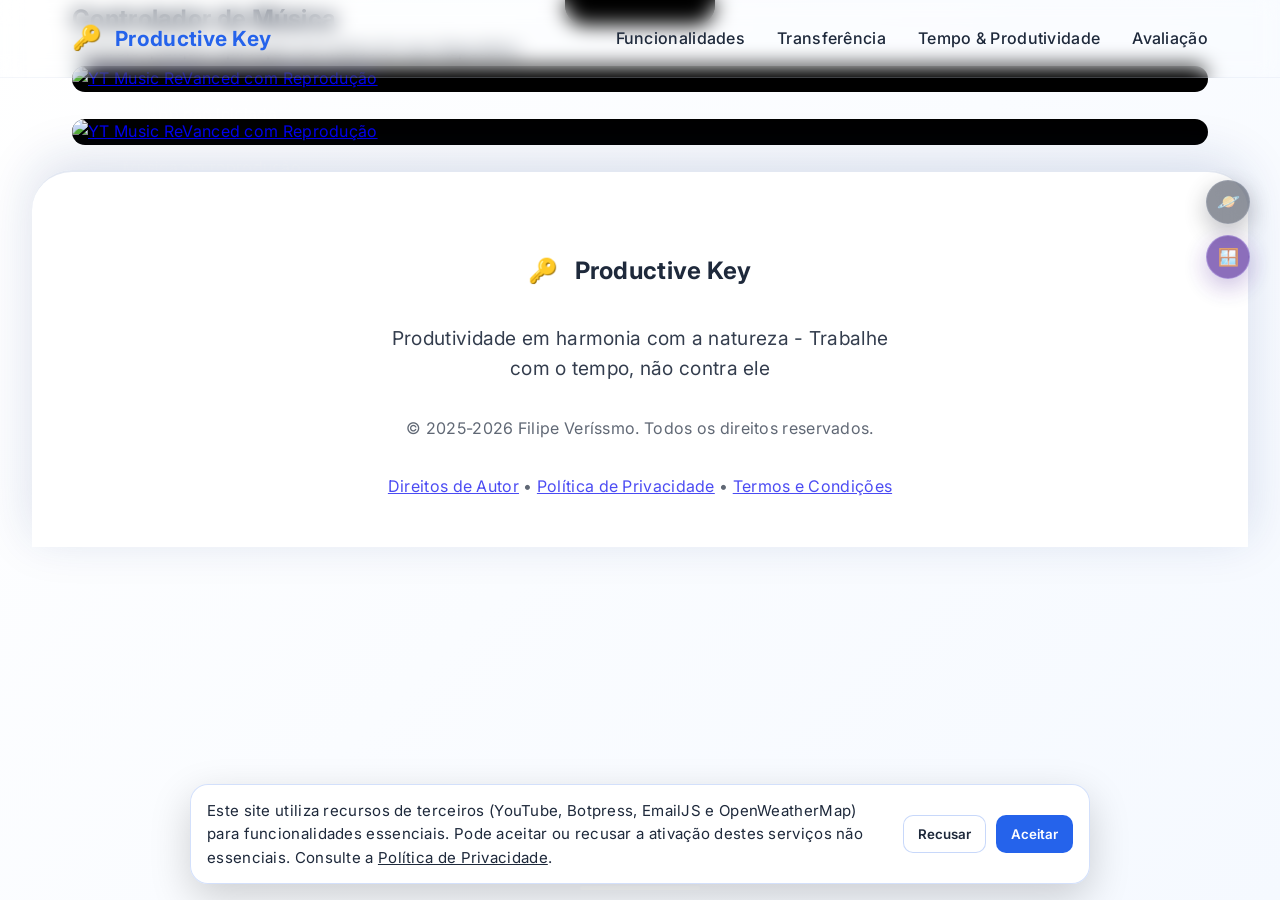
==== index.html @ 45bf764c "Add files via upload" ====
<!DOCTYPE html>
<html lang="pt-PT">
<head>
    <meta charset="UTF-8">
    <meta name="viewport" content="width=device-width, initial-scale=1.0">
    <title>Controlador de Música - Productive Key</title>
    
    <!-- Meta Tags -->
    <meta name="description" content="Controlador de Música - Productive Key">
    <meta name="author" content="Productive Key">
    
    <!-- Preload para melhor performance -->
    <link rel="preconnect" href="https://fonts.googleapis.com">
    <link rel="preconnect" href="https://fonts.gstatic.com" crossorigin>
    <link href="https://fonts.googleapis.com/css2?family=Inter:wght@300;400;500;600;700&display=swap" rel="stylesheet">
    
    <!-- Favicon -->
    <link rel="icon" type="image/x-icon" href="data:image/svg+xml,<svg xmlns='http://www.w3.org/2000/svg' viewBox='0 0 100 100'><text y='.9em' font-size='90'>🔑</text></svg>">
    
    <!-- CSS -->
    <link rel="stylesheet" href="Untitled-2.css">
    <link rel="stylesheet" href="animations.css">
    <link rel="stylesheet" href="style.css">
</head>
<body data-requires-emailjs="true" data-emailjs-key="6D2NtGC5SRlYRJGMS" data-requires-botpress="true" data-botpress-script="https://files.bpcontent.cloud/2025/02/20/16/20250220162029-UIHKCWPQ.js">
    <!-- Progress Bar -->
    <div class="progress-bar" id="progressBar"></div>

    <!-- Header -->
    <header class="header" id="header">
        <nav class="nav">
            <a href="html.html" class="nav-brand">
                <div class="app-icon">🔑</div>
                <span class="app-name">Productive Key</span>
            </a>
            <ul class="nav-links" id="navLinks" role="menu" aria-hidden="true">
                <li><a href="html.html#features">Funcionalidades</a></li>
                <li><a href="html.html#download">Transferência</a></li>
                <li><a href="html.html#weather">Tempo & Produtividade</a></li>
                <li><a href="html.html#review">Avaliação</a></li>
            </ul>
            <button class="mobile-menu-btn" id="mobileMenuBtn" aria-label="Abrir menu" aria-expanded="false" aria-controls="navLinks">☰</button>
        </nav>
    </header>

    <!-- Main Content -->
    <main class="music-controller-page">
        <div class="container">
            <section class="music-hero">
                <h1>Controlador de Música</h1>
                <p>Controle qualquer aplicação de música do seu dispositivo</p>
            </section>

            <!-- iPhone Mockups Comparativos -->
            <section class="iphone-comparison scroll-animate">
                <!-- iPhone 1: Com Música -->
                <div class="iphone-mockup-container">
                    <a href="../iphone-views/view1.html" class="iphone-link">
                        <div class="iphone-wrapper">
                            <div class="iphone-notch"></div>
                            <div class="iphone-screen">
                                <img class="iphone-screenshot" src=".vscode/Screenshot_2026-01-19-15-28-17-07_5c12fc0043a69961f6a2b8862ba5955c.jpg" alt="YT Music ReVanced com Reprodução">
                            </div>
                            <div class="iphone-home-button"></div>
                        </div>
                    </a>
                    <div class="iphone-label">App não iniciada</div>
                </div>

                <!-- iPhone 2: Com Música -->
                <div class="iphone-mockup-container">
                    <a href="../iphone-views/view2.html" class="iphone-link">
                        <div class="iphone-wrapper">
                            <div class="iphone-notch"></div>
                            <div class="iphone-screen">
                                <img class="iphone-screenshot" src=".vscode/Screenshot_2026-01-19-16-01-53-30_5c12fc0043a69961f6a2b8862ba5955c.jpg" alt="YT Music ReVanced com Reprodução">
                            </div>
                            <div class="iphone-home-button"></div>
                        </div>
                    </a>
                    <div class="iphone-label">Música em reprodução</div>
                </div>
            </section>
        </div>
    </main>

    <!-- Footer -->
    <footer class="footer">
        <div class="container">
            <div class="footer-content">
                <div class="footer-brand">
                    <div class="app-icon">🔑</div>
                    <span class="app-name">Productive Key</span>
                </div>
                <p class="footer-tagline">Produtividade em harmonia com a natureza - Trabalhe com o tempo, não contra ele</p>
                <p class="footer-copyright">&copy; 2025-2026 Filipe Veríssmo. Todos os direitos reservados.</p>
                <p class="footer-copyright"><a href="direitos-autor.html">Direitos de Autor</a> • <a href="politica-privacidade.html">Política de Privacidade</a> • <a href="termos-condicoes.html">Termos e Condições</a></p>
            </div>
        </div>
    </footer>

    <!-- Scripts -->
    <script src="darkMode.js"></script>
    <script src="notifications.js"></script>
    <script src="weather.js"></script>
    <script src="rating.js"></script>
    <script src="email.js"></script>
    <script src="feedback.js"></script>
    <script src="scrollAnimations.js"></script>
    <script src="main.js"></script>
    
    <!-- iPhone Time Update -->
    <script src="iphone-time.js"></script>
    <script src="script.js"></script>
    <script src="cookie-consent.js"></script>
    <script src="third-party-services.js"></script>
</body>
</html>
---- Untitled-2.css ----
/* Reset e Variáveis Melhoradas */
* {
    margin: 0;
    padding: 0;
    box-sizing: border-box;
}

:root {
    /* Cores Light Mode */
    --primary-blue: #2563eb;
    --primary-dark: #1e40af;
    --primary-light: #dbeafe;
    --accent-emerald: #10b981;
    --accent-amber: #f59e0b;
    --accent-purple: #8b5cf6;
    --text-dark: #1e293b;
    --text-light: #64748b;
    --background: linear-gradient(135deg, #ffffff 0%, #f8fbff 25%, #faf8ff 50%, #fff8fa 75%, #ffffff 100%);
    --card-bg: rgba(255, 255, 255, 0.88);
    --glass-bg: rgba(255, 255, 255, 0.85);
    --white: #ffffff;
    --gradient: linear-gradient(135deg, #2563eb 0%, #8b5cf6 100%);
    --blue-gradient: linear-gradient(135deg, #3b82f6, #2563eb);
    --weather-gradient: linear-gradient(135deg, #4facfe 0%, #00f2fe 100%);
    --success-gradient: linear-gradient(135deg, #10b981 0%, #34d399 100%);
    --glass-shadow: 0 8px 32px rgba(20, 50, 120, 0.12);
    --glass-shadow-lg: 0 15px 50px rgba(20, 50, 120, 0.16);
    --glass-shadow-sm: 0 2px 8px rgba(20, 50, 120, 0.08);
    --shadow: var(--glass-shadow);
    --shadow-lg: var(--glass-shadow-lg);
    --shadow-sm: var(--glass-shadow-sm);
    
    /* Variáveis para Dark Mode */
    --dm-text-dark: #f1f5f9;
    --dm-text-light: #cbd5e1;
    --dm-background: linear-gradient(135deg, #0f172a 0%, #1a1f3a 25%, #1f1a35 50%, #2a1f2a 75%, #0f172a 100%);
    --dm-card-bg: rgba(30, 41, 59, 0.75);
    --dm-border: rgba(148, 163, 184, 0.2);
    --dm-shadow: 0 8px 32px rgba(0, 0, 0, 0.3);
    --dm-shadow-lg: 0 15px 50px rgba(0, 0, 0, 0.4);
}

/* Dark Mode */
[data-theme="dark"] {
    --text-dark: var(--dm-text-dark);
    --text-light: var(--dm-text-light);
    --background: var(--dm-background);
    --card-bg: var(--dm-card-bg);
    --white: #1e293b;
    --shadow: 0 8px 32px rgba(0, 0, 0, 0.25);
    --shadow-lg: 0 15px 50px rgba(0, 0, 0, 0.32);
}

/* Dark Mode - Enhanced Card Styling */
[data-theme="dark"] {
    --text-dark: var(--dm-text-dark);
    --text-light: var(--dm-text-light);
    --background: linear-gradient(-45deg, #0f172a, #1a1f3a, #1f1a35, #2a1f2a, #0f172a);
    --card-bg: var(--dm-card-bg);
    --white: #1e293b;
    --shadow: 0 8px 32px rgba(0, 0, 0, 0.25);
    --shadow-lg: 0 15px 50px rgba(0, 0, 0, 0.32);
}

[data-theme="dark"] body {
    background: linear-gradient(-45deg, #0f172a, #1a1f3a, #1f1a35, #2a1f2a, #0f172a);
    background-size: 400% 400%;
    animation: gradientShift 15s ease infinite;
}

[data-theme="dark"] .stat-card,
[data-theme="dark"] .feature-card,
[data-theme="dark"] .download-card,
[data-theme="dark"] .review-form,
[data-theme="dark"] .step,
[data-theme="dark"] .app-mockup {
    background: rgba(30, 41, 59, 0.8) !important;
    border-color: rgba(100, 150, 200, 0.2) !important;
}

[data-theme="dark"] .form-group input,
[data-theme="dark"] .form-group textarea,
[data-theme="dark"] .form-group select {
    background: rgba(30, 41, 59, 0.7) !important;
    border-color: rgba(100, 150, 200, 0.25) !important;
    color: var(--dm-text-dark) !important;
}

[data-theme="dark"] .btn-primary {
    background: rgba(37, 99, 235, 0.85) !important;
    color: white !important;
    border-color: rgba(100, 150, 200, 0.3) !important;
}

[data-theme="dark"] .btn-secondary {
    background: rgba(60, 100, 180, 0.3) !important;
    border-color: rgba(100, 150, 200, 0.4) !important;
}

html {
    scroll-behavior: smooth;
}

body {
    font-family: 'Inter', sans-serif;
    line-height: 1.6;
    color: var(--text-dark);
    background: linear-gradient(135deg, #ffffff 0%, #f5f9ff 25%, #faf5ff 50%, #fff5fa 75%, #ffffff 100%);
    background-size: 400% 400%;
    background-attachment: fixed;
    overflow-x: hidden;
    transition: all 0.3s ease;
    letter-spacing: 0.3px;
    animation: gradientShift 20s ease infinite;
}

/* Theme Toggle Button com glass */
.theme-toggle {
    position: fixed;
    top: 120px;
    right: 30px;
    width: 50px;
    height: 50px;
    background: rgba(255, 255, 255, 0.75);
    backdrop-filter: blur(12px);
    -webkit-backdrop-filter: blur(12px);
    border: 1.5px solid rgba(150, 170, 210, 0.35);
    border-radius: 50%;
    cursor: pointer;
    display: flex;
    align-items: center;
    justify-content: center;
    font-size: 1.3rem;
    z-index: 1200;
    box-shadow: var(--glass-shadow-sm);
    transition: all 0.3s ease;
}

.theme-toggle:hover {
    transform: scale(1.1);
    box-shadow: var(--shadow-lg);
}

/* Botão Easter Egg - Tema Espacial */
.space-toggle {
    position: fixed;
    top: 180px;
    right: 30px;
    width: 44px;
    height: 44px;
    background: rgba(15, 23, 42, 0.6);
    backdrop-filter: blur(12px);
    -webkit-backdrop-filter: blur(12px);
    border: 1.5px solid rgba(148, 163, 184, 0.35);
    border-radius: 50%;
    cursor: pointer;
    display: flex;
    align-items: center;
    justify-content: center;
    font-size: 1.15rem;
    z-index: 1200;
    box-shadow: 0 8px 24px rgba(2, 6, 23, 0.35);
    opacity: 0.78;
    transition: all 0.3s ease;
}

.space-toggle:hover {
    transform: scale(1.08);
    opacity: 1;
    box-shadow: 0 12px 30px rgba(30, 64, 175, 0.35);
}

.purple-toggle {
    position: fixed;
    top: 235px;
    right: 30px;
    width: 44px;
    height: 44px;
    background: rgba(76, 29, 149, 0.78);
    border: 1.5px solid rgba(196, 181, 253, 0.42);
    border-radius: 50%;
    cursor: pointer;
    display: flex;
    align-items: center;
    justify-content: center;
    font-size: 1.05rem;
    z-index: 1200;
    box-shadow: 0 8px 24px rgba(76, 29, 149, 0.36);
    opacity: 0.82;
    transition: all 0.3s ease;
}

.purple-toggle:hover {
    transform: scale(1.08);
    opacity: 1;
    box-shadow: 0 12px 30px rgba(126, 34, 206, 0.4);
}

[data-purple-theme="on"] .purple-toggle {
    background: linear-gradient(180deg, rgba(126, 185, 255, 0.95) 0%, rgba(61, 125, 229, 0.95) 100%);
    border-color: rgba(206, 231, 255, 0.75);
    box-shadow: 0 10px 28px rgba(31, 86, 182, 0.45);
    opacity: 1;
}

[data-purple-theme="on"] {
    --text-dark: #0f2b57;
    --text-light: #19407b;
    --primary-blue: #2f6fd6;
    --primary-dark: #1e4f9f;
    --gradient: linear-gradient(135deg, #8ec8ff 0%, #4f8ee8 55%, #2f6fd6 100%);
    --card-bg: rgba(255, 255, 255, 0.56);
    --glass-bg: rgba(216, 236, 255, 0.5);
    --shadow: 0 10px 30px rgba(24, 71, 145, 0.28);
    --shadow-lg: 0 18px 52px rgba(24, 71, 145, 0.35);
}

/* Tema Windows XP com transparência */
[data-purple-theme="on"] body,
[data-purple-theme="on"] button,
[data-purple-theme="on"] input,
[data-purple-theme="on"] select,
[data-purple-theme="on"] textarea {
    font-family: Tahoma, Verdana, Arial, sans-serif;
}

[data-purple-theme="on"] body {
    color: var(--text-dark);
    background:
        radial-gradient(circle at 15% 20%, rgba(255, 255, 255, 0.42) 0%, transparent 42%),
        radial-gradient(circle at 82% 76%, rgba(183, 221, 255, 0.35) 0%, transparent 38%),
        linear-gradient(140deg, #1d58ad 0%, #3f83e2 42%, #67b1ff 72%, #5a97ea 100%);
    background-size: 220px 220px, 260px 260px, 300% 300%;
    background-attachment: fixed;
    animation: purpleDrift 34s ease-in-out infinite;
}

[data-purple-theme="on"] body::before,
[data-purple-theme="on"] body::after {
    content: '';
    position: fixed;
    inset: 0;
    pointer-events: none;
    z-index: -1;
}

[data-purple-theme="on"] body::before {
    background:
        radial-gradient(circle at 20% 30%, rgba(255, 255, 255, 0.24) 0%, transparent 50%),
        radial-gradient(circle at 78% 65%, rgba(225, 241, 255, 0.2) 0%, transparent 45%);
    animation: auroraFlow 26s ease-in-out infinite;
}

[data-purple-theme="on"] body::after {
    background:
        radial-gradient(circle at 22% 36%, rgba(255, 255, 255, 0.24) 0 1px, transparent 2px),
        radial-gradient(circle at 76% 30%, rgba(233, 245, 255, 0.2) 0 1px, transparent 2px),
        radial-gradient(circle at 64% 72%, rgba(214, 233, 255, 0.18) 0 1px, transparent 2px);
    background-size: 300px 300px, 340px 340px, 320px 320px;
    animation: twinkleShift 60s linear infinite;
    opacity: 0.5;
}

[data-purple-theme="on"] .header {
    background: linear-gradient(180deg, rgba(152, 206, 255, 0.92) 0%, rgba(62, 126, 230, 0.95) 100%);
    border-top: 1px solid rgba(255, 255, 255, 0.9);
    border-bottom: 1px solid rgba(26, 78, 163, 0.88);
    box-shadow: inset 0 1px 0 rgba(255, 255, 255, 0.65), inset 0 -1px 0 rgba(22, 67, 143, 0.6);
}

[data-purple-theme="on"] .header.scrolled {
    background: linear-gradient(180deg, rgba(118, 184, 255, 0.96) 0%, rgba(47, 110, 214, 0.98) 100%);
    box-shadow: 0 8px 22px rgba(19, 63, 132, 0.35), inset 0 1px 0 rgba(255, 255, 255, 0.45);
}

[data-purple-theme="on"] .nav-brand,
[data-purple-theme="on"] .nav-links a,
[data-purple-theme="on"] .mobile-menu-btn,
[data-purple-theme="on"] .section-title,
[data-purple-theme="on"] .section-subtitle,
[data-purple-theme="on"] .hero-description,
[data-purple-theme="on"] .feature-card p,
[data-purple-theme="on"] .step-content p,
[data-purple-theme="on"] .footer,
[data-purple-theme="on"] .footer a,
[data-purple-theme="on"] .footer-tagline,
[data-purple-theme="on"] .footer-copyright {
    color: #eef6ff !important;
}

[data-purple-theme="on"] .nav-links a::after {
    background: linear-gradient(90deg, #9cd1ff, #2f6fd6);
}

[data-purple-theme="on"] h1,
[data-purple-theme="on"] h2,
[data-purple-theme="on"] h3,
[data-purple-theme="on"] h4,
[data-purple-theme="on"] .hero-title,
[data-purple-theme="on"] .feature-card h3,
[data-purple-theme="on"] .download-card h3,
[data-purple-theme="on"] .review-form h3,
[data-purple-theme="on"] .instructions h4,
[data-purple-theme="on"] .beta-notice h3 {
    color: #f3f9ff !important;
}

[data-purple-theme="on"] p,
[data-purple-theme="on"] li,
[data-purple-theme="on"] label,
[data-purple-theme="on"] .section-subtitle,
[data-purple-theme="on"] .instructions li,
[data-purple-theme="on"] .beta-notice p {
    color: #dbeeff !important;
}

[data-purple-theme="on"] .hero {
    background:
        linear-gradient(180deg, rgba(222, 240, 255, 0.26) 0%, rgba(222, 240, 255, 0.08) 18%, transparent 32%),
        linear-gradient(135deg, rgba(41, 102, 193, 0.9) 0%, rgba(72, 141, 230, 0.92) 52%, rgba(125, 188, 255, 0.88) 100%);
}

[data-purple-theme="on"] .hero-title {
    background: linear-gradient(135deg, #ffffff 0%, #e4f2ff 45%, #bfe0ff 100%);
    -webkit-background-clip: text;
    background-clip: text;
}

[data-purple-theme="on"] .video-demo-section {
    background:
        radial-gradient(circle at 16% 22%, rgba(233, 245, 255, 0.28) 0%, transparent 46%),
        radial-gradient(circle at 82% 74%, rgba(207, 231, 255, 0.2) 0%, transparent 42%),
        linear-gradient(135deg, #2f6fd6 0%, #4f8ee8 55%, #70b8ff 100%);
}

[data-purple-theme="on"] .video-demo-section .section-title,
[data-purple-theme="on"] .video-demo-section .section-subtitle {
    color: #f1f8ff !important;
}

[data-purple-theme="on"] .video-wrapper iframe {
    box-shadow: 0 16px 38px rgba(20, 70, 145, 0.34), 0 0 20px rgba(125, 188, 255, 0.22);
    border: 1px solid rgba(207, 231, 255, 0.55);
}

[data-purple-theme="on"] .feature-card,
[data-purple-theme="on"] .download-card,
[data-purple-theme="on"] .review-form,
[data-purple-theme="on"] .step,
[data-purple-theme="on"] .app-mockup,
[data-purple-theme="on"] .weather-details,
[data-purple-theme="on"] .legal-card,
[data-purple-theme="on"] .instructions,
[data-purple-theme="on"] .cookie-consent-banner {
    background: linear-gradient(180deg, rgba(245, 252, 255, 0.68) 0%, rgba(222, 240, 255, 0.58) 48%, rgba(184, 219, 255, 0.52) 100%) !important;
    border: 1px solid rgba(113, 171, 241, 0.75) !important;
    box-shadow:
        inset 1px 1px 0 rgba(255, 255, 255, 0.9),
        inset -1px -1px 0 rgba(84, 141, 217, 0.5),
        0 8px 20px rgba(24, 71, 145, 0.26) !important;
    border-radius: 10px !important;
    backdrop-filter: blur(9px);
    -webkit-backdrop-filter: blur(9px);
}

[data-purple-theme="on"] .download-card .instructions {
    background:
        linear-gradient(180deg, rgba(255, 255, 255, 0.84) 0%, rgba(233, 246, 255, 0.76) 52%, rgba(205, 229, 255, 0.68) 100%) !important;
    border: 1px solid rgba(125, 182, 245, 0.82) !important;
    border-left: 4px solid rgba(47, 111, 214, 0.95) !important;
    box-shadow:
        inset 0 1px 0 rgba(255, 255, 255, 0.95),
        inset 0 -1px 0 rgba(96, 153, 227, 0.35),
        0 10px 24px rgba(24, 71, 145, 0.22) !important;
    backdrop-filter: blur(12px);
    -webkit-backdrop-filter: blur(12px);
}

[data-purple-theme="on"] .download-card .instructions h4 {
    color: #0f3f86 !important;
}

[data-purple-theme="on"] .download-card .instructions li {
    color: #1b4d99 !important;
}

[data-purple-theme="on"] .download-card .instructions strong {
    color: #0b3471 !important;
}

[data-purple-theme="on"] .form-group input,
[data-purple-theme="on"] .form-group textarea,
[data-purple-theme="on"] .form-group select {
    background: rgba(255, 255, 255, 0.72) !important;
    color: #154083 !important;
    border: 1px solid rgba(113, 171, 241, 0.8) !important;
    box-shadow: inset 1px 1px 0 rgba(255, 255, 255, 0.88), inset -1px -1px 0 rgba(125, 188, 255, 0.38) !important;
}

[data-purple-theme="on"] .form-group input:focus,
[data-purple-theme="on"] .form-group textarea:focus,
[data-purple-theme="on"] .form-group select:focus {
    border-color: rgba(47, 111, 214, 0.95) !important;
    box-shadow: 0 0 0 2px rgba(172, 213, 255, 0.65) !important;
}

[data-purple-theme="on"] .btn-primary,
[data-purple-theme="on"] .download-btn {
    background: linear-gradient(180deg, #f2f9ff 0%, #cfe8ff 7%, #4e8fe9 52%, #2f6fd6 100%);
    color: #ffffff !important;
    border: 1px solid rgba(47, 111, 214, 0.85) !important;
    box-shadow:
        inset 1px 1px 0 rgba(255, 255, 255, 0.75),
        inset -1px -1px 0 rgba(33, 87, 179, 0.75),
        0 4px 10px rgba(33, 87, 179, 0.3) !important;
}

[data-purple-theme="on"] .btn-secondary {
    background: linear-gradient(180deg, rgba(255, 255, 255, 0.85) 0%, rgba(220, 240, 255, 0.72) 100%);
    color: #1b4d99 !important;
    border: 1px solid rgba(113, 171, 241, 0.85) !important;
    box-shadow: inset 1px 1px 0 rgba(255, 255, 255, 0.72), inset -1px -1px 0 rgba(90, 148, 225, 0.45) !important;
}

[data-purple-theme="on"] .btn:active,
[data-purple-theme="on"] .download-btn:active {
    transform: translateY(1px);
    box-shadow: inset -1px -1px 0 rgba(255, 255, 255, 0.45), inset 1px 1px 0 rgba(33, 87, 179, 0.75) !important;
}

[data-purple-theme="on"] .progress-bar {
    background: linear-gradient(90deg, #dff0ff, #8ec8ff, #4f8ee8, #2f6fd6);
}

[data-purple-theme="on"] .beta-notice {
    background: linear-gradient(180deg, rgba(215, 236, 255, 0.25) 0%, rgba(84, 144, 220, 0.42) 100%);
    border-top: 1px solid rgba(255, 255, 255, 0.55);
    border-bottom: 1px solid rgba(47, 111, 214, 0.72);
}

[data-purple-theme="on"] .beta-badge {
    background: linear-gradient(180deg, #ffffff 0%, #d8ecff 8%, #7eb9ff 60%, #4f8ee8 100%);
    color: #0d3e88;
    border: 1px solid rgba(47, 111, 214, 0.78);
    box-shadow: inset 1px 1px 0 rgba(255, 255, 255, 0.72), inset -1px -1px 0 rgba(47, 111, 214, 0.45), 0 6px 16px rgba(47, 111, 214, 0.24);
}

[data-purple-theme="on"] .footer {
    background: linear-gradient(135deg, rgba(37, 93, 183, 0.82) 0%, rgba(61, 125, 229, 0.8) 100%) !important;
    border-top-color: rgba(214, 234, 255, 0.4) !important;
    backdrop-filter: blur(10px);
    -webkit-backdrop-filter: blur(10px);
}

[data-space-theme="on"] .space-toggle {
    background: rgba(30, 41, 59, 0.9);
    border-color: rgba(192, 132, 252, 0.45);
    box-shadow: 0 10px 28px rgba(139, 92, 246, 0.35);
    opacity: 1;
}

[data-space-theme="on"] {
    --text-dark: #e2e8f0;
    --text-light: #94a3b8;
    --primary-blue: #818cf8;
    --primary-dark: #6366f1;
    --gradient: linear-gradient(135deg, #7c3aed 0%, #2563eb 55%, #06b6d4 100%);
    --card-bg: rgba(15, 23, 42, 0.78);
    --glass-bg: rgba(30, 41, 59, 0.68);
    --shadow: 0 10px 34px rgba(2, 6, 23, 0.45);
    --shadow-lg: 0 18px 55px rgba(2, 6, 23, 0.55);
}

[data-space-theme="on"] body {
    color: var(--text-dark);
    background:
        radial-gradient(circle at 12% 18%, rgba(165, 180, 252, 0.45) 0 1px, transparent 2px),
        radial-gradient(circle at 24% 76%, rgba(125, 211, 252, 0.36) 0 1px, transparent 2px),
        radial-gradient(circle at 73% 23%, rgba(196, 181, 253, 0.4) 0 1px, transparent 2px),
        radial-gradient(circle at 84% 62%, rgba(147, 197, 253, 0.32) 0 1px, transparent 2px),
        linear-gradient(125deg, #020617 0%, #0f172a 28%, #312e81 64%, #581c87 100%);
    background-size: 220px 220px, 260px 260px, 240px 240px, 300px 300px, 360% 360%;
    background-attachment: fixed;
    will-change: background-position;
    animation: spaceDrift 70s linear infinite;
}

[data-space-theme="on"] body::before {
    content: '';
    position: fixed;
    inset: 0;
    pointer-events: none;
    z-index: -1;
    background:
        radial-gradient(circle at 20% 30%, rgba(167, 139, 250, 0.16) 0%, transparent 46%),
        radial-gradient(circle at 78% 68%, rgba(56, 189, 248, 0.14) 0%, transparent 44%);
    animation: auroraFlow 30s ease-in-out infinite;
}

[data-space-theme="on"] body::after {
    content: '';
    position: fixed;
    inset: 0;
    pointer-events: none;
    z-index: -1;
    background:
        radial-gradient(circle at 18% 32%, rgba(191, 219, 254, 0.18) 0 1px, transparent 2px),
        radial-gradient(circle at 74% 26%, rgba(196, 181, 253, 0.15) 0 1px, transparent 2px),
        radial-gradient(circle at 66% 74%, rgba(125, 211, 252, 0.14) 0 1px, transparent 2px);
    background-size: 260px 260px, 320px 320px, 300px 300px;
    animation: twinkleShift 70s linear infinite;
    opacity: 0.5;
}

[data-space-theme="on"] .theme-toggle {
    background: rgba(15, 23, 42, 0.9);
    border-color: rgba(196, 181, 253, 0.55);
    box-shadow: 0 10px 30px rgba(76, 29, 149, 0.45);
}

[data-space-theme="on"] .header {
    background: rgba(2, 6, 23, 0.45);
    border-bottom: 1px solid rgba(129, 140, 248, 0.25);
}

[data-space-theme="on"] .header.scrolled {
    background: rgba(2, 6, 23, 0.88);
    box-shadow: 0 10px 30px rgba(2, 6, 23, 0.45);
}

[data-space-theme="on"] .nav-brand,
[data-space-theme="on"] .nav-links a,
[data-space-theme="on"] .mobile-menu-btn,
[data-space-theme="on"] .footer,
[data-space-theme="on"] .footer a,
[data-space-theme="on"] .section-title,
[data-space-theme="on"] .section-subtitle,
[data-space-theme="on"] .hero-description,
[data-space-theme="on"] .feature-card p,
[data-space-theme="on"] .step-content p,
[data-space-theme="on"] .footer-tagline,
[data-space-theme="on"] .footer-copyright {
    color: #c7d2fe !important;
}

[data-space-theme="on"] h1,
[data-space-theme="on"] h2,
[data-space-theme="on"] h3,
[data-space-theme="on"] h4,
[data-space-theme="on"] .section-title,
[data-space-theme="on"] .hero-title,
[data-space-theme="on"] .step-content h3,
[data-space-theme="on"] .instructions h4,
[data-space-theme="on"] .beta-notice h3 {
    color: #ddd6fe !important;
}

[data-space-theme="on"] p,
[data-space-theme="on"] li,
[data-space-theme="on"] label,
[data-space-theme="on"] .section-subtitle,
[data-space-theme="on"] .hero-description,
[data-space-theme="on"] .instructions li,
[data-space-theme="on"] .beta-notice p {
    color: #bfdbfe !important;
}

[data-space-theme="on"] .nav-links a::after {
    background: linear-gradient(90deg, #a78bfa, #60a5fa);
}

[data-space-theme="on"] .hero {
    background: linear-gradient(135deg, rgba(30, 64, 175, 0.72) 0%, rgba(109, 40, 217, 0.78) 48%, rgba(15, 23, 42, 0.95) 100%);
    box-shadow: inset 0 -48px 90px rgba(2, 6, 23, 0.3);
}

[data-space-theme="on"] .hero::before {
    background:
    radial-gradient(circle at 30% 35%, rgba(196, 181, 253, 0.2) 0%, transparent 52%),
    radial-gradient(circle at 75% 65%, rgba(56, 189, 248, 0.18) 0%, transparent 50%);
}

[data-space-theme="on"] .hero-title {
    background: linear-gradient(135deg, #ddd6fe 0%, #c4b5fd 45%, #93c5fd 100%);
    -webkit-background-clip: text;
    background-clip: text;
}

[data-space-theme="on"] .feature-card,
[data-space-theme="on"] .download-card,
[data-space-theme="on"] .review-form,
[data-space-theme="on"] .step,
[data-space-theme="on"] .app-mockup,
[data-space-theme="on"] .weather-details,
[data-space-theme="on"] .legal-card,
[data-space-theme="on"] .cookie-consent-banner {
    background: rgba(15, 23, 42, 0.76) !important;
    border: 1.5px solid rgba(167, 139, 250, 0.35) !important;
    box-shadow: 0 10px 28px rgba(2, 6, 23, 0.42), 0 0 16px rgba(129, 140, 248, 0.18) !important;
    backdrop-filter: blur(8px) !important;
    -webkit-backdrop-filter: blur(8px) !important;
}

[data-space-theme="on"] .feature-card h3,
[data-space-theme="on"] .review-form h3,
[data-space-theme="on"] .step-content h3,
[data-space-theme="on"] .download-card h3,
[data-space-theme="on"] .legal-card h2,
[data-space-theme="on"] .legal-card strong {
    color: #ddd6fe !important;
}

[data-space-theme="on"] .form-group input,
[data-space-theme="on"] .form-group textarea,
[data-space-theme="on"] .form-group select {
    background: rgba(15, 23, 42, 0.65) !important;
    color: #e2e8f0 !important;
    border-color: rgba(129, 140, 248, 0.35) !important;
}

[data-space-theme="on"] .form-group input:focus,
[data-space-theme="on"] .form-group textarea:focus,
[data-space-theme="on"] .form-group select:focus {
    border-color: rgba(192, 132, 252, 0.85) !important;
    box-shadow: 0 0 0 4px rgba(167, 139, 250, 0.2) !important;
}

[data-space-theme="on"] .btn-primary,
[data-space-theme="on"] .download-btn {
    background: linear-gradient(135deg, #7c3aed 0%, #2563eb 100%);
    color: #e0e7ff !important;
    border: 1px solid rgba(196, 181, 253, 0.4) !important;
    box-shadow: 0 10px 26px rgba(76, 29, 149, 0.4);
}

[data-space-theme="on"] .btn-secondary {
    background: rgba(15, 23, 42, 0.45);
    color: #c7d2fe !important;
    border: 1.5px solid rgba(129, 140, 248, 0.5) !important;
}

[data-space-theme="on"] .btn:hover,
[data-space-theme="on"] .download-btn:hover {
    box-shadow: 0 12px 30px rgba(76, 29, 149, 0.5);
}

[data-space-theme="on"] .iphone-container:hover,
[data-space-theme="on"] .app-mockup:hover {
    box-shadow: 0 16px 38px rgba(2, 6, 23, 0.5), 0 0 22px rgba(129, 140, 248, 0.24) !important;
}

[data-space-theme="on"] .progress-bar {
    background: linear-gradient(90deg, #a78bfa, #38bdf8, #22d3ee);
}

[data-space-theme="on"] .notification {
    background: rgba(15, 23, 42, 0.9) !important;
    border-color: rgba(129, 140, 248, 0.45) !important;
    color: #c7d2fe !important;
}

[data-space-theme="on"] .beta-notice {
    background: linear-gradient(135deg, rgba(76, 29, 149, 0.35) 0%, rgba(30, 64, 175, 0.28) 100%);
    border-top: 2px solid rgba(167, 139, 250, 0.38);
    border-bottom: 2px solid rgba(125, 211, 252, 0.32);
}

[data-space-theme="on"] .beta-badge {
    background: linear-gradient(135deg, #a78bfa 0%, #38bdf8 100%);
    color: #0b1020;
    box-shadow: 0 8px 20px rgba(56, 189, 248, 0.28);
}

[data-space-theme="on"] .beta-notice p {
    max-width: 720px;
}

[data-space-theme="on"] .footer {
    background: linear-gradient(135deg, rgba(2, 6, 23, 0.95) 0%, rgba(30, 27, 75, 0.92) 100%) !important;
    border-top: 2px solid rgba(129, 140, 248, 0.28) !important;
    box-shadow: 0 -14px 40px rgba(2, 6, 23, 0.5) !important;
}

[data-space-theme="on"] .hero::after,
[data-space-theme="on"] .feature-card::before,
[data-space-theme="on"] .feature-card::after,
[data-space-theme="on"] .weather-details::before,
[data-space-theme="on"] .step::before,
[data-space-theme="on"] .video-demo-section::before,
[data-space-theme="on"] .video-demo-section::after,
[data-space-theme="on"] .features::before,
[data-space-theme="on"] .features::after {
    animation: none !important;
}

[data-space-theme="on"] .app-icon,
[data-space-theme="on"] .temperature,
[data-space-theme="on"] .condition,
[data-space-theme="on"] .btn-download {
    animation-duration: 8s !important;
}

@media (max-width: 768px) {
    [data-space-theme="on"] body {
        background-attachment: scroll;
        animation: gradientShift 40s ease infinite;
    }
}

@media (prefers-reduced-motion: reduce) {
    [data-purple-theme="on"] body {
        animation: none !important;
    }

    [data-purple-theme="on"] body::before,
    [data-purple-theme="on"] body::after {
        display: none;
    }

    [data-space-theme="on"] body {
        animation: none !important;
    }

    [data-space-theme="on"] body::before,
    [data-space-theme="on"] body::after {
        display: none;
    }
}

.container {
    max-width: 1200px;
    margin: 0 auto;
    padding: 0 2rem;
}

/* Animações Otimizadas */
@keyframes fadeInUp {
    from {
        opacity: 0;
        transform: translateY(30px);
    }
    to {
        opacity: 1;
        transform: translateY(0);
    }
}

@keyframes elasticBounce {
    0% {
        opacity: 0;
        transform: translateY(40px) rotateZ(-3deg) scale(0.95);
    }
    60% {
        opacity: 1;
        transform: translateY(-8px) rotateZ(1deg) scale(1.08);
    }
    80% {
        transform: translateY(-3px) rotateZ(-0.5deg) scale(0.98);
    }
    100% {
        opacity: 1;
        transform: translateY(0) rotateZ(0) scale(1);
    }
}

@keyframes fadeIn {
    from { opacity: 0; }
    to { opacity: 1; }
}

@keyframes slideInLeft {
    from {
        opacity: 0;
        transform: translateX(-30px);
    }
    to {
        opacity: 1;
        transform: translateX(0);
    }
}

@keyframes slideInRight {
    from {
        opacity: 0;
        transform: translateX(30px);
    }
    to {
        opacity: 1;
        transform: translateX(0);
    }
}

@keyframes float {
    0%, 100% { transform: translateY(0px); }
    50% { transform: translateY(-10px); }
}

@keyframes pulse {
    0%, 100% { transform: scale(1); }
    50% { transform: scale(1.05); }
}

@keyframes gradientShift {
    0% { background-position: 0% 50%; }
    50% { background-position: 100% 50%; }
    100% { background-position: 0% 50%; }
}

@keyframes spaceDrift {
    0% { background-position: 0 0, 0 0, 0 0, 0 0, 0% 50%; }
    100% { background-position: 260px 180px, -220px 240px, 300px -160px, -280px -220px, 100% 50%; }
}

@keyframes purpleDrift {
    0% { background-position: 0 0, 0 0, 0% 50%; }
    50% { background-position: 160px -120px, -140px 130px, 100% 50%; }
    100% { background-position: 0 0, 0 0, 0% 50%; }
}

@keyframes auroraFlow {
    0%, 100% { transform: translate3d(0, 0, 0) scale(1); opacity: 0.55; }
    50% { transform: translate3d(0, -8px, 0) scale(1.04); opacity: 0.85; }
}

@keyframes twinkleShift {
    0% { background-position: 0 0, 0 0, 0 0; opacity: 0.45; }
    50% { background-position: 120px -80px, -110px 90px, 80px 70px; opacity: 0.7; }
    100% { background-position: 240px -160px, -220px 180px, 160px 140px; opacity: 0.45; }
}

@keyframes blobFloat {
    0%, 100% { transform: translate(0px, 0px) scale(1); }
    25% { transform: translate(20px, -20px) scale(1.05); }
    50% { transform: translate(-30px, 20px) scale(0.95); }
    75% { transform: translate(10px, 30px) scale(1.02); }
}

@keyframes blobFloat2 {
    0%, 100% { transform: translate(0px, 0px) scale(1); }
    25% { transform: translate(-25px, 15px) scale(0.98); }
    50% { transform: translate(15px, -30px) scale(1.05); }
    75% { transform: translate(-10px, -15px) scale(1.01); }
}

@keyframes shimmer {
    0% { transform: translateX(-100%); }
    100% { transform: translateX(100%); }
}

@keyframes glassGlow {
    0%, 100% { box-shadow: 0 8px 32px rgba(37, 99, 235, 0.15), inset 0 0 20px rgba(255,255,255,0.1); }
    50% { box-shadow: 0 12px 40px rgba(37, 99, 235, 0.25), inset 0 0 30px rgba(255,255,255,0.15); }
}

/* Header com glassmorphism */
.header {
    background: transparent;
    backdrop-filter: blur(10px);
    -webkit-backdrop-filter: blur(10px);
    border-bottom: 1px solid rgba(200, 210, 230, 0.2);
    box-shadow: none;
    position: fixed;
    width: 100%;
    top: 0;
    z-index: 1000;
    transition: all 0.3s ease;
}

[data-theme="dark"] .header {
    background: transparent;
    backdrop-filter: blur(10px);
    -webkit-backdrop-filter: blur(10px);
    border-bottom: 1px solid rgba(148, 163, 184, 0.1);
}

.header.scrolled {
    background: rgba(255, 255, 255, 0.92);
    box-shadow: 0 10px 40px rgba(20, 50, 120, 0.15);
}

[data-theme="dark"] .header.scrolled {
    background: rgba(15, 23, 42, 0.92);
    box-shadow: 0 10px 40px rgba(0, 0, 0, 0.35);
}

.nav {
    display: flex;
    justify-content: space-between;
    align-items: center;
    padding: 1.2rem 2rem;
    max-width: 1200px;
    margin: 0 auto;
}

.nav-brand {
    display: flex;
    align-items: center;
    gap: 0.8rem;
    font-weight: 700;
    font-size: 1.3rem;
    color: var(--primary-blue);
    text-decoration: none;
}

.app-icon {
    font-size: 1.5rem;
    animation: float 3s ease-in-out infinite;
}

.nav-links {
    display: flex;
    list-style: none;
    gap: 2rem;
}

.nav-links a {
    text-decoration: none;
    color: var(--text-dark);
    font-weight: 500;
    transition: all 0.3s ease;
    position: relative;
    padding: 0.5rem 0;
}

[data-theme="dark"] .nav-links a {
    color: var(--dm-text-dark);
}

.nav-links a::after {
    content: '';
    position: absolute;
    bottom: 0;
    left: 0;
    width: 0;
    height: 2px;
    background: var(--primary-blue);
    transition: width 0.3s ease;
}

.nav-links a:hover::after {
    width: 100%;
}

.nav-links a:hover {
    color: var(--primary-blue);
}

.mobile-menu-btn {
    display: none;
    background: none;
    border: none;
    font-size: 1.5rem;
    cursor: pointer;
    color: var(--text-dark);
    z-index: 1001;
}

/* Hero Section Melhorada */
.hero {
    padding: 160px 0 100px;
    background: linear-gradient(135deg, #4facfe 0%, #00f2fe 50%, #3b82f6 100%);
    background-size: 400% 400%;
    animation: gradientShift 15s ease infinite;
    color: var(--white);
    margin-top: 0;
    position: relative;
    overflow: hidden;
}

.hero::before {
    content: '';
    position: absolute;
    top: -50%;
    left: -50%;
    width: 200%;
    height: 200%;
    background: 
        radial-gradient(circle at 20% 50%, rgba(255,255,255,0.08) 0%, transparent 50%),
        radial-gradient(circle at 80% 80%, rgba(0,0,0,0.05) 0%, transparent 50%);
    animation: blobFloat 20s ease-in-out infinite;
    pointer-events: none;
}

.hero::after {
    content: '';
    position: absolute;
    top: 0;
    left: 0;
    right: 0;
    bottom: 0;
    background: url('data:image/svg+xml,<svg xmlns="http://www.w3.org/2000/svg" viewBox="0 0 1000 1000"><polygon fill="rgba(255,255,255,0.05)" points="0,1000 1000,0 1000,1000"/></svg>');
    background-size: cover;
    animation: float 6s ease-in-out infinite;
    pointer-events: none;
}

.hero-content {
    display: grid;
    grid-template-columns: 1fr 1fr;
    gap: 4rem;
    align-items: center;
    position: relative;
    z-index: 1;
}

.hero-text {
    animation: slideInLeft 0.8s ease-out;
}

.hero-title {
    font-size: 3.5rem;
    font-weight: 800;
    line-height: 1.1;
    margin-bottom: 1.5rem;
    background: linear-gradient(135deg, #fff 0%, #e0f2fe 100%);
    -webkit-background-clip: text;
    -webkit-text-fill-color: transparent;
    background-clip: text;
}

.hero-description {
    font-size: 1.3rem;
    margin-bottom: 2.5rem;
    opacity: 0.95;
    line-height: 1.6;
    animation: fadeInUp 0.8s ease-out 0.2s both;
}

.hero-buttons {
    display: flex;
    gap: 1.2rem;
    flex-wrap: wrap;
    animation: fadeInUp 0.8s ease-out 0.4s both;
}

.btn {
    padding: 16px 32px;
    border: none;
    border-radius: 12px;
    font-size: 1rem;
    font-weight: 600;
    cursor: pointer;
    transition: all 0.3s ease;
    display: flex;
    align-items: center;
    gap: 0.5rem;
    text-decoration: none;
    position: relative;
    overflow: hidden;
}

.btn::before {
    content: '';
    position: absolute;
    top: 0;
    left: -100%;
    width: 100%;
    height: 100%;
    background: linear-gradient(90deg, transparent, rgba(255,255,255,0.2), transparent);
    transition: left 0.5s;
}

.btn:hover::before {
    left: 100%;
}

.btn-primary {
    background: rgba(255, 255, 255, 0.95);
    color: var(--primary-blue);
    box-shadow: 0 8px 32px rgba(37, 99, 235, 0.2), inset 0 0 10px rgba(255,255,255,0.3);
    backdrop-filter: blur(15px);
    -webkit-backdrop-filter: blur(15px);
    border: 1.5px solid rgba(150, 170, 210, 0.4);
}

.btn-primary:hover {
    transform: translateY(-2px);
    box-shadow: 0 12px 40px rgba(37, 99, 235, 0.3), inset 0 0 15px rgba(255,255,255,0.4);
}

.btn-secondary {
    background: rgba(255, 255, 255, 0.25);
    color: var(--white);
    border: 1.5px solid rgba(255, 255, 255, 0.6);
    backdrop-filter: blur(15px);
    -webkit-backdrop-filter: blur(15px);
    box-shadow: 0 8px 32px rgba(0, 0, 0, 0.15), inset 0 0 10px rgba(255,255,255,0.2);
}

.btn-secondary:hover {
    background: var(--white);
    color: var(--primary-blue);
    transform: translateY(-2px);
}

.btn-download {
    background: var(--accent-emerald);
    color: white;
    animation: pulse 2s infinite;
}

.btn-download:hover {
    background: #0da271;
    transform: translateY(-2px);
    animation: none;
}

/* App Mockup Melhorado */
.app-mockup-container {
    position: relative;
    animation: slideInRight 0.8s ease-out;
}

.app-mockup {
    background: linear-gradient(135deg, rgba(79, 172, 254, 0.98) 0%, rgba(0, 242, 254, 0.98) 100%);
    backdrop-filter: blur(15px);
    -webkit-backdrop-filter: blur(15px);
    border-radius: 44px;
    padding: 14px;
    box-shadow: 0 20px 60px rgba(79, 172, 254, 0.35), inset 0 0 40px rgba(255,255,255,0.3);
    border: 3px solid rgba(255, 255, 255, 0.6);
    transform-style: preserve-3d;
    perspective: 1000px;
    transition: all 0.3s ease;
}

.app-mockup:hover {
    transform: translateY(-8px) rotateX(8deg);
    box-shadow: 0 25px 70px rgba(79, 172, 254, 0.45), inset 0 0 50px rgba(255,255,255,0.4);
}

.app-screen {
    background: linear-gradient(135deg, rgba(79, 172, 254, 0.95) 0%, rgba(0, 242, 254, 0.92) 100%);
    border-radius: 36px;
    padding: 2.5rem;
    color: white;
    min-height: 450px;
    display: flex;
    flex-direction: column;
    position: relative;
    overflow: hidden;
    box-shadow: inset 0 2px 15px rgba(0,0,0,0.1), inset 0 0 40px rgba(255,255,255,0.3);
    backdrop-filter: blur(15px);
    -webkit-backdrop-filter: blur(15px);
}

.weather-header {
    display: flex;
    justify-content: space-between;
    align-items: center;
    margin-bottom: 2rem;
}

.location {
    font-weight: 600;
    font-size: 1.1rem;
    display: flex;
    align-items: center;
    gap: 0.5rem;
    color: var(--text-dark);
    background: rgba(79, 172, 254, 0.85);
    padding: 0.6rem 1.2rem;
    border-radius: 20px;
    backdrop-filter: blur(15px);
    -webkit-backdrop-filter: blur(15px);
    border: 1.5px solid rgba(200, 255, 255, 0.3);
    box-shadow: 0 6px 20px rgba(79, 172, 254, 0.2), inset 0 0 10px rgba(255,255,255,0.3);
    transition: all 0.3s ease;
    color: white;
}

.location:hover {
    box-shadow: 0 8px 28px rgba(79, 172, 254, 0.3), inset 0 0 15px rgba(255,255,255,0.4);
    transform: scale(1.03);
}

.current-weather {
    text-align: center;
    margin: 2rem 0;
    flex-grow: 1;
    display: flex;
    flex-direction: column;
    justify-content: center;
}

.temperature {
    font-size: 4rem;
    font-weight: 800;
    margin-bottom: 0.5rem;
    text-shadow: 2px 2px 8px rgba(0,0,0,0.2);
    animation: float 5s ease-in-out infinite;
    color: white;
}

.condition {
    font-size: 1.3rem;
    opacity: 1;
    margin-bottom: 1rem;
    font-weight: 500;
    animation: fadeInUp 0.8s ease-out;
    color: rgba(255, 255, 255, 0.95);
}

.weather-details {
    margin-top: auto;
    background: rgba(255, 255, 255, 0.15);
    border-radius: 20px;
    padding: 1.8rem;
    backdrop-filter: blur(20px);
    -webkit-backdrop-filter: blur(20px);
    border: 1.5px solid rgba(255, 255, 255, 0.3);
    box-shadow: 0 8px 32px rgba(0, 0, 0, 0.2), inset 0 0 20px rgba(255,255,255,0.2);
    transition: all 0.3s ease;
    position: relative;
    overflow: hidden;
}

.weather-details::before {
    content: '';
    position: absolute;
    top: 0;
    left: -100%;
    width: 100%;
    height: 100%;
    background: linear-gradient(90deg, transparent, rgba(255,255,255,0.3), transparent);
    animation: shimmer 4s infinite;
    pointer-events: none;
}

.weather-details:hover {
    box-shadow: 0 12px 48px rgba(0, 0, 0, 0.3), inset 0 0 30px rgba(255,255,255,0.3);
}

.detail-item {
    display: flex;
    justify-content: space-between;
    padding: 0.8rem 0;
    border-bottom: 1px solid rgba(255, 255, 255, 0.2);
    position: relative;
}

.detail-item:last-child {
    border-bottom: none;
}

.detail-item .label {
    font-weight: 500;
    color: rgba(255, 255, 255, 0.9);
}

.detail-item .value {
    font-weight: 600;
    color: white;
}

.productivity-score {
    background: rgba(16, 185, 129, 0.9);
    padding: 0.8rem 1.5rem;
    border-radius: 24px;
    font-size: 0.95rem;
    font-weight: 700;
    backdrop-filter: blur(15px);
    -webkit-backdrop-filter: blur(15px);
    border: 1.5px solid rgba(200, 255, 220, 0.4);
    color: white;
    box-shadow: 0 8px 24px rgba(16, 185, 129, 0.3), inset 0 0 15px rgba(255,255,255,0.2);
    transition: all 0.3s ease;
}

.productivity-score:hover {
    box-shadow: 0 12px 32px rgba(16, 185, 129, 0.4), inset 0 0 20px rgba(255,255,255,0.3);
    transform: scale(1.05);
}

/* Statistics Section Nova */
.statistics {
    padding: 80px 0;
    background: transparent;
    position: relative;
}

.statistics::before {
    content: '';
    position: fixed;
    top: 50%;
    left: 10%;
    width: 300px;
    height: 300px;
    background: radial-gradient(circle, rgba(37, 99, 235, 0.04) 0%, transparent 70%);
    border-radius: 50%;
    animation: blobFloat 12s ease-in-out infinite;
    pointer-events: none;
    z-index: -1;
}

.statistics::after {
    content: '';
    position: fixed;
    top: 55%;
    right: 10%;
    width: 300px;
    height: 300px;
    background: radial-gradient(circle, rgba(139, 92, 246, 0.03) 0%, transparent 70%);
    border-radius: 50%;
    animation: blobFloat2 14s ease-in-out infinite;
    pointer-events: none;
    z-index: -1;
}

.stats-grid {
    display: grid;
    grid-template-columns: repeat(auto-fit, minmax(250px, 1fr));
    gap: 2rem;
    margin-top: 3rem;
}

.stat-card {
    text-align: center;
    padding: 3rem 2rem;
    background: rgba(255, 255, 255, 0.95);
    backdrop-filter: blur(40px);
    -webkit-backdrop-filter: blur(40px);
    border-radius: 32px;
    box-shadow: 0 15px 60px rgba(20, 50, 120, 0.25), inset 0 0 40px rgba(255,255,255,0.5);
    transition: all 0.3s cubic-bezier(0.34, 1.56, 0.64, 1);
    border: 2.5px solid rgba(200, 210, 230, 0.6);
    position: relative;
    overflow: hidden;
}

.stat-card::after {
    content: '';
    position: absolute;
    top: 0;
    left: -100%;
    width: 100%;
    height: 100%;
    background: linear-gradient(90deg, transparent, rgba(255,255,255,0.6), transparent);
    animation: shimmer 4s infinite;
}

.stat-card:hover {
    transform: translateY(-12px) scale(1.02);
    box-shadow: 0 25px 80px rgba(37, 99, 235, 0.35), inset 0 0 50px rgba(255,255,255,0.6);
}

.stat-number {
    font-size: 3rem;
    font-weight: 800;
    color: var(--primary-blue);
    margin-bottom: 0.5rem;
}

.stat-label {
    font-size: 1.1rem;
    color: var(--text-light);
    font-weight: 500;
}

/* Features Section Melhorada */
.features {
    padding: 100px 0;
    background: transparent;
    position: relative;
}

.features::before {
    content: '';
    position: fixed;
    top: 35%;
    right: 5%;
    width: 400px;
    height: 400px;
    background: radial-gradient(circle, rgba(79, 172, 254, 0.04) 0%, transparent 70%);
    border-radius: 50%;
    animation: blobFloat 15s ease-in-out infinite;
    pointer-events: none;
    z-index: -1;
}

.features::after {
    content: '';
    position: fixed;
    top: 50%;
    left: 8%;
    width: 350px;
    height: 350px;
    background: radial-gradient(circle, rgba(139, 92, 246, 0.03) 0%, transparent 70%);
    border-radius: 50%;
    animation: blobFloat2 18s ease-in-out infinite;
    pointer-events: none;
    z-index: -1;
}

.section-title {
    text-align: center;
    font-size: 2.8rem;
    font-weight: 800;
    margin-bottom: 1rem;
    color: var(--text-dark);
}

.section-subtitle {
    text-align: center;
    font-size: 1.3rem;
    color: var(--text-light);
    margin-bottom: 5rem;
    max-width: 700px;
    margin-left: auto;
    margin-right: auto;
    line-height: 1.6;
}

.features-grid {
    display: grid;
    grid-template-columns: repeat(auto-fit, minmax(350px, 1fr));
    gap: 2.5rem;
}

.feature-card {
    background: rgba(255, 255, 255, 0.95);
    backdrop-filter: blur(40px);
    -webkit-backdrop-filter: blur(40px);
    padding: 3.5rem 3rem;
    border-radius: 32px;
    text-align: center;
    box-shadow: 0 15px 60px rgba(20, 50, 120, 0.25), inset 0 0 40px rgba(255,255,255,0.5);
    transition: all 0.4s cubic-bezier(0.34, 1.56, 0.64, 1);
    border: 2.5px solid rgba(200, 210, 230, 0.6);
    opacity: 0;
    transform: translateY(40px) rotateZ(-3deg) scale(0.95);
    position: relative;
    overflow: hidden;
}

.feature-card::before {
    content: '';
    position: absolute;
    top: 0;
    left: -100%;
    width: 100%;
    height: 100%;
    background: linear-gradient(90deg, transparent, rgba(255,255,255,0.6), transparent);
    animation: shimmer 4s infinite;
}

.feature-card::after {
    content: '';
    position: absolute;
    top: -3px;
    left: 0;
    right: 0;
    height: 5px;
    background: var(--gradient);
    transform: scaleX(0);
    transition: transform 0.3s ease;
    z-index: 10;
}

.feature-card:hover::after {
    transform: scaleX(1);
}

.feature-card.visible {
    opacity: 1;
    transform: translateY(0) rotateZ(0);
}

/* Scroll Animate Visibility com delays em cascata */
.features-grid .feature-card.scroll-animate.show {
    opacity: 1 !important;
    transform: translateY(0) rotateZ(0) scale(1) !important;
    animation: elasticBounce 0.9s cubic-bezier(0.34, 1.56, 0.64, 1) forwards !important;
}

.features-grid .feature-card.scroll-animate:nth-child(1).show {
    animation-delay: 0.1s !important;
}

.features-grid .feature-card.scroll-animate:nth-child(2).show {
    animation-delay: 0.2s !important;
}

.features-grid .feature-card.scroll-animate:nth-child(3).show {
    animation-delay: 0.3s !important;
}

.features-grid .feature-card.scroll-animate:nth-child(4).show {
    animation-delay: 0.4s !important;
}

.features-grid .feature-card.scroll-animate:nth-child(5).show {
    animation-delay: 0.5s !important;
}

.features-grid .feature-card.scroll-animate:nth-child(6).show {
    animation-delay: 0.6s !important;
}

.section-title.scroll-animate.show,
.section-subtitle.scroll-animate.show {
    opacity: 1 !important;
    animation: fadeInUp 0.8s ease-out forwards !important;
}

.feature-card.show {
    opacity: 1;
    transform: translateY(0) rotateZ(0) scale(1);
    animation: elasticBounce 0.9s cubic-bezier(0.34, 1.56, 0.64, 1) forwards;
}

.feature-card:hover {
    transform: translateY(-20px) scale(1.05) rotateZ(1deg);
    box-shadow: 
        0 30px 100px rgba(37, 99, 235, 0.45),
        inset 0 0 50px rgba(255,255,255,0.6),
        0 0 40px rgba(59, 130, 246, 0.2);
}

.feature-icon {
    font-size: 4rem;
    margin-bottom: 2rem;
    animation: float 4s ease-in-out infinite;
    display: inline-block;
    transition: all 0.4s cubic-bezier(0.34, 1.56, 0.64, 1);
}

.feature-card:hover .feature-icon {
    transform: scale(1.2) rotateZ(360deg);
    animation: float 2s ease-in-out infinite;
}

.feature-card h3 {
    font-size: 1.5rem;
    margin-bottom: 1.2rem;
    color: var(--text-dark);
    font-weight: 700;
    transition: color 0.3s ease;
}

.feature-card:hover h3 {
    color: #3b82f6;
}

.feature-card p {
    color: var(--text-light);
    line-height: 1.7;
    font-size: 1.05rem;
    transition: color 0.3s ease;
}

.feature-card:hover p {
    color: var(--text-dark);
}

/* Video Demo Section */
.video-demo-section {
    padding: 140px 20px;
    background:
        radial-gradient(circle at 15% 25%, rgba(59, 130, 246, 0.12) 0%, transparent 45%),
        radial-gradient(circle at 85% 70%, rgba(139, 92, 246, 0.1) 0%, transparent 42%),
        linear-gradient(135deg, #edf6ff 0%, #f3f0ff 52%, #f8f4ff 100%);
    text-align: center;
    position: relative;
    overflow: hidden;
}

[data-space-theme="on"] .video-demo-section {
    background:
        radial-gradient(circle at 12% 20%, rgba(56, 189, 248, 0.18) 0%, transparent 45%),
        radial-gradient(circle at 84% 72%, rgba(167, 139, 250, 0.22) 0%, transparent 42%),
        linear-gradient(135deg, #0b1120 0%, #1e1b4b 52%, #312e81 100%);
}

.video-demo-section::before {
    content: '';
    position: absolute;
    top: -50%;
    right: -10%;
    width: 500px;
    height: 500px;
    background: radial-gradient(circle, rgba(37, 99, 235, 0.08) 0%, transparent 70%);
    border-radius: 50%;
    animation: blobFloat 20s ease-in-out infinite;
    z-index: 1;
}

.video-demo-section::after {
    content: '';
    position: absolute;
    bottom: -30%;
    left: -5%;
    width: 400px;
    height: 400px;
    background: radial-gradient(circle, rgba(139, 92, 246, 0.08) 0%, transparent 70%);
    border-radius: 50%;
    animation: blobFloat 25s ease-in-out infinite reverse;
    z-index: 1;
}

[data-space-theme="on"] .video-demo-section::before {
    background: radial-gradient(circle, rgba(56, 189, 248, 0.2) 0%, transparent 72%);
}

[data-space-theme="on"] .video-demo-section::after {
    background: radial-gradient(circle, rgba(167, 139, 250, 0.22) 0%, transparent 72%);
}

.video-demo-section .section-title,
.video-demo-section .section-subtitle {
    position: relative;
    z-index: 2;
}

.video-demo-section .section-subtitle {
    max-width: 780px;
    margin-left: auto;
    margin-right: auto;
}

[data-space-theme="on"] .video-demo-section .section-title {
    color: #ddd6fe !important;
}

[data-space-theme="on"] .video-demo-section .section-subtitle {
    color: #bfdbfe !important;
}

.video-wrapper {
    max-width: 420px;
    margin: 4rem auto 0;
    position: relative;
    z-index: 2;
    opacity: 1;
    transform: none;
    transition: transform 0.6s ease, box-shadow 0.6s ease;
}

.video-wrapper.scroll-animate.show {
    opacity: 1 !important;
    transform: none !important;
    animation: none !important;
}

.video-wrapper iframe {
    width: 100%;
    max-width: 100%;
    aspect-ratio: 16 / 9;
    height: auto;
    border: 0;
    border-radius: 18px;
    display: block;
    box-shadow: 0 16px 40px rgba(2, 6, 23, 0.28);
}

/* iPhone Preview com overlay de play */
.iphone-preview-clickable {
    position: relative;
    width: 100%;
    max-width: 420px;
    margin: 0 auto;
    cursor: pointer;
    display: inline-block;
    overflow: hidden;
    border-radius: 20px;
    transition: all 0.4s cubic-bezier(0.34, 1.56, 0.64, 1);
}

.iphone-preview-image {
    width: 100%;
    height: auto;
    display: block;
    transition: transform 0.4s ease, filter 0.4s ease;
    border-radius: 20px;
}

.iphone-preview-clickable:hover {
    box-shadow: 0 25px 80px rgba(37, 99, 235, 0.35), 0 0 40px rgba(59, 130, 246, 0.2);
}

.iphone-preview-clickable:hover .iphone-preview-image {
    transform: scale(1.08);
    filter: brightness(0.85);
}

.play-button-overlay {
    position: absolute;
    inset: 0;
    display: flex;
    align-items: center;
    justify-content: center;
    background: rgba(0, 0, 0, 0.4);
    opacity: 0;
    transition: opacity 0.3s ease;
    border-radius: 20px;
}

.iphone-preview-clickable:hover .play-button-overlay {
    opacity: 1;
}

.play-button {
    width: 80px;
    height: 80px;
    background: rgba(255, 255, 255, 0.95);
    border-radius: 50%;
    display: flex;
    align-items: center;
    justify-content: center;
    font-size: 2.5rem;
    color: var(--primary-blue);
    box-shadow: 0 12px 40px rgba(0, 0, 0, 0.4), 0 0 30px rgba(59, 130, 246, 0.3);
    animation: pulse 2s infinite;
    font-weight: bold;
    transition: all 0.3s cubic-bezier(0.34, 1.56, 0.64, 1);
}

.iphone-preview-clickable:hover .play-button {
    transform: scale(1.15);
    box-shadow: 0 20px 60px rgba(0, 0, 0, 0.5), 0 0 40px rgba(59, 130, 246, 0.5);
}

/* iPhone Emulator Container */
.iphone-emulator {
    position: relative;
    width: 280px;
    margin: 0 auto;
    background: #000;
    border-radius: 40px;
    padding: 10px;
    box-shadow: 0 30px 90px rgba(37, 99, 235, 0.3), 
                0 15px 40px rgba(20, 50, 120, 0.2),
                inset 0 0 40px rgba(255, 255, 255, 0.05);
    border: 8px solid #1a1a1a;
    aspect-ratio: 9 / 19.5;
    overflow: visible;
    animation: slideUp 0.8s ease-out;
    transition: transform 0.5s ease, box-shadow 0.5s ease;
}

.iphone-emulator:hover {
    transform: translateY(-8px);
    box-shadow: 0 40px 110px rgba(37, 99, 235, 0.4), 
                0 20px 50px rgba(20, 50, 120, 0.25),
                inset 0 0 40px rgba(255, 255, 255, 0.08);
}

/* iPhone Notch com Face ID */
.iphone-notch {
    position: absolute;
    top: 6px;
    left: 50%;
    transform: translateX(-50%);
    width: 140px;
    height: 24px;
    background: #000;
    border-radius: 0 0 20px 20px;
    z-index: 15;
    display: flex;
    align-items: center;
    justify-content: center;
}

/* Câmara do iPhone */
.iphone-camera {
    width: 10px;
    height: 10px;
    background: #333;
    border-radius: 50%;
    box-shadow: inset 0 0 3px rgba(0, 0, 0, 0.8), 0 1px 2px rgba(0, 0, 0, 0.5);
    position: relative;
}

.iphone-camera::after {
    content: '';
    position: absolute;
    width: 6px;
    height: 6px;
    background: radial-gradient(circle at 30% 30%, rgba(100, 100, 100, 0.3), rgba(0, 0, 0, 0.8));
    border-radius: 50%;
    top: 2px;
    left: 2px;
}

/* iPhone Screen Container */
.iphone-screen {
    width: 100%;
    height: 100%;
    border-radius: 34px;
    overflow: hidden;
    background: #fff;
    position: relative;
    margin-top: 2px;
}

[data-theme="dark"] .iphone-screen {
    background: #1a1a1a;
}

/* Botão App na parte inferior do iPhone */
.app-button {
    position: absolute;
    bottom: 8px;
    left: 50%;
    transform: translateX(-50%);
    width: 40px;
    height: 40px;
    border-radius: 8px;
    background: linear-gradient(135deg, #2563eb 0%, #1e40af 100%);
    color: white;
    border: none;
    font-weight: 700;
    font-size: 0.9rem;
    cursor: pointer;
    z-index: 12;
    box-shadow: 0 4px 12px rgba(37, 99, 235, 0.3);
    transition: all 0.3s ease;
}

.app-button:hover {
    transform: translateX(-50%) scale(1.1);
    box-shadow: 0 6px 16px rgba(37, 99, 235, 0.5);
}

.app-button:active {
    transform: translateX(-50%) scale(0.95);
}

.video-container {
    width: 100%;
    height: 100%;
    display: flex;
    align-items: center;
    justify-content: center;
    background: #000;
}

.demo-video {
    width: 100%;
    height: 100%;
    display: block;
    object-fit: contain;
    background: #000;
}

.demo-video::-webkit-media-controls-panel {
    background-color: rgba(0, 0, 0, 0.6);
}

[data-theme="dark"] .video-container {
    box-shadow: none;
    border-color: transparent;
}

.video-caption {
    margin-top: 2rem;
    font-size: 1.05rem;
    color: var(--text-light);
    font-weight: 500;
    letter-spacing: 0.3px;
    position: relative;
    z-index: 2;
    max-width: 600px;
    margin-left: auto;
    margin-right: auto;
}

/* Play Button Large */
.play-button-large {
    display: flex;
    align-items: center;
    justify-content: center;
    width: 180px;
    height: 180px;
    margin: 0 auto;
    position: relative;
    transition: all 0.3s ease;
}

.play-button-large:hover {
    transform: scale(1.1);
}

.play-button-circle {
    width: 140px;
    height: 140px;
    background: linear-gradient(135deg, var(--primary-blue) 0%, var(--accent-purple) 100%);
    border-radius: 50%;
    display: flex;
    align-items: center;
    justify-content: center;
    font-size: 4rem;
    color: white;
    box-shadow: 0 20px 60px rgba(37, 99, 235, 0.4), 0 0 40px rgba(139, 92, 246, 0.3);
    animation: pulse 2s infinite;
    transition: all 0.3s cubic-bezier(0.34, 1.56, 0.64, 1);
}

.play-button-large:hover .play-button-circle {
    transform: scale(1.15);
    box-shadow: 0 30px 80px rgba(37, 99, 235, 0.5), 0 0 60px rgba(139, 92, 246, 0.5);
}

@keyframes pulse {
    0%, 100% {
        box-shadow: 0 20px 60px rgba(37, 99, 235, 0.4), 0 0 40px rgba(139, 92, 246, 0.3);
    }
    50% {
        box-shadow: 0 25px 80px rgba(37, 99, 235, 0.6), 0 0 60px rgba(139, 92, 246, 0.5);
    }
}

[data-theme="dark"] .video-caption {
    color: var(--dm-text-light);
}

/* Animation for video container entry */
@keyframes slideUp {
    from {
        opacity: 0;
        transform: translateY(50px);
    }
    to {
        opacity: 1;
        transform: translateY(0);
    }
}

/* Download Section Melhorada */
.download-section {
    padding: 120px 0;
    background: var(--gradient);
    color: var(--white);
    text-align: center;
    position: relative;
    overflow: hidden;
}

.download-section .section-subtitle {
    color: rgba(255, 255, 255, 0.96);
    text-shadow: 0 2px 10px rgba(0, 0, 0, 0.18);
}

.download-section::before {
    content: '';
    position: absolute;
    top: 0;
    left: 0;
    right: 0;
    bottom: 0;
    background: url('data:image/svg+xml,<svg xmlns="http://www.w3.org/2000/svg" viewBox="0 0 1000 1000"><polygon fill="rgba(255,255,255,0.05)" points="0,0 1000,1000 0,1000"/></svg>');
    background-size: cover;
    z-index: 1;
}

.download-section::after {
    content: '';
    position: fixed;
    bottom: 20%;
    left: 15%;
    width: 350px;
    height: 350px;
    background: radial-gradient(circle, rgba(255, 255, 255, 0.06) 0%, transparent 70%);
    border-radius: 50%;
    animation: blobFloat 16s ease-in-out infinite;
    pointer-events: none;
    z-index: 0;
}

.download-card {
    background: rgba(255, 255, 255, 0.95);
    backdrop-filter: blur(40px);
    -webkit-backdrop-filter: blur(40px);
    padding: 4.5rem 3.5rem;
    border-radius: 36px;
    box-shadow: 0 20px 70px rgba(20, 50, 120, 0.3), inset 0 0 50px rgba(255,255,255,0.6);
    max-width: 750px;
    margin: 0 auto;
    color: var(--text-dark);
    position: relative;
    z-index: 1;
    transform-style: preserve-3d;
    border: 2.5px solid rgba(200, 210, 230, 0.6);
    transition: all 0.3s ease;
}

.download-card:hover {
    box-shadow: 0 28px 90px rgba(37, 99, 235, 0.4), inset 0 0 60px rgba(255,255,255,0.7);
    transform: translateY(-8px) scale(1.01);
}

.download-icon {
    font-size: 5rem;
    margin-bottom: 2rem;
    animation: pulse 2s infinite;
}

.download-steps {
    display: flex;
    gap: 2rem;
    margin: 3rem 0;
    justify-content: center;
}

.download-step {
    text-align: center;
    flex: 1;
    position: relative;
}

.download-step::after {
    content: '';
    position: absolute;
    top: 20px;
    right: -1rem;
    width: 2rem;
    height: 2px;
    background: var(--primary-blue);
    opacity: 0.3;
}

.download-step:last-child::after {
    display: none;
}

.step-number {
    background: var(--primary-blue);
    color: white;
    width: 50px;
    height: 50px;
    border-radius: 50%;
    display: flex;
    align-items: center;
    justify-content: center;
    margin: 0 auto 1.5rem;
    font-weight: bold;
    font-size: 1.2rem;
    box-shadow: var(--shadow);
}

.step-description {
    font-size: 1rem;
    color: var(--text-light);
    font-weight: 500;
}

.download-btn {
    display: inline-flex;
    align-items: center;
    gap: 1rem;
    padding: 1.5rem 3rem;
    background: var(--primary-blue);
    color: white;
    text-decoration: none;
    border-radius: 16px;
    font-weight: 700;
    font-size: 1.2rem;
    transition: all 0.3s ease;
    margin: 2rem 0;
    box-shadow: var(--shadow-lg);
    animation: pulse 2s infinite;
}

.download-btn:hover {
    background: var(--primary-dark);
    transform: translateY(-3px);
    box-shadow: 0 20px 40px rgba(37, 99, 235, 0.3);
    animation: none;
}

.security-badge {
    display: flex;
    align-items: center;
    gap: 0.8rem;
    justify-content: center;
    margin-top: 1.5rem;
    color: var(--accent-emerald);
    font-size: 1rem;
    font-weight: 600;
}

.instructions {
    background:
        linear-gradient(135deg, rgba(255, 255, 255, 0.92) 0%, rgba(239, 246, 255, 0.92) 55%, rgba(243, 232, 255, 0.88) 100%);
    box-shadow: 0 12px 30px rgba(20, 50, 120, 0.12), inset 0 1px 0 rgba(255, 255, 255, 0.65);
    padding: 2rem;
    border-radius: 16px;
    margin-top: 2.5rem;
    text-align: left;
    border: 1.5px solid rgba(148, 163, 184, 0.28);
    border-left: 4px solid var(--primary-blue);
}

.instructions h4 {
    margin-bottom: 1.2rem;
    color: var(--text-dark);
    font-size: 1.3rem;
    display: flex;
    align-items: center;
    gap: 0.5rem;
}

.instructions ol {
    padding-left: 1.5rem;
}

.instructions li {
    margin-bottom: 1rem;
    color: var(--text-light);
    line-height: 1.6;
    font-size: 1.05rem;
}

.instructions strong {
    color: var(--text-dark);
}

[data-space-theme="on"] .instructions {
    background:
        linear-gradient(135deg, rgba(15, 23, 42, 0.86) 0%, rgba(30, 41, 59, 0.82) 58%, rgba(49, 46, 129, 0.78) 100%);
    border: 1px solid rgba(129, 140, 248, 0.28);
    border-left: 4px solid #818cf8;
    box-shadow: 0 10px 24px rgba(2, 6, 23, 0.34), 0 0 16px rgba(56, 189, 248, 0.14);
}

[data-space-theme="on"] .instructions h4 {
    color: #ddd6fe;
}

[data-space-theme="on"] .instructions li {
    color: #bfdbfe;
}

[data-space-theme="on"] .instructions strong {
    color: #c4b5fd;
}

/* ========== Beta Notice Section ========== */
.beta-notice {
    padding: 60px 0;
    background: linear-gradient(135deg, rgba(255, 193, 7, 0.1) 0%, rgba(255, 152, 0, 0.1) 100%);
    border-top: 2px solid rgba(255, 193, 7, 0.3);
    border-bottom: 2px solid rgba(255, 193, 7, 0.3);
    text-align: center;
}

.beta-badge {
    display: inline-block;
    background: linear-gradient(135deg, #ffc107 0%, #ff9800 100%);
    color: #333;
    padding: 8px 16px;
    border-radius: 20px;
    font-size: 0.8rem;
    font-weight: 700;
    margin-bottom: 20px;
    letter-spacing: 1px;
}

.beta-notice h3 {
    font-size: 2rem;
    font-weight: 700;
    color: #333;
    margin-bottom: 15px;
}

.beta-notice p {
    font-size: 1rem;
    color: #555;
    line-height: 1.8;
    max-width: 600px;
    margin: 0 auto 30px auto;
}

/* Feedback Form */
.beta-feedback-form {
    margin-top: 30px;
    display: grid;
    gap: 12px;
    max-width: 520px;
    margin-left: auto;
    margin-right: auto;
}

.beta-input {
    width: 100%;
    padding: 12px 14px;
    border-radius: 10px;
    border: 1px solid rgba(102, 126, 234, 0.35);
    background: rgba(255, 255, 255, 0.9);
    font-size: 1rem;
    color: #333;
    outline: none;
    transition: border-color 0.2s ease, box-shadow 0.2s ease;
}

.beta-input:focus {
    border-color: rgba(102, 126, 234, 0.8);
    box-shadow: 0 0 0 3px rgba(102, 126, 234, 0.2);
}

.beta-textarea {
    resize: vertical;
    min-height: 120px;
}

.feedback-btn {
    padding: 14px 40px;
    background: linear-gradient(135deg, #667eea 0%, #764ba2 100%);
    color: white;
    border: none;
    border-radius: 8px;
    font-size: 1rem;
    font-weight: 600;
    cursor: pointer;
    transition: all 0.3s ease;
}

.feedback-btn:hover {
    transform: translateY(-2px);
    box-shadow: 0 8px 20px rgba(102, 126, 234, 0.3);
}

.feedback-btn:active {
    transform: translateY(0);
}

@media (max-width: 768px) {
    .beta-notice {
        padding: 40px 0;
    }

    .beta-notice h3 {
        font-size: 1.5rem;
    }

    .beta-notice p {
        font-size: 0.95rem;
    }

    .feedback-btn {
        padding: 12px 30px;
        font-size: 0.95rem;
    }
}
.google-login-section {
    padding: 80px 0;
    background: linear-gradient(135deg, #4285f4 0%, #1f6bda 100%);
    position: relative;
    overflow: hidden;
}

.google-login-section::before {
    content: '';
    position: absolute;
    top: -50%;
    right: -10%;
    width: 500px;
    height: 500px;
    background: rgba(255, 255, 255, 0.1);
    border-radius: 50%;
}

.google-login-section .section-title {
    color: white;
    margin-bottom: 15px;
    text-align: center;
}

.google-login-section .section-subtitle {
    color: rgba(255, 255, 255, 0.8);
    font-size: 1.1rem;
    margin-bottom: 50px;
    text-align: center;
}
.weather-integration {
    padding: 80px 0;
    background: linear-gradient(135deg, #667eea 0%, #764ba2 100%);
    position: relative;
    overflow: hidden;
}

.weather-integration::before {
    content: '';
    position: absolute;
    top: -50%;
    right: -10%;
    width: 500px;
    height: 500px;
    background: rgba(255, 255, 255, 0.1);
    border-radius: 50%;
}

.weather-integration .section-title {
    color: white;
    margin-bottom: 15px;
    text-align: center;
}

.weather-integration .section-subtitle {
    color: rgba(255, 255, 255, 0.8);
    font-size: 1.1rem;
    margin-bottom: 50px;
    text-align: center;
}

.weather-mockups {
    display: grid;
    grid-template-columns: repeat(auto-fit, minmax(300px, 1fr));
    gap: 40px;
    justify-items: center;
}

/* iPhone Container */
.iphone-container {
    perspective: 1000px;
    display: flex;
    flex-direction: column;
    align-items: center;
    gap: 15px;
}

.iphone-label {
    text-align: center;
    color: white;
    max-width: 280px;
}

.iphone-label h3 {
    font-size: 1.1rem;
    font-weight: 700;
    margin: 0 0 5px 0;
    color: white;
}

.iphone-label p {
    font-size: 0.85rem;
    color: rgba(255, 255, 255, 0.8);
    margin: 0;
    line-height: 1.4;
}

.iphone {
    width: 320px;
    height: 650px;
    background: #000;
    border-radius: 40px;
    padding: 12px;
    box-shadow: 
        0 20px 60px rgba(0, 0, 0, 0.3),
        inset 0 0 0 1px rgba(255, 255, 255, 0.1);
    position: relative;
}

.iphone-notch {
    position: absolute;
    top: 12px;
    left: 50%;
    transform: translateX(-50%);
    width: 150px;
    height: 25px;
    background: #000;
    border-radius: 0 0 20px 20px;
    z-index: 11;
}

.iphone-screen {
    width: 100%;
    height: 100%;
    background: linear-gradient(180deg, #f5f5f5 0%, #ffffff 100%);
    border-radius: 32px;
    overflow: hidden;
    display: flex;
    flex-direction: column;
    position: relative;
}

.iphone-screenshot {
    width: 100%;
    height: 100%;
    object-fit: cover;
    display: block;
}

.iphone-profile {
    background: linear-gradient(180deg, #f5f5f5 0%, #ffffff 100%);
}

.iphone-weather {
    background: linear-gradient(180deg, #4facfe 0%, #00f2fe 100%);
}

.iphone-agenda {
    background: linear-gradient(180deg, #e94b7f 0%, #ff6b9d 100%);
}

/* ===== PROFILE CONTENT ===== */
.profile-content {
    flex: 1;
    padding: 35px 25px;
    display: flex;
    flex-direction: column;
    align-items: center;
    gap: 20px;
}

.profile-avatar {
    width: 100px;
    height: 100px;
    border-radius: 50%;
    overflow: hidden;
    border: 3px solid #667eea;
    box-shadow: 0 10px 25px rgba(0, 0, 0, 0.1);
}

.profile-avatar img {
    width: 100%;
    height: 100%;
    object-fit: cover;
}

.profile-info {
    text-align: center;
}

.profile-name {
    font-size: 2rem;
    font-weight: 700;
    color: #333;
    margin: 0;
    letter-spacing: -0.5px;
}

.profile-email {
    font-size: 0.9rem;
    color: #999;
    margin: 5px 0 0 0;
}

.logout-btn {
    background: linear-gradient(135deg, #ffb3d9 0%, #ffd9e8 100%);
    color: #e94b7f;
    border: none;
    padding: 12px 28px;
    border-radius: 25px;
    font-size: 0.95rem;
    font-weight: 600;
    cursor: pointer;
    transition: all 0.3s ease;
    margin-top: 10px;
}

.logout-btn:active {
    transform: scale(0.95);
}

/* ===== WEATHER APP CONTENT ===== */
.weather-app-content {
    flex: 1;
    padding: 15px;
    display: flex;
    flex-direction: column;
    gap: 0;
    color: white;
    overflow: hidden;
    background: linear-gradient(180deg, #5a8ba8 0%, #3d5a6d 100%);
}

/* Weather Top Bar */
.weather-top-bar {
    display: flex;
    align-items: center;
    gap: 10px;
    margin-bottom: 18px;
}

.back-btn {
    background: none;
    border: none;
    color: white;
    font-size: 1.3rem;
    cursor: pointer;
    padding: 0;
    min-width: 30px;
}

.search-bar {
    flex: 1;
    background: rgba(255, 255, 255, 0.2);
    border-radius: 20px;
    padding: 8px 12px;
    display: flex;
    align-items: center;
    gap: 8px;
}

.search-icon {
    font-size: 0.95rem;
    opacity: 0.8;
}

.search-bar input {
    background: none;
    border: none;
    color: white;
    font-size: 0.8rem;
    outline: none;
    flex: 1;
    font-family: inherit;
}

.search-bar input::placeholder {
    color: rgba(255, 255, 255, 0.6);
}

/* Location Display */
.location-display {
    text-align: center;
    margin-bottom: 18px;
}

.location-display h2 {
    font-size: 1.5rem;
    font-weight: 700;
    letter-spacing: 2px;
    margin: 0;
    text-shadow: 0 2px 4px rgba(0, 0, 0, 0.1);
}

/* Temperature Section */
.temp-section {
    text-align: center;
    margin-bottom: 20px;
    display: flex;
    flex-direction: column;
    align-items: center;
    gap: 5px;
}

.temperature-huge {
    font-size: 4rem;
    font-weight: 700;
    line-height: 1;
    letter-spacing: -2px;
}

.weather-condition-text {
    font-size: 0.95rem;
    opacity: 0.9;
    font-weight: 400;
}

/* Weather Details Grid */
.weather-details-grid {
    display: grid;
    grid-template-columns: 1fr 1fr;
    gap: 12px;
    margin-top: 5px;
}

.weather-card {
    background: rgba(255, 255, 255, 0.15);
    backdrop-filter: blur(10px);
    border: 1px solid rgba(255, 255, 255, 0.2);
    border-radius: 16px;
    padding: 14px;
    display: flex;
    flex-direction: column;
    align-items: center;
    gap: 6px;
    text-align: center;
}

.card-icon {
    font-size: 1.6rem;
}

.card-label {
    font-size: 0.7rem;
    opacity: 0.7;
    letter-spacing: 0.2px;
    line-height: 1.2;
}

.card-value {
    font-size: 1.2rem;
    font-weight: 700;
}

/* ===== AGENDA CONTENT ===== */
.agenda-content {
    flex: 1;
    padding: 18px;
    display: flex;
    flex-direction: column;
    gap: 15px;
    color: white;
}

.agenda-header {
    display: flex;
    justify-content: space-between;
    align-items: center;
    padding: 0 5px;
}

.agenda-title {
    font-size: 1.6rem;
    font-weight: 700;
    margin: 0;
}

.agenda-controls {
    display: flex;
    gap: 12px;
}

.control-btn {
    width: 32px;
    height: 32px;
    border-radius: 50%;
    background: rgba(255, 255, 255, 0.2);
    display: flex;
    align-items: center;
    justify-content: center;
    font-size: 0.9rem;
    cursor: pointer;
    transition: all 0.3s ease;
}

.control-btn:active {
    background: rgba(255, 255, 255, 0.3);
}

.events-list {
    display: flex;
    flex-direction: column;
    gap: 12px;
}

.event-card {
    background: rgba(255, 255, 255, 0.2);
    backdrop-filter: blur(10px);
    padding: 15px;
    border-radius: 15px;
    display: flex;
    gap: 12px;
    align-items: flex-start;
}

.event-icon {
    font-size: 1.8rem;
    flex-shrink: 0;
}

.event-details {
    display: flex;
    flex-direction: column;
    gap: 3px;
}

.event-title {
    font-size: 1.05rem;
    font-weight: 600;
    display: block;
}

.event-date {
    font-size: 0.85rem;
    opacity: 0.85;
    display: block;
}

.event-type {
    font-size: 0.8rem;
    opacity: 0.7;
    display: block;
}

.home-indicator {
    position: absolute;
    bottom: 8px;
    left: 50%;
    transform: translateX(-50%);
    width: 120px;
    height: 4px;
    background: #000;
    border-radius: 2px;
    opacity: 0.3;
}

.iphone-weather .home-indicator,
.iphone-agenda .home-indicator {
    background: rgba(255, 255, 255, 0.5);
}

/* Responsive Design */
@media (max-width: 1024px) {
    .weather-mockups {
        grid-template-columns: repeat(2, 1fr);
        gap: 30px;
    }
}

@media (max-width: 768px) {
    .weather-integration {
        padding: 60px 0;
    }

    .weather-mockups {
        grid-template-columns: 1fr;
        gap: 30px;
    }

    .iphone {
        width: 280px;
        height: 580px;
    }

    .weather-integration .section-subtitle {
        font-size: 1rem;
    }
}

@media (max-width: 480px) {
    .weather-integration {
        padding: 40px 0;
    }

    .iphone {
        width: 240px;
        height: 500px;
    }

    .profile-content,
    .weather-app-content,
    .agenda-content {
        padding: 18px 12px;
    }

    .temperature-big {
        font-size: 2.8rem;
    }

    .profile-avatar {
        width: 80px;
        height: 80px;
    }

    .profile-name {
        font-size: 1.6rem;
    }
}

/* Review Section Melhorada */
.review-section {
    padding: 100px 0;
    background: transparent;
    position: relative;
}

.review-section::before {
    content: '';
    position: fixed;
    top: 70%;
    right: 8%;
    width: 400px;
    height: 400px;
    background: radial-gradient(circle, rgba(79, 172, 254, 0.03) 0%, transparent 70%);
    border-radius: 50%;
    animation: blobFloat2 20s ease-in-out infinite;
    pointer-events: none;
    z-index: -1;
}

.review-section::after {
    content: '';
    position: fixed;
    top: 65%;
    left: 10%;
    width: 350px;
    height: 350px;
    background: radial-gradient(circle, rgba(139, 92, 246, 0.04) 0%, transparent 70%);
    border-radius: 50%;
    animation: blobFloat 22s ease-in-out infinite;
    pointer-events: none;
    z-index: -1;
}

.review-form {
    background: rgba(255, 255, 255, 0.95);
    backdrop-filter: blur(40px);
    -webkit-backdrop-filter: blur(40px);
    padding: 4rem;
    border-radius: 32px;
    box-shadow: 0 15px 60px rgba(20, 50, 120, 0.25), inset 0 0 40px rgba(255,255,255,0.5);
    max-width: 650px;
    margin: 0 auto;
    border: 2.5px solid rgba(200, 210, 230, 0.6);
    transition: all 0.3s ease;
}

.review-form:hover {
    box-shadow: 0 20px 70px rgba(37, 99, 235, 0.3), inset 0 0 50px rgba(255,255,255,0.6);
}

.review-form h3 {
    text-align: center;
    margin-bottom: 2.5rem;
    color: var(--text-dark);
    font-size: 2rem;
    font-weight: 700;
}

.form-group {
    margin-bottom: 2rem;
}

.form-group label {
    display: block;
    margin-bottom: 0.8rem;
    font-weight: 600;
    color: var(--text-dark);
    font-size: 1.1rem;
}

.form-group input,
.form-group textarea,
.form-group select {
    width: 100%;
    padding: 16px;
    border: 2px solid rgba(200, 210, 230, 0.5);
    border-radius: 16px;
    font-size: 1rem;
    transition: all 0.3s ease;
    font-family: 'Inter', sans-serif;
    background: rgba(255, 255, 255, 0.92);
    backdrop-filter: blur(20px);
    -webkit-backdrop-filter: blur(20px);
    color: var(--text-dark);
    box-shadow: inset 0 2px 10px rgba(0, 0, 0, 0.05);
}

.form-group input:focus,
.form-group textarea:focus,
.form-group select:focus {
    outline: none;
    border-color: var(--primary-blue);
    background: rgba(255, 255, 255, 0.95);
    box-shadow: 0 8px 24px rgba(37, 99, 235, 0.2), inset 0 2px 8px rgba(37, 99, 235, 0.1);
}

.form-group textarea {
    resize: vertical;
    min-height: 140px;
}

.stars {
    display: flex;
    gap: 0.5rem;
    margin-bottom: 1.5rem;
}

.star {
    font-size: 2rem;
    cursor: pointer;
    color: var(--dm-border);
    transition: all 0.2s ease;
}

.star:hover,
.star.active {
    color: #f59e0b;
    transform: scale(1.1);
}

/* Productivity Steps Melhorada */
.productivity-steps {
    padding: 120px 0;
    background: linear-gradient(135deg, var(--card-bg) 0%, var(--background) 100%);
}

.steps {
    display: grid;
    grid-template-columns: repeat(auto-fit, minmax(320px, 1fr));
    gap: 3rem;
    margin-top: 5rem;
}

.step {
    display: flex;
    align-items: flex-start;
    gap: 2rem;
    padding: 3.5rem 3rem;
    background: rgba(255, 255, 255, 0.95);
    backdrop-filter: blur(40px);
    -webkit-backdrop-filter: blur(40px);
    border-radius: 28px;
    box-shadow: 0 15px 60px rgba(20, 50, 120, 0.25), inset 0 0 40px rgba(255,255,255,0.5);
    transition: all 0.3s cubic-bezier(0.34, 1.56, 0.64, 1);
    opacity: 0;
    transform: translateX(-40px);
    border: 2.5px solid rgba(200, 210, 230, 0.6);
    position: relative;
    overflow: hidden;
}

.step::before {
    content: '';
    position: absolute;
    top: 0;
    left: 0;
    right: 0;
    bottom: 0;
    background: var(--gradient);
    opacity: 0;
    transition: opacity 0.3s ease;
    z-index: 0;
}

.step:hover::before {
    opacity: 0.05;
}

.step.visible {
    opacity: 1;
    transform: translateX(0);
}

.step:nth-child(even) {
    transform: translateX(30px);
}

.step:nth-child(even).visible {
    transform: translateX(0);
}

.step:hover {
    transform: translateY(-8px);
    box-shadow: 0 16px 48px rgba(37, 99, 235, 0.2), inset 0 0 30px rgba(255,255,255,0.25);
}

.step-number {
    background: var(--primary-blue);
    color: var(--white);
    width: 60px;
    height: 60px;
    border-radius: 50%;
    display: flex;
    align-items: center;
    justify-content: center;
    font-size: 1.5rem;
    font-weight: 800;
    flex-shrink: 0;
    box-shadow: var(--shadow);
    position: relative;
    z-index: 1;
}

.step-content {
    position: relative;
    z-index: 1;
}

.step-content h3 {
    font-size: 1.5rem;
    margin-bottom: 1rem;
    color: var(--text-dark);
    font-weight: 700;
}

.step-content p {
    color: var(--text-light);
    line-height: 1.7;
    font-size: 1.05rem;
}

/* Footer Melhorado */
.footer {
    background: rgba(255, 255, 255, 0.92);
    backdrop-filter: blur(40px);
    -webkit-backdrop-filter: blur(40px);
    border-top: 2px solid rgba(200, 210, 230, 0.5);
    border-radius: 40px 40px 0 0;
    color: var(--text-dark);
    padding: 5rem 2rem 3rem;
    text-align: center;
    position: relative;
    overflow: hidden;
    box-shadow: 0 -10px 50px rgba(20, 50, 120, 0.15), inset 0 1px 0 rgba(255,255,255,0.7);
    margin: 0 2rem;
}

.footer::before {
    content: '';
    position: absolute;
    top: 0;
    left: 0;
    right: 0;
    bottom: 0;
    background: url('data:image/svg+xml,<svg xmlns="http://www.w3.org/2000/svg" viewBox="0 0 1000 1000"><polygon fill="rgba(255,255,255,0.02)" points="0,1000 1000,500 1000,1000"/></svg>');
    background-size: cover;
}

.footer-content {
    position: relative;
    z-index: 1;
}

.footer-brand {
    display: flex;
    align-items: center;
    justify-content: center;
    gap: 1rem;
    margin-bottom: 2rem;
    font-weight: 700;
    font-size: 1.5rem;
}

.footer-tagline {
    margin-bottom: 2rem;
    opacity: 0.9;
    font-size: 1.2rem;
    max-width: 500px;
    margin-left: auto;
    margin-right: auto;
    line-height: 1.6;
}

.footer-copyright {
    opacity: 0.7;
    font-size: 1rem;
    margin-top: 2rem;
}

/* Loading Spinner */
.loading {
    display: inline-block;
    width: 24px;
    height: 24px;
    border: 3px solid rgba(255,255,255,.3);
    border-radius: 50%;
    border-top-color: #fff;
    animation: spin 1s ease-in-out infinite;
}

@keyframes spin {
    to { transform: rotate(360deg); }
}

/* Notification Melhorada */
.notification {
    position: fixed;
    top: 100px;
    right: 30px;
    padding: 20px 25px;
    background: rgba(16, 185, 129, 0.92);
    backdrop-filter: blur(15px);
    -webkit-backdrop-filter: blur(15px);
    color: white;
    border-radius: 12px;
    box-shadow: var(--glass-shadow-lg);
    border: 1px solid rgba(255, 255, 255, 0.25);
    z-index: 1001;
    transform: translateX(150%);
    transition: transform 0.4s ease;
    display: flex;
    align-items: center;
    gap: 1rem;
    max-width: 400px;
}

.notification.show {
    transform: translateX(0);
}

.notification-icon {
    font-size: 1.5rem;
}

.notification-content {
    flex: 1;
}

.notification-title {
    font-weight: 600;
    margin-bottom: 0.3rem;
}

.notification-message {
    opacity: 0.9;
    font-size: 0.95rem;
}

/* App Modal */
.app-modal {
    position: fixed;
    inset: 0;
    z-index: 2000;
    display: none;
    align-items: center;
    justify-content: center;
    padding: 20px;
}

.app-modal.active {
    display: flex;
}

.app-modal-overlay {
    position: absolute;
    inset: 0;
    background: rgba(0, 0, 0, 0.7);
    backdrop-filter: blur(4px);
    -webkit-backdrop-filter: blur(4px);
    cursor: pointer;
}

.app-modal-content {
    position: relative;
    z-index: 2001;
    max-width: 90vw;
    max-height: 90vh;
    width: 100%;
    height: 100%;
    animation: modalSlideUp 0.4s ease-out;
}

@keyframes modalSlideUp {
    from {
        opacity: 0;
        transform: translateY(50px) scale(0.95);
    }
    to {
        opacity: 1;
        transform: translateY(0) scale(1);
    }
}

.app-modal-close {
    position: absolute;
    top: -50px;
    right: 0;
    background: rgba(255, 255, 255, 0.15);
    backdrop-filter: blur(10px);
    -webkit-backdrop-filter: blur(10px);
    border: 1px solid rgba(255, 255, 255, 0.25);
    color: white;
    width: 50px;
    height: 50px;
    border-radius: 50%;
    font-size: 2rem;
    cursor: pointer;
    transition: all 0.3s ease;
    display: flex;
    align-items: center;
    justify-content: center;
    z-index: 2002;
}

.app-modal-close:hover {
    background: rgba(255, 255, 255, 0.25);
    transform: rotate(90deg);
}

.app-video-player {
    width: 100%;
    height: 100%;
    display: block;
    border-radius: 12px;
    background: #000;
}

/* Back to Top Button */
.back-to-top {
    position: fixed;
    bottom: 30px;
    right: 30px;
    width: 60px;
    height: 60px;
    background: rgba(37, 99, 235, 0.85);
    backdrop-filter: blur(10px);
    -webkit-backdrop-filter: blur(10px);
    color: white;
    border: 1px solid rgba(100, 150, 200, 0.3);
    border-radius: 50%;
    cursor: pointer;
    box-shadow: var(--glass-shadow-lg);
    z-index: 999;
    transition: all 0.3s ease;
    opacity: 0;
    visibility: hidden;
    display: flex;
    align-items: center;
    justify-content: center;
    font-size: 1.5rem;
}

[data-theme="dark"] .back-to-top {
    background: rgba(37, 99, 235, 0.75);
    border-color: rgba(100, 150, 200, 0.25);
}

.back-to-top.show {
    opacity: 1;
    visibility: visible;
}

.back-to-top:hover {
    background: var(--primary-dark);
    transform: translateY(-3px);
    box-shadow: 0 10px 25px rgba(37, 99, 235, 0.4);
}

/* Progress Bar */
.progress-bar {
    position: fixed;
    top: 0;
    left: 0;
    width: 0%;
    height: 3px;
    background: var(--gradient);
    z-index: 1001;
    transition: width 0.3s ease;
}

/* Responsive Design Melhorado */
@media (max-width: 1024px) {
    .hero-title {
        font-size: 3rem;
    }
    
    .section-title {
        font-size: 2.5rem;
    }
    
    .integration-text h2 {
        font-size: 2.5rem;
    }
    
    .theme-toggle {
        top: 100px;
        right: 20px;
    }

    .space-toggle {
        top: 160px;
        right: 20px;
    }

    .purple-toggle {
        top: 215px;
        right: 20px;
    }
}

@media (max-width: 768px) {
    .nav-links {
        display: none;
        position: absolute;
        top: 100%;
        left: 0;
        right: 0;
        background: var(--card-bg);
        flex-direction: column;
        padding: 2rem;
        box-shadow: var(--shadow-lg);
        text-align: center;
        gap: 1.5rem;
        z-index: 1000;
    }
    
    .nav-links.active {
        display: flex;
    }

    /* Mobile navigation overlay (improved) */
    .nav-overlay {
        position: fixed;
        inset: 0;
        background: transparent;
        display: none;
        z-index: 999;
        transition: opacity 0.25s ease;
        opacity: 0;
    }

    .nav-overlay.show {
        display: block;
        opacity: 1;
    }

    .nav-links {
        max-height: calc(100vh - 120px);
        overflow-y: auto;
        border-radius: 12px;
        margin: 1rem 1.25rem;
        padding: 2rem 1.5rem;
    }
    
    .mobile-menu-btn {
        display: block;
    }

    /* Video section mobile optimization */
    .video-demo-section {
        padding: 80px 15px;
    }

    .video-wrapper {
        max-width: 100%;
    }

    .iphone-emulator {
        max-width: 220px;
        width: 220px;
        margin: 3rem auto 2rem;
        border-radius: 34px;
        padding: 8px;
        border-width: 6px;
    }

    .iphone-emulator::before {
        width: 100px;
        height: 20px;
        border-radius: 0 0 16px 16px;
    }

    .iphone-screen {
        border-radius: 34px;
    }

    .video-caption {
        font-size: 0.95rem;
        margin-top: 1.5rem;
    }

    /* enlarge touch target and visual for hamburger */
    .mobile-menu-btn {
        background: var(--primary-blue);
        color: white;
        width: 46px;
        height: 46px;
        border-radius: 8px;
        align-items: center;
        justify-content: center;
        display: inline-flex;
        box-shadow: var(--shadow);
        border: none;
        transition: transform 0.18s ease, background 0.18s ease;
    }

    .mobile-menu-btn.open {
        background: var(--primary-dark);
        transform: rotate(90deg);
    }
    
    .hero-content {
        grid-template-columns: 1fr;
        text-align: center;
        gap: 3rem;
    }

    /* Put the visual below the text for narrow screens to prioritize content */
    .hero-visual { order: 2; }
    .hero-text { order: 1; }
    
    .hero-title {
        font-size: 2.5rem;
    }

    /* header compact */
    .nav { padding: 0.9rem 1.1rem; }
    .nav-brand { font-size: 1.1rem; gap: 0.6rem; }
    .app-icon { font-size: 1.25rem; }
    
    .hero-description {
        font-size: 1.2rem;
    }
    
    .app-mockup {
        max-width: 320px;
        margin: 0 auto;
    }

    /* Make the mockup responsive and touch-friendly */
    .app-mockup .app-screen {
        min-height: 360px;
        padding: 1.2rem;
    }
    
    .features-grid {
        grid-template-columns: 1fr;
    }

    .features-grid .feature-card { padding: 1.25rem; }
    
    .integration-content {
        grid-template-columns: 1fr;
        text-align: center;
        gap: 3rem;
    }
    
    .steps {
        grid-template-columns: 1fr;
    }
    
    .step {
        flex-direction: column;
        text-align: center;
        gap: 1.5rem;
    }
    
    .download-steps {
        flex-direction: column;
        gap: 2.5rem;
    }
    
    .download-step::after {
        display: none;
    }
    
    .section-title {
        font-size: 2.2rem;
    }
    
    .back-to-top {
        bottom: 20px;
        right: 20px;
        width: 50px;
        height: 50px;
    }
    
    .theme-toggle {
        top: 90px;
        right: 15px;
        width: 45px;
        height: 45px;
    }

    .space-toggle {
        top: 145px;
        right: 15px;
        width: 41px;
        height: 41px;
        font-size: 1.05rem;
    }

    .purple-toggle {
        top: 195px;
        right: 15px;
        width: 39px;
        height: 39px;
        font-size: 1rem;
    }

    /* Make form fields and CTA big and easy to use */
    input[type="text"], input[type="email"], textarea, select {
        width: 100%;
        padding: 14px 12px;
        border-radius: 10px;
        border: 1px solid rgba(0,0,0,0.08);
        background: var(--card-bg);
        font-size: 1rem;
        box-shadow: var(--shadow-sm);
    }

    .download-card {
        padding: 2rem 1.25rem;
    }

    /* improve spacing on footer */
    .footer { padding: 2.2rem 0; }
    
    /* App Modal - Mobile optimizations */
    .app-modal-content {
        max-width: 90vw;
        max-height: 85vh;
    }
    
    .app-modal-close {
        top: -35px;
        width: 45px;
        height: 45px;
        font-size: 1.8rem;
    }
}

/* Extra small phones — small tweaks */
@media (max-width: 360px) {
    .hero-title { font-size: 1.9rem; }
    .hero-description { font-size: 1rem; }
    .app-mockup { max-width: 300px; }
    .iphone-emulator { 
        max-width: 180px; 
        width: 180px;
        border-radius: 30px;
        padding: 6px;
        border-width: 5px;
    }
    .mobile-menu-btn { width: 42px; height: 42px; }
    .btn { padding: 10px 14px; font-size: 0.95rem; }
    
    /* Remover animações no mobile pequeno */
    * {
        animation: none !important;
    }
    
    .app-icon,
    .feature-icon,
    .temperature,
    .condition,
    .btn-download {
        animation: none !important;
    }
}

@media (max-width: 480px) {
    .container {
        padding: 0 1.5rem;
    }
    
    .hero {
        padding: 120px 0 80px;
    }
    
    .hero-title {
        font-size: 2.2rem;
    }
    
    .hero-description {
        font-size: 1.1rem;
    }

    /* further reduce hero paddings and improve line length on very small screens */
    .hero { padding: 90px 0 60px; }
    .hero-title { line-height: 1.12; }

    /* Reduce header height and make room for content */
    .header { padding: 8px 0; }
    .nav { padding: 0.7rem 1rem; }

    /* make sections slightly tighter */
    .container { padding-left: 1rem; padding-right: 1rem; }

    /* Stats grid — make numbers larger but cards more compact */
    .stats-grid { gap: 1rem; }
    .stat-card { padding: 1rem; }
    
    .hero-buttons {
        flex-direction: column;
    }
    
    .btn {
        justify-content: center;
        width: 100%;
        max-width: 280px;
        margin: 0 auto;
    }

    .feature-card {
        padding: 2.5rem 1.5rem;
    }

    .review-form {
        padding: 2.5rem 1.5rem;
    }

    /* Make form controls comfortable for touch */
    .review-form .form-group { margin-bottom: 1rem; }
    .review-form label { display:block; margin-bottom: 0.5rem; font-weight:600; }
    #reviewForm button[type="submit"] { padding: 14px; border-radius: 12px; font-size: 1rem; }

    /* Download button full-width */
    .download-btn { width: 100%; padding: 14px 18px; border-radius: 10px; display: inline-flex; justify-content: center; align-items: center; gap: 0.6rem; }

    /* Make stat cards easier to read and large tap area */
    .stat-card { padding: 1.2rem; border-radius: 12px; }

    /* Make links and buttons larger for touch */
    .nav-links a, .btn { min-height: 44px; padding: 12px 16px; }

    /* Improve spacing inside feature cards */
    .feature-card { padding: 1rem 1rem; border-radius: 12px; }

    .download-card {
        padding: 3rem 1.5rem;
    }
    
    .stat-number {
        font-size: 2.5rem;
    }
    
    .theme-toggle {
        top: 80px;
        right: 10px;
        width: 40px;
        height: 40px;
        font-size: 1.1rem;
    }

    .space-toggle {
        top: 130px;
        right: 10px;
        width: 38px;
        height: 38px;
        font-size: 1rem;
    }

    .purple-toggle {
        top: 176px;
        right: 10px;
        width: 36px;
        height: 36px;
        font-size: 0.95rem;
    }
    
    /* Remover animações shimmer, blob e float no mobile */
    .stat-card::after,
    .feature-card::before,
    .feature-card::after,
    .weather-details::before,
    .btn::before,
    .step::after,
    .hero::before,
    .hero::after,
    .features::before,
    .features::after,
    .statistics::before,
    .statistics::after,
    .video-demo-section::before,
    .video-demo-section::after {
        display: none !important;
        animation: none !important;
    }
    
    /* Desativar animações de float, pulse, shimmer, etc */
    .app-icon,
    .feature-icon,
    .temperature,
    .condition,
    .btn-download,
    .stat-card:hover,
    .feature-card:hover,
    .app-mockup:hover {
        animation: none !important;
        transform: none !important;
    }
}

/* Make images and visuals scale down nicely */
.hero-visual img, .app-mockup img { width: 100%; height: auto; display: block; }

/* Improve spacing between sections on small screens */
@media (max-width: 800px) {
    section { padding-top: 36px; padding-bottom: 36px; }
}

/* Make copy more readable on phones - slightly larger base text */
@media (max-width: 420px) {
    body { font-size: 15px; }
}

/* Dark mode: remove white fades/shimmer effects */
[data-theme="dark"] .stat-card::after,
[data-theme="dark"] .feature-card::before,
[data-theme="dark"] .step::after,
[data-theme="dark"] .weather-details::before,
[data-theme="dark"] .hero::before,
[data-theme="dark"] .hero::after {
    display: none !important;
    background: none !important;
    animation: none !important;
    opacity: 0 !important;
}

/* Dark mode: darker card backgrounds without bright inner glow */
[data-theme="dark"] .stat-card,
[data-theme="dark"] .feature-card,
[data-theme="dark"] .download-card,
[data-theme="dark"] .review-form,
[data-theme="dark"] .step,
[data-theme="dark"] .app-mockup,
[data-theme="dark"] .weather-details {
    background: rgba(8, 12, 20, 0.8) !important;
    border-color: rgba(100, 120, 150, 0.15) !important;
    box-shadow: 0 8px 32px rgba(0, 0, 0, 0.7) !important;
}

/* Dark mode: darker badge backgrounds */
[data-theme="dark"] .location,
[data-theme="dark"] .productivity-score {
    background: rgba(30, 45, 70, 0.85) !important;
    box-shadow: 0 6px 20px rgba(0, 0, 0, 0.6) !important;
}

/* Dark mode: melhorado footer */
[data-theme="dark"] .footer {
    background: linear-gradient(135deg, rgba(10, 14, 23, 0.95) 0%, rgba(12, 16, 28, 0.95) 100%) !important;
    border-top: 2px solid rgba(100, 120, 150, 0.15) !important;
    border-radius: 40px 40px 0 0 !important;
    color: var(--dm-text-dark) !important;
    box-shadow: 0 -15px 60px rgba(0, 0, 0, 0.8) !important;
    margin: 0 2rem !important;
}

[data-theme="dark"] .footer-tagline,
[data-theme="dark"] .footer-copyright {
    color: var(--dm-text-light) !important;
}

[data-theme="dark"] .app-icon {
    color: var(--dm-text-dark) !important;
}
---- animations.css ----
/* ================================
   ANIMAÇÕES PROFISSIONAIS PREMIUM
   ================================ */

:root {
    /* Easing functions profissionais */
    --ease-in-out-expo: cubic-bezier(1, 0, 0, 1);
    --ease-out-expo: cubic-bezier(0.16, 1, 0.3, 1);
    --ease-in-out-circ: cubic-bezier(0.785, 0.135, 0.15, 0.86);
    --ease-out-circ: cubic-bezier(0.075, 0.82, 0.165, 1);
    --ease-out-back: cubic-bezier(0.175, 0.885, 0.32, 1.275);
    --ease-out-elastic: cubic-bezier(0.175, 0.885, 0.32, 1.275);
    --ease-in-out-quad: cubic-bezier(0.455, 0.03, 0.515, 0.955);
    --ease-out-quad: cubic-bezier(0.25, 0.46, 0.45, 0.94);
}

/* ===== KEYFRAMES PROFISSIONAIS ===== */

/* Entrada dos iPhones - Da esquerda com parallax 3D */
@keyframes iphoneEnterLeft {
    0% {
        opacity: 0;
        transform: translateX(-120px) rotateY(95deg) rotateZ(-8deg) perspective(1000px);
    }
    60% {
        transform: translateX(10px) rotateY(-5deg) rotateZ(1deg);
    }
    100% {
        opacity: 1;
        transform: translateX(0) rotateY(0) rotateZ(0) perspective(1000px);
    }
}

/* Entrada dos iPhones - Da direita com parallax 3D */
@keyframes iphoneEnterRight {
    0% {
        opacity: 0;
        transform: translateX(120px) rotateY(-95deg) rotateZ(8deg) perspective(1000px);
    }
    60% {
        transform: translateX(-10px) rotateY(5deg) rotateZ(-1deg);
    }
    100% {
        opacity: 1;
        transform: translateX(0) rotateY(0) rotateZ(0) perspective(1000px);
    }
}

/* Hover levitation suave */
@keyframes hoverFloat {
    0%, 100% {
        transform: translateY(0px);
    }
    50% {
        transform: translateY(-8px);
    }
}

/* Brilho sutil no hover */
@keyframes glowPulse {
    0%, 100% {
        box-shadow: 0 25px 50px rgba(0, 0, 0, 0.15),
                    0 0px 0px rgba(59, 130, 246, 0);
    }
    50% {
        box-shadow: 0 35px 70px rgba(0, 0, 0, 0.25),
                    0 0px 30px rgba(59, 130, 246, 0.1);
    }
}

/* Animação contínua de ir e voltar (Idle Animation) */
@keyframes continuousFloat {
    0%, 100% {
        transform: translateY(0px);
    }
    25% {
        transform: translateY(-4px);
    }
    50% {
        transform: translateY(-7px);
    }
    75% {
        transform: translateY(-4px);
    }
}

/* Escala elegante em entrada */
@keyframes elegantScale {
    0% {
        opacity: 0;
        transform: scale(0.85) translateY(40px);
    }
    100% {
        opacity: 1;
        transform: scale(1) translateY(0);
    }
}


/* ===== CONTAINER DO IPHONE ===== */

.iphone-container {
    transform-style: flat;
    perspective: none;
    transition: all 0.8s var(--ease-out-expo);
    position: relative;
    will-change: auto;
}

/* Animação de entrada - esquerda */
.iphone-container.scroll-animate:nth-child(odd) {
    animation: iphoneEnterLeft 1.2s var(--ease-out-expo) forwards;
    animation-fill-mode: both;
}

/* Animação de entrada - direita */
.iphone-container.scroll-animate:nth-child(even) {
    animation: iphoneEnterRight 1.2s var(--ease-out-expo) forwards;
    animation-fill-mode: both;
}

/* Atraso em cascata para múltiplos iPhones */
.iphone-container.scroll-animate:nth-child(1) {
    animation-delay: 0.1s;
}

.iphone-container.scroll-animate:nth-child(2) {
    animation-delay: 0.3s;
}

.iphone-container.scroll-animate:nth-child(3) {
    animation-delay: 0.5s;
}

/* Animação contínua quando está visível */
.iphone-container.show {
    animation: continuousFloat 12s ease-in-out infinite !important;
    animation-delay: var(--float-delay, 0s) !important;
}

/* Delay diferente para cada iPhone */
.iphone-container.show:nth-child(1) {
    --float-delay: 0s;
}

.iphone-container.show:nth-child(2) {
    --float-delay: 0.5s;
}

.iphone-container.show:nth-child(3) {
    --float-delay: 1s;
}

/* ===== HOVER EFFECT - PREMIUM 3D ===== */

.iphone-container {
    position: relative;
}

.iphone-container::before {
    content: '';
    position: absolute;
    top: 0;
    left: 0;
    right: 0;
    bottom: 0;
    background: linear-gradient(
        135deg,
        rgba(59, 130, 246, 0.1) 0%,
        rgba(59, 130, 246, 0) 50%,
        rgba(59, 130, 246, 0.05) 100%
    );
    border-radius: inherit;
    opacity: 0;
    transition: opacity 0.6s ease;
    pointer-events: none;
    z-index: 10;
}

.iphone-container:hover {
    transform: translateY(-10px) scale(1.01);
    box-shadow: 
        0 18px 36px rgba(0, 0, 0, 0.22),
        0 0 16px rgba(59, 130, 246, 0.14);
    animation: none;
}

.iphone-container:hover::before {
    opacity: 1;
}

/* ===== ELEMENTO IPHONE INTERNO ===== */

.iphone {
    transition: all 0.6s var(--ease-out-expo);
    transform-style: preserve-3d;
    will-change: transform;
    position: relative;
    z-index: 5;
}

.iphone-container:hover .iphone {
    transform: scale(1.01);
    filter: none;
}

/* Screen do iPhone com efeito glass */
.iphone-screen {
    position: relative;
    overflow: hidden;
    transition: all 0.6s var(--ease-out-expo);
}

.iphone-container:hover .iphone-screen {
    box-shadow: inset 0 0 14px rgba(255, 255, 255, 0.1);
    filter: none;
}

/* ===== LABEL DO IPHONE ===== */

.iphone-label {
    transition: all 0.6s var(--ease-out-expo);
    transform: translateY(10px);
    opacity: 0.85;
}

.iphone-container:hover .iphone-label {
    transform: translateY(-5px) scale(1.05);
    opacity: 1;
    animation: none;
}

.iphone-label h3 {
    transition: color 0.4s var(--ease-out-quad);
}

.iphone-container:hover .iphone-label h3 {
    color: #3b82f6;
}

/* ===== FEATURE CARDS ===== */

.feature-card {
    transition: all 0.6s var(--ease-out-expo);
    will-change: transform, box-shadow;
    position: relative;
    overflow: hidden;
}

/* Animações para títulos e subtítulos de seção */
.section-title.scroll-animate {
    opacity: 0;
    transform: translateY(20px);
    animation: elegantScale 0.8s var(--ease-out-expo) forwards;
}

.section-subtitle.scroll-animate {
    opacity: 0;
    transform: translateY(20px);
    animation: elegantScale 0.8s var(--ease-out-expo) forwards;
    animation-delay: 0.2s;
}

.feature-card::before {
    content: '';
    position: absolute;
    top: 0;
    left: -100%;
    width: 100%;
    height: 100%;
    background: linear-gradient(90deg, 
        transparent, 
        rgba(255, 255, 255, 0.1), 
        transparent);
    transition: left 0.6s var(--ease-out-expo);
}

.feature-card:hover {
    transform: translateY(-12px) scale(1.02);
    box-shadow: 
        0 20px 40px rgba(0, 0, 0, 0.12),
        0 0 40px rgba(59, 130, 246, 0.1);
}

.feature-card:hover::before {
    left: 100%;
}

.feature-card .feature-icon {
    transition: all 0.4s var(--ease-out-back);
}

.feature-card:hover .feature-icon {
    transform: scale(1.2) rotateZ(10deg);
    animation: none;
}

/* ===== DOWNLOAD CARD ===== */

.download-card {
    transition: all 0.7s var(--ease-out-expo);
    position: relative;
    border: 2px solid transparent;
}

.download-card:hover {
    transform: translateY(-16px);
    box-shadow: 
        0 25px 50px rgba(0, 0, 0, 0.15),
        0 0 50px rgba(59, 130, 246, 0.2);
    border-color: rgba(59, 130, 246, 0.3);
}

.download-icon {
    transition: none;
    display: inline-block;
    line-height: 1;
    animation: none !important;
    box-shadow: none !important;
    text-shadow: none !important;
    filter: none !important;
}

.download-card:hover .download-icon {
    animation: none !important;
    box-shadow: none !important;
    text-shadow: none !important;
    filter: none !important;
}

/* ===== BOTÕES ===== */

.btn {
    transition: all 0.4s var(--ease-out-quad);
    position: relative;
    overflow: hidden;
}

.btn::after {
    content: '';
    position: absolute;
    top: 50%;
    left: 50%;
    width: 0;
    height: 0;
    border-radius: 50%;
    background: rgba(255, 255, 255, 0.3);
    transform: translate(-50%, -50%);
    transition: width 0.6s, height 0.6s;
    pointer-events: none;
}

.btn:hover {
    transform: translateY(-2px) scale(1.02);
    box-shadow: 0 8px 18px rgba(59, 130, 246, 0.28);
}

.btn:hover::after {
    width: 300px;
    height: 300px;
}

/* ===== STEPS E OUTROS ===== */

.step {
    transition: all 0.5s var(--ease-out-quad);
    position: relative;
    opacity: 0;
    transform: translateY(30px);
}

.step.show {
    opacity: 1;
    transform: translateY(0);
    animation: none;
}

.step:hover {
    transform: translateX(8px) translateY(-6px);
    box-shadow: 0 15px 35px rgba(0, 0, 0, 0.1);
}

.step-number {
    transition: all 0.4s var(--ease-out-back);
}

.step:hover .step-number {
    transform: scale(1.08);
    background: linear-gradient(135deg, #3b82f6, #1e40af);
}

/* ===== RESPONSIVO ===== */

@media (max-width: 1024px) {
    .iphone-container {
        perspective: none;
    }
    
    .iphone-container:hover {
        transform: translateY(-8px) scale(1.01);
    }
}

@media (max-width: 768px) {
    .iphone-container {
        perspective: none;
    }
    
    .iphone-container.scroll-animate:nth-child(odd) {
        animation: iphoneEnterLeft 0.8s var(--ease-out-expo) forwards;
    }
    
    .iphone-container.scroll-animate:nth-child(even) {
        animation: iphoneEnterRight 0.8s var(--ease-out-expo) forwards;
    }
    
    .iphone-container:hover {
        transform: translateY(-6px);
    }
    
    .feature-card:hover {
        transform: translateY(-8px);
    }
    
    .download-card:hover {
        transform: translateY(-8px);
    }

    .iphone-container.show {
        animation: none !important;
    }
}

/* ===== ACESSIBILIDADE ===== */

@media (prefers-reduced-motion: reduce) {
    * {
        animation-duration: 0.01ms !important;
        animation-iteration-count: 1 !important;
        transition-duration: 0.01ms !important;
    }
    
    .iphone-container:hover {
        transform: translateY(-8px);
        box-shadow: 0 20px 40px rgba(0, 0, 0, 0.2);
    }
}
---- style.css ----
/* ================================
   VISUALIZAÇÕES DO IPHONE - ESTILOS
   ================================ */

.iphone-fullscreen {
    min-height: calc(100vh - 200px);
    padding: 60px 0;
    background: linear-gradient(135deg, #667eea 0%, #764ba2 100%);
}

/* Header */
.iphone-view-header {
    text-align: center;
    margin-bottom: 60px;
    color: white;
}

.iphone-view-header h1 {
    font-size: 3.5rem;
    font-weight: 700;
    margin-bottom: 15px;
    text-shadow: 0 2px 10px rgba(0, 0, 0, 0.2);
}

.iphone-view-header p {
    font-size: 1.3rem;
    opacity: 0.9;
}

/* iPhone Mockup Fullscreen */
.iphone-fullscreen-wrapper {
    display: flex;
    justify-content: center;
    margin-bottom: 80px;
}

.iphone-mockup {
    position: relative;
    width: 100%;
    max-width: 400px;
}

.iphone-mockup {
    background: linear-gradient(135deg, #1a1a2e 0%, #16213e 100%);
    border-radius: 50px;
    padding: 20px;
    box-shadow: 
        0 30px 80px rgba(0, 0, 0, 0.6),
        inset 0 1px 0 rgba(255, 255, 255, 0.2);
    aspect-ratio: 9 / 19.5;
}

.iphone-notch {
    position: absolute;
    top: 0;
    left: 50%;
    transform: translateX(-50%);
    width: 150px;
    height: 25px;
    background: #000;
    border-radius: 0 0 20px 20px;
    z-index: 10;
}

.iphone-screen {
    width: 100%;
    height: 100%;
    background: #000;
    border-radius: 40px;
    overflow: hidden;
    display: flex;
    align-items: center;
    justify-content: center;
}

.iphone-full-image {
    width: 100%;
    height: 100%;
    object-fit: cover;
    display: block;
}

.iphone-home-button {
    position: absolute;
    bottom: 10px;
    left: 50%;
    transform: translateX(-50%);
    width: 120px;
    height: 4px;
    background: rgba(255, 255, 255, 0.3);
    border-radius: 2px;
}

/* View Info Section */
.view-info {
    color: white;
    max-width: 900px;
    margin: 0 auto;
}

.view-info h2 {
    font-size: 2.5rem;
    margin-bottom: 20px;
    color: white;
}

.view-info > p {
    font-size: 1.1rem;
    margin-bottom: 40px;
    opacity: 0.95;
    line-height: 1.8;
}

/* Features Grid */
.features-grid {
    display: grid;
    grid-template-columns: repeat(auto-fit, minmax(250px, 1fr));
    gap: 30px;
    margin-top: 50px;
}

.feature-card {
    background: rgba(255, 255, 255, 0.1);
    backdrop-filter: blur(10px);
    padding: 30px;
    border-radius: 20px;
    border: 1px solid rgba(255, 255, 255, 0.2);
    text-align: center;
    transition: all 0.3s ease;
}

.feature-card:hover {
    background: rgba(255, 255, 255, 0.15);
    transform: translateY(-10px);
    box-shadow: 0 20px 60px rgba(0, 0, 0, 0.2);
}

.feature-card-icon {
    font-size: 3rem;
    margin-bottom: 15px;
    display: block;
}

.feature-card h3 {
    font-size: 1.3rem;
    margin-bottom: 10px;
    color: white;
}

.feature-card p {
    font-size: 0.95rem;
    opacity: 0.85;
    line-height: 1.6;
}

/* ===== RESPONSIVO ===== */

@media (max-width: 1024px) {
    .iphone-view-header h1 {
        font-size: 2.8rem;
    }

    .view-info h2 {
        font-size: 2.2rem;
    }

    .iphone-mockup {
        max-width: 350px;
    }
}

@media (max-width: 768px) {
    .iphone-fullscreen {
        padding: 40px 0;
    }

    .iphone-view-header h1 {
        font-size: 2.2rem;
    }

    .iphone-view-header p {
        font-size: 1.1rem;
    }

    .iphone-mockup {
        max-width: 300px;
    }

    .view-info h2 {
        font-size: 1.8rem;
    }

    .view-info > p {
        font-size: 1rem;
    }

    .features-grid {
        gap: 20px;
    }

    .feature-card {
        padding: 20px;
    }

    .feature-card-icon {
        font-size: 2.5rem;
    }

    .feature-card h3 {
        font-size: 1.1rem;
    }

    .feature-card p {
        font-size: 0.9rem;
    }
}

@media (max-width: 480px) {
    .iphone-fullscreen {
        padding: 30px 0;
    }

    .iphone-view-header h1 {
        font-size: 1.8rem;
    }

    .iphone-view-header p {
        font-size: 1rem;
    }

    .iphone-fullscreen-wrapper {
        margin-bottom: 50px;
    }

    .iphone-mockup {
        max-width: 250px;
    }

    .view-info h2 {
        font-size: 1.5rem;
    }

    .view-info > p {
        font-size: 0.95rem;
        margin-bottom: 30px;
    }

    .features-grid {
        grid-template-columns: 1fr;
        gap: 15px;
    }

    .feature-card {
        padding: 15px;
    }

    .feature-card-icon {
        font-size: 2rem;
    }

    .feature-card h3 {
        font-size: 1rem;
    }

    .feature-card p {
        font-size: 0.85rem;
    }
}
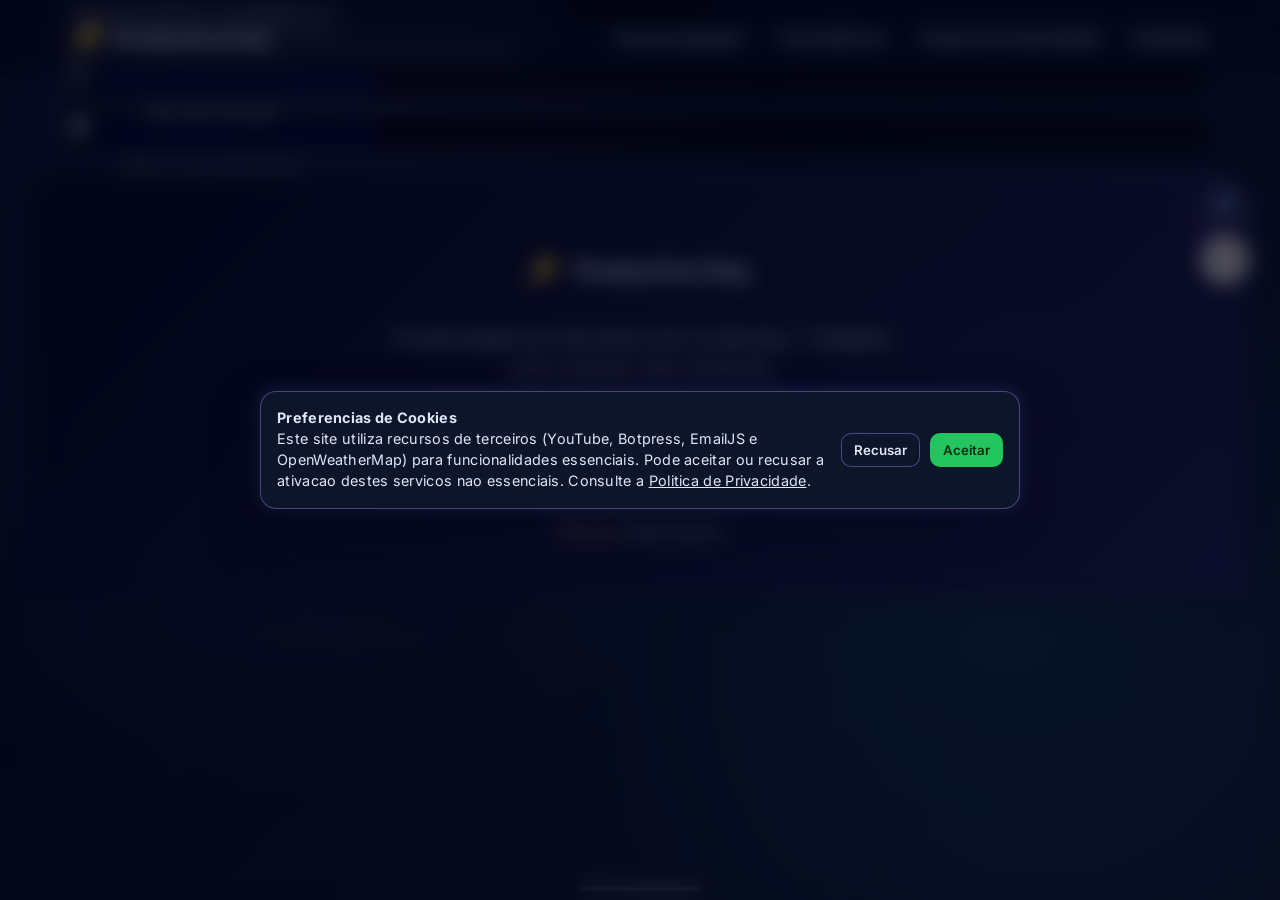
==== commit 361a9d9c: "Primeiro upload do site" ====
--- a/index.html
+++ b/index.html
@@ -1,118 +1,118 @@
-<!DOCTYPE html>
-<html lang="pt-PT">
-<head>
-    <meta charset="UTF-8">
-    <meta name="viewport" content="width=device-width, initial-scale=1.0">
-    <title>Controlador de Música - Productive Key</title>
-    
-    <!-- Meta Tags -->
-    <meta name="description" content="Controlador de Música - Productive Key">
-    <meta name="author" content="Productive Key">
-    
-    <!-- Preload para melhor performance -->
-    <link rel="preconnect" href="https://fonts.googleapis.com">
-    <link rel="preconnect" href="https://fonts.gstatic.com" crossorigin>
-    <link href="https://fonts.googleapis.com/css2?family=Inter:wght@300;400;500;600;700&display=swap" rel="stylesheet">
-    
-    <!-- Favicon -->
-    <link rel="icon" type="image/x-icon" href="data:image/svg+xml,<svg xmlns='http://www.w3.org/2000/svg' viewBox='0 0 100 100'><text y='.9em' font-size='90'>🔑</text></svg>">
-    
-    <!-- CSS -->
-    <link rel="stylesheet" href="Untitled-2.css">
-    <link rel="stylesheet" href="animations.css">
-    <link rel="stylesheet" href="style.css">
-</head>
-<body data-requires-emailjs="true" data-emailjs-key="6D2NtGC5SRlYRJGMS" data-requires-botpress="true" data-botpress-script="https://files.bpcontent.cloud/2025/02/20/16/20250220162029-UIHKCWPQ.js">
-    <!-- Progress Bar -->
-    <div class="progress-bar" id="progressBar"></div>
-
-    <!-- Header -->
-    <header class="header" id="header">
-        <nav class="nav">
-            <a href="html.html" class="nav-brand">
-                <div class="app-icon">🔑</div>
-                <span class="app-name">Productive Key</span>
-            </a>
-            <ul class="nav-links" id="navLinks" role="menu" aria-hidden="true">
-                <li><a href="html.html#features">Funcionalidades</a></li>
-                <li><a href="html.html#download">Transferência</a></li>
-                <li><a href="html.html#weather">Tempo & Produtividade</a></li>
-                <li><a href="html.html#review">Avaliação</a></li>
-            </ul>
-            <button class="mobile-menu-btn" id="mobileMenuBtn" aria-label="Abrir menu" aria-expanded="false" aria-controls="navLinks">☰</button>
-        </nav>
-    </header>
-
-    <!-- Main Content -->
-    <main class="music-controller-page">
-        <div class="container">
-            <section class="music-hero">
-                <h1>Controlador de Música</h1>
-                <p>Controle qualquer aplicação de música do seu dispositivo</p>
-            </section>
-
-            <!-- iPhone Mockups Comparativos -->
-            <section class="iphone-comparison scroll-animate">
-                <!-- iPhone 1: Com Música -->
-                <div class="iphone-mockup-container">
-                    <a href="../iphone-views/view1.html" class="iphone-link">
-                        <div class="iphone-wrapper">
-                            <div class="iphone-notch"></div>
-                            <div class="iphone-screen">
-                                <img class="iphone-screenshot" src=".vscode/Screenshot_2026-01-19-15-28-17-07_5c12fc0043a69961f6a2b8862ba5955c.jpg" alt="YT Music ReVanced com Reprodução">
-                            </div>
-                            <div class="iphone-home-button"></div>
-                        </div>
-                    </a>
-                    <div class="iphone-label">App não iniciada</div>
-                </div>
-
-                <!-- iPhone 2: Com Música -->
-                <div class="iphone-mockup-container">
-                    <a href="../iphone-views/view2.html" class="iphone-link">
-                        <div class="iphone-wrapper">
-                            <div class="iphone-notch"></div>
-                            <div class="iphone-screen">
-                                <img class="iphone-screenshot" src=".vscode/Screenshot_2026-01-19-16-01-53-30_5c12fc0043a69961f6a2b8862ba5955c.jpg" alt="YT Music ReVanced com Reprodução">
-                            </div>
-                            <div class="iphone-home-button"></div>
-                        </div>
-                    </a>
-                    <div class="iphone-label">Música em reprodução</div>
-                </div>
-            </section>
-        </div>
-    </main>
-
-    <!-- Footer -->
-    <footer class="footer">
-        <div class="container">
-            <div class="footer-content">
-                <div class="footer-brand">
-                    <div class="app-icon">🔑</div>
-                    <span class="app-name">Productive Key</span>
-                </div>
-                <p class="footer-tagline">Produtividade em harmonia com a natureza - Trabalhe com o tempo, não contra ele</p>
-                <p class="footer-copyright">&copy; 2025-2026 Filipe Veríssmo. Todos os direitos reservados.</p>
-                <p class="footer-copyright"><a href="direitos-autor.html">Direitos de Autor</a> • <a href="politica-privacidade.html">Política de Privacidade</a> • <a href="termos-condicoes.html">Termos e Condições</a></p>
-            </div>
-        </div>
-    </footer>
-
-    <!-- Scripts -->
-    <script src="darkMode.js"></script>
-    <script src="notifications.js"></script>
-    <script src="weather.js"></script>
-    <script src="rating.js"></script>
-    <script src="email.js"></script>
-    <script src="feedback.js"></script>
-    <script src="scrollAnimations.js"></script>
-    <script src="main.js"></script>
-    
-    <!-- iPhone Time Update -->
-    <script src="iphone-time.js"></script>
-    <script src="script.js"></script>
-    <script src="cookie-consent.js"></script>
-    <script src="third-party-services.js"></script>
-</body>
-</html>
+<!DOCTYPE html>
+<html lang="pt-PT">
+<head>
+    <meta charset="UTF-8">
+    <meta name="viewport" content="width=device-width, initial-scale=1.0">
+    <title>Controlador de Música - Productive Key</title>
+    
+    <!-- Meta Tags -->
+    <meta name="description" content="Controlador de Música - Productive Key">
+    <meta name="author" content="Productive Key">
+    
+    <!-- Preload para melhor performance -->
+    <link rel="preconnect" href="https://fonts.googleapis.com">
+    <link rel="preconnect" href="https://fonts.gstatic.com" crossorigin>
+    <link href="https://fonts.googleapis.com/css2?family=Inter:wght@300;400;500;600;700&display=swap" rel="stylesheet">
+    
+    <!-- Favicon -->
+    <link rel="icon" type="image/x-icon" href="data:image/svg+xml,<svg xmlns='http://www.w3.org/2000/svg' viewBox='0 0 100 100'><text y='.9em' font-size='90'>🔑</text></svg>">
+    
+    <!-- CSS -->
+    <link rel="stylesheet" href="Untitled-2.css">
+    <link rel="stylesheet" href="animations.css">
+    <link rel="stylesheet" href="style.css">
+</head>
+<body data-requires-emailjs="true" data-emailjs-key="6D2NtGC5SRlYRJGMS" data-requires-botpress="true" data-botpress-script="https://files.bpcontent.cloud/2025/02/20/16/20250220162029-UIHKCWPQ.js">
+    <!-- Progress Bar -->
+    <div class="progress-bar" id="progressBar"></div>
+
+    <!-- Header -->
+    <header class="header" id="header">
+        <nav class="nav">
+            <a href="html.html" class="nav-brand">
+                <div class="app-icon">🔑</div>
+                <span class="app-name">Productive Key</span>
+            </a>
+            <ul class="nav-links" id="navLinks" role="menu" aria-hidden="true">
+                <li><a href="html.html#features">Funcionalidades</a></li>
+                <li><a href="html.html#download">Transferência</a></li>
+                <li><a href="html.html#weather">Tempo & Produtividade</a></li>
+                <li><a href="html.html#review">Avaliação</a></li>
+            </ul>
+            <button class="mobile-menu-btn" id="mobileMenuBtn" aria-label="Abrir menu" aria-expanded="false" aria-controls="navLinks">☰</button>
+        </nav>
+    </header>
+
+    <!-- Main Content -->
+    <main class="music-controller-page">
+        <div class="container">
+            <section class="music-hero">
+                <h1>Controlador de Música</h1>
+                <p>Controle qualquer aplicação de música do seu dispositivo</p>
+            </section>
+
+            <!-- iPhone Mockups Comparativos -->
+            <section class="iphone-comparison scroll-animate">
+                <!-- iPhone 1: Com Música -->
+                <div class="iphone-mockup-container">
+                    <a href="../iphone-views/view1.html" class="iphone-link">
+                        <div class="iphone-wrapper">
+                            <div class="iphone-notch"></div>
+                            <div class="iphone-screen">
+                                <img class="iphone-screenshot" src=".vscode/Screenshot_2026-01-19-15-28-17-07_5c12fc0043a69961f6a2b8862ba5955c.jpg" alt="YT Music ReVanced com Reprodução">
+                            </div>
+                            <div class="iphone-home-button"></div>
+                        </div>
+                    </a>
+                    <div class="iphone-label">App não iniciada</div>
+                </div>
+
+                <!-- iPhone 2: Com Música -->
+                <div class="iphone-mockup-container">
+                    <a href="../iphone-views/view2.html" class="iphone-link">
+                        <div class="iphone-wrapper">
+                            <div class="iphone-notch"></div>
+                            <div class="iphone-screen">
+                                <img class="iphone-screenshot" src=".vscode/Screenshot_2026-01-19-16-01-53-30_5c12fc0043a69961f6a2b8862ba5955c.jpg" alt="YT Music ReVanced com Reprodução">
+                            </div>
+                            <div class="iphone-home-button"></div>
+                        </div>
+                    </a>
+                    <div class="iphone-label">Música em reprodução</div>
+                </div>
+            </section>
+        </div>
+    </main>
+
+    <!-- Footer -->
+    <footer class="footer">
+        <div class="container">
+            <div class="footer-content">
+                <div class="footer-brand">
+                    <div class="app-icon">🔑</div>
+                    <span class="app-name">Productive Key</span>
+                </div>
+                <p class="footer-tagline">Produtividade em harmonia com a natureza - Trabalhe com o tempo, não contra ele</p>
+                <p class="footer-copyright">&copy; 2025-2026 Filipe Veríssmo. Todos os direitos reservados.</p>
+                <p class="footer-copyright"><a href="direitos-autor.html">Direitos de Autor</a> • <a href="politica-privacidade.html">Política de Privacidade</a> • <a href="termos-condicoes.html">Termos e Condições</a></p>
+            </div>
+        </div>
+    </footer>
+
+    <!-- Scripts -->
+    <script src="darkMode.js"></script>
+    <script src="notifications.js"></script>
+    <script src="weather.js"></script>
+    <script src="rating.js"></script>
+    <script src="email.js"></script>
+    <script src="feedback.js"></script>
+    <script src="scrollAnimations.js"></script>
+    <script src="main.js"></script>
+    
+    <!-- iPhone Time Update -->
+    <script src="iphone-time.js"></script>
+    <script src="script.js"></script>
+    <script src="cookie-consent.js"></script>
+    <script src="third-party-services.js"></script>
+</body>
+</html>
--- a/Untitled-2.css
+++ b/Untitled-2.css
@@ -1,3713 +1,3957 @@
-/* Reset e Variáveis Melhoradas */
-* {
-    margin: 0;
-    padding: 0;
-    box-sizing: border-box;
-}
-
-:root {
-    /* Cores Light Mode */
-    --primary-blue: #2563eb;
-    --primary-dark: #1e40af;
-    --primary-light: #dbeafe;
-    --accent-emerald: #10b981;
-    --accent-amber: #f59e0b;
-    --accent-purple: #8b5cf6;
-    --text-dark: #1e293b;
-    --text-light: #64748b;
-    --background: linear-gradient(135deg, #ffffff 0%, #f8fbff 25%, #faf8ff 50%, #fff8fa 75%, #ffffff 100%);
-    --card-bg: rgba(255, 255, 255, 0.88);
-    --glass-bg: rgba(255, 255, 255, 0.85);
-    --white: #ffffff;
-    --gradient: linear-gradient(135deg, #2563eb 0%, #8b5cf6 100%);
-    --blue-gradient: linear-gradient(135deg, #3b82f6, #2563eb);
-    --weather-gradient: linear-gradient(135deg, #4facfe 0%, #00f2fe 100%);
-    --success-gradient: linear-gradient(135deg, #10b981 0%, #34d399 100%);
-    --glass-shadow: 0 8px 32px rgba(20, 50, 120, 0.12);
-    --glass-shadow-lg: 0 15px 50px rgba(20, 50, 120, 0.16);
-    --glass-shadow-sm: 0 2px 8px rgba(20, 50, 120, 0.08);
-    --shadow: var(--glass-shadow);
-    --shadow-lg: var(--glass-shadow-lg);
-    --shadow-sm: var(--glass-shadow-sm);
-    
-    /* Variáveis para Dark Mode */
-    --dm-text-dark: #f1f5f9;
-    --dm-text-light: #cbd5e1;
-    --dm-background: linear-gradient(135deg, #0f172a 0%, #1a1f3a 25%, #1f1a35 50%, #2a1f2a 75%, #0f172a 100%);
-    --dm-card-bg: rgba(30, 41, 59, 0.75);
-    --dm-border: rgba(148, 163, 184, 0.2);
-    --dm-shadow: 0 8px 32px rgba(0, 0, 0, 0.3);
-    --dm-shadow-lg: 0 15px 50px rgba(0, 0, 0, 0.4);
-}
-
-/* Dark Mode */
-[data-theme="dark"] {
-    --text-dark: var(--dm-text-dark);
-    --text-light: var(--dm-text-light);
-    --background: var(--dm-background);
-    --card-bg: var(--dm-card-bg);
-    --white: #1e293b;
-    --shadow: 0 8px 32px rgba(0, 0, 0, 0.25);
-    --shadow-lg: 0 15px 50px rgba(0, 0, 0, 0.32);
-}
-
-/* Dark Mode - Enhanced Card Styling */
-[data-theme="dark"] {
-    --text-dark: var(--dm-text-dark);
-    --text-light: var(--dm-text-light);
-    --background: linear-gradient(-45deg, #0f172a, #1a1f3a, #1f1a35, #2a1f2a, #0f172a);
-    --card-bg: var(--dm-card-bg);
-    --white: #1e293b;
-    --shadow: 0 8px 32px rgba(0, 0, 0, 0.25);
-    --shadow-lg: 0 15px 50px rgba(0, 0, 0, 0.32);
-}
-
-[data-theme="dark"] body {
-    background: linear-gradient(-45deg, #0f172a, #1a1f3a, #1f1a35, #2a1f2a, #0f172a);
-    background-size: 400% 400%;
-    animation: gradientShift 15s ease infinite;
-}
-
-[data-theme="dark"] .stat-card,
-[data-theme="dark"] .feature-card,
-[data-theme="dark"] .download-card,
-[data-theme="dark"] .review-form,
-[data-theme="dark"] .step,
-[data-theme="dark"] .app-mockup {
-    background: rgba(30, 41, 59, 0.8) !important;
-    border-color: rgba(100, 150, 200, 0.2) !important;
-}
-
-[data-theme="dark"] .form-group input,
-[data-theme="dark"] .form-group textarea,
-[data-theme="dark"] .form-group select {
-    background: rgba(30, 41, 59, 0.7) !important;
-    border-color: rgba(100, 150, 200, 0.25) !important;
-    color: var(--dm-text-dark) !important;
-}
-
-[data-theme="dark"] .btn-primary {
-    background: rgba(37, 99, 235, 0.85) !important;
-    color: white !important;
-    border-color: rgba(100, 150, 200, 0.3) !important;
-}
-
-[data-theme="dark"] .btn-secondary {
-    background: rgba(60, 100, 180, 0.3) !important;
-    border-color: rgba(100, 150, 200, 0.4) !important;
-}
-
-html {
-    scroll-behavior: smooth;
-}
-
-body {
-    font-family: 'Inter', sans-serif;
-    line-height: 1.6;
-    color: var(--text-dark);
-    background: linear-gradient(135deg, #ffffff 0%, #f5f9ff 25%, #faf5ff 50%, #fff5fa 75%, #ffffff 100%);
-    background-size: 400% 400%;
-    background-attachment: fixed;
-    overflow-x: hidden;
-    transition: all 0.3s ease;
-    letter-spacing: 0.3px;
-    animation: gradientShift 20s ease infinite;
-}
-
-/* Theme Toggle Button com glass */
-.theme-toggle {
-    position: fixed;
-    top: 120px;
-    right: 30px;
-    width: 50px;
-    height: 50px;
-    background: rgba(255, 255, 255, 0.75);
-    backdrop-filter: blur(12px);
-    -webkit-backdrop-filter: blur(12px);
-    border: 1.5px solid rgba(150, 170, 210, 0.35);
-    border-radius: 50%;
-    cursor: pointer;
-    display: flex;
-    align-items: center;
-    justify-content: center;
-    font-size: 1.3rem;
-    z-index: 1200;
-    box-shadow: var(--glass-shadow-sm);
-    transition: all 0.3s ease;
-}
-
-.theme-toggle:hover {
-    transform: scale(1.1);
-    box-shadow: var(--shadow-lg);
-}
-
-/* Botão Easter Egg - Tema Espacial */
-.space-toggle {
-    position: fixed;
-    top: 180px;
-    right: 30px;
-    width: 44px;
-    height: 44px;
-    background: rgba(15, 23, 42, 0.6);
-    backdrop-filter: blur(12px);
-    -webkit-backdrop-filter: blur(12px);
-    border: 1.5px solid rgba(148, 163, 184, 0.35);
-    border-radius: 50%;
-    cursor: pointer;
-    display: flex;
-    align-items: center;
-    justify-content: center;
-    font-size: 1.15rem;
-    z-index: 1200;
-    box-shadow: 0 8px 24px rgba(2, 6, 23, 0.35);
-    opacity: 0.78;
-    transition: all 0.3s ease;
-}
-
-.space-toggle:hover {
-    transform: scale(1.08);
-    opacity: 1;
-    box-shadow: 0 12px 30px rgba(30, 64, 175, 0.35);
-}
-
-.purple-toggle {
-    position: fixed;
-    top: 235px;
-    right: 30px;
-    width: 44px;
-    height: 44px;
-    background: rgba(76, 29, 149, 0.78);
-    border: 1.5px solid rgba(196, 181, 253, 0.42);
-    border-radius: 50%;
-    cursor: pointer;
-    display: flex;
-    align-items: center;
-    justify-content: center;
-    font-size: 1.05rem;
-    z-index: 1200;
-    box-shadow: 0 8px 24px rgba(76, 29, 149, 0.36);
-    opacity: 0.82;
-    transition: all 0.3s ease;
-}
-
-.purple-toggle:hover {
-    transform: scale(1.08);
-    opacity: 1;
-    box-shadow: 0 12px 30px rgba(126, 34, 206, 0.4);
-}
-
-[data-purple-theme="on"] .purple-toggle {
-    background: linear-gradient(180deg, rgba(126, 185, 255, 0.95) 0%, rgba(61, 125, 229, 0.95) 100%);
-    border-color: rgba(206, 231, 255, 0.75);
-    box-shadow: 0 10px 28px rgba(31, 86, 182, 0.45);
-    opacity: 1;
-}
-
-[data-purple-theme="on"] {
-    --text-dark: #0f2b57;
-    --text-light: #19407b;
-    --primary-blue: #2f6fd6;
-    --primary-dark: #1e4f9f;
-    --gradient: linear-gradient(135deg, #8ec8ff 0%, #4f8ee8 55%, #2f6fd6 100%);
-    --card-bg: rgba(255, 255, 255, 0.56);
-    --glass-bg: rgba(216, 236, 255, 0.5);
-    --shadow: 0 10px 30px rgba(24, 71, 145, 0.28);
-    --shadow-lg: 0 18px 52px rgba(24, 71, 145, 0.35);
-}
-
-/* Tema Windows XP com transparência */
-[data-purple-theme="on"] body,
-[data-purple-theme="on"] button,
-[data-purple-theme="on"] input,
-[data-purple-theme="on"] select,
-[data-purple-theme="on"] textarea {
-    font-family: Tahoma, Verdana, Arial, sans-serif;
-}
-
-[data-purple-theme="on"] body {
-    color: var(--text-dark);
-    background:
-        radial-gradient(circle at 15% 20%, rgba(255, 255, 255, 0.42) 0%, transparent 42%),
-        radial-gradient(circle at 82% 76%, rgba(183, 221, 255, 0.35) 0%, transparent 38%),
-        linear-gradient(140deg, #1d58ad 0%, #3f83e2 42%, #67b1ff 72%, #5a97ea 100%);
-    background-size: 220px 220px, 260px 260px, 300% 300%;
-    background-attachment: fixed;
-    animation: purpleDrift 34s ease-in-out infinite;
-}
-
-[data-purple-theme="on"] body::before,
-[data-purple-theme="on"] body::after {
-    content: '';
-    position: fixed;
-    inset: 0;
-    pointer-events: none;
-    z-index: -1;
-}
-
-[data-purple-theme="on"] body::before {
-    background:
-        radial-gradient(circle at 20% 30%, rgba(255, 255, 255, 0.24) 0%, transparent 50%),
-        radial-gradient(circle at 78% 65%, rgba(225, 241, 255, 0.2) 0%, transparent 45%);
-    animation: auroraFlow 26s ease-in-out infinite;
-}
-
-[data-purple-theme="on"] body::after {
-    background:
-        radial-gradient(circle at 22% 36%, rgba(255, 255, 255, 0.24) 0 1px, transparent 2px),
-        radial-gradient(circle at 76% 30%, rgba(233, 245, 255, 0.2) 0 1px, transparent 2px),
-        radial-gradient(circle at 64% 72%, rgba(214, 233, 255, 0.18) 0 1px, transparent 2px);
-    background-size: 300px 300px, 340px 340px, 320px 320px;
-    animation: twinkleShift 60s linear infinite;
-    opacity: 0.5;
-}
-
-[data-purple-theme="on"] .header {
-    background: linear-gradient(180deg, rgba(152, 206, 255, 0.92) 0%, rgba(62, 126, 230, 0.95) 100%);
-    border-top: 1px solid rgba(255, 255, 255, 0.9);
-    border-bottom: 1px solid rgba(26, 78, 163, 0.88);
-    box-shadow: inset 0 1px 0 rgba(255, 255, 255, 0.65), inset 0 -1px 0 rgba(22, 67, 143, 0.6);
-}
-
-[data-purple-theme="on"] .header.scrolled {
-    background: linear-gradient(180deg, rgba(118, 184, 255, 0.96) 0%, rgba(47, 110, 214, 0.98) 100%);
-    box-shadow: 0 8px 22px rgba(19, 63, 132, 0.35), inset 0 1px 0 rgba(255, 255, 255, 0.45);
-}
-
-[data-purple-theme="on"] .nav-brand,
-[data-purple-theme="on"] .nav-links a,
-[data-purple-theme="on"] .mobile-menu-btn,
-[data-purple-theme="on"] .section-title,
-[data-purple-theme="on"] .section-subtitle,
-[data-purple-theme="on"] .hero-description,
-[data-purple-theme="on"] .feature-card p,
-[data-purple-theme="on"] .step-content p,
-[data-purple-theme="on"] .footer,
-[data-purple-theme="on"] .footer a,
-[data-purple-theme="on"] .footer-tagline,
-[data-purple-theme="on"] .footer-copyright {
-    color: #eef6ff !important;
-}
-
-[data-purple-theme="on"] .nav-links a::after {
-    background: linear-gradient(90deg, #9cd1ff, #2f6fd6);
-}
-
-[data-purple-theme="on"] h1,
-[data-purple-theme="on"] h2,
-[data-purple-theme="on"] h3,
-[data-purple-theme="on"] h4,
-[data-purple-theme="on"] .hero-title,
-[data-purple-theme="on"] .feature-card h3,
-[data-purple-theme="on"] .download-card h3,
-[data-purple-theme="on"] .review-form h3,
-[data-purple-theme="on"] .instructions h4,
-[data-purple-theme="on"] .beta-notice h3 {
-    color: #f3f9ff !important;
-}
-
-[data-purple-theme="on"] p,
-[data-purple-theme="on"] li,
-[data-purple-theme="on"] label,
-[data-purple-theme="on"] .section-subtitle,
-[data-purple-theme="on"] .instructions li,
-[data-purple-theme="on"] .beta-notice p {
-    color: #dbeeff !important;
-}
-
-[data-purple-theme="on"] .hero {
-    background:
-        linear-gradient(180deg, rgba(222, 240, 255, 0.26) 0%, rgba(222, 240, 255, 0.08) 18%, transparent 32%),
-        linear-gradient(135deg, rgba(41, 102, 193, 0.9) 0%, rgba(72, 141, 230, 0.92) 52%, rgba(125, 188, 255, 0.88) 100%);
-}
-
-[data-purple-theme="on"] .hero-title {
-    background: linear-gradient(135deg, #ffffff 0%, #e4f2ff 45%, #bfe0ff 100%);
-    -webkit-background-clip: text;
-    background-clip: text;
-}
-
-[data-purple-theme="on"] .video-demo-section {
-    background:
-        radial-gradient(circle at 16% 22%, rgba(233, 245, 255, 0.28) 0%, transparent 46%),
-        radial-gradient(circle at 82% 74%, rgba(207, 231, 255, 0.2) 0%, transparent 42%),
-        linear-gradient(135deg, #2f6fd6 0%, #4f8ee8 55%, #70b8ff 100%);
-}
-
-[data-purple-theme="on"] .video-demo-section .section-title,
-[data-purple-theme="on"] .video-demo-section .section-subtitle {
-    color: #f1f8ff !important;
-}
-
-[data-purple-theme="on"] .video-wrapper iframe {
-    box-shadow: 0 16px 38px rgba(20, 70, 145, 0.34), 0 0 20px rgba(125, 188, 255, 0.22);
-    border: 1px solid rgba(207, 231, 255, 0.55);
-}
-
-[data-purple-theme="on"] .feature-card,
-[data-purple-theme="on"] .download-card,
-[data-purple-theme="on"] .review-form,
-[data-purple-theme="on"] .step,
-[data-purple-theme="on"] .app-mockup,
-[data-purple-theme="on"] .weather-details,
-[data-purple-theme="on"] .legal-card,
-[data-purple-theme="on"] .instructions,
-[data-purple-theme="on"] .cookie-consent-banner {
-    background: linear-gradient(180deg, rgba(245, 252, 255, 0.68) 0%, rgba(222, 240, 255, 0.58) 48%, rgba(184, 219, 255, 0.52) 100%) !important;
-    border: 1px solid rgba(113, 171, 241, 0.75) !important;
-    box-shadow:
-        inset 1px 1px 0 rgba(255, 255, 255, 0.9),
-        inset -1px -1px 0 rgba(84, 141, 217, 0.5),
-        0 8px 20px rgba(24, 71, 145, 0.26) !important;
-    border-radius: 10px !important;
-    backdrop-filter: blur(9px);
-    -webkit-backdrop-filter: blur(9px);
-}
-
-[data-purple-theme="on"] .download-card .instructions {
-    background:
-        linear-gradient(180deg, rgba(255, 255, 255, 0.84) 0%, rgba(233, 246, 255, 0.76) 52%, rgba(205, 229, 255, 0.68) 100%) !important;
-    border: 1px solid rgba(125, 182, 245, 0.82) !important;
-    border-left: 4px solid rgba(47, 111, 214, 0.95) !important;
-    box-shadow:
-        inset 0 1px 0 rgba(255, 255, 255, 0.95),
-        inset 0 -1px 0 rgba(96, 153, 227, 0.35),
-        0 10px 24px rgba(24, 71, 145, 0.22) !important;
-    backdrop-filter: blur(12px);
-    -webkit-backdrop-filter: blur(12px);
-}
-
-[data-purple-theme="on"] .download-card .instructions h4 {
-    color: #0f3f86 !important;
-}
-
-[data-purple-theme="on"] .download-card .instructions li {
-    color: #1b4d99 !important;
-}
-
-[data-purple-theme="on"] .download-card .instructions strong {
-    color: #0b3471 !important;
-}
-
-[data-purple-theme="on"] .form-group input,
-[data-purple-theme="on"] .form-group textarea,
-[data-purple-theme="on"] .form-group select {
-    background: rgba(255, 255, 255, 0.72) !important;
-    color: #154083 !important;
-    border: 1px solid rgba(113, 171, 241, 0.8) !important;
-    box-shadow: inset 1px 1px 0 rgba(255, 255, 255, 0.88), inset -1px -1px 0 rgba(125, 188, 255, 0.38) !important;
-}
-
-[data-purple-theme="on"] .form-group input:focus,
-[data-purple-theme="on"] .form-group textarea:focus,
-[data-purple-theme="on"] .form-group select:focus {
-    border-color: rgba(47, 111, 214, 0.95) !important;
-    box-shadow: 0 0 0 2px rgba(172, 213, 255, 0.65) !important;
-}
-
-[data-purple-theme="on"] .btn-primary,
-[data-purple-theme="on"] .download-btn {
-    background: linear-gradient(180deg, #f2f9ff 0%, #cfe8ff 7%, #4e8fe9 52%, #2f6fd6 100%);
-    color: #ffffff !important;
-    border: 1px solid rgba(47, 111, 214, 0.85) !important;
-    box-shadow:
-        inset 1px 1px 0 rgba(255, 255, 255, 0.75),
-        inset -1px -1px 0 rgba(33, 87, 179, 0.75),
-        0 4px 10px rgba(33, 87, 179, 0.3) !important;
-}
-
-[data-purple-theme="on"] .btn-secondary {
-    background: linear-gradient(180deg, rgba(255, 255, 255, 0.85) 0%, rgba(220, 240, 255, 0.72) 100%);
-    color: #1b4d99 !important;
-    border: 1px solid rgba(113, 171, 241, 0.85) !important;
-    box-shadow: inset 1px 1px 0 rgba(255, 255, 255, 0.72), inset -1px -1px 0 rgba(90, 148, 225, 0.45) !important;
-}
-
-[data-purple-theme="on"] .btn:active,
-[data-purple-theme="on"] .download-btn:active {
-    transform: translateY(1px);
-    box-shadow: inset -1px -1px 0 rgba(255, 255, 255, 0.45), inset 1px 1px 0 rgba(33, 87, 179, 0.75) !important;
-}
-
-[data-purple-theme="on"] .progress-bar {
-    background: linear-gradient(90deg, #dff0ff, #8ec8ff, #4f8ee8, #2f6fd6);
-}
-
-[data-purple-theme="on"] .beta-notice {
-    background: linear-gradient(180deg, rgba(215, 236, 255, 0.25) 0%, rgba(84, 144, 220, 0.42) 100%);
-    border-top: 1px solid rgba(255, 255, 255, 0.55);
-    border-bottom: 1px solid rgba(47, 111, 214, 0.72);
-}
-
-[data-purple-theme="on"] .beta-badge {
-    background: linear-gradient(180deg, #ffffff 0%, #d8ecff 8%, #7eb9ff 60%, #4f8ee8 100%);
-    color: #0d3e88;
-    border: 1px solid rgba(47, 111, 214, 0.78);
-    box-shadow: inset 1px 1px 0 rgba(255, 255, 255, 0.72), inset -1px -1px 0 rgba(47, 111, 214, 0.45), 0 6px 16px rgba(47, 111, 214, 0.24);
-}
-
-[data-purple-theme="on"] .footer {
-    background: linear-gradient(135deg, rgba(37, 93, 183, 0.82) 0%, rgba(61, 125, 229, 0.8) 100%) !important;
-    border-top-color: rgba(214, 234, 255, 0.4) !important;
-    backdrop-filter: blur(10px);
-    -webkit-backdrop-filter: blur(10px);
-}
-
-[data-space-theme="on"] .space-toggle {
-    background: rgba(30, 41, 59, 0.9);
-    border-color: rgba(192, 132, 252, 0.45);
-    box-shadow: 0 10px 28px rgba(139, 92, 246, 0.35);
-    opacity: 1;
-}
-
-[data-space-theme="on"] {
-    --text-dark: #e2e8f0;
-    --text-light: #94a3b8;
-    --primary-blue: #818cf8;
-    --primary-dark: #6366f1;
-    --gradient: linear-gradient(135deg, #7c3aed 0%, #2563eb 55%, #06b6d4 100%);
-    --card-bg: rgba(15, 23, 42, 0.78);
-    --glass-bg: rgba(30, 41, 59, 0.68);
-    --shadow: 0 10px 34px rgba(2, 6, 23, 0.45);
-    --shadow-lg: 0 18px 55px rgba(2, 6, 23, 0.55);
-}
-
-[data-space-theme="on"] body {
-    color: var(--text-dark);
-    background:
-        radial-gradient(circle at 12% 18%, rgba(165, 180, 252, 0.45) 0 1px, transparent 2px),
-        radial-gradient(circle at 24% 76%, rgba(125, 211, 252, 0.36) 0 1px, transparent 2px),
-        radial-gradient(circle at 73% 23%, rgba(196, 181, 253, 0.4) 0 1px, transparent 2px),
-        radial-gradient(circle at 84% 62%, rgba(147, 197, 253, 0.32) 0 1px, transparent 2px),
-        linear-gradient(125deg, #020617 0%, #0f172a 28%, #312e81 64%, #581c87 100%);
-    background-size: 220px 220px, 260px 260px, 240px 240px, 300px 300px, 360% 360%;
-    background-attachment: fixed;
-    will-change: background-position;
-    animation: spaceDrift 70s linear infinite;
-}
-
-[data-space-theme="on"] body::before {
-    content: '';
-    position: fixed;
-    inset: 0;
-    pointer-events: none;
-    z-index: -1;
-    background:
-        radial-gradient(circle at 20% 30%, rgba(167, 139, 250, 0.16) 0%, transparent 46%),
-        radial-gradient(circle at 78% 68%, rgba(56, 189, 248, 0.14) 0%, transparent 44%);
-    animation: auroraFlow 30s ease-in-out infinite;
-}
-
-[data-space-theme="on"] body::after {
-    content: '';
-    position: fixed;
-    inset: 0;
-    pointer-events: none;
-    z-index: -1;
-    background:
-        radial-gradient(circle at 18% 32%, rgba(191, 219, 254, 0.18) 0 1px, transparent 2px),
-        radial-gradient(circle at 74% 26%, rgba(196, 181, 253, 0.15) 0 1px, transparent 2px),
-        radial-gradient(circle at 66% 74%, rgba(125, 211, 252, 0.14) 0 1px, transparent 2px);
-    background-size: 260px 260px, 320px 320px, 300px 300px;
-    animation: twinkleShift 70s linear infinite;
-    opacity: 0.5;
-}
-
-[data-space-theme="on"] .theme-toggle {
-    background: rgba(15, 23, 42, 0.9);
-    border-color: rgba(196, 181, 253, 0.55);
-    box-shadow: 0 10px 30px rgba(76, 29, 149, 0.45);
-}
-
-[data-space-theme="on"] .header {
-    background: rgba(2, 6, 23, 0.45);
-    border-bottom: 1px solid rgba(129, 140, 248, 0.25);
-}
-
-[data-space-theme="on"] .header.scrolled {
-    background: rgba(2, 6, 23, 0.88);
-    box-shadow: 0 10px 30px rgba(2, 6, 23, 0.45);
-}
-
-[data-space-theme="on"] .nav-brand,
-[data-space-theme="on"] .nav-links a,
-[data-space-theme="on"] .mobile-menu-btn,
-[data-space-theme="on"] .footer,
-[data-space-theme="on"] .footer a,
-[data-space-theme="on"] .section-title,
-[data-space-theme="on"] .section-subtitle,
-[data-space-theme="on"] .hero-description,
-[data-space-theme="on"] .feature-card p,
-[data-space-theme="on"] .step-content p,
-[data-space-theme="on"] .footer-tagline,
-[data-space-theme="on"] .footer-copyright {
-    color: #c7d2fe !important;
-}
-
-[data-space-theme="on"] h1,
-[data-space-theme="on"] h2,
-[data-space-theme="on"] h3,
-[data-space-theme="on"] h4,
-[data-space-theme="on"] .section-title,
-[data-space-theme="on"] .hero-title,
-[data-space-theme="on"] .step-content h3,
-[data-space-theme="on"] .instructions h4,
-[data-space-theme="on"] .beta-notice h3 {
-    color: #ddd6fe !important;
-}
-
-[data-space-theme="on"] p,
-[data-space-theme="on"] li,
-[data-space-theme="on"] label,
-[data-space-theme="on"] .section-subtitle,
-[data-space-theme="on"] .hero-description,
-[data-space-theme="on"] .instructions li,
-[data-space-theme="on"] .beta-notice p {
-    color: #bfdbfe !important;
-}
-
-[data-space-theme="on"] .nav-links a::after {
-    background: linear-gradient(90deg, #a78bfa, #60a5fa);
-}
-
-[data-space-theme="on"] .hero {
-    background: linear-gradient(135deg, rgba(30, 64, 175, 0.72) 0%, rgba(109, 40, 217, 0.78) 48%, rgba(15, 23, 42, 0.95) 100%);
-    box-shadow: inset 0 -48px 90px rgba(2, 6, 23, 0.3);
-}
-
-[data-space-theme="on"] .hero::before {
-    background:
-    radial-gradient(circle at 30% 35%, rgba(196, 181, 253, 0.2) 0%, transparent 52%),
-    radial-gradient(circle at 75% 65%, rgba(56, 189, 248, 0.18) 0%, transparent 50%);
-}
-
-[data-space-theme="on"] .hero-title {
-    background: linear-gradient(135deg, #ddd6fe 0%, #c4b5fd 45%, #93c5fd 100%);
-    -webkit-background-clip: text;
-    background-clip: text;
-}
-
-[data-space-theme="on"] .feature-card,
-[data-space-theme="on"] .download-card,
-[data-space-theme="on"] .review-form,
-[data-space-theme="on"] .step,
-[data-space-theme="on"] .app-mockup,
-[data-space-theme="on"] .weather-details,
-[data-space-theme="on"] .legal-card,
-[data-space-theme="on"] .cookie-consent-banner {
-    background: rgba(15, 23, 42, 0.76) !important;
-    border: 1.5px solid rgba(167, 139, 250, 0.35) !important;
-    box-shadow: 0 10px 28px rgba(2, 6, 23, 0.42), 0 0 16px rgba(129, 140, 248, 0.18) !important;
-    backdrop-filter: blur(8px) !important;
-    -webkit-backdrop-filter: blur(8px) !important;
-}
-
-[data-space-theme="on"] .feature-card h3,
-[data-space-theme="on"] .review-form h3,
-[data-space-theme="on"] .step-content h3,
-[data-space-theme="on"] .download-card h3,
-[data-space-theme="on"] .legal-card h2,
-[data-space-theme="on"] .legal-card strong {
-    color: #ddd6fe !important;
-}
-
-[data-space-theme="on"] .form-group input,
-[data-space-theme="on"] .form-group textarea,
-[data-space-theme="on"] .form-group select {
-    background: rgba(15, 23, 42, 0.65) !important;
-    color: #e2e8f0 !important;
-    border-color: rgba(129, 140, 248, 0.35) !important;
-}
-
-[data-space-theme="on"] .form-group input:focus,
-[data-space-theme="on"] .form-group textarea:focus,
-[data-space-theme="on"] .form-group select:focus {
-    border-color: rgba(192, 132, 252, 0.85) !important;
-    box-shadow: 0 0 0 4px rgba(167, 139, 250, 0.2) !important;
-}
-
-[data-space-theme="on"] .btn-primary,
-[data-space-theme="on"] .download-btn {
-    background: linear-gradient(135deg, #7c3aed 0%, #2563eb 100%);
-    color: #e0e7ff !important;
-    border: 1px solid rgba(196, 181, 253, 0.4) !important;
-    box-shadow: 0 10px 26px rgba(76, 29, 149, 0.4);
-}
-
-[data-space-theme="on"] .btn-secondary {
-    background: rgba(15, 23, 42, 0.45);
-    color: #c7d2fe !important;
-    border: 1.5px solid rgba(129, 140, 248, 0.5) !important;
-}
-
-[data-space-theme="on"] .btn:hover,
-[data-space-theme="on"] .download-btn:hover {
-    box-shadow: 0 12px 30px rgba(76, 29, 149, 0.5);
-}
-
-[data-space-theme="on"] .iphone-container:hover,
-[data-space-theme="on"] .app-mockup:hover {
-    box-shadow: 0 16px 38px rgba(2, 6, 23, 0.5), 0 0 22px rgba(129, 140, 248, 0.24) !important;
-}
-
-[data-space-theme="on"] .progress-bar {
-    background: linear-gradient(90deg, #a78bfa, #38bdf8, #22d3ee);
-}
-
-[data-space-theme="on"] .notification {
-    background: rgba(15, 23, 42, 0.9) !important;
-    border-color: rgba(129, 140, 248, 0.45) !important;
-    color: #c7d2fe !important;
-}
-
-[data-space-theme="on"] .beta-notice {
-    background: linear-gradient(135deg, rgba(76, 29, 149, 0.35) 0%, rgba(30, 64, 175, 0.28) 100%);
-    border-top: 2px solid rgba(167, 139, 250, 0.38);
-    border-bottom: 2px solid rgba(125, 211, 252, 0.32);
-}
-
-[data-space-theme="on"] .beta-badge {
-    background: linear-gradient(135deg, #a78bfa 0%, #38bdf8 100%);
-    color: #0b1020;
-    box-shadow: 0 8px 20px rgba(56, 189, 248, 0.28);
-}
-
-[data-space-theme="on"] .beta-notice p {
-    max-width: 720px;
-}
-
-[data-space-theme="on"] .footer {
-    background: linear-gradient(135deg, rgba(2, 6, 23, 0.95) 0%, rgba(30, 27, 75, 0.92) 100%) !important;
-    border-top: 2px solid rgba(129, 140, 248, 0.28) !important;
-    box-shadow: 0 -14px 40px rgba(2, 6, 23, 0.5) !important;
-}
-
-[data-space-theme="on"] .hero::after,
-[data-space-theme="on"] .feature-card::before,
-[data-space-theme="on"] .feature-card::after,
-[data-space-theme="on"] .weather-details::before,
-[data-space-theme="on"] .step::before,
-[data-space-theme="on"] .video-demo-section::before,
-[data-space-theme="on"] .video-demo-section::after,
-[data-space-theme="on"] .features::before,
-[data-space-theme="on"] .features::after {
-    animation: none !important;
-}
-
-[data-space-theme="on"] .app-icon,
-[data-space-theme="on"] .temperature,
-[data-space-theme="on"] .condition,
-[data-space-theme="on"] .btn-download {
-    animation-duration: 8s !important;
-}
-
-@media (max-width: 768px) {
-    [data-space-theme="on"] body {
-        background-attachment: scroll;
-        animation: gradientShift 40s ease infinite;
-    }
-}
-
-@media (prefers-reduced-motion: reduce) {
-    [data-purple-theme="on"] body {
-        animation: none !important;
-    }
-
-    [data-purple-theme="on"] body::before,
-    [data-purple-theme="on"] body::after {
-        display: none;
-    }
-
-    [data-space-theme="on"] body {
-        animation: none !important;
-    }
-
-    [data-space-theme="on"] body::before,
-    [data-space-theme="on"] body::after {
-        display: none;
-    }
-}
-
-.container {
-    max-width: 1200px;
-    margin: 0 auto;
-    padding: 0 2rem;
-}
-
-/* Animações Otimizadas */
-@keyframes fadeInUp {
-    from {
-        opacity: 0;
-        transform: translateY(30px);
-    }
-    to {
-        opacity: 1;
-        transform: translateY(0);
-    }
-}
-
-@keyframes elasticBounce {
-    0% {
-        opacity: 0;
-        transform: translateY(40px) rotateZ(-3deg) scale(0.95);
-    }
-    60% {
-        opacity: 1;
-        transform: translateY(-8px) rotateZ(1deg) scale(1.08);
-    }
-    80% {
-        transform: translateY(-3px) rotateZ(-0.5deg) scale(0.98);
-    }
-    100% {
-        opacity: 1;
-        transform: translateY(0) rotateZ(0) scale(1);
-    }
-}
-
-@keyframes fadeIn {
-    from { opacity: 0; }
-    to { opacity: 1; }
-}
-
-@keyframes slideInLeft {
-    from {
-        opacity: 0;
-        transform: translateX(-30px);
-    }
-    to {
-        opacity: 1;
-        transform: translateX(0);
-    }
-}
-
-@keyframes slideInRight {
-    from {
-        opacity: 0;
-        transform: translateX(30px);
-    }
-    to {
-        opacity: 1;
-        transform: translateX(0);
-    }
-}
-
-@keyframes float {
-    0%, 100% { transform: translateY(0px); }
-    50% { transform: translateY(-10px); }
-}
-
-@keyframes pulse {
-    0%, 100% { transform: scale(1); }
-    50% { transform: scale(1.05); }
-}
-
-@keyframes gradientShift {
-    0% { background-position: 0% 50%; }
-    50% { background-position: 100% 50%; }
-    100% { background-position: 0% 50%; }
-}
-
-@keyframes spaceDrift {
-    0% { background-position: 0 0, 0 0, 0 0, 0 0, 0% 50%; }
-    100% { background-position: 260px 180px, -220px 240px, 300px -160px, -280px -220px, 100% 50%; }
-}
-
-@keyframes purpleDrift {
-    0% { background-position: 0 0, 0 0, 0% 50%; }
-    50% { background-position: 160px -120px, -140px 130px, 100% 50%; }
-    100% { background-position: 0 0, 0 0, 0% 50%; }
-}
-
-@keyframes auroraFlow {
-    0%, 100% { transform: translate3d(0, 0, 0) scale(1); opacity: 0.55; }
-    50% { transform: translate3d(0, -8px, 0) scale(1.04); opacity: 0.85; }
-}
-
-@keyframes twinkleShift {
-    0% { background-position: 0 0, 0 0, 0 0; opacity: 0.45; }
-    50% { background-position: 120px -80px, -110px 90px, 80px 70px; opacity: 0.7; }
-    100% { background-position: 240px -160px, -220px 180px, 160px 140px; opacity: 0.45; }
-}
-
-@keyframes blobFloat {
-    0%, 100% { transform: translate(0px, 0px) scale(1); }
-    25% { transform: translate(20px, -20px) scale(1.05); }
-    50% { transform: translate(-30px, 20px) scale(0.95); }
-    75% { transform: translate(10px, 30px) scale(1.02); }
-}
-
-@keyframes blobFloat2 {
-    0%, 100% { transform: translate(0px, 0px) scale(1); }
-    25% { transform: translate(-25px, 15px) scale(0.98); }
-    50% { transform: translate(15px, -30px) scale(1.05); }
-    75% { transform: translate(-10px, -15px) scale(1.01); }
-}
-
-@keyframes shimmer {
-    0% { transform: translateX(-100%); }
-    100% { transform: translateX(100%); }
-}
-
-@keyframes glassGlow {
-    0%, 100% { box-shadow: 0 8px 32px rgba(37, 99, 235, 0.15), inset 0 0 20px rgba(255,255,255,0.1); }
-    50% { box-shadow: 0 12px 40px rgba(37, 99, 235, 0.25), inset 0 0 30px rgba(255,255,255,0.15); }
-}
-
-/* Header com glassmorphism */
-.header {
-    background: transparent;
-    backdrop-filter: blur(10px);
-    -webkit-backdrop-filter: blur(10px);
-    border-bottom: 1px solid rgba(200, 210, 230, 0.2);
-    box-shadow: none;
-    position: fixed;
-    width: 100%;
-    top: 0;
-    z-index: 1000;
-    transition: all 0.3s ease;
-}
-
-[data-theme="dark"] .header {
-    background: transparent;
-    backdrop-filter: blur(10px);
-    -webkit-backdrop-filter: blur(10px);
-    border-bottom: 1px solid rgba(148, 163, 184, 0.1);
-}
-
-.header.scrolled {
-    background: rgba(255, 255, 255, 0.92);
-    box-shadow: 0 10px 40px rgba(20, 50, 120, 0.15);
-}
-
-[data-theme="dark"] .header.scrolled {
-    background: rgba(15, 23, 42, 0.92);
-    box-shadow: 0 10px 40px rgba(0, 0, 0, 0.35);
-}
-
-.nav {
-    display: flex;
-    justify-content: space-between;
-    align-items: center;
-    padding: 1.2rem 2rem;
-    max-width: 1200px;
-    margin: 0 auto;
-}
-
-.nav-brand {
-    display: flex;
-    align-items: center;
-    gap: 0.8rem;
-    font-weight: 700;
-    font-size: 1.3rem;
-    color: var(--primary-blue);
-    text-decoration: none;
-}
-
-.app-icon {
-    font-size: 1.5rem;
-    animation: float 3s ease-in-out infinite;
-}
-
-.nav-links {
-    display: flex;
-    list-style: none;
-    gap: 2rem;
-}
-
-.nav-links a {
-    text-decoration: none;
-    color: var(--text-dark);
-    font-weight: 500;
-    transition: all 0.3s ease;
-    position: relative;
-    padding: 0.5rem 0;
-}
-
-[data-theme="dark"] .nav-links a {
-    color: var(--dm-text-dark);
-}
-
-.nav-links a::after {
-    content: '';
-    position: absolute;
-    bottom: 0;
-    left: 0;
-    width: 0;
-    height: 2px;
-    background: var(--primary-blue);
-    transition: width 0.3s ease;
-}
-
-.nav-links a:hover::after {
-    width: 100%;
-}
-
-.nav-links a:hover {
-    color: var(--primary-blue);
-}
-
-.mobile-menu-btn {
-    display: none;
-    background: none;
-    border: none;
-    font-size: 1.5rem;
-    cursor: pointer;
-    color: var(--text-dark);
-    z-index: 1001;
-}
-
-/* Hero Section Melhorada */
-.hero {
-    padding: 160px 0 100px;
-    background: linear-gradient(135deg, #4facfe 0%, #00f2fe 50%, #3b82f6 100%);
-    background-size: 400% 400%;
-    animation: gradientShift 15s ease infinite;
-    color: var(--white);
-    margin-top: 0;
-    position: relative;
-    overflow: hidden;
-}
-
-.hero::before {
-    content: '';
-    position: absolute;
-    top: -50%;
-    left: -50%;
-    width: 200%;
-    height: 200%;
-    background: 
-        radial-gradient(circle at 20% 50%, rgba(255,255,255,0.08) 0%, transparent 50%),
-        radial-gradient(circle at 80% 80%, rgba(0,0,0,0.05) 0%, transparent 50%);
-    animation: blobFloat 20s ease-in-out infinite;
-    pointer-events: none;
-}
-
-.hero::after {
-    content: '';
-    position: absolute;
-    top: 0;
-    left: 0;
-    right: 0;
-    bottom: 0;
-    background: url('data:image/svg+xml,<svg xmlns="http://www.w3.org/2000/svg" viewBox="0 0 1000 1000"><polygon fill="rgba(255,255,255,0.05)" points="0,1000 1000,0 1000,1000"/></svg>');
-    background-size: cover;
-    animation: float 6s ease-in-out infinite;
-    pointer-events: none;
-}
-
-.hero-content {
-    display: grid;
-    grid-template-columns: 1fr 1fr;
-    gap: 4rem;
-    align-items: center;
-    position: relative;
-    z-index: 1;
-}
-
-.hero-text {
-    animation: slideInLeft 0.8s ease-out;
-}
-
-.hero-title {
-    font-size: 3.5rem;
-    font-weight: 800;
-    line-height: 1.1;
-    margin-bottom: 1.5rem;
-    background: linear-gradient(135deg, #fff 0%, #e0f2fe 100%);
-    -webkit-background-clip: text;
-    -webkit-text-fill-color: transparent;
-    background-clip: text;
-}
-
-.hero-description {
-    font-size: 1.3rem;
-    margin-bottom: 2.5rem;
-    opacity: 0.95;
-    line-height: 1.6;
-    animation: fadeInUp 0.8s ease-out 0.2s both;
-}
-
-.hero-buttons {
-    display: flex;
-    gap: 1.2rem;
-    flex-wrap: wrap;
-    animation: fadeInUp 0.8s ease-out 0.4s both;
-}
-
-.btn {
-    padding: 16px 32px;
-    border: none;
-    border-radius: 12px;
-    font-size: 1rem;
-    font-weight: 600;
-    cursor: pointer;
-    transition: all 0.3s ease;
-    display: flex;
-    align-items: center;
-    gap: 0.5rem;
-    text-decoration: none;
-    position: relative;
-    overflow: hidden;
-}
-
-.btn::before {
-    content: '';
-    position: absolute;
-    top: 0;
-    left: -100%;
-    width: 100%;
-    height: 100%;
-    background: linear-gradient(90deg, transparent, rgba(255,255,255,0.2), transparent);
-    transition: left 0.5s;
-}
-
-.btn:hover::before {
-    left: 100%;
-}
-
-.btn-primary {
-    background: rgba(255, 255, 255, 0.95);
-    color: var(--primary-blue);
-    box-shadow: 0 8px 32px rgba(37, 99, 235, 0.2), inset 0 0 10px rgba(255,255,255,0.3);
-    backdrop-filter: blur(15px);
-    -webkit-backdrop-filter: blur(15px);
-    border: 1.5px solid rgba(150, 170, 210, 0.4);
-}
-
-.btn-primary:hover {
-    transform: translateY(-2px);
-    box-shadow: 0 12px 40px rgba(37, 99, 235, 0.3), inset 0 0 15px rgba(255,255,255,0.4);
-}
-
-.btn-secondary {
-    background: rgba(255, 255, 255, 0.25);
-    color: var(--white);
-    border: 1.5px solid rgba(255, 255, 255, 0.6);
-    backdrop-filter: blur(15px);
-    -webkit-backdrop-filter: blur(15px);
-    box-shadow: 0 8px 32px rgba(0, 0, 0, 0.15), inset 0 0 10px rgba(255,255,255,0.2);
-}
-
-.btn-secondary:hover {
-    background: var(--white);
-    color: var(--primary-blue);
-    transform: translateY(-2px);
-}
-
-.btn-download {
-    background: var(--accent-emerald);
-    color: white;
-    animation: pulse 2s infinite;
-}
-
-.btn-download:hover {
-    background: #0da271;
-    transform: translateY(-2px);
-    animation: none;
-}
-
-/* App Mockup Melhorado */
-.app-mockup-container {
-    position: relative;
-    animation: slideInRight 0.8s ease-out;
-}
-
-.app-mockup {
-    background: linear-gradient(135deg, rgba(79, 172, 254, 0.98) 0%, rgba(0, 242, 254, 0.98) 100%);
-    backdrop-filter: blur(15px);
-    -webkit-backdrop-filter: blur(15px);
-    border-radius: 44px;
-    padding: 14px;
-    box-shadow: 0 20px 60px rgba(79, 172, 254, 0.35), inset 0 0 40px rgba(255,255,255,0.3);
-    border: 3px solid rgba(255, 255, 255, 0.6);
-    transform-style: preserve-3d;
-    perspective: 1000px;
-    transition: all 0.3s ease;
-}
-
-.app-mockup:hover {
-    transform: translateY(-8px) rotateX(8deg);
-    box-shadow: 0 25px 70px rgba(79, 172, 254, 0.45), inset 0 0 50px rgba(255,255,255,0.4);
-}
-
-.app-screen {
-    background: linear-gradient(135deg, rgba(79, 172, 254, 0.95) 0%, rgba(0, 242, 254, 0.92) 100%);
-    border-radius: 36px;
-    padding: 2.5rem;
-    color: white;
-    min-height: 450px;
-    display: flex;
-    flex-direction: column;
-    position: relative;
-    overflow: hidden;
-    box-shadow: inset 0 2px 15px rgba(0,0,0,0.1), inset 0 0 40px rgba(255,255,255,0.3);
-    backdrop-filter: blur(15px);
-    -webkit-backdrop-filter: blur(15px);
-}
-
-.weather-header {
-    display: flex;
-    justify-content: space-between;
-    align-items: center;
-    margin-bottom: 2rem;
-}
-
-.location {
-    font-weight: 600;
-    font-size: 1.1rem;
-    display: flex;
-    align-items: center;
-    gap: 0.5rem;
-    color: var(--text-dark);
-    background: rgba(79, 172, 254, 0.85);
-    padding: 0.6rem 1.2rem;
-    border-radius: 20px;
-    backdrop-filter: blur(15px);
-    -webkit-backdrop-filter: blur(15px);
-    border: 1.5px solid rgba(200, 255, 255, 0.3);
-    box-shadow: 0 6px 20px rgba(79, 172, 254, 0.2), inset 0 0 10px rgba(255,255,255,0.3);
-    transition: all 0.3s ease;
-    color: white;
-}
-
-.location:hover {
-    box-shadow: 0 8px 28px rgba(79, 172, 254, 0.3), inset 0 0 15px rgba(255,255,255,0.4);
-    transform: scale(1.03);
-}
-
-.current-weather {
-    text-align: center;
-    margin: 2rem 0;
-    flex-grow: 1;
-    display: flex;
-    flex-direction: column;
-    justify-content: center;
-}
-
-.temperature {
-    font-size: 4rem;
-    font-weight: 800;
-    margin-bottom: 0.5rem;
-    text-shadow: 2px 2px 8px rgba(0,0,0,0.2);
-    animation: float 5s ease-in-out infinite;
-    color: white;
-}
-
-.condition {
-    font-size: 1.3rem;
-    opacity: 1;
-    margin-bottom: 1rem;
-    font-weight: 500;
-    animation: fadeInUp 0.8s ease-out;
-    color: rgba(255, 255, 255, 0.95);
-}
-
-.weather-details {
-    margin-top: auto;
-    background: rgba(255, 255, 255, 0.15);
-    border-radius: 20px;
-    padding: 1.8rem;
-    backdrop-filter: blur(20px);
-    -webkit-backdrop-filter: blur(20px);
-    border: 1.5px solid rgba(255, 255, 255, 0.3);
-    box-shadow: 0 8px 32px rgba(0, 0, 0, 0.2), inset 0 0 20px rgba(255,255,255,0.2);
-    transition: all 0.3s ease;
-    position: relative;
-    overflow: hidden;
-}
-
-.weather-details::before {
-    content: '';
-    position: absolute;
-    top: 0;
-    left: -100%;
-    width: 100%;
-    height: 100%;
-    background: linear-gradient(90deg, transparent, rgba(255,255,255,0.3), transparent);
-    animation: shimmer 4s infinite;
-    pointer-events: none;
-}
-
-.weather-details:hover {
-    box-shadow: 0 12px 48px rgba(0, 0, 0, 0.3), inset 0 0 30px rgba(255,255,255,0.3);
-}
-
-.detail-item {
-    display: flex;
-    justify-content: space-between;
-    padding: 0.8rem 0;
-    border-bottom: 1px solid rgba(255, 255, 255, 0.2);
-    position: relative;
-}
-
-.detail-item:last-child {
-    border-bottom: none;
-}
-
-.detail-item .label {
-    font-weight: 500;
-    color: rgba(255, 255, 255, 0.9);
-}
-
-.detail-item .value {
-    font-weight: 600;
-    color: white;
-}
-
-.productivity-score {
-    background: rgba(16, 185, 129, 0.9);
-    padding: 0.8rem 1.5rem;
-    border-radius: 24px;
-    font-size: 0.95rem;
-    font-weight: 700;
-    backdrop-filter: blur(15px);
-    -webkit-backdrop-filter: blur(15px);
-    border: 1.5px solid rgba(200, 255, 220, 0.4);
-    color: white;
-    box-shadow: 0 8px 24px rgba(16, 185, 129, 0.3), inset 0 0 15px rgba(255,255,255,0.2);
-    transition: all 0.3s ease;
-}
-
-.productivity-score:hover {
-    box-shadow: 0 12px 32px rgba(16, 185, 129, 0.4), inset 0 0 20px rgba(255,255,255,0.3);
-    transform: scale(1.05);
-}
-
-/* Statistics Section Nova */
-.statistics {
-    padding: 80px 0;
-    background: transparent;
-    position: relative;
-}
-
-.statistics::before {
-    content: '';
-    position: fixed;
-    top: 50%;
-    left: 10%;
-    width: 300px;
-    height: 300px;
-    background: radial-gradient(circle, rgba(37, 99, 235, 0.04) 0%, transparent 70%);
-    border-radius: 50%;
-    animation: blobFloat 12s ease-in-out infinite;
-    pointer-events: none;
-    z-index: -1;
-}
-
-.statistics::after {
-    content: '';
-    position: fixed;
-    top: 55%;
-    right: 10%;
-    width: 300px;
-    height: 300px;
-    background: radial-gradient(circle, rgba(139, 92, 246, 0.03) 0%, transparent 70%);
-    border-radius: 50%;
-    animation: blobFloat2 14s ease-in-out infinite;
-    pointer-events: none;
-    z-index: -1;
-}
-
-.stats-grid {
-    display: grid;
-    grid-template-columns: repeat(auto-fit, minmax(250px, 1fr));
-    gap: 2rem;
-    margin-top: 3rem;
-}
-
-.stat-card {
-    text-align: center;
-    padding: 3rem 2rem;
-    background: rgba(255, 255, 255, 0.95);
-    backdrop-filter: blur(40px);
-    -webkit-backdrop-filter: blur(40px);
-    border-radius: 32px;
-    box-shadow: 0 15px 60px rgba(20, 50, 120, 0.25), inset 0 0 40px rgba(255,255,255,0.5);
-    transition: all 0.3s cubic-bezier(0.34, 1.56, 0.64, 1);
-    border: 2.5px solid rgba(200, 210, 230, 0.6);
-    position: relative;
-    overflow: hidden;
-}
-
-.stat-card::after {
-    content: '';
-    position: absolute;
-    top: 0;
-    left: -100%;
-    width: 100%;
-    height: 100%;
-    background: linear-gradient(90deg, transparent, rgba(255,255,255,0.6), transparent);
-    animation: shimmer 4s infinite;
-}
-
-.stat-card:hover {
-    transform: translateY(-12px) scale(1.02);
-    box-shadow: 0 25px 80px rgba(37, 99, 235, 0.35), inset 0 0 50px rgba(255,255,255,0.6);
-}
-
-.stat-number {
-    font-size: 3rem;
-    font-weight: 800;
-    color: var(--primary-blue);
-    margin-bottom: 0.5rem;
-}
-
-.stat-label {
-    font-size: 1.1rem;
-    color: var(--text-light);
-    font-weight: 500;
-}
-
-/* Features Section Melhorada */
-.features {
-    padding: 100px 0;
-    background: transparent;
-    position: relative;
-}
-
-.features::before {
-    content: '';
-    position: fixed;
-    top: 35%;
-    right: 5%;
-    width: 400px;
-    height: 400px;
-    background: radial-gradient(circle, rgba(79, 172, 254, 0.04) 0%, transparent 70%);
-    border-radius: 50%;
-    animation: blobFloat 15s ease-in-out infinite;
-    pointer-events: none;
-    z-index: -1;
-}
-
-.features::after {
-    content: '';
-    position: fixed;
-    top: 50%;
-    left: 8%;
-    width: 350px;
-    height: 350px;
-    background: radial-gradient(circle, rgba(139, 92, 246, 0.03) 0%, transparent 70%);
-    border-radius: 50%;
-    animation: blobFloat2 18s ease-in-out infinite;
-    pointer-events: none;
-    z-index: -1;
-}
-
-.section-title {
-    text-align: center;
-    font-size: 2.8rem;
-    font-weight: 800;
-    margin-bottom: 1rem;
-    color: var(--text-dark);
-}
-
-.section-subtitle {
-    text-align: center;
-    font-size: 1.3rem;
-    color: var(--text-light);
-    margin-bottom: 5rem;
-    max-width: 700px;
-    margin-left: auto;
-    margin-right: auto;
-    line-height: 1.6;
-}
-
-.features-grid {
-    display: grid;
-    grid-template-columns: repeat(auto-fit, minmax(350px, 1fr));
-    gap: 2.5rem;
-}
-
-.feature-card {
-    background: rgba(255, 255, 255, 0.95);
-    backdrop-filter: blur(40px);
-    -webkit-backdrop-filter: blur(40px);
-    padding: 3.5rem 3rem;
-    border-radius: 32px;
-    text-align: center;
-    box-shadow: 0 15px 60px rgba(20, 50, 120, 0.25), inset 0 0 40px rgba(255,255,255,0.5);
-    transition: all 0.4s cubic-bezier(0.34, 1.56, 0.64, 1);
-    border: 2.5px solid rgba(200, 210, 230, 0.6);
-    opacity: 0;
-    transform: translateY(40px) rotateZ(-3deg) scale(0.95);
-    position: relative;
-    overflow: hidden;
-}
-
-.feature-card::before {
-    content: '';
-    position: absolute;
-    top: 0;
-    left: -100%;
-    width: 100%;
-    height: 100%;
-    background: linear-gradient(90deg, transparent, rgba(255,255,255,0.6), transparent);
-    animation: shimmer 4s infinite;
-}
-
-.feature-card::after {
-    content: '';
-    position: absolute;
-    top: -3px;
-    left: 0;
-    right: 0;
-    height: 5px;
-    background: var(--gradient);
-    transform: scaleX(0);
-    transition: transform 0.3s ease;
-    z-index: 10;
-}
-
-.feature-card:hover::after {
-    transform: scaleX(1);
-}
-
-.feature-card.visible {
-    opacity: 1;
-    transform: translateY(0) rotateZ(0);
-}
-
-/* Scroll Animate Visibility com delays em cascata */
-.features-grid .feature-card.scroll-animate.show {
-    opacity: 1 !important;
-    transform: translateY(0) rotateZ(0) scale(1) !important;
-    animation: elasticBounce 0.9s cubic-bezier(0.34, 1.56, 0.64, 1) forwards !important;
-}
-
-.features-grid .feature-card.scroll-animate:nth-child(1).show {
-    animation-delay: 0.1s !important;
-}
-
-.features-grid .feature-card.scroll-animate:nth-child(2).show {
-    animation-delay: 0.2s !important;
-}
-
-.features-grid .feature-card.scroll-animate:nth-child(3).show {
-    animation-delay: 0.3s !important;
-}
-
-.features-grid .feature-card.scroll-animate:nth-child(4).show {
-    animation-delay: 0.4s !important;
-}
-
-.features-grid .feature-card.scroll-animate:nth-child(5).show {
-    animation-delay: 0.5s !important;
-}
-
-.features-grid .feature-card.scroll-animate:nth-child(6).show {
-    animation-delay: 0.6s !important;
-}
-
-.section-title.scroll-animate.show,
-.section-subtitle.scroll-animate.show {
-    opacity: 1 !important;
-    animation: fadeInUp 0.8s ease-out forwards !important;
-}
-
-.feature-card.show {
-    opacity: 1;
-    transform: translateY(0) rotateZ(0) scale(1);
-    animation: elasticBounce 0.9s cubic-bezier(0.34, 1.56, 0.64, 1) forwards;
-}
-
-.feature-card:hover {
-    transform: translateY(-20px) scale(1.05) rotateZ(1deg);
-    box-shadow: 
-        0 30px 100px rgba(37, 99, 235, 0.45),
-        inset 0 0 50px rgba(255,255,255,0.6),
-        0 0 40px rgba(59, 130, 246, 0.2);
-}
-
-.feature-icon {
-    font-size: 4rem;
-    margin-bottom: 2rem;
-    animation: float 4s ease-in-out infinite;
-    display: inline-block;
-    transition: all 0.4s cubic-bezier(0.34, 1.56, 0.64, 1);
-}
-
-.feature-card:hover .feature-icon {
-    transform: scale(1.2) rotateZ(360deg);
-    animation: float 2s ease-in-out infinite;
-}
-
-.feature-card h3 {
-    font-size: 1.5rem;
-    margin-bottom: 1.2rem;
-    color: var(--text-dark);
-    font-weight: 700;
-    transition: color 0.3s ease;
-}
-
-.feature-card:hover h3 {
-    color: #3b82f6;
-}
-
-.feature-card p {
-    color: var(--text-light);
-    line-height: 1.7;
-    font-size: 1.05rem;
-    transition: color 0.3s ease;
-}
-
-.feature-card:hover p {
-    color: var(--text-dark);
-}
-
-/* Video Demo Section */
-.video-demo-section {
-    padding: 140px 20px;
-    background:
-        radial-gradient(circle at 15% 25%, rgba(59, 130, 246, 0.12) 0%, transparent 45%),
-        radial-gradient(circle at 85% 70%, rgba(139, 92, 246, 0.1) 0%, transparent 42%),
-        linear-gradient(135deg, #edf6ff 0%, #f3f0ff 52%, #f8f4ff 100%);
-    text-align: center;
-    position: relative;
-    overflow: hidden;
-}
-
-[data-space-theme="on"] .video-demo-section {
-    background:
-        radial-gradient(circle at 12% 20%, rgba(56, 189, 248, 0.18) 0%, transparent 45%),
-        radial-gradient(circle at 84% 72%, rgba(167, 139, 250, 0.22) 0%, transparent 42%),
-        linear-gradient(135deg, #0b1120 0%, #1e1b4b 52%, #312e81 100%);
-}
-
-.video-demo-section::before {
-    content: '';
-    position: absolute;
-    top: -50%;
-    right: -10%;
-    width: 500px;
-    height: 500px;
-    background: radial-gradient(circle, rgba(37, 99, 235, 0.08) 0%, transparent 70%);
-    border-radius: 50%;
-    animation: blobFloat 20s ease-in-out infinite;
-    z-index: 1;
-}
-
-.video-demo-section::after {
-    content: '';
-    position: absolute;
-    bottom: -30%;
-    left: -5%;
-    width: 400px;
-    height: 400px;
-    background: radial-gradient(circle, rgba(139, 92, 246, 0.08) 0%, transparent 70%);
-    border-radius: 50%;
-    animation: blobFloat 25s ease-in-out infinite reverse;
-    z-index: 1;
-}
-
-[data-space-theme="on"] .video-demo-section::before {
-    background: radial-gradient(circle, rgba(56, 189, 248, 0.2) 0%, transparent 72%);
-}
-
-[data-space-theme="on"] .video-demo-section::after {
-    background: radial-gradient(circle, rgba(167, 139, 250, 0.22) 0%, transparent 72%);
-}
-
-.video-demo-section .section-title,
-.video-demo-section .section-subtitle {
-    position: relative;
-    z-index: 2;
-}
-
-.video-demo-section .section-subtitle {
-    max-width: 780px;
-    margin-left: auto;
-    margin-right: auto;
-}
-
-[data-space-theme="on"] .video-demo-section .section-title {
-    color: #ddd6fe !important;
-}
-
-[data-space-theme="on"] .video-demo-section .section-subtitle {
-    color: #bfdbfe !important;
-}
-
-.video-wrapper {
-    max-width: 420px;
-    margin: 4rem auto 0;
-    position: relative;
-    z-index: 2;
-    opacity: 1;
-    transform: none;
-    transition: transform 0.6s ease, box-shadow 0.6s ease;
-}
-
-.video-wrapper.scroll-animate.show {
-    opacity: 1 !important;
-    transform: none !important;
-    animation: none !important;
-}
-
-.video-wrapper iframe {
-    width: 100%;
-    max-width: 100%;
-    aspect-ratio: 16 / 9;
-    height: auto;
-    border: 0;
-    border-radius: 18px;
-    display: block;
-    box-shadow: 0 16px 40px rgba(2, 6, 23, 0.28);
-}
-
-/* iPhone Preview com overlay de play */
-.iphone-preview-clickable {
-    position: relative;
-    width: 100%;
-    max-width: 420px;
-    margin: 0 auto;
-    cursor: pointer;
-    display: inline-block;
-    overflow: hidden;
-    border-radius: 20px;
-    transition: all 0.4s cubic-bezier(0.34, 1.56, 0.64, 1);
-}
-
-.iphone-preview-image {
-    width: 100%;
-    height: auto;
-    display: block;
-    transition: transform 0.4s ease, filter 0.4s ease;
-    border-radius: 20px;
-}
-
-.iphone-preview-clickable:hover {
-    box-shadow: 0 25px 80px rgba(37, 99, 235, 0.35), 0 0 40px rgba(59, 130, 246, 0.2);
-}
-
-.iphone-preview-clickable:hover .iphone-preview-image {
-    transform: scale(1.08);
-    filter: brightness(0.85);
-}
-
-.play-button-overlay {
-    position: absolute;
-    inset: 0;
-    display: flex;
-    align-items: center;
-    justify-content: center;
-    background: rgba(0, 0, 0, 0.4);
-    opacity: 0;
-    transition: opacity 0.3s ease;
-    border-radius: 20px;
-}
-
-.iphone-preview-clickable:hover .play-button-overlay {
-    opacity: 1;
-}
-
-.play-button {
-    width: 80px;
-    height: 80px;
-    background: rgba(255, 255, 255, 0.95);
-    border-radius: 50%;
-    display: flex;
-    align-items: center;
-    justify-content: center;
-    font-size: 2.5rem;
-    color: var(--primary-blue);
-    box-shadow: 0 12px 40px rgba(0, 0, 0, 0.4), 0 0 30px rgba(59, 130, 246, 0.3);
-    animation: pulse 2s infinite;
-    font-weight: bold;
-    transition: all 0.3s cubic-bezier(0.34, 1.56, 0.64, 1);
-}
-
-.iphone-preview-clickable:hover .play-button {
-    transform: scale(1.15);
-    box-shadow: 0 20px 60px rgba(0, 0, 0, 0.5), 0 0 40px rgba(59, 130, 246, 0.5);
-}
-
-/* iPhone Emulator Container */
-.iphone-emulator {
-    position: relative;
-    width: 280px;
-    margin: 0 auto;
-    background: #000;
-    border-radius: 40px;
-    padding: 10px;
-    box-shadow: 0 30px 90px rgba(37, 99, 235, 0.3), 
-                0 15px 40px rgba(20, 50, 120, 0.2),
-                inset 0 0 40px rgba(255, 255, 255, 0.05);
-    border: 8px solid #1a1a1a;
-    aspect-ratio: 9 / 19.5;
-    overflow: visible;
-    animation: slideUp 0.8s ease-out;
-    transition: transform 0.5s ease, box-shadow 0.5s ease;
-}
-
-.iphone-emulator:hover {
-    transform: translateY(-8px);
-    box-shadow: 0 40px 110px rgba(37, 99, 235, 0.4), 
-                0 20px 50px rgba(20, 50, 120, 0.25),
-                inset 0 0 40px rgba(255, 255, 255, 0.08);
-}
-
-/* iPhone Notch com Face ID */
-.iphone-notch {
-    position: absolute;
-    top: 6px;
-    left: 50%;
-    transform: translateX(-50%);
-    width: 140px;
-    height: 24px;
-    background: #000;
-    border-radius: 0 0 20px 20px;
-    z-index: 15;
-    display: flex;
-    align-items: center;
-    justify-content: center;
-}
-
-/* Câmara do iPhone */
-.iphone-camera {
-    width: 10px;
-    height: 10px;
-    background: #333;
-    border-radius: 50%;
-    box-shadow: inset 0 0 3px rgba(0, 0, 0, 0.8), 0 1px 2px rgba(0, 0, 0, 0.5);
-    position: relative;
-}
-
-.iphone-camera::after {
-    content: '';
-    position: absolute;
-    width: 6px;
-    height: 6px;
-    background: radial-gradient(circle at 30% 30%, rgba(100, 100, 100, 0.3), rgba(0, 0, 0, 0.8));
-    border-radius: 50%;
-    top: 2px;
-    left: 2px;
-}
-
-/* iPhone Screen Container */
-.iphone-screen {
-    width: 100%;
-    height: 100%;
-    border-radius: 34px;
-    overflow: hidden;
-    background: #fff;
-    position: relative;
-    margin-top: 2px;
-}
-
-[data-theme="dark"] .iphone-screen {
-    background: #1a1a1a;
-}
-
-/* Botão App na parte inferior do iPhone */
-.app-button {
-    position: absolute;
-    bottom: 8px;
-    left: 50%;
-    transform: translateX(-50%);
-    width: 40px;
-    height: 40px;
-    border-radius: 8px;
-    background: linear-gradient(135deg, #2563eb 0%, #1e40af 100%);
-    color: white;
-    border: none;
-    font-weight: 700;
-    font-size: 0.9rem;
-    cursor: pointer;
-    z-index: 12;
-    box-shadow: 0 4px 12px rgba(37, 99, 235, 0.3);
-    transition: all 0.3s ease;
-}
-
-.app-button:hover {
-    transform: translateX(-50%) scale(1.1);
-    box-shadow: 0 6px 16px rgba(37, 99, 235, 0.5);
-}
-
-.app-button:active {
-    transform: translateX(-50%) scale(0.95);
-}
-
-.video-container {
-    width: 100%;
-    height: 100%;
-    display: flex;
-    align-items: center;
-    justify-content: center;
-    background: #000;
-}
-
-.demo-video {
-    width: 100%;
-    height: 100%;
-    display: block;
-    object-fit: contain;
-    background: #000;
-}
-
-.demo-video::-webkit-media-controls-panel {
-    background-color: rgba(0, 0, 0, 0.6);
-}
-
-[data-theme="dark"] .video-container {
-    box-shadow: none;
-    border-color: transparent;
-}
-
-.video-caption {
-    margin-top: 2rem;
-    font-size: 1.05rem;
-    color: var(--text-light);
-    font-weight: 500;
-    letter-spacing: 0.3px;
-    position: relative;
-    z-index: 2;
-    max-width: 600px;
-    margin-left: auto;
-    margin-right: auto;
-}
-
-/* Play Button Large */
-.play-button-large {
-    display: flex;
-    align-items: center;
-    justify-content: center;
-    width: 180px;
-    height: 180px;
-    margin: 0 auto;
-    position: relative;
-    transition: all 0.3s ease;
-}
-
-.play-button-large:hover {
-    transform: scale(1.1);
-}
-
-.play-button-circle {
-    width: 140px;
-    height: 140px;
-    background: linear-gradient(135deg, var(--primary-blue) 0%, var(--accent-purple) 100%);
-    border-radius: 50%;
-    display: flex;
-    align-items: center;
-    justify-content: center;
-    font-size: 4rem;
-    color: white;
-    box-shadow: 0 20px 60px rgba(37, 99, 235, 0.4), 0 0 40px rgba(139, 92, 246, 0.3);
-    animation: pulse 2s infinite;
-    transition: all 0.3s cubic-bezier(0.34, 1.56, 0.64, 1);
-}
-
-.play-button-large:hover .play-button-circle {
-    transform: scale(1.15);
-    box-shadow: 0 30px 80px rgba(37, 99, 235, 0.5), 0 0 60px rgba(139, 92, 246, 0.5);
-}
-
-@keyframes pulse {
-    0%, 100% {
-        box-shadow: 0 20px 60px rgba(37, 99, 235, 0.4), 0 0 40px rgba(139, 92, 246, 0.3);
-    }
-    50% {
-        box-shadow: 0 25px 80px rgba(37, 99, 235, 0.6), 0 0 60px rgba(139, 92, 246, 0.5);
-    }
-}
-
-[data-theme="dark"] .video-caption {
-    color: var(--dm-text-light);
-}
-
-/* Animation for video container entry */
-@keyframes slideUp {
-    from {
-        opacity: 0;
-        transform: translateY(50px);
-    }
-    to {
-        opacity: 1;
-        transform: translateY(0);
-    }
-}
-
-/* Download Section Melhorada */
-.download-section {
-    padding: 120px 0;
-    background: var(--gradient);
-    color: var(--white);
-    text-align: center;
-    position: relative;
-    overflow: hidden;
-}
-
-.download-section .section-subtitle {
-    color: rgba(255, 255, 255, 0.96);
-    text-shadow: 0 2px 10px rgba(0, 0, 0, 0.18);
-}
-
-.download-section::before {
-    content: '';
-    position: absolute;
-    top: 0;
-    left: 0;
-    right: 0;
-    bottom: 0;
-    background: url('data:image/svg+xml,<svg xmlns="http://www.w3.org/2000/svg" viewBox="0 0 1000 1000"><polygon fill="rgba(255,255,255,0.05)" points="0,0 1000,1000 0,1000"/></svg>');
-    background-size: cover;
-    z-index: 1;
-}
-
-.download-section::after {
-    content: '';
-    position: fixed;
-    bottom: 20%;
-    left: 15%;
-    width: 350px;
-    height: 350px;
-    background: radial-gradient(circle, rgba(255, 255, 255, 0.06) 0%, transparent 70%);
-    border-radius: 50%;
-    animation: blobFloat 16s ease-in-out infinite;
-    pointer-events: none;
-    z-index: 0;
-}
-
-.download-card {
-    background: rgba(255, 255, 255, 0.95);
-    backdrop-filter: blur(40px);
-    -webkit-backdrop-filter: blur(40px);
-    padding: 4.5rem 3.5rem;
-    border-radius: 36px;
-    box-shadow: 0 20px 70px rgba(20, 50, 120, 0.3), inset 0 0 50px rgba(255,255,255,0.6);
-    max-width: 750px;
-    margin: 0 auto;
-    color: var(--text-dark);
-    position: relative;
-    z-index: 1;
-    transform-style: preserve-3d;
-    border: 2.5px solid rgba(200, 210, 230, 0.6);
-    transition: all 0.3s ease;
-}
-
-.download-card:hover {
-    box-shadow: 0 28px 90px rgba(37, 99, 235, 0.4), inset 0 0 60px rgba(255,255,255,0.7);
-    transform: translateY(-8px) scale(1.01);
-}
-
-.download-icon {
-    font-size: 5rem;
-    margin-bottom: 2rem;
-    animation: pulse 2s infinite;
-}
-
-.download-steps {
-    display: flex;
-    gap: 2rem;
-    margin: 3rem 0;
-    justify-content: center;
-}
-
-.download-step {
-    text-align: center;
-    flex: 1;
-    position: relative;
-}
-
-.download-step::after {
-    content: '';
-    position: absolute;
-    top: 20px;
-    right: -1rem;
-    width: 2rem;
-    height: 2px;
-    background: var(--primary-blue);
-    opacity: 0.3;
-}
-
-.download-step:last-child::after {
-    display: none;
-}
-
-.step-number {
-    background: var(--primary-blue);
-    color: white;
-    width: 50px;
-    height: 50px;
-    border-radius: 50%;
-    display: flex;
-    align-items: center;
-    justify-content: center;
-    margin: 0 auto 1.5rem;
-    font-weight: bold;
-    font-size: 1.2rem;
-    box-shadow: var(--shadow);
-}
-
-.step-description {
-    font-size: 1rem;
-    color: var(--text-light);
-    font-weight: 500;
-}
-
-.download-btn {
-    display: inline-flex;
-    align-items: center;
-    gap: 1rem;
-    padding: 1.5rem 3rem;
-    background: var(--primary-blue);
-    color: white;
-    text-decoration: none;
-    border-radius: 16px;
-    font-weight: 700;
-    font-size: 1.2rem;
-    transition: all 0.3s ease;
-    margin: 2rem 0;
-    box-shadow: var(--shadow-lg);
-    animation: pulse 2s infinite;
-}
-
-.download-btn:hover {
-    background: var(--primary-dark);
-    transform: translateY(-3px);
-    box-shadow: 0 20px 40px rgba(37, 99, 235, 0.3);
-    animation: none;
-}
-
-.security-badge {
-    display: flex;
-    align-items: center;
-    gap: 0.8rem;
-    justify-content: center;
-    margin-top: 1.5rem;
-    color: var(--accent-emerald);
-    font-size: 1rem;
-    font-weight: 600;
-}
-
-.instructions {
-    background:
-        linear-gradient(135deg, rgba(255, 255, 255, 0.92) 0%, rgba(239, 246, 255, 0.92) 55%, rgba(243, 232, 255, 0.88) 100%);
-    box-shadow: 0 12px 30px rgba(20, 50, 120, 0.12), inset 0 1px 0 rgba(255, 255, 255, 0.65);
-    padding: 2rem;
-    border-radius: 16px;
-    margin-top: 2.5rem;
-    text-align: left;
-    border: 1.5px solid rgba(148, 163, 184, 0.28);
-    border-left: 4px solid var(--primary-blue);
-}
-
-.instructions h4 {
-    margin-bottom: 1.2rem;
-    color: var(--text-dark);
-    font-size: 1.3rem;
-    display: flex;
-    align-items: center;
-    gap: 0.5rem;
-}
-
-.instructions ol {
-    padding-left: 1.5rem;
-}
-
-.instructions li {
-    margin-bottom: 1rem;
-    color: var(--text-light);
-    line-height: 1.6;
-    font-size: 1.05rem;
-}
-
-.instructions strong {
-    color: var(--text-dark);
-}
-
-[data-space-theme="on"] .instructions {
-    background:
-        linear-gradient(135deg, rgba(15, 23, 42, 0.86) 0%, rgba(30, 41, 59, 0.82) 58%, rgba(49, 46, 129, 0.78) 100%);
-    border: 1px solid rgba(129, 140, 248, 0.28);
-    border-left: 4px solid #818cf8;
-    box-shadow: 0 10px 24px rgba(2, 6, 23, 0.34), 0 0 16px rgba(56, 189, 248, 0.14);
-}
-
-[data-space-theme="on"] .instructions h4 {
-    color: #ddd6fe;
-}
-
-[data-space-theme="on"] .instructions li {
-    color: #bfdbfe;
-}
-
-[data-space-theme="on"] .instructions strong {
-    color: #c4b5fd;
-}
-
-/* ========== Beta Notice Section ========== */
-.beta-notice {
-    padding: 60px 0;
-    background: linear-gradient(135deg, rgba(255, 193, 7, 0.1) 0%, rgba(255, 152, 0, 0.1) 100%);
-    border-top: 2px solid rgba(255, 193, 7, 0.3);
-    border-bottom: 2px solid rgba(255, 193, 7, 0.3);
-    text-align: center;
-}
-
-.beta-badge {
-    display: inline-block;
-    background: linear-gradient(135deg, #ffc107 0%, #ff9800 100%);
-    color: #333;
-    padding: 8px 16px;
-    border-radius: 20px;
-    font-size: 0.8rem;
-    font-weight: 700;
-    margin-bottom: 20px;
-    letter-spacing: 1px;
-}
-
-.beta-notice h3 {
-    font-size: 2rem;
-    font-weight: 700;
-    color: #333;
-    margin-bottom: 15px;
-}
-
-.beta-notice p {
-    font-size: 1rem;
-    color: #555;
-    line-height: 1.8;
-    max-width: 600px;
-    margin: 0 auto 30px auto;
-}
-
-/* Feedback Form */
-.beta-feedback-form {
-    margin-top: 30px;
-    display: grid;
-    gap: 12px;
-    max-width: 520px;
-    margin-left: auto;
-    margin-right: auto;
-}
-
-.beta-input {
-    width: 100%;
-    padding: 12px 14px;
-    border-radius: 10px;
-    border: 1px solid rgba(102, 126, 234, 0.35);
-    background: rgba(255, 255, 255, 0.9);
-    font-size: 1rem;
-    color: #333;
-    outline: none;
-    transition: border-color 0.2s ease, box-shadow 0.2s ease;
-}
-
-.beta-input:focus {
-    border-color: rgba(102, 126, 234, 0.8);
-    box-shadow: 0 0 0 3px rgba(102, 126, 234, 0.2);
-}
-
-.beta-textarea {
-    resize: vertical;
-    min-height: 120px;
-}
-
-.feedback-btn {
-    padding: 14px 40px;
-    background: linear-gradient(135deg, #667eea 0%, #764ba2 100%);
-    color: white;
-    border: none;
-    border-radius: 8px;
-    font-size: 1rem;
-    font-weight: 600;
-    cursor: pointer;
-    transition: all 0.3s ease;
-}
-
-.feedback-btn:hover {
-    transform: translateY(-2px);
-    box-shadow: 0 8px 20px rgba(102, 126, 234, 0.3);
-}
-
-.feedback-btn:active {
-    transform: translateY(0);
-}
-
-@media (max-width: 768px) {
-    .beta-notice {
-        padding: 40px 0;
-    }
-
-    .beta-notice h3 {
-        font-size: 1.5rem;
-    }
-
-    .beta-notice p {
-        font-size: 0.95rem;
-    }
-
-    .feedback-btn {
-        padding: 12px 30px;
-        font-size: 0.95rem;
-    }
-}
-.google-login-section {
-    padding: 80px 0;
-    background: linear-gradient(135deg, #4285f4 0%, #1f6bda 100%);
-    position: relative;
-    overflow: hidden;
-}
-
-.google-login-section::before {
-    content: '';
-    position: absolute;
-    top: -50%;
-    right: -10%;
-    width: 500px;
-    height: 500px;
-    background: rgba(255, 255, 255, 0.1);
-    border-radius: 50%;
-}
-
-.google-login-section .section-title {
-    color: white;
-    margin-bottom: 15px;
-    text-align: center;
-}
-
-.google-login-section .section-subtitle {
-    color: rgba(255, 255, 255, 0.8);
-    font-size: 1.1rem;
-    margin-bottom: 50px;
-    text-align: center;
-}
-.weather-integration {
-    padding: 80px 0;
-    background: linear-gradient(135deg, #667eea 0%, #764ba2 100%);
-    position: relative;
-    overflow: hidden;
-}
-
-.weather-integration::before {
-    content: '';
-    position: absolute;
-    top: -50%;
-    right: -10%;
-    width: 500px;
-    height: 500px;
-    background: rgba(255, 255, 255, 0.1);
-    border-radius: 50%;
-}
-
-.weather-integration .section-title {
-    color: white;
-    margin-bottom: 15px;
-    text-align: center;
-}
-
-.weather-integration .section-subtitle {
-    color: rgba(255, 255, 255, 0.8);
-    font-size: 1.1rem;
-    margin-bottom: 50px;
-    text-align: center;
-}
-
-.weather-mockups {
-    display: grid;
-    grid-template-columns: repeat(auto-fit, minmax(300px, 1fr));
-    gap: 40px;
-    justify-items: center;
-}
-
-/* iPhone Container */
-.iphone-container {
-    perspective: 1000px;
-    display: flex;
-    flex-direction: column;
-    align-items: center;
-    gap: 15px;
-}
-
-.iphone-label {
-    text-align: center;
-    color: white;
-    max-width: 280px;
-}
-
-.iphone-label h3 {
-    font-size: 1.1rem;
-    font-weight: 700;
-    margin: 0 0 5px 0;
-    color: white;
-}
-
-.iphone-label p {
-    font-size: 0.85rem;
-    color: rgba(255, 255, 255, 0.8);
-    margin: 0;
-    line-height: 1.4;
-}
-
-.iphone {
-    width: 320px;
-    height: 650px;
-    background: #000;
-    border-radius: 40px;
-    padding: 12px;
-    box-shadow: 
-        0 20px 60px rgba(0, 0, 0, 0.3),
-        inset 0 0 0 1px rgba(255, 255, 255, 0.1);
-    position: relative;
-}
-
-.iphone-notch {
-    position: absolute;
-    top: 12px;
-    left: 50%;
-    transform: translateX(-50%);
-    width: 150px;
-    height: 25px;
-    background: #000;
-    border-radius: 0 0 20px 20px;
-    z-index: 11;
-}
-
-.iphone-screen {
-    width: 100%;
-    height: 100%;
-    background: linear-gradient(180deg, #f5f5f5 0%, #ffffff 100%);
-    border-radius: 32px;
-    overflow: hidden;
-    display: flex;
-    flex-direction: column;
-    position: relative;
-}
-
-.iphone-screenshot {
-    width: 100%;
-    height: 100%;
-    object-fit: cover;
-    display: block;
-}
-
-.iphone-profile {
-    background: linear-gradient(180deg, #f5f5f5 0%, #ffffff 100%);
-}
-
-.iphone-weather {
-    background: linear-gradient(180deg, #4facfe 0%, #00f2fe 100%);
-}
-
-.iphone-agenda {
-    background: linear-gradient(180deg, #e94b7f 0%, #ff6b9d 100%);
-}
-
-/* ===== PROFILE CONTENT ===== */
-.profile-content {
-    flex: 1;
-    padding: 35px 25px;
-    display: flex;
-    flex-direction: column;
-    align-items: center;
-    gap: 20px;
-}
-
-.profile-avatar {
-    width: 100px;
-    height: 100px;
-    border-radius: 50%;
-    overflow: hidden;
-    border: 3px solid #667eea;
-    box-shadow: 0 10px 25px rgba(0, 0, 0, 0.1);
-}
-
-.profile-avatar img {
-    width: 100%;
-    height: 100%;
-    object-fit: cover;
-}
-
-.profile-info {
-    text-align: center;
-}
-
-.profile-name {
-    font-size: 2rem;
-    font-weight: 700;
-    color: #333;
-    margin: 0;
-    letter-spacing: -0.5px;
-}
-
-.profile-email {
-    font-size: 0.9rem;
-    color: #999;
-    margin: 5px 0 0 0;
-}
-
-.logout-btn {
-    background: linear-gradient(135deg, #ffb3d9 0%, #ffd9e8 100%);
-    color: #e94b7f;
-    border: none;
-    padding: 12px 28px;
-    border-radius: 25px;
-    font-size: 0.95rem;
-    font-weight: 600;
-    cursor: pointer;
-    transition: all 0.3s ease;
-    margin-top: 10px;
-}
-
-.logout-btn:active {
-    transform: scale(0.95);
-}
-
-/* ===== WEATHER APP CONTENT ===== */
-.weather-app-content {
-    flex: 1;
-    padding: 15px;
-    display: flex;
-    flex-direction: column;
-    gap: 0;
-    color: white;
-    overflow: hidden;
-    background: linear-gradient(180deg, #5a8ba8 0%, #3d5a6d 100%);
-}
-
-/* Weather Top Bar */
-.weather-top-bar {
-    display: flex;
-    align-items: center;
-    gap: 10px;
-    margin-bottom: 18px;
-}
-
-.back-btn {
-    background: none;
-    border: none;
-    color: white;
-    font-size: 1.3rem;
-    cursor: pointer;
-    padding: 0;
-    min-width: 30px;
-}
-
-.search-bar {
-    flex: 1;
-    background: rgba(255, 255, 255, 0.2);
-    border-radius: 20px;
-    padding: 8px 12px;
-    display: flex;
-    align-items: center;
-    gap: 8px;
-}
-
-.search-icon {
-    font-size: 0.95rem;
-    opacity: 0.8;
-}
-
-.search-bar input {
-    background: none;
-    border: none;
-    color: white;
-    font-size: 0.8rem;
-    outline: none;
-    flex: 1;
-    font-family: inherit;
-}
-
-.search-bar input::placeholder {
-    color: rgba(255, 255, 255, 0.6);
-}
-
-/* Location Display */
-.location-display {
-    text-align: center;
-    margin-bottom: 18px;
-}
-
-.location-display h2 {
-    font-size: 1.5rem;
-    font-weight: 700;
-    letter-spacing: 2px;
-    margin: 0;
-    text-shadow: 0 2px 4px rgba(0, 0, 0, 0.1);
-}
-
-/* Temperature Section */
-.temp-section {
-    text-align: center;
-    margin-bottom: 20px;
-    display: flex;
-    flex-direction: column;
-    align-items: center;
-    gap: 5px;
-}
-
-.temperature-huge {
-    font-size: 4rem;
-    font-weight: 700;
-    line-height: 1;
-    letter-spacing: -2px;
-}
-
-.weather-condition-text {
-    font-size: 0.95rem;
-    opacity: 0.9;
-    font-weight: 400;
-}
-
-/* Weather Details Grid */
-.weather-details-grid {
-    display: grid;
-    grid-template-columns: 1fr 1fr;
-    gap: 12px;
-    margin-top: 5px;
-}
-
-.weather-card {
-    background: rgba(255, 255, 255, 0.15);
-    backdrop-filter: blur(10px);
-    border: 1px solid rgba(255, 255, 255, 0.2);
-    border-radius: 16px;
-    padding: 14px;
-    display: flex;
-    flex-direction: column;
-    align-items: center;
-    gap: 6px;
-    text-align: center;
-}
-
-.card-icon {
-    font-size: 1.6rem;
-}
-
-.card-label {
-    font-size: 0.7rem;
-    opacity: 0.7;
-    letter-spacing: 0.2px;
-    line-height: 1.2;
-}
-
-.card-value {
-    font-size: 1.2rem;
-    font-weight: 700;
-}
-
-/* ===== AGENDA CONTENT ===== */
-.agenda-content {
-    flex: 1;
-    padding: 18px;
-    display: flex;
-    flex-direction: column;
-    gap: 15px;
-    color: white;
-}
-
-.agenda-header {
-    display: flex;
-    justify-content: space-between;
-    align-items: center;
-    padding: 0 5px;
-}
-
-.agenda-title {
-    font-size: 1.6rem;
-    font-weight: 700;
-    margin: 0;
-}
-
-.agenda-controls {
-    display: flex;
-    gap: 12px;
-}
-
-.control-btn {
-    width: 32px;
-    height: 32px;
-    border-radius: 50%;
-    background: rgba(255, 255, 255, 0.2);
-    display: flex;
-    align-items: center;
-    justify-content: center;
-    font-size: 0.9rem;
-    cursor: pointer;
-    transition: all 0.3s ease;
-}
-
-.control-btn:active {
-    background: rgba(255, 255, 255, 0.3);
-}
-
-.events-list {
-    display: flex;
-    flex-direction: column;
-    gap: 12px;
-}
-
-.event-card {
-    background: rgba(255, 255, 255, 0.2);
-    backdrop-filter: blur(10px);
-    padding: 15px;
-    border-radius: 15px;
-    display: flex;
-    gap: 12px;
-    align-items: flex-start;
-}
-
-.event-icon {
-    font-size: 1.8rem;
-    flex-shrink: 0;
-}
-
-.event-details {
-    display: flex;
-    flex-direction: column;
-    gap: 3px;
-}
-
-.event-title {
-    font-size: 1.05rem;
-    font-weight: 600;
-    display: block;
-}
-
-.event-date {
-    font-size: 0.85rem;
-    opacity: 0.85;
-    display: block;
-}
-
-.event-type {
-    font-size: 0.8rem;
-    opacity: 0.7;
-    display: block;
-}
-
-.home-indicator {
-    position: absolute;
-    bottom: 8px;
-    left: 50%;
-    transform: translateX(-50%);
-    width: 120px;
-    height: 4px;
-    background: #000;
-    border-radius: 2px;
-    opacity: 0.3;
-}
-
-.iphone-weather .home-indicator,
-.iphone-agenda .home-indicator {
-    background: rgba(255, 255, 255, 0.5);
-}
-
-/* Responsive Design */
-@media (max-width: 1024px) {
-    .weather-mockups {
-        grid-template-columns: repeat(2, 1fr);
-        gap: 30px;
-    }
-}
-
-@media (max-width: 768px) {
-    .weather-integration {
-        padding: 60px 0;
-    }
-
-    .weather-mockups {
-        grid-template-columns: 1fr;
-        gap: 30px;
-    }
-
-    .iphone {
-        width: 280px;
-        height: 580px;
-    }
-
-    .weather-integration .section-subtitle {
-        font-size: 1rem;
-    }
-}
-
-@media (max-width: 480px) {
-    .weather-integration {
-        padding: 40px 0;
-    }
-
-    .iphone {
-        width: 240px;
-        height: 500px;
-    }
-
-    .profile-content,
-    .weather-app-content,
-    .agenda-content {
-        padding: 18px 12px;
-    }
-
-    .temperature-big {
-        font-size: 2.8rem;
-    }
-
-    .profile-avatar {
-        width: 80px;
-        height: 80px;
-    }
-
-    .profile-name {
-        font-size: 1.6rem;
-    }
-}
-
-/* Review Section Melhorada */
-.review-section {
-    padding: 100px 0;
-    background: transparent;
-    position: relative;
-}
-
-.review-section::before {
-    content: '';
-    position: fixed;
-    top: 70%;
-    right: 8%;
-    width: 400px;
-    height: 400px;
-    background: radial-gradient(circle, rgba(79, 172, 254, 0.03) 0%, transparent 70%);
-    border-radius: 50%;
-    animation: blobFloat2 20s ease-in-out infinite;
-    pointer-events: none;
-    z-index: -1;
-}
-
-.review-section::after {
-    content: '';
-    position: fixed;
-    top: 65%;
-    left: 10%;
-    width: 350px;
-    height: 350px;
-    background: radial-gradient(circle, rgba(139, 92, 246, 0.04) 0%, transparent 70%);
-    border-radius: 50%;
-    animation: blobFloat 22s ease-in-out infinite;
-    pointer-events: none;
-    z-index: -1;
-}
-
-.review-form {
-    background: rgba(255, 255, 255, 0.95);
-    backdrop-filter: blur(40px);
-    -webkit-backdrop-filter: blur(40px);
-    padding: 4rem;
-    border-radius: 32px;
-    box-shadow: 0 15px 60px rgba(20, 50, 120, 0.25), inset 0 0 40px rgba(255,255,255,0.5);
-    max-width: 650px;
-    margin: 0 auto;
-    border: 2.5px solid rgba(200, 210, 230, 0.6);
-    transition: all 0.3s ease;
-}
-
-.review-form:hover {
-    box-shadow: 0 20px 70px rgba(37, 99, 235, 0.3), inset 0 0 50px rgba(255,255,255,0.6);
-}
-
-.review-form h3 {
-    text-align: center;
-    margin-bottom: 2.5rem;
-    color: var(--text-dark);
-    font-size: 2rem;
-    font-weight: 700;
-}
-
-.form-group {
-    margin-bottom: 2rem;
-}
-
-.form-group label {
-    display: block;
-    margin-bottom: 0.8rem;
-    font-weight: 600;
-    color: var(--text-dark);
-    font-size: 1.1rem;
-}
-
-.form-group input,
-.form-group textarea,
-.form-group select {
-    width: 100%;
-    padding: 16px;
-    border: 2px solid rgba(200, 210, 230, 0.5);
-    border-radius: 16px;
-    font-size: 1rem;
-    transition: all 0.3s ease;
-    font-family: 'Inter', sans-serif;
-    background: rgba(255, 255, 255, 0.92);
-    backdrop-filter: blur(20px);
-    -webkit-backdrop-filter: blur(20px);
-    color: var(--text-dark);
-    box-shadow: inset 0 2px 10px rgba(0, 0, 0, 0.05);
-}
-
-.form-group input:focus,
-.form-group textarea:focus,
-.form-group select:focus {
-    outline: none;
-    border-color: var(--primary-blue);
-    background: rgba(255, 255, 255, 0.95);
-    box-shadow: 0 8px 24px rgba(37, 99, 235, 0.2), inset 0 2px 8px rgba(37, 99, 235, 0.1);
-}
-
-.form-group textarea {
-    resize: vertical;
-    min-height: 140px;
-}
-
-.stars {
-    display: flex;
-    gap: 0.5rem;
-    margin-bottom: 1.5rem;
-}
-
-.star {
-    font-size: 2rem;
-    cursor: pointer;
-    color: var(--dm-border);
-    transition: all 0.2s ease;
-}
-
-.star:hover,
-.star.active {
-    color: #f59e0b;
-    transform: scale(1.1);
-}
-
-/* Productivity Steps Melhorada */
-.productivity-steps {
-    padding: 120px 0;
-    background: linear-gradient(135deg, var(--card-bg) 0%, var(--background) 100%);
-}
-
-.steps {
-    display: grid;
-    grid-template-columns: repeat(auto-fit, minmax(320px, 1fr));
-    gap: 3rem;
-    margin-top: 5rem;
-}
-
-.step {
-    display: flex;
-    align-items: flex-start;
-    gap: 2rem;
-    padding: 3.5rem 3rem;
-    background: rgba(255, 255, 255, 0.95);
-    backdrop-filter: blur(40px);
-    -webkit-backdrop-filter: blur(40px);
-    border-radius: 28px;
-    box-shadow: 0 15px 60px rgba(20, 50, 120, 0.25), inset 0 0 40px rgba(255,255,255,0.5);
-    transition: all 0.3s cubic-bezier(0.34, 1.56, 0.64, 1);
-    opacity: 0;
-    transform: translateX(-40px);
-    border: 2.5px solid rgba(200, 210, 230, 0.6);
-    position: relative;
-    overflow: hidden;
-}
-
-.step::before {
-    content: '';
-    position: absolute;
-    top: 0;
-    left: 0;
-    right: 0;
-    bottom: 0;
-    background: var(--gradient);
-    opacity: 0;
-    transition: opacity 0.3s ease;
-    z-index: 0;
-}
-
-.step:hover::before {
-    opacity: 0.05;
-}
-
-.step.visible {
-    opacity: 1;
-    transform: translateX(0);
-}
-
-.step:nth-child(even) {
-    transform: translateX(30px);
-}
-
-.step:nth-child(even).visible {
-    transform: translateX(0);
-}
-
-.step:hover {
-    transform: translateY(-8px);
-    box-shadow: 0 16px 48px rgba(37, 99, 235, 0.2), inset 0 0 30px rgba(255,255,255,0.25);
-}
-
-.step-number {
-    background: var(--primary-blue);
-    color: var(--white);
-    width: 60px;
-    height: 60px;
-    border-radius: 50%;
-    display: flex;
-    align-items: center;
-    justify-content: center;
-    font-size: 1.5rem;
-    font-weight: 800;
-    flex-shrink: 0;
-    box-shadow: var(--shadow);
-    position: relative;
-    z-index: 1;
-}
-
-.step-content {
-    position: relative;
-    z-index: 1;
-}
-
-.step-content h3 {
-    font-size: 1.5rem;
-    margin-bottom: 1rem;
-    color: var(--text-dark);
-    font-weight: 700;
-}
-
-.step-content p {
-    color: var(--text-light);
-    line-height: 1.7;
-    font-size: 1.05rem;
-}
-
-/* Footer Melhorado */
-.footer {
-    background: rgba(255, 255, 255, 0.92);
-    backdrop-filter: blur(40px);
-    -webkit-backdrop-filter: blur(40px);
-    border-top: 2px solid rgba(200, 210, 230, 0.5);
-    border-radius: 40px 40px 0 0;
-    color: var(--text-dark);
-    padding: 5rem 2rem 3rem;
-    text-align: center;
-    position: relative;
-    overflow: hidden;
-    box-shadow: 0 -10px 50px rgba(20, 50, 120, 0.15), inset 0 1px 0 rgba(255,255,255,0.7);
-    margin: 0 2rem;
-}
-
-.footer::before {
-    content: '';
-    position: absolute;
-    top: 0;
-    left: 0;
-    right: 0;
-    bottom: 0;
-    background: url('data:image/svg+xml,<svg xmlns="http://www.w3.org/2000/svg" viewBox="0 0 1000 1000"><polygon fill="rgba(255,255,255,0.02)" points="0,1000 1000,500 1000,1000"/></svg>');
-    background-size: cover;
-}
-
-.footer-content {
-    position: relative;
-    z-index: 1;
-}
-
-.footer-brand {
-    display: flex;
-    align-items: center;
-    justify-content: center;
-    gap: 1rem;
-    margin-bottom: 2rem;
-    font-weight: 700;
-    font-size: 1.5rem;
-}
-
-.footer-tagline {
-    margin-bottom: 2rem;
-    opacity: 0.9;
-    font-size: 1.2rem;
-    max-width: 500px;
-    margin-left: auto;
-    margin-right: auto;
-    line-height: 1.6;
-}
-
-.footer-copyright {
-    opacity: 0.7;
-    font-size: 1rem;
-    margin-top: 2rem;
-}
-
-/* Loading Spinner */
-.loading {
-    display: inline-block;
-    width: 24px;
-    height: 24px;
-    border: 3px solid rgba(255,255,255,.3);
-    border-radius: 50%;
-    border-top-color: #fff;
-    animation: spin 1s ease-in-out infinite;
-}
-
-@keyframes spin {
-    to { transform: rotate(360deg); }
-}
-
-/* Notification Melhorada */
-.notification {
-    position: fixed;
-    top: 100px;
-    right: 30px;
-    padding: 20px 25px;
-    background: rgba(16, 185, 129, 0.92);
-    backdrop-filter: blur(15px);
-    -webkit-backdrop-filter: blur(15px);
-    color: white;
-    border-radius: 12px;
-    box-shadow: var(--glass-shadow-lg);
-    border: 1px solid rgba(255, 255, 255, 0.25);
-    z-index: 1001;
-    transform: translateX(150%);
-    transition: transform 0.4s ease;
-    display: flex;
-    align-items: center;
-    gap: 1rem;
-    max-width: 400px;
-}
-
-.notification.show {
-    transform: translateX(0);
-}
-
-.notification-icon {
-    font-size: 1.5rem;
-}
-
-.notification-content {
-    flex: 1;
-}
-
-.notification-title {
-    font-weight: 600;
-    margin-bottom: 0.3rem;
-}
-
-.notification-message {
-    opacity: 0.9;
-    font-size: 0.95rem;
-}
-
-/* App Modal */
-.app-modal {
-    position: fixed;
-    inset: 0;
-    z-index: 2000;
-    display: none;
-    align-items: center;
-    justify-content: center;
-    padding: 20px;
-}
-
-.app-modal.active {
-    display: flex;
-}
-
-.app-modal-overlay {
-    position: absolute;
-    inset: 0;
-    background: rgba(0, 0, 0, 0.7);
-    backdrop-filter: blur(4px);
-    -webkit-backdrop-filter: blur(4px);
-    cursor: pointer;
-}
-
-.app-modal-content {
-    position: relative;
-    z-index: 2001;
-    max-width: 90vw;
-    max-height: 90vh;
-    width: 100%;
-    height: 100%;
-    animation: modalSlideUp 0.4s ease-out;
-}
-
-@keyframes modalSlideUp {
-    from {
-        opacity: 0;
-        transform: translateY(50px) scale(0.95);
-    }
-    to {
-        opacity: 1;
-        transform: translateY(0) scale(1);
-    }
-}
-
-.app-modal-close {
-    position: absolute;
-    top: -50px;
-    right: 0;
-    background: rgba(255, 255, 255, 0.15);
-    backdrop-filter: blur(10px);
-    -webkit-backdrop-filter: blur(10px);
-    border: 1px solid rgba(255, 255, 255, 0.25);
-    color: white;
-    width: 50px;
-    height: 50px;
-    border-radius: 50%;
-    font-size: 2rem;
-    cursor: pointer;
-    transition: all 0.3s ease;
-    display: flex;
-    align-items: center;
-    justify-content: center;
-    z-index: 2002;
-}
-
-.app-modal-close:hover {
-    background: rgba(255, 255, 255, 0.25);
-    transform: rotate(90deg);
-}
-
-.app-video-player {
-    width: 100%;
-    height: 100%;
-    display: block;
-    border-radius: 12px;
-    background: #000;
-}
-
-/* Back to Top Button */
-.back-to-top {
-    position: fixed;
-    bottom: 30px;
-    right: 30px;
-    width: 60px;
-    height: 60px;
-    background: rgba(37, 99, 235, 0.85);
-    backdrop-filter: blur(10px);
-    -webkit-backdrop-filter: blur(10px);
-    color: white;
-    border: 1px solid rgba(100, 150, 200, 0.3);
-    border-radius: 50%;
-    cursor: pointer;
-    box-shadow: var(--glass-shadow-lg);
-    z-index: 999;
-    transition: all 0.3s ease;
-    opacity: 0;
-    visibility: hidden;
-    display: flex;
-    align-items: center;
-    justify-content: center;
-    font-size: 1.5rem;
-}
-
-[data-theme="dark"] .back-to-top {
-    background: rgba(37, 99, 235, 0.75);
-    border-color: rgba(100, 150, 200, 0.25);
-}
-
-.back-to-top.show {
-    opacity: 1;
-    visibility: visible;
-}
-
-.back-to-top:hover {
-    background: var(--primary-dark);
-    transform: translateY(-3px);
-    box-shadow: 0 10px 25px rgba(37, 99, 235, 0.4);
-}
-
-/* Progress Bar */
-.progress-bar {
-    position: fixed;
-    top: 0;
-    left: 0;
-    width: 0%;
-    height: 3px;
-    background: var(--gradient);
-    z-index: 1001;
-    transition: width 0.3s ease;
-}
-
-/* Responsive Design Melhorado */
-@media (max-width: 1024px) {
-    .hero-title {
-        font-size: 3rem;
-    }
-    
-    .section-title {
-        font-size: 2.5rem;
-    }
-    
-    .integration-text h2 {
-        font-size: 2.5rem;
-    }
-    
-    .theme-toggle {
-        top: 100px;
-        right: 20px;
-    }
-
-    .space-toggle {
-        top: 160px;
-        right: 20px;
-    }
-
-    .purple-toggle {
-        top: 215px;
-        right: 20px;
-    }
-}
-
-@media (max-width: 768px) {
-    .nav-links {
-        display: none;
-        position: absolute;
-        top: 100%;
-        left: 0;
-        right: 0;
-        background: var(--card-bg);
-        flex-direction: column;
-        padding: 2rem;
-        box-shadow: var(--shadow-lg);
-        text-align: center;
-        gap: 1.5rem;
-        z-index: 1000;
-    }
-    
-    .nav-links.active {
-        display: flex;
-    }
-
-    /* Mobile navigation overlay (improved) */
-    .nav-overlay {
-        position: fixed;
-        inset: 0;
-        background: transparent;
-        display: none;
-        z-index: 999;
-        transition: opacity 0.25s ease;
-        opacity: 0;
-    }
-
-    .nav-overlay.show {
-        display: block;
-        opacity: 1;
-    }
-
-    .nav-links {
-        max-height: calc(100vh - 120px);
-        overflow-y: auto;
-        border-radius: 12px;
-        margin: 1rem 1.25rem;
-        padding: 2rem 1.5rem;
-    }
-    
-    .mobile-menu-btn {
-        display: block;
-    }
-
-    /* Video section mobile optimization */
-    .video-demo-section {
-        padding: 80px 15px;
-    }
-
-    .video-wrapper {
-        max-width: 100%;
-    }
-
-    .iphone-emulator {
-        max-width: 220px;
-        width: 220px;
-        margin: 3rem auto 2rem;
-        border-radius: 34px;
-        padding: 8px;
-        border-width: 6px;
-    }
-
-    .iphone-emulator::before {
-        width: 100px;
-        height: 20px;
-        border-radius: 0 0 16px 16px;
-    }
-
-    .iphone-screen {
-        border-radius: 34px;
-    }
-
-    .video-caption {
-        font-size: 0.95rem;
-        margin-top: 1.5rem;
-    }
-
-    /* enlarge touch target and visual for hamburger */
-    .mobile-menu-btn {
-        background: var(--primary-blue);
-        color: white;
-        width: 46px;
-        height: 46px;
-        border-radius: 8px;
-        align-items: center;
-        justify-content: center;
-        display: inline-flex;
-        box-shadow: var(--shadow);
-        border: none;
-        transition: transform 0.18s ease, background 0.18s ease;
-    }
-
-    .mobile-menu-btn.open {
-        background: var(--primary-dark);
-        transform: rotate(90deg);
-    }
-    
-    .hero-content {
-        grid-template-columns: 1fr;
-        text-align: center;
-        gap: 3rem;
-    }
-
-    /* Put the visual below the text for narrow screens to prioritize content */
-    .hero-visual { order: 2; }
-    .hero-text { order: 1; }
-    
-    .hero-title {
-        font-size: 2.5rem;
-    }
-
-    /* header compact */
-    .nav { padding: 0.9rem 1.1rem; }
-    .nav-brand { font-size: 1.1rem; gap: 0.6rem; }
-    .app-icon { font-size: 1.25rem; }
-    
-    .hero-description {
-        font-size: 1.2rem;
-    }
-    
-    .app-mockup {
-        max-width: 320px;
-        margin: 0 auto;
-    }
-
-    /* Make the mockup responsive and touch-friendly */
-    .app-mockup .app-screen {
-        min-height: 360px;
-        padding: 1.2rem;
-    }
-    
-    .features-grid {
-        grid-template-columns: 1fr;
-    }
-
-    .features-grid .feature-card { padding: 1.25rem; }
-    
-    .integration-content {
-        grid-template-columns: 1fr;
-        text-align: center;
-        gap: 3rem;
-    }
-    
-    .steps {
-        grid-template-columns: 1fr;
-    }
-    
-    .step {
-        flex-direction: column;
-        text-align: center;
-        gap: 1.5rem;
-    }
-    
-    .download-steps {
-        flex-direction: column;
-        gap: 2.5rem;
-    }
-    
-    .download-step::after {
-        display: none;
-    }
-    
-    .section-title {
-        font-size: 2.2rem;
-    }
-    
-    .back-to-top {
-        bottom: 20px;
-        right: 20px;
-        width: 50px;
-        height: 50px;
-    }
-    
-    .theme-toggle {
-        top: 90px;
-        right: 15px;
-        width: 45px;
-        height: 45px;
-    }
-
-    .space-toggle {
-        top: 145px;
-        right: 15px;
-        width: 41px;
-        height: 41px;
-        font-size: 1.05rem;
-    }
-
-    .purple-toggle {
-        top: 195px;
-        right: 15px;
-        width: 39px;
-        height: 39px;
-        font-size: 1rem;
-    }
-
-    /* Make form fields and CTA big and easy to use */
-    input[type="text"], input[type="email"], textarea, select {
-        width: 100%;
-        padding: 14px 12px;
-        border-radius: 10px;
-        border: 1px solid rgba(0,0,0,0.08);
-        background: var(--card-bg);
-        font-size: 1rem;
-        box-shadow: var(--shadow-sm);
-    }
-
-    .download-card {
-        padding: 2rem 1.25rem;
-    }
-
-    /* improve spacing on footer */
-    .footer { padding: 2.2rem 0; }
-    
-    /* App Modal - Mobile optimizations */
-    .app-modal-content {
-        max-width: 90vw;
-        max-height: 85vh;
-    }
-    
-    .app-modal-close {
-        top: -35px;
-        width: 45px;
-        height: 45px;
-        font-size: 1.8rem;
-    }
-}
-
-/* Extra small phones — small tweaks */
-@media (max-width: 360px) {
-    .hero-title { font-size: 1.9rem; }
-    .hero-description { font-size: 1rem; }
-    .app-mockup { max-width: 300px; }
-    .iphone-emulator { 
-        max-width: 180px; 
-        width: 180px;
-        border-radius: 30px;
-        padding: 6px;
-        border-width: 5px;
-    }
-    .mobile-menu-btn { width: 42px; height: 42px; }
-    .btn { padding: 10px 14px; font-size: 0.95rem; }
-    
-    /* Remover animações no mobile pequeno */
-    * {
-        animation: none !important;
-    }
-    
-    .app-icon,
-    .feature-icon,
-    .temperature,
-    .condition,
-    .btn-download {
-        animation: none !important;
-    }
-}
-
-@media (max-width: 480px) {
-    .container {
-        padding: 0 1.5rem;
-    }
-    
-    .hero {
-        padding: 120px 0 80px;
-    }
-    
-    .hero-title {
-        font-size: 2.2rem;
-    }
-    
-    .hero-description {
-        font-size: 1.1rem;
-    }
-
-    /* further reduce hero paddings and improve line length on very small screens */
-    .hero { padding: 90px 0 60px; }
-    .hero-title { line-height: 1.12; }
-
-    /* Reduce header height and make room for content */
-    .header { padding: 8px 0; }
-    .nav { padding: 0.7rem 1rem; }
-
-    /* make sections slightly tighter */
-    .container { padding-left: 1rem; padding-right: 1rem; }
-
-    /* Stats grid — make numbers larger but cards more compact */
-    .stats-grid { gap: 1rem; }
-    .stat-card { padding: 1rem; }
-    
-    .hero-buttons {
-        flex-direction: column;
-    }
-    
-    .btn {
-        justify-content: center;
-        width: 100%;
-        max-width: 280px;
-        margin: 0 auto;
-    }
-
-    .feature-card {
-        padding: 2.5rem 1.5rem;
-    }
-
-    .review-form {
-        padding: 2.5rem 1.5rem;
-    }
-
-    /* Make form controls comfortable for touch */
-    .review-form .form-group { margin-bottom: 1rem; }
-    .review-form label { display:block; margin-bottom: 0.5rem; font-weight:600; }
-    #reviewForm button[type="submit"] { padding: 14px; border-radius: 12px; font-size: 1rem; }
-
-    /* Download button full-width */
-    .download-btn { width: 100%; padding: 14px 18px; border-radius: 10px; display: inline-flex; justify-content: center; align-items: center; gap: 0.6rem; }
-
-    /* Make stat cards easier to read and large tap area */
-    .stat-card { padding: 1.2rem; border-radius: 12px; }
-
-    /* Make links and buttons larger for touch */
-    .nav-links a, .btn { min-height: 44px; padding: 12px 16px; }
-
-    /* Improve spacing inside feature cards */
-    .feature-card { padding: 1rem 1rem; border-radius: 12px; }
-
-    .download-card {
-        padding: 3rem 1.5rem;
-    }
-    
-    .stat-number {
-        font-size: 2.5rem;
-    }
-    
-    .theme-toggle {
-        top: 80px;
-        right: 10px;
-        width: 40px;
-        height: 40px;
-        font-size: 1.1rem;
-    }
-
-    .space-toggle {
-        top: 130px;
-        right: 10px;
-        width: 38px;
-        height: 38px;
-        font-size: 1rem;
-    }
-
-    .purple-toggle {
-        top: 176px;
-        right: 10px;
-        width: 36px;
-        height: 36px;
-        font-size: 0.95rem;
-    }
-    
-    /* Remover animações shimmer, blob e float no mobile */
-    .stat-card::after,
-    .feature-card::before,
-    .feature-card::after,
-    .weather-details::before,
-    .btn::before,
-    .step::after,
-    .hero::before,
-    .hero::after,
-    .features::before,
-    .features::after,
-    .statistics::before,
-    .statistics::after,
-    .video-demo-section::before,
-    .video-demo-section::after {
-        display: none !important;
-        animation: none !important;
-    }
-    
-    /* Desativar animações de float, pulse, shimmer, etc */
-    .app-icon,
-    .feature-icon,
-    .temperature,
-    .condition,
-    .btn-download,
-    .stat-card:hover,
-    .feature-card:hover,
-    .app-mockup:hover {
-        animation: none !important;
-        transform: none !important;
-    }
-}
-
-/* Make images and visuals scale down nicely */
-.hero-visual img, .app-mockup img { width: 100%; height: auto; display: block; }
-
-/* Improve spacing between sections on small screens */
-@media (max-width: 800px) {
-    section { padding-top: 36px; padding-bottom: 36px; }
-}
-
-/* Make copy more readable on phones - slightly larger base text */
-@media (max-width: 420px) {
-    body { font-size: 15px; }
-}
-
-/* Dark mode: remove white fades/shimmer effects */
-[data-theme="dark"] .stat-card::after,
-[data-theme="dark"] .feature-card::before,
-[data-theme="dark"] .step::after,
-[data-theme="dark"] .weather-details::before,
-[data-theme="dark"] .hero::before,
-[data-theme="dark"] .hero::after {
-    display: none !important;
-    background: none !important;
-    animation: none !important;
-    opacity: 0 !important;
-}
-
-/* Dark mode: darker card backgrounds without bright inner glow */
-[data-theme="dark"] .stat-card,
-[data-theme="dark"] .feature-card,
-[data-theme="dark"] .download-card,
-[data-theme="dark"] .review-form,
-[data-theme="dark"] .step,
-[data-theme="dark"] .app-mockup,
-[data-theme="dark"] .weather-details {
-    background: rgba(8, 12, 20, 0.8) !important;
-    border-color: rgba(100, 120, 150, 0.15) !important;
-    box-shadow: 0 8px 32px rgba(0, 0, 0, 0.7) !important;
-}
-
-/* Dark mode: darker badge backgrounds */
-[data-theme="dark"] .location,
-[data-theme="dark"] .productivity-score {
-    background: rgba(30, 45, 70, 0.85) !important;
-    box-shadow: 0 6px 20px rgba(0, 0, 0, 0.6) !important;
-}
-
-/* Dark mode: melhorado footer */
-[data-theme="dark"] .footer {
-    background: linear-gradient(135deg, rgba(10, 14, 23, 0.95) 0%, rgba(12, 16, 28, 0.95) 100%) !important;
-    border-top: 2px solid rgba(100, 120, 150, 0.15) !important;
-    border-radius: 40px 40px 0 0 !important;
-    color: var(--dm-text-dark) !important;
-    box-shadow: 0 -15px 60px rgba(0, 0, 0, 0.8) !important;
-    margin: 0 2rem !important;
-}
-
-[data-theme="dark"] .footer-tagline,
-[data-theme="dark"] .footer-copyright {
-    color: var(--dm-text-light) !important;
-}
-
-[data-theme="dark"] .app-icon {
-    color: var(--dm-text-dark) !important;
+/* Reset e Variáveis Melhoradas */
+* {
+    margin: 0;
+    padding: 0;
+    box-sizing: border-box;
+}
+
+:root {
+    /* Cores Light Mode */
+    --primary-blue: #2563eb;
+    --primary-dark: #1e40af;
+    --primary-light: #dbeafe;
+    --accent-emerald: #10b981;
+    --accent-amber: #f59e0b;
+    --accent-purple: #8b5cf6;
+    --text-dark: #1e293b;
+    --text-light: #64748b;
+    --background: linear-gradient(135deg, #ffffff 0%, #f8fbff 25%, #faf8ff 50%, #fff8fa 75%, #ffffff 100%);
+    --card-bg: rgba(255, 255, 255, 0.88);
+    --glass-bg: rgba(255, 255, 255, 0.85);
+    --white: #ffffff;
+    --gradient: linear-gradient(135deg, #2563eb 0%, #8b5cf6 100%);
+    --blue-gradient: linear-gradient(135deg, #3b82f6, #2563eb);
+    --weather-gradient: linear-gradient(135deg, #4facfe 0%, #00f2fe 100%);
+    --success-gradient: linear-gradient(135deg, #10b981 0%, #34d399 100%);
+    --glass-shadow: 0 8px 32px rgba(20, 50, 120, 0.12);
+    --glass-shadow-lg: 0 15px 50px rgba(20, 50, 120, 0.16);
+    --glass-shadow-sm: 0 2px 8px rgba(20, 50, 120, 0.08);
+    --shadow: var(--glass-shadow);
+    --shadow-lg: var(--glass-shadow-lg);
+    --shadow-sm: var(--glass-shadow-sm);
+    
+    /* Variáveis para Dark Mode */
+    --dm-text-dark: #f1f5f9;
+    --dm-text-light: #cbd5e1;
+    --dm-background: linear-gradient(135deg, #0f172a 0%, #1a1f3a 25%, #1f1a35 50%, #2a1f2a 75%, #0f172a 100%);
+    --dm-card-bg: rgba(30, 41, 59, 0.75);
+    --dm-border: rgba(148, 163, 184, 0.2);
+    --dm-shadow: 0 8px 32px rgba(0, 0, 0, 0.3);
+    --dm-shadow-lg: 0 15px 50px rgba(0, 0, 0, 0.4);
+}
+
+/* Dark Mode */
+[data-theme="dark"] {
+    --text-dark: var(--dm-text-dark);
+    --text-light: var(--dm-text-light);
+    --background: var(--dm-background);
+    --card-bg: var(--dm-card-bg);
+    --white: #1e293b;
+    --shadow: 0 8px 32px rgba(0, 0, 0, 0.25);
+    --shadow-lg: 0 15px 50px rgba(0, 0, 0, 0.32);
+}
+
+/* Dark Mode - Enhanced Card Styling */
+[data-theme="dark"] {
+    --text-dark: var(--dm-text-dark);
+    --text-light: var(--dm-text-light);
+    --background: linear-gradient(-45deg, #0f172a, #1a1f3a, #1f1a35, #2a1f2a, #0f172a);
+    --card-bg: var(--dm-card-bg);
+    --white: #1e293b;
+    --shadow: 0 8px 32px rgba(0, 0, 0, 0.25);
+    --shadow-lg: 0 15px 50px rgba(0, 0, 0, 0.32);
+}
+
+[data-theme="dark"] body {
+    background: linear-gradient(-45deg, #0f172a, #1a1f3a, #1f1a35, #2a1f2a, #0f172a);
+    background-size: 400% 400%;
+    animation: gradientShift 15s ease infinite;
+}
+
+[data-theme="dark"] .stat-card,
+[data-theme="dark"] .feature-card,
+[data-theme="dark"] .download-card,
+[data-theme="dark"] .review-form,
+[data-theme="dark"] .step,
+[data-theme="dark"] .app-mockup {
+    background: rgba(30, 41, 59, 0.8) !important;
+    border-color: rgba(100, 150, 200, 0.2) !important;
+}
+
+[data-theme="dark"] .form-group input,
+[data-theme="dark"] .form-group textarea,
+[data-theme="dark"] .form-group select {
+    background: rgba(30, 41, 59, 0.7) !important;
+    border-color: rgba(100, 150, 200, 0.25) !important;
+    color: var(--dm-text-dark) !important;
+}
+
+[data-theme="dark"] .btn-primary {
+    background: rgba(37, 99, 235, 0.85) !important;
+    color: white !important;
+    border-color: rgba(100, 150, 200, 0.3) !important;
+}
+
+[data-theme="dark"] .btn-secondary {
+    background: rgba(60, 100, 180, 0.3) !important;
+    border-color: rgba(100, 150, 200, 0.4) !important;
+}
+
+html {
+    scroll-behavior: smooth;
+}
+
+body {
+    font-family: 'Inter', sans-serif;
+    line-height: 1.6;
+    color: var(--text-dark);
+    background: linear-gradient(135deg, #ffffff 0%, #f5f9ff 25%, #faf5ff 50%, #fff5fa 75%, #ffffff 100%);
+    background-size: 400% 400%;
+    background-attachment: fixed;
+    overflow-x: hidden;
+    transition: all 0.3s ease;
+    letter-spacing: 0.3px;
+    animation: gradientShift 20s ease infinite;
+}
+
+/* Theme Toggle Button com glass */
+.theme-toggle {
+    position: fixed;
+    top: 120px;
+    right: 30px;
+    width: 50px;
+    height: 50px;
+    background: rgba(255, 255, 255, 0.75);
+    backdrop-filter: blur(12px);
+    -webkit-backdrop-filter: blur(12px);
+    border: 1.5px solid rgba(150, 170, 210, 0.35);
+    border-radius: 50%;
+    cursor: pointer;
+    display: flex;
+    align-items: center;
+    justify-content: center;
+    font-size: 1.3rem;
+    z-index: 1200;
+    box-shadow: var(--glass-shadow-sm);
+    transition: all 0.3s ease;
+}
+
+.theme-toggle:hover {
+    transform: scale(1.1);
+    box-shadow: var(--shadow-lg);
+}
+
+/* Botão Easter Egg - Tema Espacial */
+.space-toggle {
+    position: fixed;
+    top: 180px;
+    right: 30px;
+    width: 50px;
+    height: 50px;
+    background: rgba(255, 255, 255, 0.75);
+    backdrop-filter: blur(12px);
+    -webkit-backdrop-filter: blur(12px);
+    border: 1.5px solid rgba(150, 170, 210, 0.35);
+    border-radius: 50%;
+    cursor: pointer;
+    display: flex;
+    align-items: center;
+    justify-content: center;
+    font-size: 1.3rem;
+    z-index: 1200;
+    box-shadow: var(--glass-shadow-sm);
+    opacity: 1;
+    transition: all 0.3s ease;
+}
+
+.space-toggle:hover {
+    transform: scale(1.1);
+    box-shadow: var(--shadow-lg);
+}
+
+.purple-toggle {
+    position: fixed;
+    top: 235px;
+    right: 30px;
+    width: 50px;
+    height: 50px;
+    background: rgba(255, 255, 255, 0.75);
+    backdrop-filter: blur(12px);
+    -webkit-backdrop-filter: blur(12px);
+    border: 1.5px solid rgba(150, 170, 210, 0.35);
+    border-radius: 50%;
+    cursor: pointer;
+    display: flex;
+    align-items: center;
+    justify-content: center;
+    font-size: 1.3rem;
+    z-index: 1200;
+    box-shadow: var(--glass-shadow-sm);
+    opacity: 1;
+    transition: all 0.3s ease;
+}
+
+.purple-toggle:hover {
+    transform: scale(1.1);
+    box-shadow: var(--shadow-lg);
+}
+
+[data-purple-theme="on"] .purple-toggle {
+    background: linear-gradient(180deg, rgba(126, 185, 255, 0.95) 0%, rgba(61, 125, 229, 0.95) 100%);
+    border-color: rgba(206, 231, 255, 0.75);
+    box-shadow: 0 10px 28px rgba(31, 86, 182, 0.45);
+    opacity: 1;
+}
+
+[data-purple-theme="on"] {
+    --text-dark: #0f2b57;
+    --text-light: #19407b;
+    --primary-blue: #2f6fd6;
+    --primary-dark: #1e4f9f;
+    --gradient: linear-gradient(135deg, #8ec8ff 0%, #4f8ee8 55%, #2f6fd6 100%);
+    --card-bg: rgba(255, 255, 255, 0.56);
+    --glass-bg: rgba(216, 236, 255, 0.5);
+    --shadow: 0 10px 30px rgba(24, 71, 145, 0.28);
+    --shadow-lg: 0 18px 52px rgba(24, 71, 145, 0.35);
+}
+
+/* Tema Windows XP com transparência */
+[data-purple-theme="on"] body,
+[data-purple-theme="on"] button,
+[data-purple-theme="on"] input,
+[data-purple-theme="on"] select,
+[data-purple-theme="on"] textarea {
+    font-family: Tahoma, Verdana, Arial, sans-serif;
+}
+
+[data-purple-theme="on"] body {
+    color: var(--text-dark);
+    background:
+        radial-gradient(circle at 15% 20%, rgba(255, 255, 255, 0.42) 0%, transparent 42%),
+        radial-gradient(circle at 82% 76%, rgba(183, 221, 255, 0.35) 0%, transparent 38%),
+        linear-gradient(140deg, #1d58ad 0%, #3f83e2 42%, #67b1ff 72%, #5a97ea 100%);
+    background-size: 220px 220px, 260px 260px, 300% 300%;
+    background-attachment: fixed;
+    animation: purpleDrift 34s ease-in-out infinite;
+}
+
+[data-purple-theme="on"] body::before,
+[data-purple-theme="on"] body::after {
+    content: '';
+    position: fixed;
+    inset: 0;
+    pointer-events: none;
+    z-index: -1;
+}
+
+[data-purple-theme="on"] body::before {
+    background:
+        radial-gradient(circle at 20% 30%, rgba(255, 255, 255, 0.24) 0%, transparent 50%),
+        radial-gradient(circle at 78% 65%, rgba(225, 241, 255, 0.2) 0%, transparent 45%);
+    animation: auroraFlow 26s ease-in-out infinite;
+}
+
+[data-purple-theme="on"] body::after {
+    background:
+        radial-gradient(circle at 22% 36%, rgba(255, 255, 255, 0.24) 0 1px, transparent 2px),
+        radial-gradient(circle at 76% 30%, rgba(233, 245, 255, 0.2) 0 1px, transparent 2px),
+        radial-gradient(circle at 64% 72%, rgba(214, 233, 255, 0.18) 0 1px, transparent 2px);
+    background-size: 300px 300px, 340px 340px, 320px 320px;
+    animation: twinkleShift 60s linear infinite;
+    opacity: 0.5;
+}
+
+[data-purple-theme="on"] .header {
+    background: linear-gradient(180deg, rgba(152, 206, 255, 0.92) 0%, rgba(62, 126, 230, 0.95) 100%);
+    border-top: 1px solid rgba(255, 255, 255, 0.9);
+    border-bottom: 1px solid rgba(26, 78, 163, 0.88);
+    box-shadow: inset 0 1px 0 rgba(255, 255, 255, 0.65), inset 0 -1px 0 rgba(22, 67, 143, 0.6);
+}
+
+[data-purple-theme="on"] .header.scrolled {
+    background: linear-gradient(180deg, rgba(118, 184, 255, 0.96) 0%, rgba(47, 110, 214, 0.98) 100%);
+    box-shadow: 0 8px 22px rgba(19, 63, 132, 0.35), inset 0 1px 0 rgba(255, 255, 255, 0.45);
+}
+
+[data-purple-theme="on"] .nav-brand,
+[data-purple-theme="on"] .nav-links a,
+[data-purple-theme="on"] .mobile-menu-btn,
+[data-purple-theme="on"] .section-title,
+[data-purple-theme="on"] .section-subtitle,
+[data-purple-theme="on"] .hero-description,
+[data-purple-theme="on"] .feature-card p,
+[data-purple-theme="on"] .step-content p,
+[data-purple-theme="on"] .footer,
+[data-purple-theme="on"] .footer a,
+[data-purple-theme="on"] .footer-tagline,
+[data-purple-theme="on"] .footer-copyright {
+    color: #eef6ff !important;
+}
+
+[data-purple-theme="on"] .nav-links a::after {
+    background: linear-gradient(90deg, #9cd1ff, #2f6fd6);
+}
+
+[data-purple-theme="on"] h1,
+[data-purple-theme="on"] h2,
+[data-purple-theme="on"] h3,
+[data-purple-theme="on"] h4,
+[data-purple-theme="on"] .hero-title,
+[data-purple-theme="on"] .feature-card h3,
+[data-purple-theme="on"] .download-card h3,
+[data-purple-theme="on"] .review-form h3,
+[data-purple-theme="on"] .instructions h4,
+[data-purple-theme="on"] .beta-notice h3 {
+    color: #f3f9ff !important;
+}
+
+[data-purple-theme="on"] p,
+[data-purple-theme="on"] li,
+[data-purple-theme="on"] label,
+[data-purple-theme="on"] .section-subtitle,
+[data-purple-theme="on"] .instructions li,
+[data-purple-theme="on"] .beta-notice p {
+    color: #dbeeff !important;
+}
+
+[data-purple-theme="on"] .hero {
+    background:
+        linear-gradient(180deg, rgba(222, 240, 255, 0.26) 0%, rgba(222, 240, 255, 0.08) 18%, transparent 32%),
+        linear-gradient(135deg, rgba(41, 102, 193, 0.9) 0%, rgba(72, 141, 230, 0.92) 52%, rgba(125, 188, 255, 0.88) 100%);
+}
+
+[data-purple-theme="on"] .hero-title {
+    background: linear-gradient(135deg, #ffffff 0%, #e4f2ff 45%, #bfe0ff 100%);
+    -webkit-background-clip: text;
+    background-clip: text;
+}
+
+[data-purple-theme="on"] .video-demo-section {
+    background:
+        radial-gradient(circle at 16% 22%, rgba(233, 245, 255, 0.28) 0%, transparent 46%),
+        radial-gradient(circle at 82% 74%, rgba(207, 231, 255, 0.2) 0%, transparent 42%),
+        linear-gradient(135deg, #2f6fd6 0%, #4f8ee8 55%, #70b8ff 100%);
+}
+
+[data-purple-theme="on"] .video-demo-section .section-title,
+[data-purple-theme="on"] .video-demo-section .section-subtitle {
+    color: #f1f8ff !important;
+}
+
+[data-purple-theme="on"] .video-wrapper iframe {
+    box-shadow: 0 16px 38px rgba(20, 70, 145, 0.34), 0 0 20px rgba(125, 188, 255, 0.22);
+    border: 1px solid rgba(207, 231, 255, 0.55);
+}
+
+[data-purple-theme="on"] .feature-card,
+[data-purple-theme="on"] .download-card,
+[data-purple-theme="on"] .review-form,
+[data-purple-theme="on"] .step,
+[data-purple-theme="on"] .app-mockup,
+[data-purple-theme="on"] .weather-details,
+[data-purple-theme="on"] .legal-card,
+[data-purple-theme="on"] .instructions,
+[data-purple-theme="on"] .cookie-consent-banner {
+    background: linear-gradient(180deg, rgba(245, 252, 255, 0.68) 0%, rgba(222, 240, 255, 0.58) 48%, rgba(184, 219, 255, 0.52) 100%) !important;
+    border: 1px solid rgba(113, 171, 241, 0.75) !important;
+    box-shadow:
+        inset 1px 1px 0 rgba(255, 255, 255, 0.9),
+        inset -1px -1px 0 rgba(84, 141, 217, 0.5),
+        0 8px 20px rgba(24, 71, 145, 0.26) !important;
+    border-radius: 10px !important;
+    backdrop-filter: blur(9px);
+    -webkit-backdrop-filter: blur(9px);
+}
+
+[data-purple-theme="on"] .download-card .instructions {
+    background:
+        linear-gradient(180deg, rgba(255, 255, 255, 0.84) 0%, rgba(233, 246, 255, 0.76) 52%, rgba(205, 229, 255, 0.68) 100%) !important;
+    border: 1px solid rgba(125, 182, 245, 0.82) !important;
+    border-left: 4px solid rgba(47, 111, 214, 0.95) !important;
+    box-shadow:
+        inset 0 1px 0 rgba(255, 255, 255, 0.95),
+        inset 0 -1px 0 rgba(96, 153, 227, 0.35),
+        0 10px 24px rgba(24, 71, 145, 0.22) !important;
+    backdrop-filter: blur(12px);
+    -webkit-backdrop-filter: blur(12px);
+}
+
+[data-purple-theme="on"] .download-card .instructions h4 {
+    color: #0f3f86 !important;
+}
+
+[data-purple-theme="on"] .download-card .instructions li {
+    color: #1b4d99 !important;
+}
+
+[data-purple-theme="on"] .download-card .instructions strong {
+    color: #0b3471 !important;
+}
+
+[data-purple-theme="on"] .form-group input,
+[data-purple-theme="on"] .form-group textarea,
+[data-purple-theme="on"] .form-group select {
+    background: rgba(255, 255, 255, 0.72) !important;
+    color: #154083 !important;
+    border: 1px solid rgba(113, 171, 241, 0.8) !important;
+    box-shadow: inset 1px 1px 0 rgba(255, 255, 255, 0.88), inset -1px -1px 0 rgba(125, 188, 255, 0.38) !important;
+}
+
+[data-purple-theme="on"] .form-group input:focus,
+[data-purple-theme="on"] .form-group textarea:focus,
+[data-purple-theme="on"] .form-group select:focus {
+    border-color: rgba(47, 111, 214, 0.95) !important;
+    box-shadow: 0 0 0 2px rgba(172, 213, 255, 0.65) !important;
+}
+
+[data-purple-theme="on"] .btn-primary,
+[data-purple-theme="on"] .download-btn {
+    background: linear-gradient(180deg, #f2f9ff 0%, #cfe8ff 7%, #4e8fe9 52%, #2f6fd6 100%);
+    color: #ffffff !important;
+    border: 1px solid rgba(47, 111, 214, 0.85) !important;
+    box-shadow:
+        inset 1px 1px 0 rgba(255, 255, 255, 0.75),
+        inset -1px -1px 0 rgba(33, 87, 179, 0.75),
+        0 4px 10px rgba(33, 87, 179, 0.3) !important;
+}
+
+[data-purple-theme="on"] .btn-secondary {
+    background: linear-gradient(180deg, rgba(255, 255, 255, 0.85) 0%, rgba(220, 240, 255, 0.72) 100%);
+    color: #1b4d99 !important;
+    border: 1px solid rgba(113, 171, 241, 0.85) !important;
+    box-shadow: inset 1px 1px 0 rgba(255, 255, 255, 0.72), inset -1px -1px 0 rgba(90, 148, 225, 0.45) !important;
+}
+
+[data-purple-theme="on"] .btn:active,
+[data-purple-theme="on"] .download-btn:active {
+    transform: translateY(1px);
+    box-shadow: inset -1px -1px 0 rgba(255, 255, 255, 0.45), inset 1px 1px 0 rgba(33, 87, 179, 0.75) !important;
+}
+
+[data-purple-theme="on"] .progress-bar {
+    background: linear-gradient(90deg, #dff0ff, #8ec8ff, #4f8ee8, #2f6fd6);
+}
+
+[data-purple-theme="on"] .beta-notice {
+    background: linear-gradient(180deg, rgba(215, 236, 255, 0.25) 0%, rgba(84, 144, 220, 0.42) 100%);
+    border-top: 1px solid rgba(255, 255, 255, 0.55);
+    border-bottom: 1px solid rgba(47, 111, 214, 0.72);
+}
+
+[data-purple-theme="on"] .beta-badge {
+    background: linear-gradient(180deg, #ffffff 0%, #d8ecff 8%, #7eb9ff 60%, #4f8ee8 100%);
+    color: #0d3e88;
+    border: 1px solid rgba(47, 111, 214, 0.78);
+    box-shadow: inset 1px 1px 0 rgba(255, 255, 255, 0.72), inset -1px -1px 0 rgba(47, 111, 214, 0.45), 0 6px 16px rgba(47, 111, 214, 0.24);
+}
+
+[data-purple-theme="on"] .beta-playstore-btn {
+    background: linear-gradient(180deg, #ffffff 0%, #d8ecff 10%, #7eb9ff 65%, #4f8ee8 100%);
+    color: #0d3e88;
+    border: 1px solid rgba(47, 111, 214, 0.78);
+    box-shadow: inset 1px 1px 0 rgba(255, 255, 255, 0.72), inset -1px -1px 0 rgba(47, 111, 214, 0.45), 0 8px 20px rgba(47, 111, 214, 0.24);
+}
+
+[data-purple-theme="on"] .about-card {
+    background: linear-gradient(180deg, rgba(245, 252, 255, 0.78) 0%, rgba(222, 240, 255, 0.68) 60%, rgba(190, 220, 255, 0.62) 100%);
+    border-color: rgba(113, 171, 241, 0.75);
+    box-shadow: 0 10px 26px rgba(24, 71, 145, 0.24);
+}
+
+[data-purple-theme="on"] .about-info h3 {
+    color: #0f3f86;
+}
+
+[data-purple-theme="on"] .about-info p {
+    color: #1b4d99;
+}
+
+[data-purple-theme="on"] .footer {
+    background: linear-gradient(135deg, rgba(37, 93, 183, 0.82) 0%, rgba(61, 125, 229, 0.8) 100%) !important;
+    border-top-color: rgba(214, 234, 255, 0.4) !important;
+    backdrop-filter: blur(10px);
+    -webkit-backdrop-filter: blur(10px);
+}
+
+[data-space-theme="on"] .space-toggle {
+    background: rgba(30, 41, 59, 0.9);
+    border-color: rgba(192, 132, 252, 0.45);
+    box-shadow: 0 10px 28px rgba(139, 92, 246, 0.35);
+    opacity: 1;
+}
+
+[data-space-theme="on"] {
+    --text-dark: #e2e8f0;
+    --text-light: #94a3b8;
+    --primary-blue: #818cf8;
+    --primary-dark: #6366f1;
+    --gradient: linear-gradient(135deg, #7c3aed 0%, #2563eb 55%, #06b6d4 100%);
+    --card-bg: rgba(15, 23, 42, 0.78);
+    --glass-bg: rgba(30, 41, 59, 0.68);
+    --shadow: 0 10px 34px rgba(2, 6, 23, 0.45);
+    --shadow-lg: 0 18px 55px rgba(2, 6, 23, 0.55);
+}
+
+[data-space-theme="on"] body {
+    color: var(--text-dark);
+    background:
+        radial-gradient(circle at 12% 18%, rgba(165, 180, 252, 0.45) 0 1px, transparent 2px),
+        radial-gradient(circle at 24% 76%, rgba(125, 211, 252, 0.36) 0 1px, transparent 2px),
+        radial-gradient(circle at 73% 23%, rgba(196, 181, 253, 0.4) 0 1px, transparent 2px),
+        radial-gradient(circle at 84% 62%, rgba(147, 197, 253, 0.32) 0 1px, transparent 2px),
+        linear-gradient(125deg, #020617 0%, #0f172a 28%, #312e81 64%, #581c87 100%);
+    background-size: 220px 220px, 260px 260px, 240px 240px, 300px 300px, 360% 360%;
+    background-attachment: fixed;
+    will-change: background-position;
+    animation: spaceDrift 70s linear infinite;
+}
+
+[data-space-theme="on"] body::before {
+    content: '';
+    position: fixed;
+    inset: 0;
+    pointer-events: none;
+    z-index: -1;
+    background:
+        radial-gradient(circle at 20% 30%, rgba(167, 139, 250, 0.16) 0%, transparent 46%),
+        radial-gradient(circle at 78% 68%, rgba(56, 189, 248, 0.14) 0%, transparent 44%);
+    animation: auroraFlow 30s ease-in-out infinite;
+}
+
+[data-space-theme="on"] body::after {
+    content: '';
+    position: fixed;
+    inset: 0;
+    pointer-events: none;
+    z-index: -1;
+    background:
+        radial-gradient(circle at 18% 32%, rgba(191, 219, 254, 0.18) 0 1px, transparent 2px),
+        radial-gradient(circle at 74% 26%, rgba(196, 181, 253, 0.15) 0 1px, transparent 2px),
+        radial-gradient(circle at 66% 74%, rgba(125, 211, 252, 0.14) 0 1px, transparent 2px);
+    background-size: 260px 260px, 320px 320px, 300px 300px;
+    animation: twinkleShift 70s linear infinite;
+    opacity: 0.5;
+}
+
+[data-space-theme="on"] .theme-toggle {
+    background: rgba(15, 23, 42, 0.9);
+    border-color: rgba(196, 181, 253, 0.55);
+    box-shadow: 0 10px 30px rgba(76, 29, 149, 0.45);
+}
+
+[data-space-theme="on"] .header {
+    background: rgba(2, 6, 23, 0.45);
+    border-bottom: 1px solid rgba(129, 140, 248, 0.25);
+}
+
+[data-space-theme="on"] .header.scrolled {
+    background: rgba(2, 6, 23, 0.88);
+    box-shadow: 0 10px 30px rgba(2, 6, 23, 0.45);
+}
+
+[data-space-theme="on"] .nav-brand,
+[data-space-theme="on"] .nav-links a,
+[data-space-theme="on"] .mobile-menu-btn,
+[data-space-theme="on"] .footer,
+[data-space-theme="on"] .footer a,
+[data-space-theme="on"] .section-title,
+[data-space-theme="on"] .section-subtitle,
+[data-space-theme="on"] .hero-description,
+[data-space-theme="on"] .feature-card p,
+[data-space-theme="on"] .step-content p,
+[data-space-theme="on"] .footer-tagline,
+[data-space-theme="on"] .footer-copyright {
+    color: #dbe7ff !important;
+}
+
+[data-space-theme="on"] h1,
+[data-space-theme="on"] h2,
+[data-space-theme="on"] h3,
+[data-space-theme="on"] h4,
+[data-space-theme="on"] .section-title,
+[data-space-theme="on"] .hero-title,
+[data-space-theme="on"] .step-content h3,
+[data-space-theme="on"] .instructions h4,
+[data-space-theme="on"] .beta-notice h3 {
+    color: #eef2ff !important;
+}
+
+[data-space-theme="on"] p,
+[data-space-theme="on"] li,
+[data-space-theme="on"] label,
+[data-space-theme="on"] .section-subtitle,
+[data-space-theme="on"] .hero-description,
+[data-space-theme="on"] .instructions li,
+[data-space-theme="on"] .beta-notice p {
+    color: #d6e4ff !important;
+}
+
+[data-space-theme="on"] .cookie-consent-text {
+    color: #dbe7ff !important;
+}
+
+[data-space-theme="on"] .nav-links a::after {
+    background: linear-gradient(90deg, #a78bfa, #60a5fa);
+}
+
+[data-space-theme="on"] .hero {
+    background: linear-gradient(135deg, rgba(30, 64, 175, 0.72) 0%, rgba(109, 40, 217, 0.78) 48%, rgba(15, 23, 42, 0.95) 100%);
+    box-shadow: inset 0 -48px 90px rgba(2, 6, 23, 0.3);
+}
+
+[data-space-theme="on"] .hero::before {
+    background:
+    radial-gradient(circle at 30% 35%, rgba(196, 181, 253, 0.2) 0%, transparent 52%),
+    radial-gradient(circle at 75% 65%, rgba(56, 189, 248, 0.18) 0%, transparent 50%);
+}
+
+[data-space-theme="on"] .hero-title {
+    background: linear-gradient(135deg, #ddd6fe 0%, #c4b5fd 45%, #93c5fd 100%);
+    -webkit-background-clip: text;
+    background-clip: text;
+}
+
+[data-space-theme="on"] .feature-card,
+[data-space-theme="on"] .download-card,
+[data-space-theme="on"] .review-form,
+[data-space-theme="on"] .step,
+[data-space-theme="on"] .app-mockup,
+[data-space-theme="on"] .weather-details,
+[data-space-theme="on"] .legal-card,
+[data-space-theme="on"] .cookie-consent-banner {
+    background: rgba(15, 23, 42, 0.76) !important;
+    border: 1.5px solid rgba(167, 139, 250, 0.35) !important;
+    box-shadow: 0 10px 28px rgba(2, 6, 23, 0.42), 0 0 16px rgba(129, 140, 248, 0.18) !important;
+    backdrop-filter: blur(8px) !important;
+    -webkit-backdrop-filter: blur(8px) !important;
+}
+
+[data-space-theme="on"] .feature-card h3,
+[data-space-theme="on"] .review-form h3,
+[data-space-theme="on"] .step-content h3,
+[data-space-theme="on"] .download-card h3,
+[data-space-theme="on"] .legal-card h2,
+[data-space-theme="on"] .legal-card strong {
+    color: #ddd6fe !important;
+}
+
+[data-space-theme="on"] .form-group input,
+[data-space-theme="on"] .form-group textarea,
+[data-space-theme="on"] .form-group select {
+    background: rgba(15, 23, 42, 0.65) !important;
+    color: #e2e8f0 !important;
+    border-color: rgba(129, 140, 248, 0.35) !important;
+}
+
+[data-space-theme="on"] .form-group input:focus,
+[data-space-theme="on"] .form-group textarea:focus,
+[data-space-theme="on"] .form-group select:focus {
+    border-color: rgba(192, 132, 252, 0.85) !important;
+    box-shadow: 0 0 0 4px rgba(167, 139, 250, 0.2) !important;
+}
+
+[data-space-theme="on"] .btn-primary,
+[data-space-theme="on"] .download-btn {
+    background: linear-gradient(135deg, #7c3aed 0%, #2563eb 100%);
+    color: #e0e7ff !important;
+    border: 1px solid rgba(196, 181, 253, 0.4) !important;
+    box-shadow: 0 10px 26px rgba(76, 29, 149, 0.4);
+}
+
+[data-space-theme="on"] .btn-secondary {
+    background: rgba(15, 23, 42, 0.45);
+    color: #c7d2fe !important;
+    border: 1.5px solid rgba(129, 140, 248, 0.5) !important;
+}
+
+[data-space-theme="on"] .btn:hover,
+[data-space-theme="on"] .download-btn:hover {
+    box-shadow: 0 12px 30px rgba(76, 29, 149, 0.5);
+}
+
+[data-space-theme="on"] .iphone-container:hover,
+[data-space-theme="on"] .app-mockup:hover {
+    box-shadow: 0 16px 38px rgba(2, 6, 23, 0.5), 0 0 22px rgba(129, 140, 248, 0.24) !important;
+}
+
+[data-space-theme="on"] .progress-bar {
+    background: linear-gradient(90deg, #a78bfa, #38bdf8, #22d3ee);
+}
+
+[data-space-theme="on"] .notification {
+    background: rgba(15, 23, 42, 0.9) !important;
+    border-color: rgba(129, 140, 248, 0.45) !important;
+    color: #c7d2fe !important;
+}
+
+[data-space-theme="on"] .beta-notice {
+    background: linear-gradient(135deg, rgba(76, 29, 149, 0.35) 0%, rgba(30, 64, 175, 0.28) 100%);
+    border-top: 2px solid rgba(167, 139, 250, 0.38);
+    border-bottom: 2px solid rgba(125, 211, 252, 0.32);
+}
+
+[data-space-theme="on"] .beta-badge {
+    background: linear-gradient(135deg, #a78bfa 0%, #38bdf8 100%);
+    color: #0b1020;
+    box-shadow: 0 8px 20px rgba(56, 189, 248, 0.28);
+}
+
+[data-space-theme="on"] .beta-playstore-btn {
+    background: linear-gradient(135deg, #7c3aed 0%, #2563eb 100%);
+    color: #eef2ff;
+    border: 1px solid rgba(129, 140, 248, 0.45);
+    box-shadow: 0 10px 24px rgba(2, 6, 23, 0.36), 0 0 14px rgba(129, 140, 248, 0.2);
+}
+
+[data-space-theme="on"] .about-card {
+    background: rgba(15, 23, 42, 0.78);
+    border-color: rgba(167, 139, 250, 0.35);
+    box-shadow: 0 10px 26px rgba(2, 6, 23, 0.4), 0 0 14px rgba(129, 140, 248, 0.16);
+}
+
+[data-space-theme="on"] .about-info h3 {
+    color: #eef2ff;
+}
+
+[data-space-theme="on"] .about-info p {
+    color: #d6e4ff;
+}
+
+[data-space-theme="on"] .about-info a {
+    color: #93c5fd;
+}
+
+[data-space-theme="on"] .beta-notice p {
+    max-width: 720px;
+}
+
+[data-space-theme="on"] .footer {
+    background: linear-gradient(135deg, rgba(2, 6, 23, 0.95) 0%, rgba(30, 27, 75, 0.92) 100%) !important;
+    border-top: 2px solid rgba(129, 140, 248, 0.28) !important;
+    box-shadow: 0 -14px 40px rgba(2, 6, 23, 0.5) !important;
+}
+
+[data-space-theme="on"] .hero::after,
+[data-space-theme="on"] .feature-card::before,
+[data-space-theme="on"] .feature-card::after,
+[data-space-theme="on"] .weather-details::before,
+[data-space-theme="on"] .step::before,
+[data-space-theme="on"] .video-demo-section::before,
+[data-space-theme="on"] .video-demo-section::after,
+[data-space-theme="on"] .features::before,
+[data-space-theme="on"] .features::after {
+    animation: none !important;
+}
+
+[data-space-theme="on"] .app-icon,
+[data-space-theme="on"] .temperature,
+[data-space-theme="on"] .condition,
+[data-space-theme="on"] .btn-download {
+    animation-duration: 8s !important;
+}
+
+@media (max-width: 768px) {
+    [data-space-theme="on"] body {
+        background-attachment: scroll;
+        animation: gradientShift 40s ease infinite;
+    }
+}
+
+@media (prefers-reduced-motion: reduce) {
+    [data-purple-theme="on"] body {
+        animation: none !important;
+    }
+
+    [data-purple-theme="on"] body::before,
+    [data-purple-theme="on"] body::after {
+        display: none;
+    }
+
+    [data-space-theme="on"] body {
+        animation: none !important;
+    }
+
+    [data-space-theme="on"] body::before,
+    [data-space-theme="on"] body::after {
+        display: none;
+    }
+}
+
+.container {
+    max-width: 1200px;
+    margin: 0 auto;
+    padding: 0 2rem;
+}
+
+/* Animações Otimizadas */
+@keyframes fadeInUp {
+    from {
+        opacity: 0;
+        transform: translateY(30px);
+    }
+    to {
+        opacity: 1;
+        transform: translateY(0);
+    }
+}
+
+@keyframes elasticBounce {
+    0% {
+        opacity: 0;
+        transform: translateY(40px) rotateZ(-3deg) scale(0.95);
+    }
+    60% {
+        opacity: 1;
+        transform: translateY(-8px) rotateZ(1deg) scale(1.08);
+    }
+    80% {
+        transform: translateY(-3px) rotateZ(-0.5deg) scale(0.98);
+    }
+    100% {
+        opacity: 1;
+        transform: translateY(0) rotateZ(0) scale(1);
+    }
+}
+
+@keyframes fadeIn {
+    from { opacity: 0; }
+    to { opacity: 1; }
+}
+
+@keyframes slideInLeft {
+    from {
+        opacity: 0;
+        transform: translateX(-30px);
+    }
+    to {
+        opacity: 1;
+        transform: translateX(0);
+    }
+}
+
+@keyframes slideInRight {
+    from {
+        opacity: 0;
+        transform: translateX(30px);
+    }
+    to {
+        opacity: 1;
+        transform: translateX(0);
+    }
+}
+
+@keyframes float {
+    0%, 100% { transform: translateY(0px); }
+    50% { transform: translateY(-10px); }
+}
+
+@keyframes pulse {
+    0%, 100% { transform: scale(1); }
+    50% { transform: scale(1.05); }
+}
+
+@keyframes gradientShift {
+    0% { background-position: 0% 50%; }
+    50% { background-position: 100% 50%; }
+    100% { background-position: 0% 50%; }
+}
+
+@keyframes spaceDrift {
+    0% { background-position: 0 0, 0 0, 0 0, 0 0, 0% 50%; }
+    100% { background-position: 260px 180px, -220px 240px, 300px -160px, -280px -220px, 100% 50%; }
+}
+
+@keyframes purpleDrift {
+    0% { background-position: 0 0, 0 0, 0% 50%; }
+    50% { background-position: 160px -120px, -140px 130px, 100% 50%; }
+    100% { background-position: 0 0, 0 0, 0% 50%; }
+}
+
+@keyframes auroraFlow {
+    0%, 100% { transform: translate3d(0, 0, 0) scale(1); opacity: 0.55; }
+    50% { transform: translate3d(0, -8px, 0) scale(1.04); opacity: 0.85; }
+}
+
+@keyframes twinkleShift {
+    0% { background-position: 0 0, 0 0, 0 0; opacity: 0.45; }
+    50% { background-position: 120px -80px, -110px 90px, 80px 70px; opacity: 0.7; }
+    100% { background-position: 240px -160px, -220px 180px, 160px 140px; opacity: 0.45; }
+}
+
+@keyframes blobFloat {
+    0%, 100% { transform: translate(0px, 0px) scale(1); }
+    25% { transform: translate(20px, -20px) scale(1.05); }
+    50% { transform: translate(-30px, 20px) scale(0.95); }
+    75% { transform: translate(10px, 30px) scale(1.02); }
+}
+
+@keyframes blobFloat2 {
+    0%, 100% { transform: translate(0px, 0px) scale(1); }
+    25% { transform: translate(-25px, 15px) scale(0.98); }
+    50% { transform: translate(15px, -30px) scale(1.05); }
+    75% { transform: translate(-10px, -15px) scale(1.01); }
+}
+
+@keyframes shimmer {
+    0% { transform: translateX(-100%); }
+    100% { transform: translateX(100%); }
+}
+
+@keyframes glassGlow {
+    0%, 100% { box-shadow: 0 8px 32px rgba(37, 99, 235, 0.15), inset 0 0 20px rgba(255,255,255,0.1); }
+    50% { box-shadow: 0 12px 40px rgba(37, 99, 235, 0.25), inset 0 0 30px rgba(255,255,255,0.15); }
+}
+
+/* Header com glassmorphism */
+.header {
+    background: transparent;
+    backdrop-filter: blur(10px);
+    -webkit-backdrop-filter: blur(10px);
+    border-bottom: 1px solid rgba(200, 210, 230, 0.2);
+    box-shadow: none;
+    position: fixed;
+    width: 100%;
+    top: 0;
+    z-index: 1000;
+    transition: all 0.3s ease;
+}
+
+[data-theme="dark"] .header {
+    background: transparent;
+    backdrop-filter: blur(10px);
+    -webkit-backdrop-filter: blur(10px);
+    border-bottom: 1px solid rgba(148, 163, 184, 0.1);
+}
+
+.header.scrolled {
+    background: rgba(255, 255, 255, 0.92);
+    box-shadow: 0 10px 40px rgba(20, 50, 120, 0.15);
+}
+
+[data-theme="dark"] .header.scrolled {
+    background: rgba(15, 23, 42, 0.92);
+    box-shadow: 0 10px 40px rgba(0, 0, 0, 0.35);
+}
+
+.nav {
+    display: flex;
+    justify-content: space-between;
+    align-items: center;
+    padding: 1.2rem 2rem;
+    max-width: 1200px;
+    margin: 0 auto;
+}
+
+.nav-brand {
+    display: flex;
+    align-items: center;
+    gap: 0.8rem;
+    font-weight: 700;
+    font-size: 1.3rem;
+    color: var(--primary-blue);
+    text-decoration: none;
+}
+
+.app-icon {
+    font-size: 1.5rem;
+    animation: float 3s ease-in-out infinite;
+}
+
+.nav-links {
+    display: flex;
+    list-style: none;
+    gap: 2rem;
+}
+
+.nav-links a {
+    text-decoration: none;
+    color: var(--text-dark);
+    font-weight: 500;
+    transition: all 0.3s ease;
+    position: relative;
+    padding: 0.5rem 0;
+}
+
+[data-theme="dark"] .nav-links a {
+    color: var(--dm-text-dark);
+}
+
+.nav-links a::after {
+    content: '';
+    position: absolute;
+    bottom: 0;
+    left: 0;
+    width: 0;
+    height: 2px;
+    background: var(--primary-blue);
+    transition: width 0.3s ease;
+}
+
+.nav-links a:hover::after {
+    width: 100%;
+}
+
+.nav-links a:hover {
+    color: var(--primary-blue);
+}
+
+.mobile-menu-btn {
+    display: none;
+    background: none;
+    border: none;
+    font-size: 1.5rem;
+    cursor: pointer;
+    color: var(--text-dark);
+    z-index: 1001;
+}
+
+/* Hero Section Melhorada */
+.hero {
+    padding: 160px 0 100px;
+    background: linear-gradient(135deg, #4facfe 0%, #00f2fe 50%, #3b82f6 100%);
+    background-size: 400% 400%;
+    animation: gradientShift 15s ease infinite;
+    color: var(--white);
+    margin-top: 0;
+    position: relative;
+    overflow: hidden;
+}
+
+.hero::before {
+    content: '';
+    position: absolute;
+    top: -50%;
+    left: -50%;
+    width: 200%;
+    height: 200%;
+    background: 
+        radial-gradient(circle at 20% 50%, rgba(255,255,255,0.08) 0%, transparent 50%),
+        radial-gradient(circle at 80% 80%, rgba(0,0,0,0.05) 0%, transparent 50%);
+    animation: blobFloat 20s ease-in-out infinite;
+    pointer-events: none;
+}
+
+.hero::after {
+    content: '';
+    position: absolute;
+    top: 0;
+    left: 0;
+    right: 0;
+    bottom: 0;
+    background: url('data:image/svg+xml,<svg xmlns="http://www.w3.org/2000/svg" viewBox="0 0 1000 1000"><polygon fill="rgba(255,255,255,0.05)" points="0,1000 1000,0 1000,1000"/></svg>');
+    background-size: cover;
+    animation: float 6s ease-in-out infinite;
+    pointer-events: none;
+}
+
+.hero-content {
+    display: grid;
+    grid-template-columns: 1fr 1fr;
+    gap: 4rem;
+    align-items: center;
+    position: relative;
+    z-index: 1;
+}
+
+.hero-text {
+    animation: slideInLeft 0.8s ease-out;
+}
+
+.hero-title {
+    font-size: 3.5rem;
+    font-weight: 800;
+    line-height: 1.1;
+    margin-bottom: 1.5rem;
+    background: linear-gradient(135deg, #fff 0%, #e0f2fe 100%);
+    -webkit-background-clip: text;
+    -webkit-text-fill-color: transparent;
+    background-clip: text;
+}
+
+.hero-description {
+    font-size: 1.3rem;
+    margin-bottom: 2.5rem;
+    opacity: 0.95;
+    line-height: 1.6;
+    animation: fadeInUp 0.8s ease-out 0.2s both;
+}
+
+.hero-buttons {
+    display: flex;
+    gap: 1.2rem;
+    flex-wrap: wrap;
+    animation: fadeInUp 0.8s ease-out 0.4s both;
+}
+
+.btn {
+    padding: 16px 32px;
+    border: none;
+    border-radius: 12px;
+    font-size: 1rem;
+    font-weight: 600;
+    cursor: pointer;
+    transition: all 0.3s ease;
+    display: flex;
+    align-items: center;
+    gap: 0.5rem;
+    text-decoration: none;
+    position: relative;
+    overflow: hidden;
+}
+
+.btn::before {
+    content: '';
+    position: absolute;
+    top: 0;
+    left: -100%;
+    width: 100%;
+    height: 100%;
+    background: linear-gradient(90deg, transparent, rgba(255,255,255,0.2), transparent);
+    transition: left 0.5s;
+}
+
+.btn:hover::before {
+    left: 100%;
+}
+
+.btn-primary {
+    background: rgba(255, 255, 255, 0.95);
+    color: var(--primary-blue);
+    box-shadow: 0 8px 32px rgba(37, 99, 235, 0.2), inset 0 0 10px rgba(255,255,255,0.3);
+    backdrop-filter: blur(15px);
+    -webkit-backdrop-filter: blur(15px);
+    border: 1.5px solid rgba(150, 170, 210, 0.4);
+}
+
+.btn-primary:hover {
+    transform: translateY(-2px);
+    box-shadow: 0 12px 40px rgba(37, 99, 235, 0.3), inset 0 0 15px rgba(255,255,255,0.4);
+}
+
+.btn-secondary {
+    background: rgba(255, 255, 255, 0.25);
+    color: var(--white);
+    border: 1.5px solid rgba(255, 255, 255, 0.6);
+    backdrop-filter: blur(15px);
+    -webkit-backdrop-filter: blur(15px);
+    box-shadow: 0 8px 32px rgba(0, 0, 0, 0.15), inset 0 0 10px rgba(255,255,255,0.2);
+}
+
+.btn-secondary:hover {
+    background: var(--white);
+    color: var(--primary-blue);
+    transform: translateY(-2px);
+}
+
+.btn-download {
+    background: var(--accent-emerald);
+    color: white;
+    animation: pulse 2s infinite;
+}
+
+.btn-download:hover {
+    background: #0da271;
+    transform: translateY(-2px);
+    animation: none;
+}
+
+/* App Mockup Melhorado */
+.app-mockup-container {
+    position: relative;
+    animation: slideInRight 0.8s ease-out;
+}
+
+.app-mockup {
+    background: linear-gradient(135deg, rgba(79, 172, 254, 0.98) 0%, rgba(0, 242, 254, 0.98) 100%);
+    backdrop-filter: blur(15px);
+    -webkit-backdrop-filter: blur(15px);
+    border-radius: 44px;
+    padding: 14px;
+    box-shadow: 0 20px 60px rgba(79, 172, 254, 0.35), inset 0 0 40px rgba(255,255,255,0.3);
+    border: 3px solid rgba(255, 255, 255, 0.6);
+    transform-style: preserve-3d;
+    perspective: 1000px;
+    transition: all 0.3s ease;
+}
+
+.app-mockup:hover {
+    transform: translateY(-8px) rotateX(8deg);
+    box-shadow: 0 25px 70px rgba(79, 172, 254, 0.45), inset 0 0 50px rgba(255,255,255,0.4);
+}
+
+.app-screen {
+    background: linear-gradient(135deg, rgba(79, 172, 254, 0.95) 0%, rgba(0, 242, 254, 0.92) 100%);
+    border-radius: 36px;
+    padding: 2.5rem;
+    color: white;
+    min-height: 450px;
+    display: flex;
+    flex-direction: column;
+    position: relative;
+    overflow: hidden;
+    box-shadow: inset 0 2px 15px rgba(0,0,0,0.1), inset 0 0 40px rgba(255,255,255,0.3);
+    backdrop-filter: blur(15px);
+    -webkit-backdrop-filter: blur(15px);
+}
+
+.weather-header {
+    display: flex;
+    justify-content: space-between;
+    align-items: center;
+    margin-bottom: 2rem;
+}
+
+.location {
+    font-weight: 600;
+    font-size: 1.1rem;
+    display: flex;
+    align-items: center;
+    gap: 0.5rem;
+    color: var(--text-dark);
+    background: rgba(79, 172, 254, 0.85);
+    padding: 0.6rem 1.2rem;
+    border-radius: 20px;
+    backdrop-filter: blur(15px);
+    -webkit-backdrop-filter: blur(15px);
+    border: 1.5px solid rgba(200, 255, 255, 0.3);
+    box-shadow: 0 6px 20px rgba(79, 172, 254, 0.2), inset 0 0 10px rgba(255,255,255,0.3);
+    transition: all 0.3s ease;
+    color: white;
+}
+
+.location:hover {
+    box-shadow: 0 8px 28px rgba(79, 172, 254, 0.3), inset 0 0 15px rgba(255,255,255,0.4);
+    transform: scale(1.03);
+}
+
+.current-weather {
+    text-align: center;
+    margin: 2rem 0;
+    flex-grow: 1;
+    display: flex;
+    flex-direction: column;
+    justify-content: center;
+}
+
+.temperature {
+    font-size: 4rem;
+    font-weight: 800;
+    margin-bottom: 0.5rem;
+    text-shadow: 2px 2px 8px rgba(0,0,0,0.2);
+    animation: float 5s ease-in-out infinite;
+    color: white;
+}
+
+.condition {
+    font-size: 1.3rem;
+    opacity: 1;
+    margin-bottom: 1rem;
+    font-weight: 500;
+    animation: fadeInUp 0.8s ease-out;
+    color: rgba(255, 255, 255, 0.95);
+}
+
+.weather-details {
+    margin-top: auto;
+    background: rgba(255, 255, 255, 0.15);
+    border-radius: 20px;
+    padding: 1.8rem;
+    backdrop-filter: blur(20px);
+    -webkit-backdrop-filter: blur(20px);
+    border: 1.5px solid rgba(255, 255, 255, 0.3);
+    box-shadow: 0 8px 32px rgba(0, 0, 0, 0.2), inset 0 0 20px rgba(255,255,255,0.2);
+    transition: all 0.3s ease;
+    position: relative;
+    overflow: hidden;
+}
+
+.weather-details::before {
+    content: '';
+    position: absolute;
+    top: 0;
+    left: -100%;
+    width: 100%;
+    height: 100%;
+    background: linear-gradient(90deg, transparent, rgba(255,255,255,0.3), transparent);
+    animation: shimmer 4s infinite;
+    pointer-events: none;
+}
+
+.weather-details:hover {
+    box-shadow: 0 12px 48px rgba(0, 0, 0, 0.3), inset 0 0 30px rgba(255,255,255,0.3);
+}
+
+.detail-item {
+    display: flex;
+    justify-content: space-between;
+    padding: 0.8rem 0;
+    border-bottom: 1px solid rgba(255, 255, 255, 0.2);
+    position: relative;
+}
+
+.detail-item:last-child {
+    border-bottom: none;
+}
+
+.detail-item .label {
+    font-weight: 500;
+    color: rgba(255, 255, 255, 0.9);
+}
+
+.detail-item .value {
+    font-weight: 600;
+    color: white;
+}
+
+.productivity-score {
+    background: rgba(16, 185, 129, 0.9);
+    padding: 0.8rem 1.5rem;
+    border-radius: 24px;
+    font-size: 0.95rem;
+    font-weight: 700;
+    backdrop-filter: blur(15px);
+    -webkit-backdrop-filter: blur(15px);
+    border: 1.5px solid rgba(200, 255, 220, 0.4);
+    color: white;
+    box-shadow: 0 8px 24px rgba(16, 185, 129, 0.3), inset 0 0 15px rgba(255,255,255,0.2);
+    transition: all 0.3s ease;
+}
+
+.productivity-score:hover {
+    box-shadow: 0 12px 32px rgba(16, 185, 129, 0.4), inset 0 0 20px rgba(255,255,255,0.3);
+    transform: scale(1.05);
+}
+
+/* Statistics Section Nova */
+.statistics {
+    padding: 80px 0;
+    background: transparent;
+    position: relative;
+}
+
+.statistics::before {
+    content: '';
+    position: fixed;
+    top: 50%;
+    left: 10%;
+    width: 300px;
+    height: 300px;
+    background: radial-gradient(circle, rgba(37, 99, 235, 0.04) 0%, transparent 70%);
+    border-radius: 50%;
+    animation: blobFloat 12s ease-in-out infinite;
+    pointer-events: none;
+    z-index: -1;
+}
+
+.statistics::after {
+    content: '';
+    position: fixed;
+    top: 55%;
+    right: 10%;
+    width: 300px;
+    height: 300px;
+    background: radial-gradient(circle, rgba(139, 92, 246, 0.03) 0%, transparent 70%);
+    border-radius: 50%;
+    animation: blobFloat2 14s ease-in-out infinite;
+    pointer-events: none;
+    z-index: -1;
+}
+
+.stats-grid {
+    display: grid;
+    grid-template-columns: repeat(auto-fit, minmax(250px, 1fr));
+    gap: 2rem;
+    margin-top: 3rem;
+}
+
+.stat-card {
+    text-align: center;
+    padding: 3rem 2rem;
+    background: rgba(255, 255, 255, 0.95);
+    backdrop-filter: blur(40px);
+    -webkit-backdrop-filter: blur(40px);
+    border-radius: 32px;
+    box-shadow: 0 15px 60px rgba(20, 50, 120, 0.25), inset 0 0 40px rgba(255,255,255,0.5);
+    transition: all 0.3s cubic-bezier(0.34, 1.56, 0.64, 1);
+    border: 2.5px solid rgba(200, 210, 230, 0.6);
+    position: relative;
+    overflow: hidden;
+}
+
+.stat-card::after {
+    content: '';
+    position: absolute;
+    top: 0;
+    left: -100%;
+    width: 100%;
+    height: 100%;
+    background: linear-gradient(90deg, transparent, rgba(255,255,255,0.6), transparent);
+    animation: shimmer 4s infinite;
+}
+
+.stat-card:hover {
+    transform: translateY(-12px) scale(1.02);
+    box-shadow: 0 25px 80px rgba(37, 99, 235, 0.35), inset 0 0 50px rgba(255,255,255,0.6);
+}
+
+.stat-number {
+    font-size: 3rem;
+    font-weight: 800;
+    color: var(--primary-blue);
+    margin-bottom: 0.5rem;
+}
+
+.stat-label {
+    font-size: 1.1rem;
+    color: var(--text-light);
+    font-weight: 500;
+}
+
+/* Features Section Melhorada */
+.features {
+    padding: 100px 0;
+    background: transparent;
+    position: relative;
+}
+
+.features::before {
+    content: '';
+    position: fixed;
+    top: 35%;
+    right: 5%;
+    width: 400px;
+    height: 400px;
+    background: radial-gradient(circle, rgba(79, 172, 254, 0.04) 0%, transparent 70%);
+    border-radius: 50%;
+    animation: blobFloat 15s ease-in-out infinite;
+    pointer-events: none;
+    z-index: -1;
+}
+
+.features::after {
+    content: '';
+    position: fixed;
+    top: 50%;
+    left: 8%;
+    width: 350px;
+    height: 350px;
+    background: radial-gradient(circle, rgba(139, 92, 246, 0.03) 0%, transparent 70%);
+    border-radius: 50%;
+    animation: blobFloat2 18s ease-in-out infinite;
+    pointer-events: none;
+    z-index: -1;
+}
+
+.section-title {
+    text-align: center;
+    font-size: 2.8rem;
+    font-weight: 800;
+    margin-bottom: 1rem;
+    color: var(--text-dark);
+}
+
+.section-subtitle {
+    text-align: center;
+    font-size: 1.3rem;
+    color: var(--text-light);
+    margin-bottom: 5rem;
+    max-width: 700px;
+    margin-left: auto;
+    margin-right: auto;
+    line-height: 1.6;
+}
+
+.features-grid {
+    display: grid;
+    grid-template-columns: repeat(auto-fit, minmax(350px, 1fr));
+    gap: 2.5rem;
+}
+
+.feature-card {
+    background: rgba(255, 255, 255, 0.95);
+    backdrop-filter: blur(40px);
+    -webkit-backdrop-filter: blur(40px);
+    padding: 3.5rem 3rem;
+    border-radius: 32px;
+    text-align: center;
+    box-shadow: 0 15px 60px rgba(20, 50, 120, 0.25), inset 0 0 40px rgba(255,255,255,0.5);
+    transition: all 0.4s cubic-bezier(0.34, 1.56, 0.64, 1);
+    border: 2.5px solid rgba(200, 210, 230, 0.6);
+    opacity: 0;
+    transform: translateY(40px) rotateZ(-3deg) scale(0.95);
+    position: relative;
+    overflow: hidden;
+}
+
+.feature-card::before {
+    content: '';
+    position: absolute;
+    top: 0;
+    left: -100%;
+    width: 100%;
+    height: 100%;
+    background: linear-gradient(90deg, transparent, rgba(255,255,255,0.6), transparent);
+    animation: shimmer 4s infinite;
+}
+
+.feature-card::after {
+    content: '';
+    position: absolute;
+    top: -3px;
+    left: 0;
+    right: 0;
+    height: 5px;
+    background: var(--gradient);
+    transform: scaleX(0);
+    transition: transform 0.3s ease;
+    z-index: 10;
+}
+
+.feature-card:hover::after {
+    transform: scaleX(1);
+}
+
+.feature-card.visible {
+    opacity: 1;
+    transform: translateY(0) rotateZ(0);
+}
+
+/* Scroll Animate Visibility com delays em cascata */
+.features-grid .feature-card.scroll-animate.show {
+    opacity: 1 !important;
+    transform: translateY(0) rotateZ(0) scale(1) !important;
+    animation: elasticBounce 0.9s cubic-bezier(0.34, 1.56, 0.64, 1) forwards !important;
+}
+
+.features-grid .feature-card.scroll-animate:nth-child(1).show {
+    animation-delay: 0.1s !important;
+}
+
+.features-grid .feature-card.scroll-animate:nth-child(2).show {
+    animation-delay: 0.2s !important;
+}
+
+.features-grid .feature-card.scroll-animate:nth-child(3).show {
+    animation-delay: 0.3s !important;
+}
+
+.features-grid .feature-card.scroll-animate:nth-child(4).show {
+    animation-delay: 0.4s !important;
+}
+
+.features-grid .feature-card.scroll-animate:nth-child(5).show {
+    animation-delay: 0.5s !important;
+}
+
+.features-grid .feature-card.scroll-animate:nth-child(6).show {
+    animation-delay: 0.6s !important;
+}
+
+.section-title.scroll-animate.show,
+.section-subtitle.scroll-animate.show {
+    opacity: 1 !important;
+    animation: fadeInUp 0.8s ease-out forwards !important;
+}
+
+.feature-card.show {
+    opacity: 1;
+    transform: translateY(0) rotateZ(0) scale(1);
+    animation: elasticBounce 0.9s cubic-bezier(0.34, 1.56, 0.64, 1) forwards;
+}
+
+.feature-card:hover {
+    transform: translateY(-20px) scale(1.05) rotateZ(1deg);
+    box-shadow: 
+        0 30px 100px rgba(37, 99, 235, 0.45),
+        inset 0 0 50px rgba(255,255,255,0.6),
+        0 0 40px rgba(59, 130, 246, 0.2);
+}
+
+.feature-icon {
+    font-size: 4rem;
+    margin-bottom: 2rem;
+    animation: float 4s ease-in-out infinite;
+    display: inline-block;
+    transition: all 0.4s cubic-bezier(0.34, 1.56, 0.64, 1);
+}
+
+.feature-card:hover .feature-icon {
+    transform: scale(1.2) rotateZ(360deg);
+    animation: float 2s ease-in-out infinite;
+}
+
+.feature-card h3 {
+    font-size: 1.5rem;
+    margin-bottom: 1.2rem;
+    color: var(--text-dark);
+    font-weight: 700;
+    transition: color 0.3s ease;
+}
+
+.feature-card:hover h3 {
+    color: #3b82f6;
+}
+
+.feature-card p {
+    color: var(--text-light);
+    line-height: 1.7;
+    font-size: 1.05rem;
+    transition: color 0.3s ease;
+}
+
+.feature-card:hover p {
+    color: var(--text-dark);
+}
+
+/* Video Demo Section */
+.video-demo-section {
+    padding: 140px 20px;
+    background:
+        radial-gradient(circle at 15% 25%, rgba(59, 130, 246, 0.12) 0%, transparent 45%),
+        radial-gradient(circle at 85% 70%, rgba(139, 92, 246, 0.1) 0%, transparent 42%),
+        linear-gradient(135deg, #edf6ff 0%, #f3f0ff 52%, #f8f4ff 100%);
+    text-align: center;
+    position: relative;
+    overflow: hidden;
+}
+
+[data-space-theme="on"] .video-demo-section {
+    background:
+        radial-gradient(circle at 12% 20%, rgba(56, 189, 248, 0.18) 0%, transparent 45%),
+        radial-gradient(circle at 84% 72%, rgba(167, 139, 250, 0.22) 0%, transparent 42%),
+        linear-gradient(135deg, #0b1120 0%, #1e1b4b 52%, #312e81 100%);
+}
+
+.video-demo-section::before {
+    content: '';
+    position: absolute;
+    top: -50%;
+    right: -10%;
+    width: 500px;
+    height: 500px;
+    background: radial-gradient(circle, rgba(37, 99, 235, 0.08) 0%, transparent 70%);
+    border-radius: 50%;
+    animation: blobFloat 20s ease-in-out infinite;
+    z-index: 1;
+}
+
+.video-demo-section::after {
+    content: '';
+    position: absolute;
+    bottom: -30%;
+    left: -5%;
+    width: 400px;
+    height: 400px;
+    background: radial-gradient(circle, rgba(139, 92, 246, 0.08) 0%, transparent 70%);
+    border-radius: 50%;
+    animation: blobFloat 25s ease-in-out infinite reverse;
+    z-index: 1;
+}
+
+[data-space-theme="on"] .video-demo-section::before {
+    background: radial-gradient(circle, rgba(56, 189, 248, 0.2) 0%, transparent 72%);
+}
+
+[data-space-theme="on"] .video-demo-section::after {
+    background: radial-gradient(circle, rgba(167, 139, 250, 0.22) 0%, transparent 72%);
+}
+
+.video-demo-section .section-title,
+.video-demo-section .section-subtitle {
+    position: relative;
+    z-index: 2;
+}
+
+.video-demo-section .section-subtitle {
+    max-width: 780px;
+    margin-left: auto;
+    margin-right: auto;
+}
+
+[data-space-theme="on"] .video-demo-section .section-title {
+    color: #ddd6fe !important;
+}
+
+[data-space-theme="on"] .video-demo-section .section-subtitle {
+    color: #bfdbfe !important;
+}
+
+.video-wrapper {
+    max-width: 420px;
+    margin: 4rem auto 0;
+    position: relative;
+    z-index: 2;
+    opacity: 1;
+    transform: none;
+    transition: transform 0.6s ease, box-shadow 0.6s ease;
+}
+
+.video-wrapper.scroll-animate.show {
+    opacity: 1 !important;
+    transform: none !important;
+    animation: none !important;
+}
+
+.video-wrapper iframe {
+    width: 100%;
+    max-width: 100%;
+    aspect-ratio: 16 / 9;
+    height: auto;
+    border: 0;
+    border-radius: 18px;
+    display: block;
+    box-shadow: 0 16px 40px rgba(2, 6, 23, 0.28);
+}
+
+/* iPhone Preview com overlay de play */
+.iphone-preview-clickable {
+    position: relative;
+    width: 100%;
+    max-width: 420px;
+    margin: 0 auto;
+    cursor: pointer;
+    display: inline-block;
+    overflow: hidden;
+    border-radius: 20px;
+    transition: all 0.4s cubic-bezier(0.34, 1.56, 0.64, 1);
+}
+
+.iphone-preview-image {
+    width: 100%;
+    height: auto;
+    display: block;
+    transition: transform 0.4s ease, filter 0.4s ease;
+    border-radius: 20px;
+}
+
+.iphone-preview-clickable:hover {
+    box-shadow: 0 25px 80px rgba(37, 99, 235, 0.35), 0 0 40px rgba(59, 130, 246, 0.2);
+}
+
+.iphone-preview-clickable:hover .iphone-preview-image {
+    transform: scale(1.08);
+    filter: brightness(0.85);
+}
+
+.play-button-overlay {
+    position: absolute;
+    inset: 0;
+    display: flex;
+    align-items: center;
+    justify-content: center;
+    background: rgba(0, 0, 0, 0.4);
+    opacity: 0;
+    transition: opacity 0.3s ease;
+    border-radius: 20px;
+}
+
+.iphone-preview-clickable:hover .play-button-overlay {
+    opacity: 1;
+}
+
+.play-button {
+    width: 80px;
+    height: 80px;
+    background: rgba(255, 255, 255, 0.95);
+    border-radius: 50%;
+    display: flex;
+    align-items: center;
+    justify-content: center;
+    font-size: 2.5rem;
+    color: var(--primary-blue);
+    box-shadow: 0 12px 40px rgba(0, 0, 0, 0.4), 0 0 30px rgba(59, 130, 246, 0.3);
+    animation: pulse 2s infinite;
+    font-weight: bold;
+    transition: all 0.3s cubic-bezier(0.34, 1.56, 0.64, 1);
+}
+
+.iphone-preview-clickable:hover .play-button {
+    transform: scale(1.15);
+    box-shadow: 0 20px 60px rgba(0, 0, 0, 0.5), 0 0 40px rgba(59, 130, 246, 0.5);
+}
+
+/* iPhone Emulator Container */
+.iphone-emulator {
+    position: relative;
+    width: 280px;
+    margin: 0 auto;
+    background: #000;
+    border-radius: 40px;
+    padding: 10px;
+    box-shadow: 0 30px 90px rgba(37, 99, 235, 0.3), 
+                0 15px 40px rgba(20, 50, 120, 0.2),
+                inset 0 0 40px rgba(255, 255, 255, 0.05);
+    border: 8px solid #1a1a1a;
+    aspect-ratio: 9 / 19.5;
+    overflow: visible;
+    animation: slideUp 0.8s ease-out;
+    transition: transform 0.5s ease, box-shadow 0.5s ease;
+}
+
+.iphone-emulator:hover {
+    transform: translateY(-8px);
+    box-shadow: 0 40px 110px rgba(37, 99, 235, 0.4), 
+                0 20px 50px rgba(20, 50, 120, 0.25),
+                inset 0 0 40px rgba(255, 255, 255, 0.08);
+}
+
+/* iPhone Notch com Face ID */
+.iphone-notch {
+    position: absolute;
+    top: 6px;
+    left: 50%;
+    transform: translateX(-50%);
+    width: 140px;
+    height: 24px;
+    background: #000;
+    border-radius: 0 0 20px 20px;
+    z-index: 15;
+    display: flex;
+    align-items: center;
+    justify-content: center;
+}
+
+/* Câmara do iPhone */
+.iphone-camera {
+    width: 10px;
+    height: 10px;
+    background: #333;
+    border-radius: 50%;
+    box-shadow: inset 0 0 3px rgba(0, 0, 0, 0.8), 0 1px 2px rgba(0, 0, 0, 0.5);
+    position: relative;
+}
+
+.iphone-camera::after {
+    content: '';
+    position: absolute;
+    width: 6px;
+    height: 6px;
+    background: radial-gradient(circle at 30% 30%, rgba(100, 100, 100, 0.3), rgba(0, 0, 0, 0.8));
+    border-radius: 50%;
+    top: 2px;
+    left: 2px;
+}
+
+/* iPhone Screen Container */
+.iphone-screen {
+    width: 100%;
+    height: 100%;
+    border-radius: 34px;
+    overflow: hidden;
+    background: #fff;
+    position: relative;
+    margin-top: 2px;
+}
+
+[data-theme="dark"] .iphone-screen {
+    background: #1a1a1a;
+}
+
+/* Botão App na parte inferior do iPhone */
+.app-button {
+    position: absolute;
+    bottom: 8px;
+    left: 50%;
+    transform: translateX(-50%);
+    width: 40px;
+    height: 40px;
+    border-radius: 8px;
+    background: linear-gradient(135deg, #2563eb 0%, #1e40af 100%);
+    color: white;
+    border: none;
+    font-weight: 700;
+    font-size: 0.9rem;
+    cursor: pointer;
+    z-index: 12;
+    box-shadow: 0 4px 12px rgba(37, 99, 235, 0.3);
+    transition: all 0.3s ease;
+}
+
+.app-button:hover {
+    transform: translateX(-50%) scale(1.1);
+    box-shadow: 0 6px 16px rgba(37, 99, 235, 0.5);
+}
+
+.app-button:active {
+    transform: translateX(-50%) scale(0.95);
+}
+
+.video-container {
+    width: 100%;
+    height: 100%;
+    display: flex;
+    align-items: center;
+    justify-content: center;
+    background: #000;
+}
+
+.demo-video {
+    width: 100%;
+    height: 100%;
+    display: block;
+    object-fit: contain;
+    background: #000;
+}
+
+.demo-video::-webkit-media-controls-panel {
+    background-color: rgba(0, 0, 0, 0.6);
+}
+
+[data-theme="dark"] .video-container {
+    box-shadow: none;
+    border-color: transparent;
+}
+
+.video-caption {
+    margin-top: 2rem;
+    font-size: 1.05rem;
+    color: var(--text-light);
+    font-weight: 500;
+    letter-spacing: 0.3px;
+    position: relative;
+    z-index: 2;
+    max-width: 600px;
+    margin-left: auto;
+    margin-right: auto;
+}
+
+/* Play Button Large */
+.play-button-large {
+    display: flex;
+    align-items: center;
+    justify-content: center;
+    width: 180px;
+    height: 180px;
+    margin: 0 auto;
+    position: relative;
+    transition: all 0.3s ease;
+}
+
+.play-button-large:hover {
+    transform: scale(1.1);
+}
+
+    /* Spotify mini player */
+    .spotify-mini-player {
+        position: fixed;
+        right: 18px;
+        bottom: 18px;
+        z-index: 2100;
+        display: flex;
+        flex-direction: column;
+        align-items: flex-end;
+        gap: 10px;
+    }
+
+    .spotify-mini-toggle {
+        width: 52px;
+        height: 52px;
+        border: 1.5px solid rgba(255, 255, 255, 0.45);
+        border-radius: 50%;
+        background: linear-gradient(135deg, #1db954 0%, #159647 100%);
+        color: #ffffff;
+        display: flex;
+        align-items: center;
+        justify-content: center;
+        cursor: pointer;
+        box-shadow: 0 10px 26px rgba(0, 0, 0, 0.28);
+        transition: transform 0.2s ease, box-shadow 0.2s ease;
+    }
+
+    .spotify-mini-toggle:hover {
+        transform: scale(1.08);
+        box-shadow: 0 14px 30px rgba(0, 0, 0, 0.35);
+    }
+
+    .spotify-mini-icon {
+        font-size: 1.35rem;
+        line-height: 1;
+        font-weight: 700;
+    }
+
+    .spotify-mini-panel {
+        width: min(340px, 90vw);
+        border-radius: 12px;
+        overflow: hidden;
+        box-shadow: 0 12px 32px rgba(0, 0, 0, 0.24);
+        backdrop-filter: blur(6px);
+        -webkit-backdrop-filter: blur(6px);
+        transform: translateY(8px);
+        opacity: 0;
+        visibility: hidden;
+        pointer-events: none;
+        transition: opacity 0.2s ease, transform 0.2s ease, visibility 0.2s ease;
+    }
+
+    .spotify-mini-player.open .spotify-mini-panel {
+        transform: translateY(0);
+        opacity: 1;
+        visibility: visible;
+        pointer-events: auto;
+    }
+
+    .spotify-mini-panel iframe {
+        display: block;
+    }
+
+    [data-purple-theme="on"] .spotify-mini-panel {
+        box-shadow: 0 14px 34px rgba(24, 71, 145, 0.3);
+    }
+
+    [data-space-theme="on"] .spotify-mini-panel {
+        box-shadow: 0 14px 34px rgba(2, 6, 23, 0.5), 0 0 16px rgba(129, 140, 248, 0.2);
+    }
+
+    @media (max-width: 768px) {
+        .spotify-mini-player {
+            right: 10px;
+            bottom: 10px;
+        }
+
+        .spotify-mini-panel {
+            width: min(320px, calc(100vw - 20px));
+        }
+    }
+
+.play-button-circle {
+    width: 140px;
+    height: 140px;
+    background: linear-gradient(135deg, var(--primary-blue) 0%, var(--accent-purple) 100%);
+    border-radius: 50%;
+    display: flex;
+    align-items: center;
+    justify-content: center;
+    font-size: 4rem;
+    color: white;
+    box-shadow: 0 20px 60px rgba(37, 99, 235, 0.4), 0 0 40px rgba(139, 92, 246, 0.3);
+    animation: pulse 2s infinite;
+    transition: all 0.3s cubic-bezier(0.34, 1.56, 0.64, 1);
+}
+
+.play-button-large:hover .play-button-circle {
+    transform: scale(1.15);
+    box-shadow: 0 30px 80px rgba(37, 99, 235, 0.5), 0 0 60px rgba(139, 92, 246, 0.5);
+}
+
+@keyframes pulse {
+    0%, 100% {
+        box-shadow: 0 20px 60px rgba(37, 99, 235, 0.4), 0 0 40px rgba(139, 92, 246, 0.3);
+    }
+    50% {
+        box-shadow: 0 25px 80px rgba(37, 99, 235, 0.6), 0 0 60px rgba(139, 92, 246, 0.5);
+    }
+}
+
+[data-theme="dark"] .video-caption {
+    color: var(--dm-text-light);
+}
+
+/* Animation for video container entry */
+@keyframes slideUp {
+    from {
+        opacity: 0;
+        transform: translateY(50px);
+    }
+    to {
+        opacity: 1;
+        transform: translateY(0);
+    }
+}
+
+/* Download Section Melhorada */
+.download-section {
+    padding: 120px 0;
+    background: var(--gradient);
+    color: var(--white);
+    text-align: center;
+    position: relative;
+    overflow: hidden;
+}
+
+.download-section .section-subtitle {
+    color: rgba(255, 255, 255, 0.96);
+    text-shadow: 0 2px 10px rgba(0, 0, 0, 0.18);
+}
+
+.download-section::before {
+    content: '';
+    position: absolute;
+    top: 0;
+    left: 0;
+    right: 0;
+    bottom: 0;
+    background: url('data:image/svg+xml,<svg xmlns="http://www.w3.org/2000/svg" viewBox="0 0 1000 1000"><polygon fill="rgba(255,255,255,0.05)" points="0,0 1000,1000 0,1000"/></svg>');
+    background-size: cover;
+    z-index: 1;
+}
+
+.download-section::after {
+    content: '';
+    position: fixed;
+    bottom: 20%;
+    left: 15%;
+    width: 350px;
+    height: 350px;
+    background: radial-gradient(circle, rgba(255, 255, 255, 0.06) 0%, transparent 70%);
+    border-radius: 50%;
+    animation: blobFloat 16s ease-in-out infinite;
+    pointer-events: none;
+    z-index: 0;
+}
+
+.download-card {
+    background: rgba(255, 255, 255, 0.95);
+    backdrop-filter: blur(40px);
+    -webkit-backdrop-filter: blur(40px);
+    padding: 4.5rem 3.5rem;
+    border-radius: 36px;
+    box-shadow: 0 20px 70px rgba(20, 50, 120, 0.3), inset 0 0 50px rgba(255,255,255,0.6);
+    max-width: 750px;
+    margin: 0 auto;
+    color: var(--text-dark);
+    position: relative;
+    z-index: 1;
+    transform-style: preserve-3d;
+    border: 2.5px solid rgba(200, 210, 230, 0.6);
+    transition: all 0.3s ease;
+}
+
+.download-card:hover {
+    box-shadow: 0 28px 90px rgba(37, 99, 235, 0.4), inset 0 0 60px rgba(255,255,255,0.7);
+    transform: translateY(-8px) scale(1.01);
+}
+
+.download-icon {
+    font-size: 5rem;
+    margin-bottom: 2rem;
+    animation: pulse 2s infinite;
+}
+
+.download-steps {
+    display: flex;
+    gap: 2rem;
+    margin: 3rem 0;
+    justify-content: center;
+}
+
+.download-step {
+    text-align: center;
+    flex: 1;
+    position: relative;
+}
+
+.download-step::after {
+    content: '';
+    position: absolute;
+    top: 20px;
+    right: -1rem;
+    width: 2rem;
+    height: 2px;
+    background: var(--primary-blue);
+    opacity: 0.3;
+}
+
+.download-step:last-child::after {
+    display: none;
+}
+
+.step-number {
+    background: var(--primary-blue);
+    color: white;
+    width: 50px;
+    height: 50px;
+    border-radius: 50%;
+    display: flex;
+    align-items: center;
+    justify-content: center;
+    margin: 0 auto 1.5rem;
+    font-weight: bold;
+    font-size: 1.2rem;
+    box-shadow: var(--shadow);
+}
+
+.step-description {
+    font-size: 1rem;
+    color: var(--text-light);
+    font-weight: 500;
+}
+
+.download-btn {
+    display: inline-flex;
+    align-items: center;
+    gap: 1rem;
+    padding: 1.5rem 3rem;
+    background: var(--primary-blue);
+    color: white;
+    text-decoration: none;
+    border-radius: 16px;
+    font-weight: 700;
+    font-size: 1.2rem;
+    transition: all 0.3s ease;
+    margin: 2rem 0;
+    box-shadow: var(--shadow-lg);
+    animation: pulse 2s infinite;
+}
+
+.download-btn:hover {
+    background: var(--primary-dark);
+    transform: translateY(-3px);
+    box-shadow: 0 20px 40px rgba(37, 99, 235, 0.3);
+    animation: none;
+}
+
+.playstore-soon {
+    margin: -0.8rem 0 1rem;
+    font-size: 0.98rem;
+    font-weight: 700;
+    color: var(--accent-emerald);
+}
+
+[data-purple-theme="on"] .playstore-soon {
+    color: #0d3e88;
+}
+
+[data-space-theme="on"] .playstore-soon {
+    color: #93c5fd;
+}
+
+.security-badge {
+    display: flex;
+    align-items: center;
+    gap: 0.8rem;
+    justify-content: center;
+    margin-top: 1.5rem;
+    color: var(--accent-emerald);
+    font-size: 1rem;
+    font-weight: 600;
+}
+
+.instructions {
+    background:
+        linear-gradient(135deg, rgba(255, 255, 255, 0.92) 0%, rgba(239, 246, 255, 0.92) 55%, rgba(243, 232, 255, 0.88) 100%);
+    box-shadow: 0 12px 30px rgba(20, 50, 120, 0.12), inset 0 1px 0 rgba(255, 255, 255, 0.65);
+    padding: 2rem;
+    border-radius: 16px;
+    margin-top: 2.5rem;
+    text-align: left;
+    border: 1.5px solid rgba(148, 163, 184, 0.28);
+    border-left: 4px solid var(--primary-blue);
+}
+
+.instructions h4 {
+    margin-bottom: 1.2rem;
+    color: var(--text-dark);
+    font-size: 1.3rem;
+    display: flex;
+    align-items: center;
+    gap: 0.5rem;
+}
+
+.instructions ol {
+    padding-left: 1.5rem;
+}
+
+.instructions li {
+    margin-bottom: 1rem;
+    color: var(--text-light);
+    line-height: 1.6;
+    font-size: 1.05rem;
+}
+
+.instructions strong {
+    color: var(--text-dark);
+}
+
+[data-space-theme="on"] .instructions {
+    background:
+        linear-gradient(135deg, rgba(15, 23, 42, 0.86) 0%, rgba(30, 41, 59, 0.82) 58%, rgba(49, 46, 129, 0.78) 100%);
+    border: 1px solid rgba(129, 140, 248, 0.28);
+    border-left: 4px solid #818cf8;
+    box-shadow: 0 10px 24px rgba(2, 6, 23, 0.34), 0 0 16px rgba(56, 189, 248, 0.14);
+}
+
+[data-space-theme="on"] .instructions h4 {
+    color: #ddd6fe;
+}
+
+[data-space-theme="on"] .instructions li {
+    color: #bfdbfe;
+}
+
+[data-space-theme="on"] .instructions strong {
+    color: #c4b5fd;
+}
+
+/* ========== Beta Notice Section ========== */
+.beta-notice {
+    padding: 60px 0;
+    background: linear-gradient(135deg, rgba(255, 193, 7, 0.1) 0%, rgba(255, 152, 0, 0.1) 100%);
+    border-top: 2px solid rgba(255, 193, 7, 0.3);
+    border-bottom: 2px solid rgba(255, 193, 7, 0.3);
+    text-align: center;
+}
+
+.beta-badge {
+    display: inline-block;
+    background: linear-gradient(135deg, #ffc107 0%, #ff9800 100%);
+    color: #333;
+    padding: 8px 16px;
+    border-radius: 20px;
+    font-size: 0.8rem;
+    font-weight: 700;
+    margin-bottom: 20px;
+    letter-spacing: 1px;
+}
+
+.beta-notice h3 {
+    font-size: 2rem;
+    font-weight: 700;
+    color: #333;
+    margin-bottom: 15px;
+}
+
+.beta-notice p {
+    font-size: 1rem;
+    color: #555;
+    line-height: 1.8;
+    max-width: 600px;
+    margin: 0 auto 30px auto;
+}
+
+/* About Section */
+.about-section {
+    padding: 80px 0;
+}
+
+.about-card {
+    margin: 2rem auto 0;
+    max-width: 780px;
+    padding: 1.5rem;
+    border-radius: 22px;
+    background: rgba(255, 255, 255, 0.86);
+    border: 1px solid rgba(148, 163, 184, 0.3);
+    box-shadow: var(--shadow);
+    display: grid;
+    grid-template-columns: 150px 1fr;
+    gap: 1.2rem;
+    align-items: center;
+}
+
+.about-photo {
+    width: 150px;
+    height: 150px;
+    border-radius: 18px;
+    object-fit: cover;
+    border: 2px solid rgba(37, 99, 235, 0.2);
+}
+
+.about-info h3 {
+    font-size: 1.45rem;
+    margin-bottom: 0.5rem;
+    color: var(--text-dark);
+}
+
+.about-info p {
+    color: var(--text-light);
+    margin: 0.35rem 0;
+}
+
+.about-info a {
+    color: var(--primary-blue);
+    text-decoration: underline;
+}
+
+.instagram-support-link {
+    display: inline-flex;
+    align-items: center;
+    gap: 0.45rem;
+    text-decoration: none;
+    font-weight: 600;
+}
+
+.instagram-support-link::before {
+    content: '📸';
+    font-size: 0.95rem;
+}
+
+.instagram-support-link:hover {
+    text-decoration: underline;
+}
+
+@media (max-width: 768px) {
+    .about-card {
+        grid-template-columns: 1fr;
+        text-align: center;
+    }
+
+    .about-photo {
+        margin: 0 auto;
+    }
+}
+
+.beta-playstore-btn {
+    display: inline-flex;
+    align-items: center;
+    justify-content: center;
+    gap: 0.5rem;
+    padding: 0.95rem 1.5rem;
+    border-radius: 999px;
+    text-decoration: none;
+    font-weight: 700;
+    font-size: 0.98rem;
+    color: #052e16;
+    background: linear-gradient(135deg, #22c55e 0%, #16a34a 100%);
+    border: 1px solid rgba(22, 163, 74, 0.45);
+    box-shadow: 0 10px 24px rgba(22, 163, 74, 0.28);
+    transition: transform 0.2s ease, box-shadow 0.2s ease;
+}
+
+.beta-playstore-btn:hover {
+    transform: translateY(-2px);
+    box-shadow: 0 14px 28px rgba(22, 163, 74, 0.35);
+}
+
+.beta-playstore-btn:active {
+    transform: translateY(0);
+}
+
+/* Feedback Form */
+.beta-feedback-form {
+    margin-top: 30px;
+    display: grid;
+    gap: 12px;
+    max-width: 520px;
+    margin-left: auto;
+    margin-right: auto;
+}
+
+.beta-input {
+    width: 100%;
+    padding: 12px 14px;
+    border-radius: 10px;
+    border: 1px solid rgba(102, 126, 234, 0.35);
+    background: rgba(255, 255, 255, 0.9);
+    font-size: 1rem;
+    color: #333;
+    outline: none;
+    transition: border-color 0.2s ease, box-shadow 0.2s ease;
+}
+
+.beta-input:focus {
+    border-color: rgba(102, 126, 234, 0.8);
+    box-shadow: 0 0 0 3px rgba(102, 126, 234, 0.2);
+}
+
+.beta-textarea {
+    resize: vertical;
+    min-height: 120px;
+}
+
+.feedback-btn {
+    padding: 14px 40px;
+    background: linear-gradient(135deg, #667eea 0%, #764ba2 100%);
+    color: white;
+    border: none;
+    border-radius: 8px;
+    font-size: 1rem;
+    font-weight: 600;
+    cursor: pointer;
+    transition: all 0.3s ease;
+}
+
+.feedback-btn:hover {
+    transform: translateY(-2px);
+    box-shadow: 0 8px 20px rgba(102, 126, 234, 0.3);
+}
+
+.feedback-btn:active {
+    transform: translateY(0);
+}
+
+@media (max-width: 768px) {
+    .beta-notice {
+        padding: 40px 0;
+    }
+
+    .beta-notice h3 {
+        font-size: 1.5rem;
+    }
+
+    .beta-notice p {
+        font-size: 0.95rem;
+    }
+
+    .feedback-btn {
+        padding: 12px 30px;
+        font-size: 0.95rem;
+    }
+}
+.google-login-section {
+    padding: 80px 0;
+    background: linear-gradient(135deg, #4285f4 0%, #1f6bda 100%);
+    position: relative;
+    overflow: hidden;
+}
+
+.google-login-section::before {
+    content: '';
+    position: absolute;
+    top: -50%;
+    right: -10%;
+    width: 500px;
+    height: 500px;
+    background: rgba(255, 255, 255, 0.1);
+    border-radius: 50%;
+}
+
+.google-login-section .section-title {
+    color: white;
+    margin-bottom: 15px;
+    text-align: center;
+}
+
+.google-login-section .section-subtitle {
+    color: rgba(255, 255, 255, 0.8);
+    font-size: 1.1rem;
+    margin-bottom: 50px;
+    text-align: center;
+}
+.weather-integration {
+    padding: 80px 0;
+    background: linear-gradient(135deg, #667eea 0%, #764ba2 100%);
+    position: relative;
+    overflow: hidden;
+}
+
+.weather-integration::before {
+    content: '';
+    position: absolute;
+    top: -50%;
+    right: -10%;
+    width: 500px;
+    height: 500px;
+    background: rgba(255, 255, 255, 0.1);
+    border-radius: 50%;
+}
+
+.weather-integration .section-title {
+    color: white;
+    margin-bottom: 15px;
+    text-align: center;
+}
+
+.weather-integration .section-subtitle {
+    color: rgba(255, 255, 255, 0.8);
+    font-size: 1.1rem;
+    margin-bottom: 50px;
+    text-align: center;
+}
+
+.weather-mockups {
+    display: grid;
+    grid-template-columns: repeat(auto-fit, minmax(300px, 1fr));
+    gap: 40px;
+    justify-items: center;
+}
+
+/* iPhone Container */
+.iphone-container {
+    perspective: 1000px;
+    display: flex;
+    flex-direction: column;
+    align-items: center;
+    gap: 15px;
+}
+
+.iphone-label {
+    text-align: center;
+    color: white;
+    max-width: 280px;
+}
+
+.iphone-label h3 {
+    font-size: 1.1rem;
+    font-weight: 700;
+    margin: 0 0 5px 0;
+    color: white;
+}
+
+.iphone-label p {
+    font-size: 0.85rem;
+    color: rgba(255, 255, 255, 0.8);
+    margin: 0;
+    line-height: 1.4;
+}
+
+.iphone {
+    width: 320px;
+    height: 650px;
+    background: #000;
+    border-radius: 40px;
+    padding: 12px;
+    box-shadow: 
+        0 20px 60px rgba(0, 0, 0, 0.3),
+        inset 0 0 0 1px rgba(255, 255, 255, 0.1);
+    position: relative;
+}
+
+.iphone-notch {
+    position: absolute;
+    top: 12px;
+    left: 50%;
+    transform: translateX(-50%);
+    width: 150px;
+    height: 25px;
+    background: #000;
+    border-radius: 0 0 20px 20px;
+    z-index: 11;
+}
+
+.iphone-screen {
+    width: 100%;
+    height: 100%;
+    background: linear-gradient(180deg, #f5f5f5 0%, #ffffff 100%);
+    border-radius: 32px;
+    overflow: hidden;
+    display: flex;
+    flex-direction: column;
+    position: relative;
+}
+
+.iphone-screenshot {
+    width: 100%;
+    height: 100%;
+    object-fit: cover;
+    display: block;
+}
+
+.iphone-profile {
+    background: linear-gradient(180deg, #f5f5f5 0%, #ffffff 100%);
+}
+
+.iphone-weather {
+    background: linear-gradient(180deg, #4facfe 0%, #00f2fe 100%);
+}
+
+.iphone-agenda {
+    background: linear-gradient(180deg, #e94b7f 0%, #ff6b9d 100%);
+}
+
+/* ===== PROFILE CONTENT ===== */
+.profile-content {
+    flex: 1;
+    padding: 35px 25px;
+    display: flex;
+    flex-direction: column;
+    align-items: center;
+    gap: 20px;
+}
+
+.profile-avatar {
+    width: 100px;
+    height: 100px;
+    border-radius: 50%;
+    overflow: hidden;
+    border: 3px solid #667eea;
+    box-shadow: 0 10px 25px rgba(0, 0, 0, 0.1);
+}
+
+.profile-avatar img {
+    width: 100%;
+    height: 100%;
+    object-fit: cover;
+}
+
+.profile-info {
+    text-align: center;
+}
+
+.profile-name {
+    font-size: 2rem;
+    font-weight: 700;
+    color: #333;
+    margin: 0;
+    letter-spacing: -0.5px;
+}
+
+.profile-email {
+    font-size: 0.9rem;
+    color: #999;
+    margin: 5px 0 0 0;
+}
+
+.logout-btn {
+    background: linear-gradient(135deg, #ffb3d9 0%, #ffd9e8 100%);
+    color: #e94b7f;
+    border: none;
+    padding: 12px 28px;
+    border-radius: 25px;
+    font-size: 0.95rem;
+    font-weight: 600;
+    cursor: pointer;
+    transition: all 0.3s ease;
+    margin-top: 10px;
+}
+
+.logout-btn:active {
+    transform: scale(0.95);
+}
+
+/* ===== WEATHER APP CONTENT ===== */
+.weather-app-content {
+    flex: 1;
+    padding: 15px;
+    display: flex;
+    flex-direction: column;
+    gap: 0;
+    color: white;
+    overflow: hidden;
+    background: linear-gradient(180deg, #5a8ba8 0%, #3d5a6d 100%);
+}
+
+/* Weather Top Bar */
+.weather-top-bar {
+    display: flex;
+    align-items: center;
+    gap: 10px;
+    margin-bottom: 18px;
+}
+
+.back-btn {
+    background: none;
+    border: none;
+    color: white;
+    font-size: 1.3rem;
+    cursor: pointer;
+    padding: 0;
+    min-width: 30px;
+}
+
+.search-bar {
+    flex: 1;
+    background: rgba(255, 255, 255, 0.2);
+    border-radius: 20px;
+    padding: 8px 12px;
+    display: flex;
+    align-items: center;
+    gap: 8px;
+}
+
+.search-icon {
+    font-size: 0.95rem;
+    opacity: 0.8;
+}
+
+.search-bar input {
+    background: none;
+    border: none;
+    color: white;
+    font-size: 0.8rem;
+    outline: none;
+    flex: 1;
+    font-family: inherit;
+}
+
+.search-bar input::placeholder {
+    color: rgba(255, 255, 255, 0.6);
+}
+
+/* Location Display */
+.location-display {
+    text-align: center;
+    margin-bottom: 18px;
+}
+
+.location-display h2 {
+    font-size: 1.5rem;
+    font-weight: 700;
+    letter-spacing: 2px;
+    margin: 0;
+    text-shadow: 0 2px 4px rgba(0, 0, 0, 0.1);
+}
+
+/* Temperature Section */
+.temp-section {
+    text-align: center;
+    margin-bottom: 20px;
+    display: flex;
+    flex-direction: column;
+    align-items: center;
+    gap: 5px;
+}
+
+.temperature-huge {
+    font-size: 4rem;
+    font-weight: 700;
+    line-height: 1;
+    letter-spacing: -2px;
+}
+
+.weather-condition-text {
+    font-size: 0.95rem;
+    opacity: 0.9;
+    font-weight: 400;
+}
+
+/* Weather Details Grid */
+.weather-details-grid {
+    display: grid;
+    grid-template-columns: 1fr 1fr;
+    gap: 12px;
+    margin-top: 5px;
+}
+
+.weather-card {
+    background: rgba(255, 255, 255, 0.15);
+    backdrop-filter: blur(10px);
+    border: 1px solid rgba(255, 255, 255, 0.2);
+    border-radius: 16px;
+    padding: 14px;
+    display: flex;
+    flex-direction: column;
+    align-items: center;
+    gap: 6px;
+    text-align: center;
+}
+
+.card-icon {
+    font-size: 1.6rem;
+}
+
+.card-label {
+    font-size: 0.7rem;
+    opacity: 0.7;
+    letter-spacing: 0.2px;
+    line-height: 1.2;
+}
+
+.card-value {
+    font-size: 1.2rem;
+    font-weight: 700;
+}
+
+/* ===== AGENDA CONTENT ===== */
+.agenda-content {
+    flex: 1;
+    padding: 18px;
+    display: flex;
+    flex-direction: column;
+    gap: 15px;
+    color: white;
+}
+
+.agenda-header {
+    display: flex;
+    justify-content: space-between;
+    align-items: center;
+    padding: 0 5px;
+}
+
+.agenda-title {
+    font-size: 1.6rem;
+    font-weight: 700;
+    margin: 0;
+}
+
+.agenda-controls {
+    display: flex;
+    gap: 12px;
+}
+
+.control-btn {
+    width: 32px;
+    height: 32px;
+    border-radius: 50%;
+    background: rgba(255, 255, 255, 0.2);
+    display: flex;
+    align-items: center;
+    justify-content: center;
+    font-size: 0.9rem;
+    cursor: pointer;
+    transition: all 0.3s ease;
+}
+
+.control-btn:active {
+    background: rgba(255, 255, 255, 0.3);
+}
+
+.events-list {
+    display: flex;
+    flex-direction: column;
+    gap: 12px;
+}
+
+.event-card {
+    background: rgba(255, 255, 255, 0.2);
+    backdrop-filter: blur(10px);
+    padding: 15px;
+    border-radius: 15px;
+    display: flex;
+    gap: 12px;
+    align-items: flex-start;
+}
+
+.event-icon {
+    font-size: 1.8rem;
+    flex-shrink: 0;
+}
+
+.event-details {
+    display: flex;
+    flex-direction: column;
+    gap: 3px;
+}
+
+.event-title {
+    font-size: 1.05rem;
+    font-weight: 600;
+    display: block;
+}
+
+.event-date {
+    font-size: 0.85rem;
+    opacity: 0.85;
+    display: block;
+}
+
+.event-type {
+    font-size: 0.8rem;
+    opacity: 0.7;
+    display: block;
+}
+
+.home-indicator {
+    position: absolute;
+    bottom: 8px;
+    left: 50%;
+    transform: translateX(-50%);
+    width: 120px;
+    height: 4px;
+    background: #000;
+    border-radius: 2px;
+    opacity: 0.3;
+}
+
+.iphone-weather .home-indicator,
+.iphone-agenda .home-indicator {
+    background: rgba(255, 255, 255, 0.5);
+}
+
+/* Responsive Design */
+@media (max-width: 1024px) {
+    .weather-mockups {
+        grid-template-columns: repeat(2, 1fr);
+        gap: 30px;
+    }
+}
+
+@media (max-width: 768px) {
+    .weather-integration {
+        padding: 60px 0;
+    }
+
+    .weather-mockups {
+        grid-template-columns: 1fr;
+        gap: 30px;
+    }
+
+    .iphone {
+        width: 280px;
+        height: 580px;
+    }
+
+    .weather-integration .section-subtitle {
+        font-size: 1rem;
+    }
+}
+
+@media (max-width: 480px) {
+    .weather-integration {
+        padding: 40px 0;
+    }
+
+    .iphone {
+        width: 240px;
+        height: 500px;
+    }
+
+    .profile-content,
+    .weather-app-content,
+    .agenda-content {
+        padding: 18px 12px;
+    }
+
+    .temperature-big {
+        font-size: 2.8rem;
+    }
+
+    .profile-avatar {
+        width: 80px;
+        height: 80px;
+    }
+
+    .profile-name {
+        font-size: 1.6rem;
+    }
+}
+
+/* Review Section Melhorada */
+.review-section {
+    padding: 100px 0;
+    background: transparent;
+    position: relative;
+}
+
+.review-section::before {
+    content: '';
+    position: fixed;
+    top: 70%;
+    right: 8%;
+    width: 400px;
+    height: 400px;
+    background: radial-gradient(circle, rgba(79, 172, 254, 0.03) 0%, transparent 70%);
+    border-radius: 50%;
+    animation: blobFloat2 20s ease-in-out infinite;
+    pointer-events: none;
+    z-index: -1;
+}
+
+.review-section::after {
+    content: '';
+    position: fixed;
+    top: 65%;
+    left: 10%;
+    width: 350px;
+    height: 350px;
+    background: radial-gradient(circle, rgba(139, 92, 246, 0.04) 0%, transparent 70%);
+    border-radius: 50%;
+    animation: blobFloat 22s ease-in-out infinite;
+    pointer-events: none;
+    z-index: -1;
+}
+
+.review-form {
+    background: rgba(255, 255, 255, 0.95);
+    backdrop-filter: blur(40px);
+    -webkit-backdrop-filter: blur(40px);
+    padding: 4rem;
+    border-radius: 32px;
+    box-shadow: 0 15px 60px rgba(20, 50, 120, 0.25), inset 0 0 40px rgba(255,255,255,0.5);
+    max-width: 650px;
+    margin: 0 auto;
+    border: 2.5px solid rgba(200, 210, 230, 0.6);
+    transition: all 0.3s ease;
+}
+
+.review-form:hover {
+    box-shadow: 0 20px 70px rgba(37, 99, 235, 0.3), inset 0 0 50px rgba(255,255,255,0.6);
+}
+
+.review-form h3 {
+    text-align: center;
+    margin-bottom: 2.5rem;
+    color: var(--text-dark);
+    font-size: 2rem;
+    font-weight: 700;
+}
+
+.form-group {
+    margin-bottom: 2rem;
+}
+
+.form-group label {
+    display: block;
+    margin-bottom: 0.8rem;
+    font-weight: 600;
+    color: var(--text-dark);
+    font-size: 1.1rem;
+}
+
+.form-group input,
+.form-group textarea,
+.form-group select {
+    width: 100%;
+    padding: 16px;
+    border: 2px solid rgba(200, 210, 230, 0.5);
+    border-radius: 16px;
+    font-size: 1rem;
+    transition: all 0.3s ease;
+    font-family: 'Inter', sans-serif;
+    background: rgba(255, 255, 255, 0.92);
+    backdrop-filter: blur(20px);
+    -webkit-backdrop-filter: blur(20px);
+    color: var(--text-dark);
+    box-shadow: inset 0 2px 10px rgba(0, 0, 0, 0.05);
+}
+
+.form-group input:focus,
+.form-group textarea:focus,
+.form-group select:focus {
+    outline: none;
+    border-color: var(--primary-blue);
+    background: rgba(255, 255, 255, 0.95);
+    box-shadow: 0 8px 24px rgba(37, 99, 235, 0.2), inset 0 2px 8px rgba(37, 99, 235, 0.1);
+}
+
+.form-group textarea {
+    resize: vertical;
+    min-height: 140px;
+}
+
+.stars {
+    display: flex;
+    gap: 0.5rem;
+    margin-bottom: 1.5rem;
+}
+
+.star {
+    font-size: 2rem;
+    cursor: pointer;
+    color: var(--dm-border);
+    transition: all 0.2s ease;
+}
+
+.star:hover,
+.star.active {
+    color: #f59e0b;
+    transform: scale(1.1);
+}
+
+/* Productivity Steps Melhorada */
+.productivity-steps {
+    padding: 120px 0;
+    background: linear-gradient(135deg, var(--card-bg) 0%, var(--background) 100%);
+}
+
+.steps {
+    display: grid;
+    grid-template-columns: repeat(auto-fit, minmax(320px, 1fr));
+    gap: 3rem;
+    margin-top: 5rem;
+}
+
+.step {
+    display: flex;
+    align-items: flex-start;
+    gap: 2rem;
+    padding: 3.5rem 3rem;
+    background: rgba(255, 255, 255, 0.95);
+    backdrop-filter: blur(40px);
+    -webkit-backdrop-filter: blur(40px);
+    border-radius: 28px;
+    box-shadow: 0 15px 60px rgba(20, 50, 120, 0.25), inset 0 0 40px rgba(255,255,255,0.5);
+    transition: all 0.3s cubic-bezier(0.34, 1.56, 0.64, 1);
+    opacity: 0;
+    transform: translateX(-40px);
+    border: 2.5px solid rgba(200, 210, 230, 0.6);
+    position: relative;
+    overflow: hidden;
+}
+
+.step::before {
+    content: '';
+    position: absolute;
+    top: 0;
+    left: 0;
+    right: 0;
+    bottom: 0;
+    background: var(--gradient);
+    opacity: 0;
+    transition: opacity 0.3s ease;
+    z-index: 0;
+}
+
+.step:hover::before {
+    opacity: 0.05;
+}
+
+.step.visible {
+    opacity: 1;
+    transform: translateX(0);
+}
+
+.step:nth-child(even) {
+    transform: translateX(30px);
+}
+
+.step:nth-child(even).visible {
+    transform: translateX(0);
+}
+
+.step:hover {
+    transform: translateY(-8px);
+    box-shadow: 0 16px 48px rgba(37, 99, 235, 0.2), inset 0 0 30px rgba(255,255,255,0.25);
+}
+
+.step-number {
+    background: var(--primary-blue);
+    color: var(--white);
+    width: 60px;
+    height: 60px;
+    border-radius: 50%;
+    display: flex;
+    align-items: center;
+    justify-content: center;
+    font-size: 1.5rem;
+    font-weight: 800;
+    flex-shrink: 0;
+    box-shadow: var(--shadow);
+    position: relative;
+    z-index: 1;
+}
+
+.step-content {
+    position: relative;
+    z-index: 1;
+}
+
+.step-content h3 {
+    font-size: 1.5rem;
+    margin-bottom: 1rem;
+    color: var(--text-dark);
+    font-weight: 700;
+}
+
+.step-content p {
+    color: var(--text-light);
+    line-height: 1.7;
+    font-size: 1.05rem;
+}
+
+/* Footer Melhorado */
+.footer {
+    background: rgba(255, 255, 255, 0.92);
+    backdrop-filter: blur(40px);
+    -webkit-backdrop-filter: blur(40px);
+    border-top: 2px solid rgba(200, 210, 230, 0.5);
+    border-radius: 40px 40px 0 0;
+    color: var(--text-dark);
+    padding: 5rem 2rem 3rem;
+    text-align: center;
+    position: relative;
+    overflow: hidden;
+    box-shadow: 0 -10px 50px rgba(20, 50, 120, 0.15), inset 0 1px 0 rgba(255,255,255,0.7);
+    margin: 0 2rem;
+}
+
+.footer::before {
+    content: '';
+    position: absolute;
+    top: 0;
+    left: 0;
+    right: 0;
+    bottom: 0;
+    background: url('data:image/svg+xml,<svg xmlns="http://www.w3.org/2000/svg" viewBox="0 0 1000 1000"><polygon fill="rgba(255,255,255,0.02)" points="0,1000 1000,500 1000,1000"/></svg>');
+    background-size: cover;
+}
+
+.footer-content {
+    position: relative;
+    z-index: 1;
+}
+
+.footer-brand {
+    display: flex;
+    align-items: center;
+    justify-content: center;
+    gap: 1rem;
+    margin-bottom: 2rem;
+    font-weight: 700;
+    font-size: 1.5rem;
+}
+
+.footer-tagline {
+    margin-bottom: 2rem;
+    opacity: 0.9;
+    font-size: 1.2rem;
+    max-width: 500px;
+    margin-left: auto;
+    margin-right: auto;
+    line-height: 1.6;
+}
+
+.footer-copyright {
+    opacity: 0.7;
+    font-size: 1rem;
+    margin-top: 2rem;
+}
+
+/* Loading Spinner */
+.loading {
+    display: inline-block;
+    width: 24px;
+    height: 24px;
+    border: 3px solid rgba(255,255,255,.3);
+    border-radius: 50%;
+    border-top-color: #fff;
+    animation: spin 1s ease-in-out infinite;
+}
+
+@keyframes spin {
+    to { transform: rotate(360deg); }
+}
+
+/* Notification Melhorada */
+.notification {
+    position: fixed;
+    top: 100px;
+    right: 30px;
+    padding: 20px 25px;
+    background: rgba(16, 185, 129, 0.92);
+    backdrop-filter: blur(15px);
+    -webkit-backdrop-filter: blur(15px);
+    color: white;
+    border-radius: 12px;
+    box-shadow: var(--glass-shadow-lg);
+    border: 1px solid rgba(255, 255, 255, 0.25);
+    z-index: 1001;
+    transform: translateX(150%);
+    transition: transform 0.4s ease;
+    display: flex;
+    align-items: center;
+    gap: 1rem;
+    max-width: 400px;
+}
+
+.notification.show {
+    transform: translateX(0);
+}
+
+.notification-icon {
+    font-size: 1.5rem;
+}
+
+.notification-content {
+    flex: 1;
+}
+
+.notification-title {
+    font-weight: 600;
+    margin-bottom: 0.3rem;
+}
+
+.notification-message {
+    opacity: 0.9;
+    font-size: 0.95rem;
+}
+
+/* App Modal */
+.app-modal {
+    position: fixed;
+    inset: 0;
+    z-index: 2000;
+    display: none;
+    align-items: center;
+    justify-content: center;
+    padding: 20px;
+}
+
+.app-modal.active {
+    display: flex;
+}
+
+.app-modal-overlay {
+    position: absolute;
+    inset: 0;
+    background: rgba(0, 0, 0, 0.7);
+    backdrop-filter: blur(4px);
+    -webkit-backdrop-filter: blur(4px);
+    cursor: pointer;
+}
+
+.app-modal-content {
+    position: relative;
+    z-index: 2001;
+    max-width: 90vw;
+    max-height: 90vh;
+    width: 100%;
+    height: 100%;
+    animation: modalSlideUp 0.4s ease-out;
+}
+
+@keyframes modalSlideUp {
+    from {
+        opacity: 0;
+        transform: translateY(50px) scale(0.95);
+    }
+    to {
+        opacity: 1;
+        transform: translateY(0) scale(1);
+    }
+}
+
+.app-modal-close {
+    position: absolute;
+    top: -50px;
+    right: 0;
+    background: rgba(255, 255, 255, 0.15);
+    backdrop-filter: blur(10px);
+    -webkit-backdrop-filter: blur(10px);
+    border: 1px solid rgba(255, 255, 255, 0.25);
+    color: white;
+    width: 50px;
+    height: 50px;
+    border-radius: 50%;
+    font-size: 2rem;
+    cursor: pointer;
+    transition: all 0.3s ease;
+    display: flex;
+    align-items: center;
+    justify-content: center;
+    z-index: 2002;
+}
+
+.app-modal-close:hover {
+    background: rgba(255, 255, 255, 0.25);
+    transform: rotate(90deg);
+}
+
+.app-video-player {
+    width: 100%;
+    height: 100%;
+    display: block;
+    border-radius: 12px;
+    background: #000;
+}
+
+/* Back to Top Button */
+.back-to-top {
+    position: fixed;
+    bottom: 30px;
+    right: 30px;
+    width: 60px;
+    height: 60px;
+    background: rgba(37, 99, 235, 0.85);
+    backdrop-filter: blur(10px);
+    -webkit-backdrop-filter: blur(10px);
+    color: white;
+    border: 1px solid rgba(100, 150, 200, 0.3);
+    border-radius: 50%;
+    cursor: pointer;
+    box-shadow: var(--glass-shadow-lg);
+    z-index: 999;
+    transition: all 0.3s ease;
+    opacity: 0;
+    visibility: hidden;
+    display: flex;
+    align-items: center;
+    justify-content: center;
+    font-size: 1.5rem;
+}
+
+[data-theme="dark"] .back-to-top {
+    background: rgba(37, 99, 235, 0.75);
+    border-color: rgba(100, 150, 200, 0.25);
+}
+
+.back-to-top.show {
+    opacity: 1;
+    visibility: visible;
+}
+
+.back-to-top:hover {
+    background: var(--primary-dark);
+    transform: translateY(-3px);
+    box-shadow: 0 10px 25px rgba(37, 99, 235, 0.4);
+}
+
+/* Progress Bar */
+.progress-bar {
+    position: fixed;
+    top: 0;
+    left: 0;
+    width: 0%;
+    height: 3px;
+    background: var(--gradient);
+    z-index: 1001;
+    transition: width 0.3s ease;
+}
+
+/* Responsive Design Melhorado */
+@media (max-width: 1024px) {
+    .hero-title {
+        font-size: 3rem;
+    }
+    
+    .section-title {
+        font-size: 2.5rem;
+    }
+    
+    .integration-text h2 {
+        font-size: 2.5rem;
+    }
+    
+    .theme-toggle {
+        top: 100px;
+        right: 20px;
+    }
+
+    .space-toggle {
+        top: 160px;
+        right: 20px;
+    }
+
+    .purple-toggle {
+        top: 215px;
+        right: 20px;
+    }
+}
+
+@media (max-width: 768px) {
+    .nav-links {
+        display: none;
+        position: absolute;
+        top: 100%;
+        left: 0;
+        right: 0;
+        background: var(--card-bg);
+        flex-direction: column;
+        padding: 2rem;
+        box-shadow: var(--shadow-lg);
+        text-align: center;
+        gap: 1.5rem;
+        z-index: 1000;
+    }
+    
+    .nav-links.active {
+        display: flex;
+    }
+
+    /* Mobile navigation overlay (improved) */
+    .nav-overlay {
+        position: fixed;
+        inset: 0;
+        background: transparent;
+        display: none;
+        z-index: 999;
+        transition: opacity 0.25s ease;
+        opacity: 0;
+    }
+
+    .nav-overlay.show {
+        display: block;
+        opacity: 1;
+    }
+
+    .nav-links {
+        max-height: calc(100vh - 120px);
+        overflow-y: auto;
+        border-radius: 12px;
+        margin: 1rem 1.25rem;
+        padding: 2rem 1.5rem;
+    }
+    
+    .mobile-menu-btn {
+        display: block;
+    }
+
+    /* Video section mobile optimization */
+    .video-demo-section {
+        padding: 80px 15px;
+    }
+
+    .video-wrapper {
+        max-width: 100%;
+    }
+
+    .iphone-emulator {
+        max-width: 220px;
+        width: 220px;
+        margin: 3rem auto 2rem;
+        border-radius: 34px;
+        padding: 8px;
+        border-width: 6px;
+    }
+
+    .iphone-emulator::before {
+        width: 100px;
+        height: 20px;
+        border-radius: 0 0 16px 16px;
+    }
+
+    .iphone-screen {
+        border-radius: 34px;
+    }
+
+    .video-caption {
+        font-size: 0.95rem;
+        margin-top: 1.5rem;
+    }
+
+    /* enlarge touch target and visual for hamburger */
+    .mobile-menu-btn {
+        background: var(--primary-blue);
+        color: white;
+        width: 46px;
+        height: 46px;
+        border-radius: 8px;
+        align-items: center;
+        justify-content: center;
+        display: inline-flex;
+        box-shadow: var(--shadow);
+        border: none;
+        transition: transform 0.18s ease, background 0.18s ease;
+    }
+
+    .mobile-menu-btn.open {
+        background: var(--primary-dark);
+        transform: rotate(90deg);
+    }
+    
+    .hero-content {
+        grid-template-columns: 1fr;
+        text-align: center;
+        gap: 3rem;
+    }
+
+    /* Put the visual below the text for narrow screens to prioritize content */
+    .hero-visual { order: 2; }
+    .hero-text { order: 1; }
+    
+    .hero-title {
+        font-size: 2.5rem;
+    }
+
+    /* header compact */
+    .nav { padding: 0.9rem 1.1rem; }
+    .nav-brand { font-size: 1.1rem; gap: 0.6rem; }
+    .app-icon { font-size: 1.25rem; }
+    
+    .hero-description {
+        font-size: 1.2rem;
+    }
+    
+    .app-mockup {
+        max-width: 320px;
+        margin: 0 auto;
+    }
+
+    /* Make the mockup responsive and touch-friendly */
+    .app-mockup .app-screen {
+        min-height: 360px;
+        padding: 1.2rem;
+    }
+    
+    .features-grid {
+        grid-template-columns: 1fr;
+    }
+
+    .features-grid .feature-card { padding: 1.25rem; }
+    
+    .integration-content {
+        grid-template-columns: 1fr;
+        text-align: center;
+        gap: 3rem;
+    }
+    
+    .steps {
+        grid-template-columns: 1fr;
+    }
+    
+    .step {
+        flex-direction: column;
+        text-align: center;
+        gap: 1.5rem;
+    }
+    
+    .download-steps {
+        flex-direction: column;
+        gap: 2.5rem;
+    }
+    
+    .download-step::after {
+        display: none;
+    }
+    
+    .section-title {
+        font-size: 2.2rem;
+    }
+    
+    .back-to-top {
+        bottom: 20px;
+        right: 20px;
+        width: 50px;
+        height: 50px;
+    }
+    
+    .theme-toggle {
+        top: 90px;
+        right: 15px;
+        width: 45px;
+        height: 45px;
+    }
+
+    .space-toggle {
+        top: 145px;
+        right: 15px;
+        width: 45px;
+        height: 45px;
+        font-size: 1.1rem;
+    }
+
+    .purple-toggle {
+        top: 195px;
+        right: 15px;
+        width: 45px;
+        height: 45px;
+        font-size: 1.1rem;
+    }
+
+    /* Make form fields and CTA big and easy to use */
+    input[type="text"], input[type="email"], textarea, select {
+        width: 100%;
+        padding: 14px 12px;
+        border-radius: 10px;
+        border: 1px solid rgba(0,0,0,0.08);
+        background: var(--card-bg);
+        font-size: 1rem;
+        box-shadow: var(--shadow-sm);
+    }
+
+    .download-card {
+        padding: 2rem 1.25rem;
+    }
+
+    /* improve spacing on footer */
+    .footer { padding: 2.2rem 0; }
+    
+    /* App Modal - Mobile optimizations */
+    .app-modal-content {
+        max-width: 90vw;
+        max-height: 85vh;
+    }
+    
+    .app-modal-close {
+        top: -35px;
+        width: 45px;
+        height: 45px;
+        font-size: 1.8rem;
+    }
+}
+
+/* Extra small phones — small tweaks */
+@media (max-width: 360px) {
+    .hero-title { font-size: 1.9rem; }
+    .hero-description { font-size: 1rem; }
+    .app-mockup { max-width: 300px; }
+    .iphone-emulator { 
+        max-width: 180px; 
+        width: 180px;
+        border-radius: 30px;
+        padding: 6px;
+        border-width: 5px;
+    }
+    .mobile-menu-btn { width: 42px; height: 42px; }
+    .btn { padding: 10px 14px; font-size: 0.95rem; }
+    
+    /* Remover animações no mobile pequeno */
+    * {
+        animation: none !important;
+    }
+    
+    .app-icon,
+    .feature-icon,
+    .temperature,
+    .condition,
+    .btn-download {
+        animation: none !important;
+    }
+}
+
+@media (max-width: 480px) {
+    .container {
+        padding: 0 1.5rem;
+    }
+    
+    .hero {
+        padding: 120px 0 80px;
+    }
+    
+    .hero-title {
+        font-size: 2.2rem;
+    }
+    
+    .hero-description {
+        font-size: 1.1rem;
+    }
+
+    /* further reduce hero paddings and improve line length on very small screens */
+    .hero { padding: 90px 0 60px; }
+    .hero-title { line-height: 1.12; }
+
+    /* Reduce header height and make room for content */
+    .header { padding: 8px 0; }
+    .nav { padding: 0.7rem 1rem; }
+
+    /* make sections slightly tighter */
+    .container { padding-left: 1rem; padding-right: 1rem; }
+
+    /* Stats grid — make numbers larger but cards more compact */
+    .stats-grid { gap: 1rem; }
+    .stat-card { padding: 1rem; }
+    
+    .hero-buttons {
+        flex-direction: column;
+    }
+    
+    .btn {
+        justify-content: center;
+        width: 100%;
+        max-width: 280px;
+        margin: 0 auto;
+    }
+
+    .feature-card {
+        padding: 2.5rem 1.5rem;
+    }
+
+    .review-form {
+        padding: 2.5rem 1.5rem;
+    }
+
+    /* Make form controls comfortable for touch */
+    .review-form .form-group { margin-bottom: 1rem; }
+    .review-form label { display:block; margin-bottom: 0.5rem; font-weight:600; }
+    #reviewForm button[type="submit"] { padding: 14px; border-radius: 12px; font-size: 1rem; }
+
+    /* Download button full-width */
+    .download-btn { width: 100%; padding: 14px 18px; border-radius: 10px; display: inline-flex; justify-content: center; align-items: center; gap: 0.6rem; }
+
+    /* Make stat cards easier to read and large tap area */
+    .stat-card { padding: 1.2rem; border-radius: 12px; }
+
+    /* Make links and buttons larger for touch */
+    .nav-links a, .btn { min-height: 44px; padding: 12px 16px; }
+
+    /* Improve spacing inside feature cards */
+    .feature-card { padding: 1rem 1rem; border-radius: 12px; }
+
+    .download-card {
+        padding: 3rem 1.5rem;
+    }
+    
+    .stat-number {
+        font-size: 2.5rem;
+    }
+    
+    .theme-toggle {
+        top: 80px;
+        right: 10px;
+        width: 40px;
+        height: 40px;
+        font-size: 1.1rem;
+    }
+
+    .space-toggle {
+        top: 130px;
+        right: 10px;
+        width: 40px;
+        height: 40px;
+        font-size: 1rem;
+    }
+
+    .purple-toggle {
+        top: 176px;
+        right: 10px;
+        width: 40px;
+        height: 40px;
+        font-size: 1rem;
+    }
+    
+    /* Remover animações shimmer, blob e float no mobile */
+    .stat-card::after,
+    .feature-card::before,
+    .feature-card::after,
+    .weather-details::before,
+    .btn::before,
+    .step::after,
+    .hero::before,
+    .hero::after,
+    .features::before,
+    .features::after,
+    .statistics::before,
+    .statistics::after,
+    .video-demo-section::before,
+    .video-demo-section::after {
+        display: none !important;
+        animation: none !important;
+    }
+    
+    /* Desativar animações de float, pulse, shimmer, etc */
+    .app-icon,
+    .feature-icon,
+    .temperature,
+    .condition,
+    .btn-download,
+    .stat-card:hover,
+    .feature-card:hover,
+    .app-mockup:hover {
+        animation: none !important;
+        transform: none !important;
+    }
+}
+
+/* Make images and visuals scale down nicely */
+.hero-visual img, .app-mockup img { width: 100%; height: auto; display: block; }
+
+/* Improve spacing between sections on small screens */
+@media (max-width: 800px) {
+    section { padding-top: 36px; padding-bottom: 36px; }
+}
+
+/* Make copy more readable on phones - slightly larger base text */
+@media (max-width: 420px) {
+    body { font-size: 15px; }
+}
+
+/* Dark mode: remove white fades/shimmer effects */
+[data-theme="dark"] .stat-card::after,
+[data-theme="dark"] .feature-card::before,
+[data-theme="dark"] .step::after,
+[data-theme="dark"] .weather-details::before,
+[data-theme="dark"] .hero::before,
+[data-theme="dark"] .hero::after {
+    display: none !important;
+    background: none !important;
+    animation: none !important;
+    opacity: 0 !important;
+}
+
+/* Dark mode: darker card backgrounds without bright inner glow */
+[data-theme="dark"] .stat-card,
+[data-theme="dark"] .feature-card,
+[data-theme="dark"] .download-card,
+[data-theme="dark"] .review-form,
+[data-theme="dark"] .step,
+[data-theme="dark"] .app-mockup,
+[data-theme="dark"] .weather-details {
+    background: rgba(8, 12, 20, 0.8) !important;
+    border-color: rgba(100, 120, 150, 0.15) !important;
+    box-shadow: 0 8px 32px rgba(0, 0, 0, 0.7) !important;
+}
+
+/* Dark mode: darker badge backgrounds */
+[data-theme="dark"] .location,
+[data-theme="dark"] .productivity-score {
+    background: rgba(30, 45, 70, 0.85) !important;
+    box-shadow: 0 6px 20px rgba(0, 0, 0, 0.6) !important;
+}
+
+/* Dark mode: melhorado footer */
+[data-theme="dark"] .footer {
+    background: linear-gradient(135deg, rgba(10, 14, 23, 0.95) 0%, rgba(12, 16, 28, 0.95) 100%) !important;
+    border-top: 2px solid rgba(100, 120, 150, 0.15) !important;
+    border-radius: 40px 40px 0 0 !important;
+    color: var(--dm-text-dark) !important;
+    box-shadow: 0 -15px 60px rgba(0, 0, 0, 0.8) !important;
+    margin: 0 2rem !important;
+}
+
+[data-theme="dark"] .footer-tagline,
+[data-theme="dark"] .footer-copyright {
+    color: var(--dm-text-light) !important;
+}
+
+[data-theme="dark"] .app-icon {
+    color: var(--dm-text-dark) !important;
 }
--- a/animations.css
+++ b/animations.css
@@ -1,448 +1,448 @@
-/* ================================
-   ANIMAÇÕES PROFISSIONAIS PREMIUM
-   ================================ */
-
-:root {
-    /* Easing functions profissionais */
-    --ease-in-out-expo: cubic-bezier(1, 0, 0, 1);
-    --ease-out-expo: cubic-bezier(0.16, 1, 0.3, 1);
-    --ease-in-out-circ: cubic-bezier(0.785, 0.135, 0.15, 0.86);
-    --ease-out-circ: cubic-bezier(0.075, 0.82, 0.165, 1);
-    --ease-out-back: cubic-bezier(0.175, 0.885, 0.32, 1.275);
-    --ease-out-elastic: cubic-bezier(0.175, 0.885, 0.32, 1.275);
-    --ease-in-out-quad: cubic-bezier(0.455, 0.03, 0.515, 0.955);
-    --ease-out-quad: cubic-bezier(0.25, 0.46, 0.45, 0.94);
-}
-
-/* ===== KEYFRAMES PROFISSIONAIS ===== */
-
-/* Entrada dos iPhones - Da esquerda com parallax 3D */
-@keyframes iphoneEnterLeft {
-    0% {
-        opacity: 0;
-        transform: translateX(-120px) rotateY(95deg) rotateZ(-8deg) perspective(1000px);
-    }
-    60% {
-        transform: translateX(10px) rotateY(-5deg) rotateZ(1deg);
-    }
-    100% {
-        opacity: 1;
-        transform: translateX(0) rotateY(0) rotateZ(0) perspective(1000px);
-    }
-}
-
-/* Entrada dos iPhones - Da direita com parallax 3D */
-@keyframes iphoneEnterRight {
-    0% {
-        opacity: 0;
-        transform: translateX(120px) rotateY(-95deg) rotateZ(8deg) perspective(1000px);
-    }
-    60% {
-        transform: translateX(-10px) rotateY(5deg) rotateZ(-1deg);
-    }
-    100% {
-        opacity: 1;
-        transform: translateX(0) rotateY(0) rotateZ(0) perspective(1000px);
-    }
-}
-
-/* Hover levitation suave */
-@keyframes hoverFloat {
-    0%, 100% {
-        transform: translateY(0px);
-    }
-    50% {
-        transform: translateY(-8px);
-    }
-}
-
-/* Brilho sutil no hover */
-@keyframes glowPulse {
-    0%, 100% {
-        box-shadow: 0 25px 50px rgba(0, 0, 0, 0.15),
-                    0 0px 0px rgba(59, 130, 246, 0);
-    }
-    50% {
-        box-shadow: 0 35px 70px rgba(0, 0, 0, 0.25),
-                    0 0px 30px rgba(59, 130, 246, 0.1);
-    }
-}
-
-/* Animação contínua de ir e voltar (Idle Animation) */
-@keyframes continuousFloat {
-    0%, 100% {
-        transform: translateY(0px);
-    }
-    25% {
-        transform: translateY(-4px);
-    }
-    50% {
-        transform: translateY(-7px);
-    }
-    75% {
-        transform: translateY(-4px);
-    }
-}
-
-/* Escala elegante em entrada */
-@keyframes elegantScale {
-    0% {
-        opacity: 0;
-        transform: scale(0.85) translateY(40px);
-    }
-    100% {
-        opacity: 1;
-        transform: scale(1) translateY(0);
-    }
-}
-
-
-/* ===== CONTAINER DO IPHONE ===== */
-
-.iphone-container {
-    transform-style: flat;
-    perspective: none;
-    transition: all 0.8s var(--ease-out-expo);
-    position: relative;
-    will-change: auto;
-}
-
-/* Animação de entrada - esquerda */
-.iphone-container.scroll-animate:nth-child(odd) {
-    animation: iphoneEnterLeft 1.2s var(--ease-out-expo) forwards;
-    animation-fill-mode: both;
-}
-
-/* Animação de entrada - direita */
-.iphone-container.scroll-animate:nth-child(even) {
-    animation: iphoneEnterRight 1.2s var(--ease-out-expo) forwards;
-    animation-fill-mode: both;
-}
-
-/* Atraso em cascata para múltiplos iPhones */
-.iphone-container.scroll-animate:nth-child(1) {
-    animation-delay: 0.1s;
-}
-
-.iphone-container.scroll-animate:nth-child(2) {
-    animation-delay: 0.3s;
-}
-
-.iphone-container.scroll-animate:nth-child(3) {
-    animation-delay: 0.5s;
-}
-
-/* Animação contínua quando está visível */
-.iphone-container.show {
-    animation: continuousFloat 12s ease-in-out infinite !important;
-    animation-delay: var(--float-delay, 0s) !important;
-}
-
-/* Delay diferente para cada iPhone */
-.iphone-container.show:nth-child(1) {
-    --float-delay: 0s;
-}
-
-.iphone-container.show:nth-child(2) {
-    --float-delay: 0.5s;
-}
-
-.iphone-container.show:nth-child(3) {
-    --float-delay: 1s;
-}
-
-/* ===== HOVER EFFECT - PREMIUM 3D ===== */
-
-.iphone-container {
-    position: relative;
-}
-
-.iphone-container::before {
-    content: '';
-    position: absolute;
-    top: 0;
-    left: 0;
-    right: 0;
-    bottom: 0;
-    background: linear-gradient(
-        135deg,
-        rgba(59, 130, 246, 0.1) 0%,
-        rgba(59, 130, 246, 0) 50%,
-        rgba(59, 130, 246, 0.05) 100%
-    );
-    border-radius: inherit;
-    opacity: 0;
-    transition: opacity 0.6s ease;
-    pointer-events: none;
-    z-index: 10;
-}
-
-.iphone-container:hover {
-    transform: translateY(-10px) scale(1.01);
-    box-shadow: 
-        0 18px 36px rgba(0, 0, 0, 0.22),
-        0 0 16px rgba(59, 130, 246, 0.14);
-    animation: none;
-}
-
-.iphone-container:hover::before {
-    opacity: 1;
-}
-
-/* ===== ELEMENTO IPHONE INTERNO ===== */
-
-.iphone {
-    transition: all 0.6s var(--ease-out-expo);
-    transform-style: preserve-3d;
-    will-change: transform;
-    position: relative;
-    z-index: 5;
-}
-
-.iphone-container:hover .iphone {
-    transform: scale(1.01);
-    filter: none;
-}
-
-/* Screen do iPhone com efeito glass */
-.iphone-screen {
-    position: relative;
-    overflow: hidden;
-    transition: all 0.6s var(--ease-out-expo);
-}
-
-.iphone-container:hover .iphone-screen {
-    box-shadow: inset 0 0 14px rgba(255, 255, 255, 0.1);
-    filter: none;
-}
-
-/* ===== LABEL DO IPHONE ===== */
-
-.iphone-label {
-    transition: all 0.6s var(--ease-out-expo);
-    transform: translateY(10px);
-    opacity: 0.85;
-}
-
-.iphone-container:hover .iphone-label {
-    transform: translateY(-5px) scale(1.05);
-    opacity: 1;
-    animation: none;
-}
-
-.iphone-label h3 {
-    transition: color 0.4s var(--ease-out-quad);
-}
-
-.iphone-container:hover .iphone-label h3 {
-    color: #3b82f6;
-}
-
-/* ===== FEATURE CARDS ===== */
-
-.feature-card {
-    transition: all 0.6s var(--ease-out-expo);
-    will-change: transform, box-shadow;
-    position: relative;
-    overflow: hidden;
-}
-
-/* Animações para títulos e subtítulos de seção */
-.section-title.scroll-animate {
-    opacity: 0;
-    transform: translateY(20px);
-    animation: elegantScale 0.8s var(--ease-out-expo) forwards;
-}
-
-.section-subtitle.scroll-animate {
-    opacity: 0;
-    transform: translateY(20px);
-    animation: elegantScale 0.8s var(--ease-out-expo) forwards;
-    animation-delay: 0.2s;
-}
-
-.feature-card::before {
-    content: '';
-    position: absolute;
-    top: 0;
-    left: -100%;
-    width: 100%;
-    height: 100%;
-    background: linear-gradient(90deg, 
-        transparent, 
-        rgba(255, 255, 255, 0.1), 
-        transparent);
-    transition: left 0.6s var(--ease-out-expo);
-}
-
-.feature-card:hover {
-    transform: translateY(-12px) scale(1.02);
-    box-shadow: 
-        0 20px 40px rgba(0, 0, 0, 0.12),
-        0 0 40px rgba(59, 130, 246, 0.1);
-}
-
-.feature-card:hover::before {
-    left: 100%;
-}
-
-.feature-card .feature-icon {
-    transition: all 0.4s var(--ease-out-back);
-}
-
-.feature-card:hover .feature-icon {
-    transform: scale(1.2) rotateZ(10deg);
-    animation: none;
-}
-
-/* ===== DOWNLOAD CARD ===== */
-
-.download-card {
-    transition: all 0.7s var(--ease-out-expo);
-    position: relative;
-    border: 2px solid transparent;
-}
-
-.download-card:hover {
-    transform: translateY(-16px);
-    box-shadow: 
-        0 25px 50px rgba(0, 0, 0, 0.15),
-        0 0 50px rgba(59, 130, 246, 0.2);
-    border-color: rgba(59, 130, 246, 0.3);
-}
-
-.download-icon {
-    transition: none;
-    display: inline-block;
-    line-height: 1;
-    animation: none !important;
-    box-shadow: none !important;
-    text-shadow: none !important;
-    filter: none !important;
-}
-
-.download-card:hover .download-icon {
-    animation: none !important;
-    box-shadow: none !important;
-    text-shadow: none !important;
-    filter: none !important;
-}
-
-/* ===== BOTÕES ===== */
-
-.btn {
-    transition: all 0.4s var(--ease-out-quad);
-    position: relative;
-    overflow: hidden;
-}
-
-.btn::after {
-    content: '';
-    position: absolute;
-    top: 50%;
-    left: 50%;
-    width: 0;
-    height: 0;
-    border-radius: 50%;
-    background: rgba(255, 255, 255, 0.3);
-    transform: translate(-50%, -50%);
-    transition: width 0.6s, height 0.6s;
-    pointer-events: none;
-}
-
-.btn:hover {
-    transform: translateY(-2px) scale(1.02);
-    box-shadow: 0 8px 18px rgba(59, 130, 246, 0.28);
-}
-
-.btn:hover::after {
-    width: 300px;
-    height: 300px;
-}
-
-/* ===== STEPS E OUTROS ===== */
-
-.step {
-    transition: all 0.5s var(--ease-out-quad);
-    position: relative;
-    opacity: 0;
-    transform: translateY(30px);
-}
-
-.step.show {
-    opacity: 1;
-    transform: translateY(0);
-    animation: none;
-}
-
-.step:hover {
-    transform: translateX(8px) translateY(-6px);
-    box-shadow: 0 15px 35px rgba(0, 0, 0, 0.1);
-}
-
-.step-number {
-    transition: all 0.4s var(--ease-out-back);
-}
-
-.step:hover .step-number {
-    transform: scale(1.08);
-    background: linear-gradient(135deg, #3b82f6, #1e40af);
-}
-
-/* ===== RESPONSIVO ===== */
-
-@media (max-width: 1024px) {
-    .iphone-container {
-        perspective: none;
-    }
-    
-    .iphone-container:hover {
-        transform: translateY(-8px) scale(1.01);
-    }
-}
-
-@media (max-width: 768px) {
-    .iphone-container {
-        perspective: none;
-    }
-    
-    .iphone-container.scroll-animate:nth-child(odd) {
-        animation: iphoneEnterLeft 0.8s var(--ease-out-expo) forwards;
-    }
-    
-    .iphone-container.scroll-animate:nth-child(even) {
-        animation: iphoneEnterRight 0.8s var(--ease-out-expo) forwards;
-    }
-    
-    .iphone-container:hover {
-        transform: translateY(-6px);
-    }
-    
-    .feature-card:hover {
-        transform: translateY(-8px);
-    }
-    
-    .download-card:hover {
-        transform: translateY(-8px);
-    }
-
-    .iphone-container.show {
-        animation: none !important;
-    }
-}
-
-/* ===== ACESSIBILIDADE ===== */
-
-@media (prefers-reduced-motion: reduce) {
-    * {
-        animation-duration: 0.01ms !important;
-        animation-iteration-count: 1 !important;
-        transition-duration: 0.01ms !important;
-    }
-    
-    .iphone-container:hover {
-        transform: translateY(-8px);
-        box-shadow: 0 20px 40px rgba(0, 0, 0, 0.2);
-    }
-}
-
+/* ================================
+   ANIMAÇÕES PROFISSIONAIS PREMIUM
+   ================================ */
+
+:root {
+    /* Easing functions profissionais */
+    --ease-in-out-expo: cubic-bezier(1, 0, 0, 1);
+    --ease-out-expo: cubic-bezier(0.16, 1, 0.3, 1);
+    --ease-in-out-circ: cubic-bezier(0.785, 0.135, 0.15, 0.86);
+    --ease-out-circ: cubic-bezier(0.075, 0.82, 0.165, 1);
+    --ease-out-back: cubic-bezier(0.175, 0.885, 0.32, 1.275);
+    --ease-out-elastic: cubic-bezier(0.175, 0.885, 0.32, 1.275);
+    --ease-in-out-quad: cubic-bezier(0.455, 0.03, 0.515, 0.955);
+    --ease-out-quad: cubic-bezier(0.25, 0.46, 0.45, 0.94);
+}
+
+/* ===== KEYFRAMES PROFISSIONAIS ===== */
+
+/* Entrada dos iPhones - Da esquerda com parallax 3D */
+@keyframes iphoneEnterLeft {
+    0% {
+        opacity: 0;
+        transform: translateX(-120px) rotateY(95deg) rotateZ(-8deg) perspective(1000px);
+    }
+    60% {
+        transform: translateX(10px) rotateY(-5deg) rotateZ(1deg);
+    }
+    100% {
+        opacity: 1;
+        transform: translateX(0) rotateY(0) rotateZ(0) perspective(1000px);
+    }
+}
+
+/* Entrada dos iPhones - Da direita com parallax 3D */
+@keyframes iphoneEnterRight {
+    0% {
+        opacity: 0;
+        transform: translateX(120px) rotateY(-95deg) rotateZ(8deg) perspective(1000px);
+    }
+    60% {
+        transform: translateX(-10px) rotateY(5deg) rotateZ(-1deg);
+    }
+    100% {
+        opacity: 1;
+        transform: translateX(0) rotateY(0) rotateZ(0) perspective(1000px);
+    }
+}
+
+/* Hover levitation suave */
+@keyframes hoverFloat {
+    0%, 100% {
+        transform: translateY(0px);
+    }
+    50% {
+        transform: translateY(-8px);
+    }
+}
+
+/* Brilho sutil no hover */
+@keyframes glowPulse {
+    0%, 100% {
+        box-shadow: 0 25px 50px rgba(0, 0, 0, 0.15),
+                    0 0px 0px rgba(59, 130, 246, 0);
+    }
+    50% {
+        box-shadow: 0 35px 70px rgba(0, 0, 0, 0.25),
+                    0 0px 30px rgba(59, 130, 246, 0.1);
+    }
+}
+
+/* Animação contínua de ir e voltar (Idle Animation) */
+@keyframes continuousFloat {
+    0%, 100% {
+        transform: translateY(0px);
+    }
+    25% {
+        transform: translateY(-4px);
+    }
+    50% {
+        transform: translateY(-7px);
+    }
+    75% {
+        transform: translateY(-4px);
+    }
+}
+
+/* Escala elegante em entrada */
+@keyframes elegantScale {
+    0% {
+        opacity: 0;
+        transform: scale(0.85) translateY(40px);
+    }
+    100% {
+        opacity: 1;
+        transform: scale(1) translateY(0);
+    }
+}
+
+
+/* ===== CONTAINER DO IPHONE ===== */
+
+.iphone-container {
+    transform-style: flat;
+    perspective: none;
+    transition: all 0.8s var(--ease-out-expo);
+    position: relative;
+    will-change: auto;
+}
+
+/* Animação de entrada - esquerda */
+.iphone-container.scroll-animate:nth-child(odd) {
+    animation: iphoneEnterLeft 1.2s var(--ease-out-expo) forwards;
+    animation-fill-mode: both;
+}
+
+/* Animação de entrada - direita */
+.iphone-container.scroll-animate:nth-child(even) {
+    animation: iphoneEnterRight 1.2s var(--ease-out-expo) forwards;
+    animation-fill-mode: both;
+}
+
+/* Atraso em cascata para múltiplos iPhones */
+.iphone-container.scroll-animate:nth-child(1) {
+    animation-delay: 0.1s;
+}
+
+.iphone-container.scroll-animate:nth-child(2) {
+    animation-delay: 0.3s;
+}
+
+.iphone-container.scroll-animate:nth-child(3) {
+    animation-delay: 0.5s;
+}
+
+/* Animação contínua quando está visível */
+.iphone-container.show {
+    animation: continuousFloat 12s ease-in-out infinite !important;
+    animation-delay: var(--float-delay, 0s) !important;
+}
+
+/* Delay diferente para cada iPhone */
+.iphone-container.show:nth-child(1) {
+    --float-delay: 0s;
+}
+
+.iphone-container.show:nth-child(2) {
+    --float-delay: 0.5s;
+}
+
+.iphone-container.show:nth-child(3) {
+    --float-delay: 1s;
+}
+
+/* ===== HOVER EFFECT - PREMIUM 3D ===== */
+
+.iphone-container {
+    position: relative;
+}
+
+.iphone-container::before {
+    content: '';
+    position: absolute;
+    top: 0;
+    left: 0;
+    right: 0;
+    bottom: 0;
+    background: linear-gradient(
+        135deg,
+        rgba(59, 130, 246, 0.1) 0%,
+        rgba(59, 130, 246, 0) 50%,
+        rgba(59, 130, 246, 0.05) 100%
+    );
+    border-radius: inherit;
+    opacity: 0;
+    transition: opacity 0.6s ease;
+    pointer-events: none;
+    z-index: 10;
+}
+
+.iphone-container:hover {
+    transform: translateY(-10px) scale(1.01);
+    box-shadow: 
+        0 18px 36px rgba(0, 0, 0, 0.22),
+        0 0 16px rgba(59, 130, 246, 0.14);
+    animation: none;
+}
+
+.iphone-container:hover::before {
+    opacity: 1;
+}
+
+/* ===== ELEMENTO IPHONE INTERNO ===== */
+
+.iphone {
+    transition: all 0.6s var(--ease-out-expo);
+    transform-style: preserve-3d;
+    will-change: transform;
+    position: relative;
+    z-index: 5;
+}
+
+.iphone-container:hover .iphone {
+    transform: scale(1.01);
+    filter: none;
+}
+
+/* Screen do iPhone com efeito glass */
+.iphone-screen {
+    position: relative;
+    overflow: hidden;
+    transition: all 0.6s var(--ease-out-expo);
+}
+
+.iphone-container:hover .iphone-screen {
+    box-shadow: inset 0 0 14px rgba(255, 255, 255, 0.1);
+    filter: none;
+}
+
+/* ===== LABEL DO IPHONE ===== */
+
+.iphone-label {
+    transition: all 0.6s var(--ease-out-expo);
+    transform: translateY(10px);
+    opacity: 0.85;
+}
+
+.iphone-container:hover .iphone-label {
+    transform: translateY(-5px) scale(1.05);
+    opacity: 1;
+    animation: none;
+}
+
+.iphone-label h3 {
+    transition: color 0.4s var(--ease-out-quad);
+}
+
+.iphone-container:hover .iphone-label h3 {
+    color: #3b82f6;
+}
+
+/* ===== FEATURE CARDS ===== */
+
+.feature-card {
+    transition: all 0.6s var(--ease-out-expo);
+    will-change: transform, box-shadow;
+    position: relative;
+    overflow: hidden;
+}
+
+/* Animações para títulos e subtítulos de seção */
+.section-title.scroll-animate {
+    opacity: 0;
+    transform: translateY(20px);
+    animation: elegantScale 0.8s var(--ease-out-expo) forwards;
+}
+
+.section-subtitle.scroll-animate {
+    opacity: 0;
+    transform: translateY(20px);
+    animation: elegantScale 0.8s var(--ease-out-expo) forwards;
+    animation-delay: 0.2s;
+}
+
+.feature-card::before {
+    content: '';
+    position: absolute;
+    top: 0;
+    left: -100%;
+    width: 100%;
+    height: 100%;
+    background: linear-gradient(90deg, 
+        transparent, 
+        rgba(255, 255, 255, 0.1), 
+        transparent);
+    transition: left 0.6s var(--ease-out-expo);
+}
+
+.feature-card:hover {
+    transform: translateY(-12px) scale(1.02);
+    box-shadow: 
+        0 20px 40px rgba(0, 0, 0, 0.12),
+        0 0 40px rgba(59, 130, 246, 0.1);
+}
+
+.feature-card:hover::before {
+    left: 100%;
+}
+
+.feature-card .feature-icon {
+    transition: all 0.4s var(--ease-out-back);
+}
+
+.feature-card:hover .feature-icon {
+    transform: scale(1.2) rotateZ(10deg);
+    animation: none;
+}
+
+/* ===== DOWNLOAD CARD ===== */
+
+.download-card {
+    transition: all 0.7s var(--ease-out-expo);
+    position: relative;
+    border: 2px solid transparent;
+}
+
+.download-card:hover {
+    transform: translateY(-16px);
+    box-shadow: 
+        0 25px 50px rgba(0, 0, 0, 0.15),
+        0 0 50px rgba(59, 130, 246, 0.2);
+    border-color: rgba(59, 130, 246, 0.3);
+}
+
+.download-icon {
+    transition: none;
+    display: inline-block;
+    line-height: 1;
+    animation: none !important;
+    box-shadow: none !important;
+    text-shadow: none !important;
+    filter: none !important;
+}
+
+.download-card:hover .download-icon {
+    animation: none !important;
+    box-shadow: none !important;
+    text-shadow: none !important;
+    filter: none !important;
+}
+
+/* ===== BOTÕES ===== */
+
+.btn {
+    transition: all 0.4s var(--ease-out-quad);
+    position: relative;
+    overflow: hidden;
+}
+
+.btn::after {
+    content: '';
+    position: absolute;
+    top: 50%;
+    left: 50%;
+    width: 0;
+    height: 0;
+    border-radius: 50%;
+    background: rgba(255, 255, 255, 0.3);
+    transform: translate(-50%, -50%);
+    transition: width 0.6s, height 0.6s;
+    pointer-events: none;
+}
+
+.btn:hover {
+    transform: translateY(-2px) scale(1.02);
+    box-shadow: 0 8px 18px rgba(59, 130, 246, 0.28);
+}
+
+.btn:hover::after {
+    width: 300px;
+    height: 300px;
+}
+
+/* ===== STEPS E OUTROS ===== */
+
+.step {
+    transition: all 0.5s var(--ease-out-quad);
+    position: relative;
+    opacity: 0;
+    transform: translateY(30px);
+}
+
+.step.show {
+    opacity: 1;
+    transform: translateY(0);
+    animation: none;
+}
+
+.step:hover {
+    transform: translateX(8px) translateY(-6px);
+    box-shadow: 0 15px 35px rgba(0, 0, 0, 0.1);
+}
+
+.step-number {
+    transition: all 0.4s var(--ease-out-back);
+}
+
+.step:hover .step-number {
+    transform: scale(1.08);
+    background: linear-gradient(135deg, #3b82f6, #1e40af);
+}
+
+/* ===== RESPONSIVO ===== */
+
+@media (max-width: 1024px) {
+    .iphone-container {
+        perspective: none;
+    }
+    
+    .iphone-container:hover {
+        transform: translateY(-8px) scale(1.01);
+    }
+}
+
+@media (max-width: 768px) {
+    .iphone-container {
+        perspective: none;
+    }
+    
+    .iphone-container.scroll-animate:nth-child(odd) {
+        animation: iphoneEnterLeft 0.8s var(--ease-out-expo) forwards;
+    }
+    
+    .iphone-container.scroll-animate:nth-child(even) {
+        animation: iphoneEnterRight 0.8s var(--ease-out-expo) forwards;
+    }
+    
+    .iphone-container:hover {
+        transform: translateY(-6px);
+    }
+    
+    .feature-card:hover {
+        transform: translateY(-8px);
+    }
+    
+    .download-card:hover {
+        transform: translateY(-8px);
+    }
+
+    .iphone-container.show {
+        animation: none !important;
+    }
+}
+
+/* ===== ACESSIBILIDADE ===== */
+
+@media (prefers-reduced-motion: reduce) {
+    * {
+        animation-duration: 0.01ms !important;
+        animation-iteration-count: 1 !important;
+        transition-duration: 0.01ms !important;
+    }
+    
+    .iphone-container:hover {
+        transform: translateY(-8px);
+        box-shadow: 0 20px 40px rgba(0, 0, 0, 0.2);
+    }
+}
+
--- a/style.css
+++ b/style.css
@@ -1,268 +1,268 @@
-/* ================================
-   VISUALIZAÇÕES DO IPHONE - ESTILOS
-   ================================ */
-
-.iphone-fullscreen {
-    min-height: calc(100vh - 200px);
-    padding: 60px 0;
-    background: linear-gradient(135deg, #667eea 0%, #764ba2 100%);
-}
-
-/* Header */
-.iphone-view-header {
-    text-align: center;
-    margin-bottom: 60px;
-    color: white;
-}
-
-.iphone-view-header h1 {
-    font-size: 3.5rem;
-    font-weight: 700;
-    margin-bottom: 15px;
-    text-shadow: 0 2px 10px rgba(0, 0, 0, 0.2);
-}
-
-.iphone-view-header p {
-    font-size: 1.3rem;
-    opacity: 0.9;
-}
-
-/* iPhone Mockup Fullscreen */
-.iphone-fullscreen-wrapper {
-    display: flex;
-    justify-content: center;
-    margin-bottom: 80px;
-}
-
-.iphone-mockup {
-    position: relative;
-    width: 100%;
-    max-width: 400px;
-}
-
-.iphone-mockup {
-    background: linear-gradient(135deg, #1a1a2e 0%, #16213e 100%);
-    border-radius: 50px;
-    padding: 20px;
-    box-shadow: 
-        0 30px 80px rgba(0, 0, 0, 0.6),
-        inset 0 1px 0 rgba(255, 255, 255, 0.2);
-    aspect-ratio: 9 / 19.5;
-}
-
-.iphone-notch {
-    position: absolute;
-    top: 0;
-    left: 50%;
-    transform: translateX(-50%);
-    width: 150px;
-    height: 25px;
-    background: #000;
-    border-radius: 0 0 20px 20px;
-    z-index: 10;
-}
-
-.iphone-screen {
-    width: 100%;
-    height: 100%;
-    background: #000;
-    border-radius: 40px;
-    overflow: hidden;
-    display: flex;
-    align-items: center;
-    justify-content: center;
-}
-
-.iphone-full-image {
-    width: 100%;
-    height: 100%;
-    object-fit: cover;
-    display: block;
-}
-
-.iphone-home-button {
-    position: absolute;
-    bottom: 10px;
-    left: 50%;
-    transform: translateX(-50%);
-    width: 120px;
-    height: 4px;
-    background: rgba(255, 255, 255, 0.3);
-    border-radius: 2px;
-}
-
-/* View Info Section */
-.view-info {
-    color: white;
-    max-width: 900px;
-    margin: 0 auto;
-}
-
-.view-info h2 {
-    font-size: 2.5rem;
-    margin-bottom: 20px;
-    color: white;
-}
-
-.view-info > p {
-    font-size: 1.1rem;
-    margin-bottom: 40px;
-    opacity: 0.95;
-    line-height: 1.8;
-}
-
-/* Features Grid */
-.features-grid {
-    display: grid;
-    grid-template-columns: repeat(auto-fit, minmax(250px, 1fr));
-    gap: 30px;
-    margin-top: 50px;
-}
-
-.feature-card {
-    background: rgba(255, 255, 255, 0.1);
-    backdrop-filter: blur(10px);
-    padding: 30px;
-    border-radius: 20px;
-    border: 1px solid rgba(255, 255, 255, 0.2);
-    text-align: center;
-    transition: all 0.3s ease;
-}
-
-.feature-card:hover {
-    background: rgba(255, 255, 255, 0.15);
-    transform: translateY(-10px);
-    box-shadow: 0 20px 60px rgba(0, 0, 0, 0.2);
-}
-
-.feature-card-icon {
-    font-size: 3rem;
-    margin-bottom: 15px;
-    display: block;
-}
-
-.feature-card h3 {
-    font-size: 1.3rem;
-    margin-bottom: 10px;
-    color: white;
-}
-
-.feature-card p {
-    font-size: 0.95rem;
-    opacity: 0.85;
-    line-height: 1.6;
-}
-
-/* ===== RESPONSIVO ===== */
-
-@media (max-width: 1024px) {
-    .iphone-view-header h1 {
-        font-size: 2.8rem;
-    }
-
-    .view-info h2 {
-        font-size: 2.2rem;
-    }
-
-    .iphone-mockup {
-        max-width: 350px;
-    }
-}
-
-@media (max-width: 768px) {
-    .iphone-fullscreen {
-        padding: 40px 0;
-    }
-
-    .iphone-view-header h1 {
-        font-size: 2.2rem;
-    }
-
-    .iphone-view-header p {
-        font-size: 1.1rem;
-    }
-
-    .iphone-mockup {
-        max-width: 300px;
-    }
-
-    .view-info h2 {
-        font-size: 1.8rem;
-    }
-
-    .view-info > p {
-        font-size: 1rem;
-    }
-
-    .features-grid {
-        gap: 20px;
-    }
-
-    .feature-card {
-        padding: 20px;
-    }
-
-    .feature-card-icon {
-        font-size: 2.5rem;
-    }
-
-    .feature-card h3 {
-        font-size: 1.1rem;
-    }
-
-    .feature-card p {
-        font-size: 0.9rem;
-    }
-}
-
-@media (max-width: 480px) {
-    .iphone-fullscreen {
-        padding: 30px 0;
-    }
-
-    .iphone-view-header h1 {
-        font-size: 1.8rem;
-    }
-
-    .iphone-view-header p {
-        font-size: 1rem;
-    }
-
-    .iphone-fullscreen-wrapper {
-        margin-bottom: 50px;
-    }
-
-    .iphone-mockup {
-        max-width: 250px;
-    }
-
-    .view-info h2 {
-        font-size: 1.5rem;
-    }
-
-    .view-info > p {
-        font-size: 0.95rem;
-        margin-bottom: 30px;
-    }
-
-    .features-grid {
-        grid-template-columns: 1fr;
-        gap: 15px;
-    }
-
-    .feature-card {
-        padding: 15px;
-    }
-
-    .feature-card-icon {
-        font-size: 2rem;
-    }
-
-    .feature-card h3 {
-        font-size: 1rem;
-    }
-
-    .feature-card p {
-        font-size: 0.85rem;
-    }
-}
+/* ================================
+   VISUALIZAÇÕES DO IPHONE - ESTILOS
+   ================================ */
+
+.iphone-fullscreen {
+    min-height: calc(100vh - 200px);
+    padding: 60px 0;
+    background: linear-gradient(135deg, #667eea 0%, #764ba2 100%);
+}
+
+/* Header */
+.iphone-view-header {
+    text-align: center;
+    margin-bottom: 60px;
+    color: white;
+}
+
+.iphone-view-header h1 {
+    font-size: 3.5rem;
+    font-weight: 700;
+    margin-bottom: 15px;
+    text-shadow: 0 2px 10px rgba(0, 0, 0, 0.2);
+}
+
+.iphone-view-header p {
+    font-size: 1.3rem;
+    opacity: 0.9;
+}
+
+/* iPhone Mockup Fullscreen */
+.iphone-fullscreen-wrapper {
+    display: flex;
+    justify-content: center;
+    margin-bottom: 80px;
+}
+
+.iphone-mockup {
+    position: relative;
+    width: 100%;
+    max-width: 400px;
+}
+
+.iphone-mockup {
+    background: linear-gradient(135deg, #1a1a2e 0%, #16213e 100%);
+    border-radius: 50px;
+    padding: 20px;
+    box-shadow: 
+        0 30px 80px rgba(0, 0, 0, 0.6),
+        inset 0 1px 0 rgba(255, 255, 255, 0.2);
+    aspect-ratio: 9 / 19.5;
+}
+
+.iphone-notch {
+    position: absolute;
+    top: 0;
+    left: 50%;
+    transform: translateX(-50%);
+    width: 150px;
+    height: 25px;
+    background: #000;
+    border-radius: 0 0 20px 20px;
+    z-index: 10;
+}
+
+.iphone-screen {
+    width: 100%;
+    height: 100%;
+    background: #000;
+    border-radius: 40px;
+    overflow: hidden;
+    display: flex;
+    align-items: center;
+    justify-content: center;
+}
+
+.iphone-full-image {
+    width: 100%;
+    height: 100%;
+    object-fit: cover;
+    display: block;
+}
+
+.iphone-home-button {
+    position: absolute;
+    bottom: 10px;
+    left: 50%;
+    transform: translateX(-50%);
+    width: 120px;
+    height: 4px;
+    background: rgba(255, 255, 255, 0.3);
+    border-radius: 2px;
+}
+
+/* View Info Section */
+.view-info {
+    color: white;
+    max-width: 900px;
+    margin: 0 auto;
+}
+
+.view-info h2 {
+    font-size: 2.5rem;
+    margin-bottom: 20px;
+    color: white;
+}
+
+.view-info > p {
+    font-size: 1.1rem;
+    margin-bottom: 40px;
+    opacity: 0.95;
+    line-height: 1.8;
+}
+
+/* Features Grid */
+.features-grid {
+    display: grid;
+    grid-template-columns: repeat(auto-fit, minmax(250px, 1fr));
+    gap: 30px;
+    margin-top: 50px;
+}
+
+.feature-card {
+    background: rgba(255, 255, 255, 0.1);
+    backdrop-filter: blur(10px);
+    padding: 30px;
+    border-radius: 20px;
+    border: 1px solid rgba(255, 255, 255, 0.2);
+    text-align: center;
+    transition: all 0.3s ease;
+}
+
+.feature-card:hover {
+    background: rgba(255, 255, 255, 0.15);
+    transform: translateY(-10px);
+    box-shadow: 0 20px 60px rgba(0, 0, 0, 0.2);
+}
+
+.feature-card-icon {
+    font-size: 3rem;
+    margin-bottom: 15px;
+    display: block;
+}
+
+.feature-card h3 {
+    font-size: 1.3rem;
+    margin-bottom: 10px;
+    color: white;
+}
+
+.feature-card p {
+    font-size: 0.95rem;
+    opacity: 0.85;
+    line-height: 1.6;
+}
+
+/* ===== RESPONSIVO ===== */
+
+@media (max-width: 1024px) {
+    .iphone-view-header h1 {
+        font-size: 2.8rem;
+    }
+
+    .view-info h2 {
+        font-size: 2.2rem;
+    }
+
+    .iphone-mockup {
+        max-width: 350px;
+    }
+}
+
+@media (max-width: 768px) {
+    .iphone-fullscreen {
+        padding: 40px 0;
+    }
+
+    .iphone-view-header h1 {
+        font-size: 2.2rem;
+    }
+
+    .iphone-view-header p {
+        font-size: 1.1rem;
+    }
+
+    .iphone-mockup {
+        max-width: 300px;
+    }
+
+    .view-info h2 {
+        font-size: 1.8rem;
+    }
+
+    .view-info > p {
+        font-size: 1rem;
+    }
+
+    .features-grid {
+        gap: 20px;
+    }
+
+    .feature-card {
+        padding: 20px;
+    }
+
+    .feature-card-icon {
+        font-size: 2.5rem;
+    }
+
+    .feature-card h3 {
+        font-size: 1.1rem;
+    }
+
+    .feature-card p {
+        font-size: 0.9rem;
+    }
+}
+
+@media (max-width: 480px) {
+    .iphone-fullscreen {
+        padding: 30px 0;
+    }
+
+    .iphone-view-header h1 {
+        font-size: 1.8rem;
+    }
+
+    .iphone-view-header p {
+        font-size: 1rem;
+    }
+
+    .iphone-fullscreen-wrapper {
+        margin-bottom: 50px;
+    }
+
+    .iphone-mockup {
+        max-width: 250px;
+    }
+
+    .view-info h2 {
+        font-size: 1.5rem;
+    }
+
+    .view-info > p {
+        font-size: 0.95rem;
+        margin-bottom: 30px;
+    }
+
+    .features-grid {
+        grid-template-columns: 1fr;
+        gap: 15px;
+    }
+
+    .feature-card {
+        padding: 15px;
+    }
+
+    .feature-card-icon {
+        font-size: 2rem;
+    }
+
+    .feature-card h3 {
+        font-size: 1rem;
+    }
+
+    .feature-card p {
+        font-size: 0.85rem;
+    }
+}
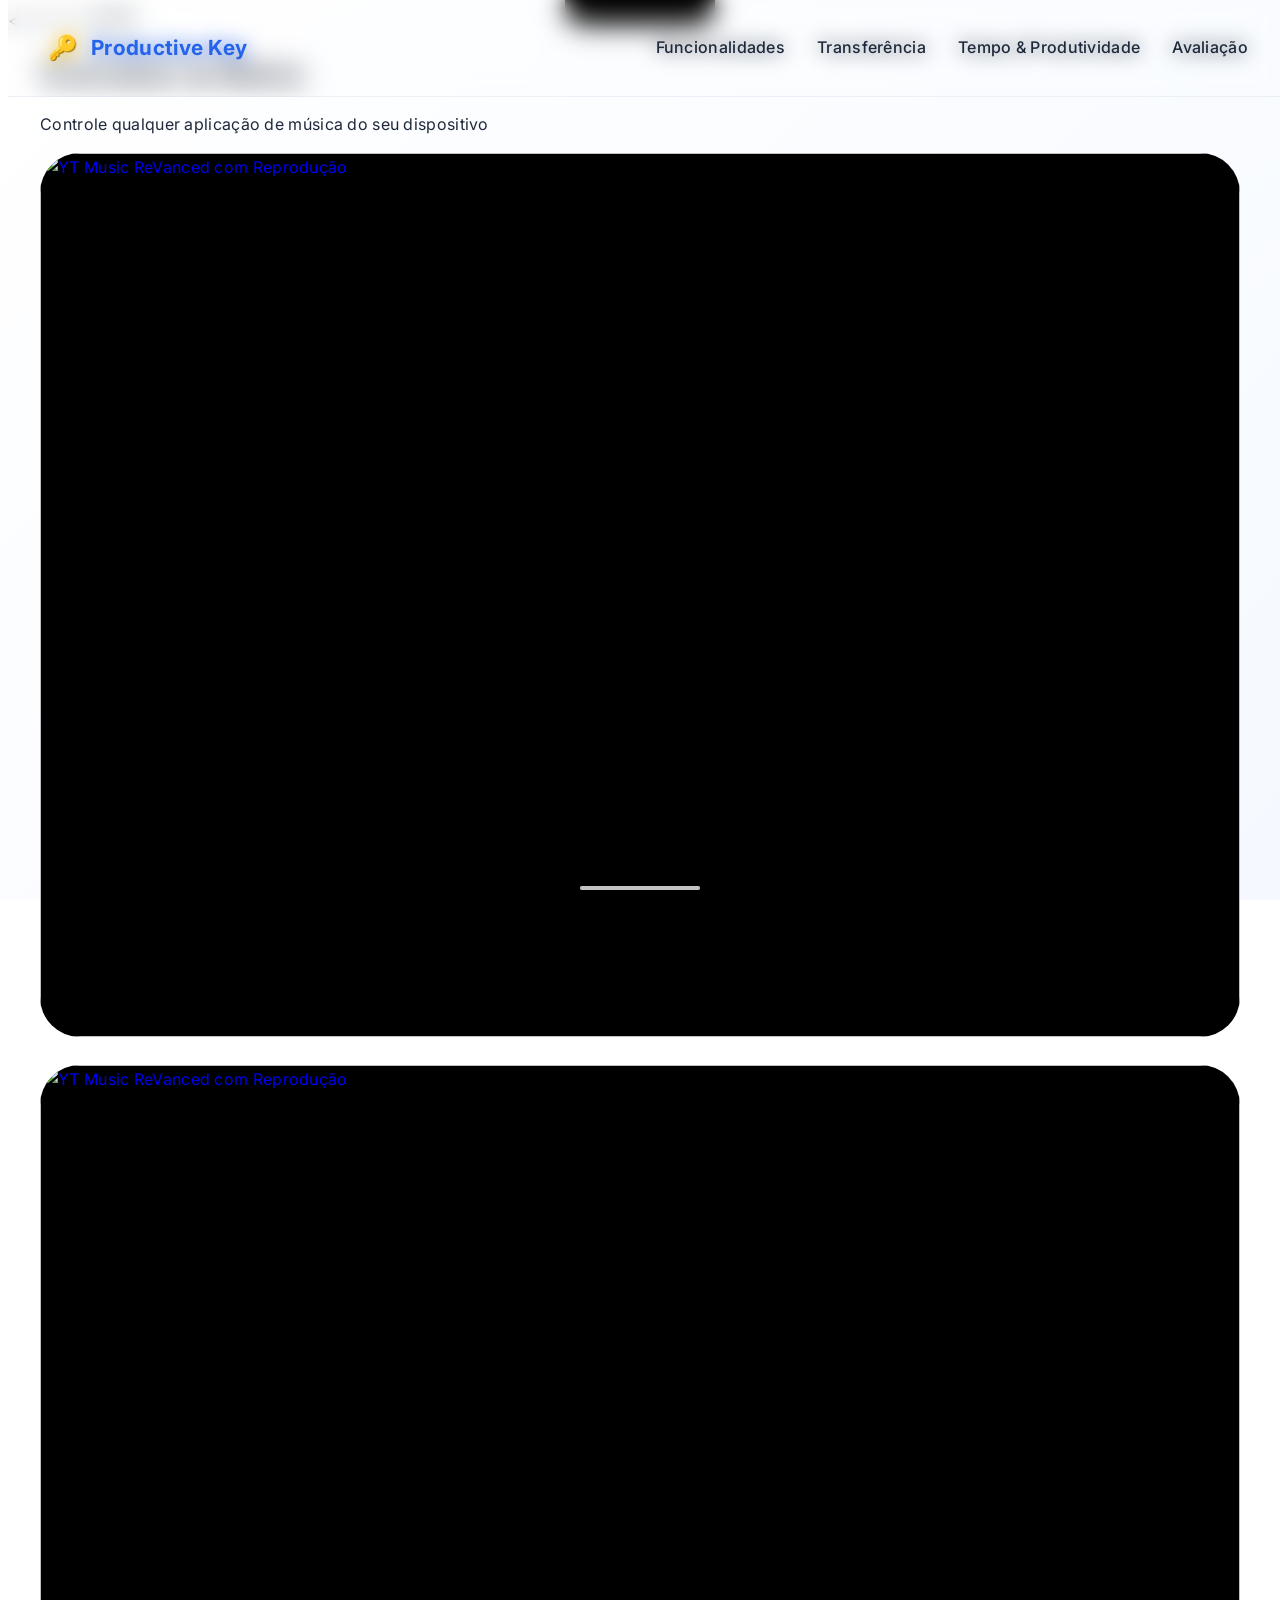
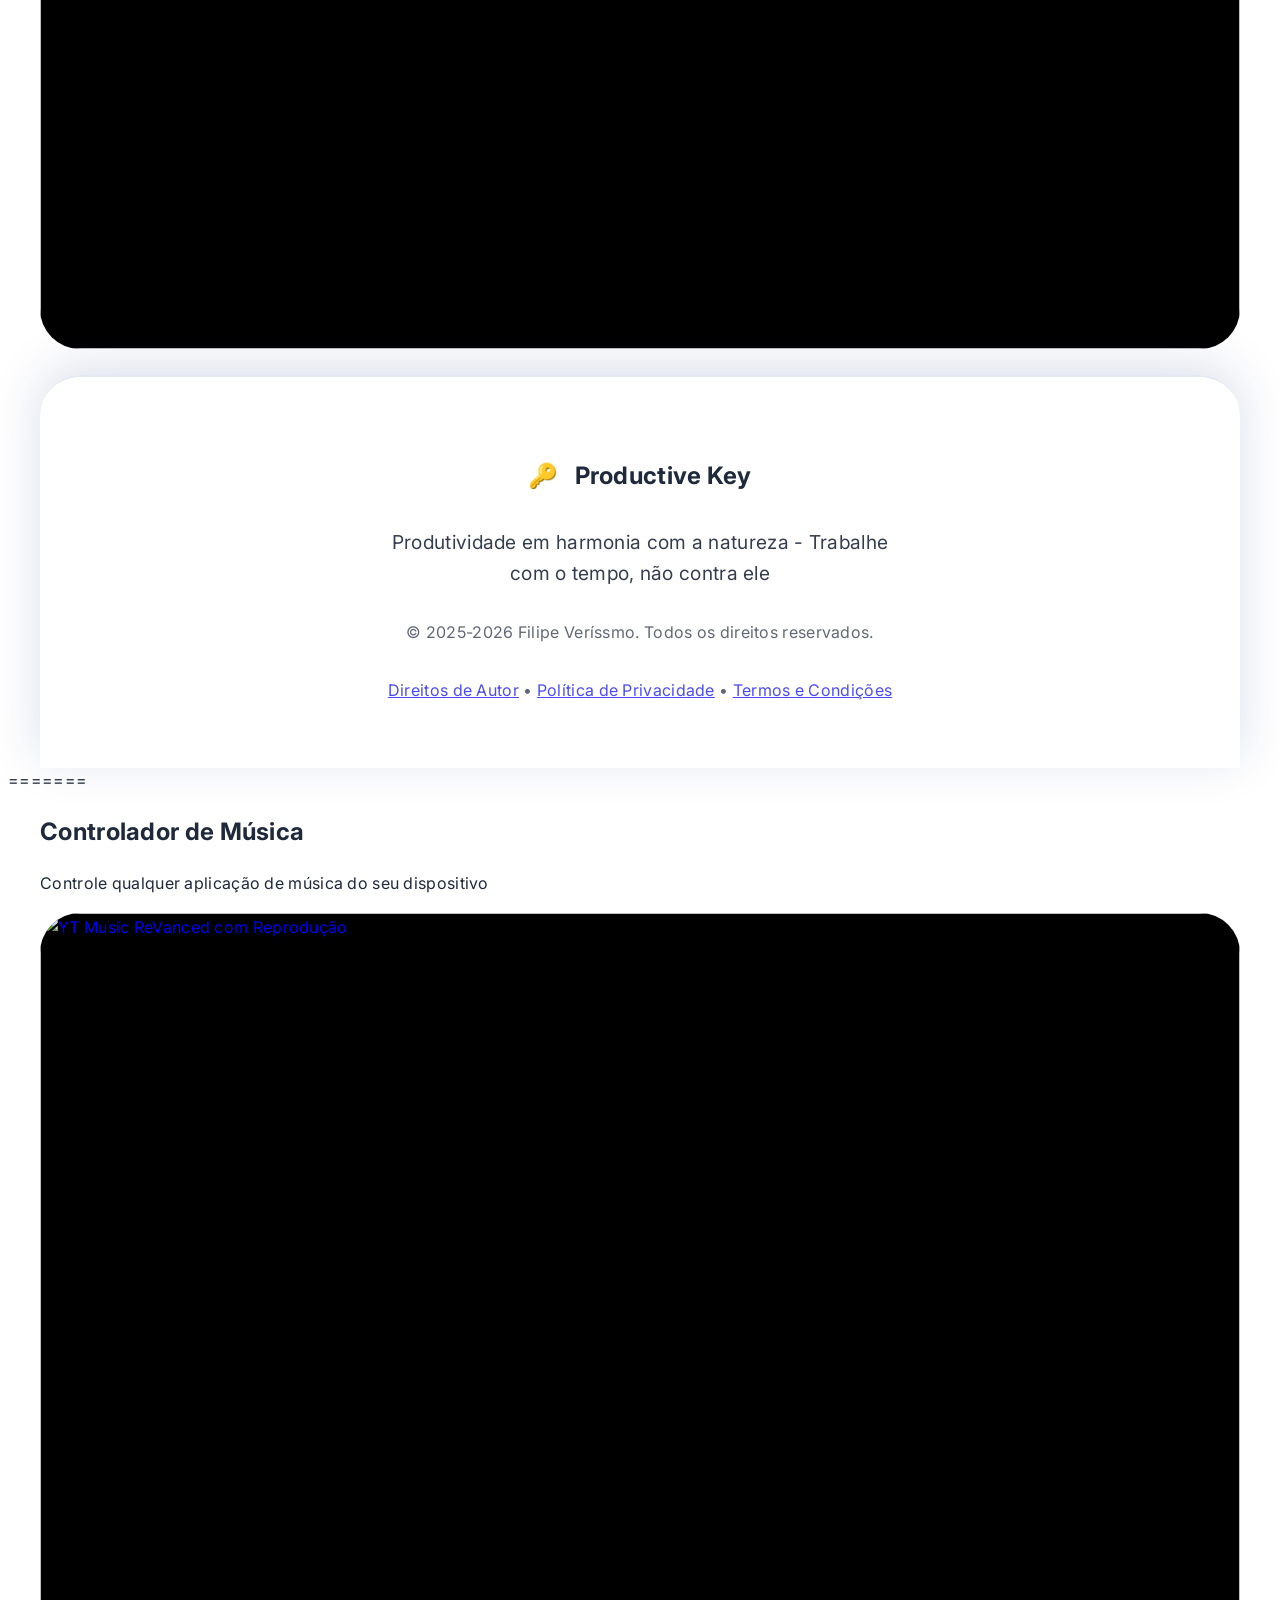
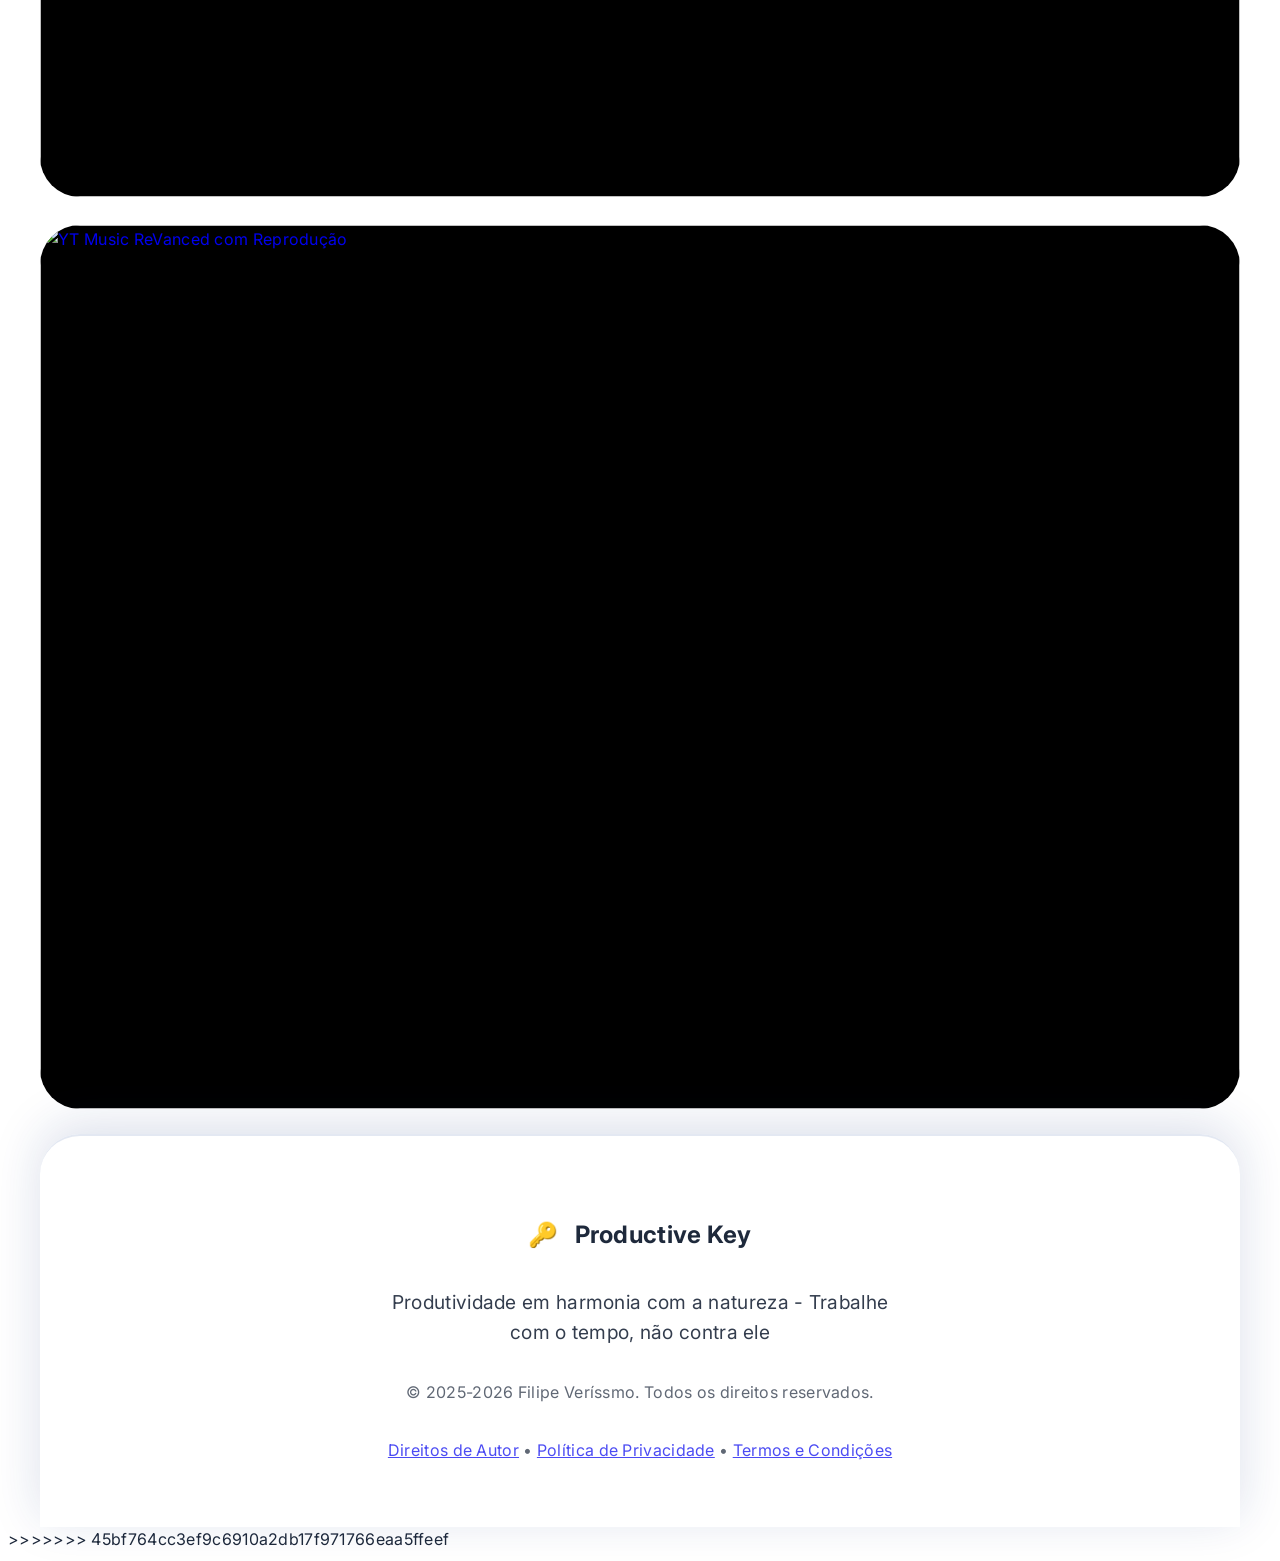
==== commit 193d7723: "upload do site" ====
--- a/index.html
+++ b/index.html
@@ -1,3 +1,4 @@
+<<<<<<< HEAD
 <!DOCTYPE html>
 <html lang="pt-PT">
 <head>
@@ -116,3 +117,123 @@
     <script src="third-party-services.js"></script>
 </body>
 </html>
+=======
+<!DOCTYPE html>
+<html lang="pt-PT">
+<head>
+    <meta charset="UTF-8">
+    <meta name="viewport" content="width=device-width, initial-scale=1.0">
+    <title>Controlador de Música - Productive Key</title>
+    
+    <!-- Meta Tags -->
+    <meta name="description" content="Controlador de Música - Productive Key">
+    <meta name="author" content="Productive Key">
+    
+    <!-- Preload para melhor performance -->
+    <link rel="preconnect" href="https://fonts.googleapis.com">
+    <link rel="preconnect" href="https://fonts.gstatic.com" crossorigin>
+    <link href="https://fonts.googleapis.com/css2?family=Inter:wght@300;400;500;600;700&display=swap" rel="stylesheet">
+    
+    <!-- Favicon -->
+    <link rel="icon" type="image/x-icon" href="data:image/svg+xml,<svg xmlns='http://www.w3.org/2000/svg' viewBox='0 0 100 100'><text y='.9em' font-size='90'>🔑</text></svg>">
+    
+    <!-- CSS -->
+    <link rel="stylesheet" href="Untitled-2.css">
+    <link rel="stylesheet" href="animations.css">
+    <link rel="stylesheet" href="style.css">
+</head>
+<body data-requires-emailjs="true" data-emailjs-key="6D2NtGC5SRlYRJGMS" data-requires-botpress="true" data-botpress-script="https://files.bpcontent.cloud/2025/02/20/16/20250220162029-UIHKCWPQ.js">
+    <!-- Progress Bar -->
+    <div class="progress-bar" id="progressBar"></div>
+
+    <!-- Header -->
+    <header class="header" id="header">
+        <nav class="nav">
+            <a href="html.html" class="nav-brand">
+                <div class="app-icon">🔑</div>
+                <span class="app-name">Productive Key</span>
+            </a>
+            <ul class="nav-links" id="navLinks" role="menu" aria-hidden="true">
+                <li><a href="html.html#features">Funcionalidades</a></li>
+                <li><a href="html.html#download">Transferência</a></li>
+                <li><a href="html.html#weather">Tempo & Produtividade</a></li>
+                <li><a href="html.html#review">Avaliação</a></li>
+            </ul>
+            <button class="mobile-menu-btn" id="mobileMenuBtn" aria-label="Abrir menu" aria-expanded="false" aria-controls="navLinks">☰</button>
+        </nav>
+    </header>
+
+    <!-- Main Content -->
+    <main class="music-controller-page">
+        <div class="container">
+            <section class="music-hero">
+                <h1>Controlador de Música</h1>
+                <p>Controle qualquer aplicação de música do seu dispositivo</p>
+            </section>
+
+            <!-- iPhone Mockups Comparativos -->
+            <section class="iphone-comparison scroll-animate">
+                <!-- iPhone 1: Com Música -->
+                <div class="iphone-mockup-container">
+                    <a href="../iphone-views/view1.html" class="iphone-link">
+                        <div class="iphone-wrapper">
+                            <div class="iphone-notch"></div>
+                            <div class="iphone-screen">
+                                <img class="iphone-screenshot" src=".vscode/Screenshot_2026-01-19-15-28-17-07_5c12fc0043a69961f6a2b8862ba5955c.jpg" alt="YT Music ReVanced com Reprodução">
+                            </div>
+                            <div class="iphone-home-button"></div>
+                        </div>
+                    </a>
+                    <div class="iphone-label">App não iniciada</div>
+                </div>
+
+                <!-- iPhone 2: Com Música -->
+                <div class="iphone-mockup-container">
+                    <a href="../iphone-views/view2.html" class="iphone-link">
+                        <div class="iphone-wrapper">
+                            <div class="iphone-notch"></div>
+                            <div class="iphone-screen">
+                                <img class="iphone-screenshot" src=".vscode/Screenshot_2026-01-19-16-01-53-30_5c12fc0043a69961f6a2b8862ba5955c.jpg" alt="YT Music ReVanced com Reprodução">
+                            </div>
+                            <div class="iphone-home-button"></div>
+                        </div>
+                    </a>
+                    <div class="iphone-label">Música em reprodução</div>
+                </div>
+            </section>
+        </div>
+    </main>
+
+    <!-- Footer -->
+    <footer class="footer">
+        <div class="container">
+            <div class="footer-content">
+                <div class="footer-brand">
+                    <div class="app-icon">🔑</div>
+                    <span class="app-name">Productive Key</span>
+                </div>
+                <p class="footer-tagline">Produtividade em harmonia com a natureza - Trabalhe com o tempo, não contra ele</p>
+                <p class="footer-copyright">&copy; 2025-2026 Filipe Veríssmo. Todos os direitos reservados.</p>
+                <p class="footer-copyright"><a href="direitos-autor.html">Direitos de Autor</a> • <a href="politica-privacidade.html">Política de Privacidade</a> • <a href="termos-condicoes.html">Termos e Condições</a></p>
+            </div>
+        </div>
+    </footer>
+
+    <!-- Scripts -->
+    <script src="darkMode.js"></script>
+    <script src="notifications.js"></script>
+    <script src="weather.js"></script>
+    <script src="rating.js"></script>
+    <script src="email.js"></script>
+    <script src="feedback.js"></script>
+    <script src="scrollAnimations.js"></script>
+    <script src="main.js"></script>
+    
+    <!-- iPhone Time Update -->
+    <script src="iphone-time.js"></script>
+    <script src="script.js"></script>
+    <script src="cookie-consent.js"></script>
+    <script src="third-party-services.js"></script>
+</body>
+</html>
+>>>>>>> 45bf764cc3ef9c6910a2db17f971766eaa5ffeef
--- a/Untitled-2.css
+++ b/Untitled-2.css
@@ -1,3 +1,4 @@
+<<<<<<< HEAD
 /* Reset e Variáveis Melhoradas */
 * {
     margin: 0;
@@ -3954,4 +3955,3718 @@
 
 [data-theme="dark"] .app-icon {
     color: var(--dm-text-dark) !important;
+=======
+/* Reset e Variáveis Melhoradas */
+* {
+    margin: 0;
+    padding: 0;
+    box-sizing: border-box;
+}
+
+:root {
+    /* Cores Light Mode */
+    --primary-blue: #2563eb;
+    --primary-dark: #1e40af;
+    --primary-light: #dbeafe;
+    --accent-emerald: #10b981;
+    --accent-amber: #f59e0b;
+    --accent-purple: #8b5cf6;
+    --text-dark: #1e293b;
+    --text-light: #64748b;
+    --background: linear-gradient(135deg, #ffffff 0%, #f8fbff 25%, #faf8ff 50%, #fff8fa 75%, #ffffff 100%);
+    --card-bg: rgba(255, 255, 255, 0.88);
+    --glass-bg: rgba(255, 255, 255, 0.85);
+    --white: #ffffff;
+    --gradient: linear-gradient(135deg, #2563eb 0%, #8b5cf6 100%);
+    --blue-gradient: linear-gradient(135deg, #3b82f6, #2563eb);
+    --weather-gradient: linear-gradient(135deg, #4facfe 0%, #00f2fe 100%);
+    --success-gradient: linear-gradient(135deg, #10b981 0%, #34d399 100%);
+    --glass-shadow: 0 8px 32px rgba(20, 50, 120, 0.12);
+    --glass-shadow-lg: 0 15px 50px rgba(20, 50, 120, 0.16);
+    --glass-shadow-sm: 0 2px 8px rgba(20, 50, 120, 0.08);
+    --shadow: var(--glass-shadow);
+    --shadow-lg: var(--glass-shadow-lg);
+    --shadow-sm: var(--glass-shadow-sm);
+    
+    /* Variáveis para Dark Mode */
+    --dm-text-dark: #f1f5f9;
+    --dm-text-light: #cbd5e1;
+    --dm-background: linear-gradient(135deg, #0f172a 0%, #1a1f3a 25%, #1f1a35 50%, #2a1f2a 75%, #0f172a 100%);
+    --dm-card-bg: rgba(30, 41, 59, 0.75);
+    --dm-border: rgba(148, 163, 184, 0.2);
+    --dm-shadow: 0 8px 32px rgba(0, 0, 0, 0.3);
+    --dm-shadow-lg: 0 15px 50px rgba(0, 0, 0, 0.4);
+}
+
+/* Dark Mode */
+[data-theme="dark"] {
+    --text-dark: var(--dm-text-dark);
+    --text-light: var(--dm-text-light);
+    --background: var(--dm-background);
+    --card-bg: var(--dm-card-bg);
+    --white: #1e293b;
+    --shadow: 0 8px 32px rgba(0, 0, 0, 0.25);
+    --shadow-lg: 0 15px 50px rgba(0, 0, 0, 0.32);
+}
+
+/* Dark Mode - Enhanced Card Styling */
+[data-theme="dark"] {
+    --text-dark: var(--dm-text-dark);
+    --text-light: var(--dm-text-light);
+    --background: linear-gradient(-45deg, #0f172a, #1a1f3a, #1f1a35, #2a1f2a, #0f172a);
+    --card-bg: var(--dm-card-bg);
+    --white: #1e293b;
+    --shadow: 0 8px 32px rgba(0, 0, 0, 0.25);
+    --shadow-lg: 0 15px 50px rgba(0, 0, 0, 0.32);
+}
+
+[data-theme="dark"] body {
+    background: linear-gradient(-45deg, #0f172a, #1a1f3a, #1f1a35, #2a1f2a, #0f172a);
+    background-size: 400% 400%;
+    animation: gradientShift 15s ease infinite;
+}
+
+[data-theme="dark"] .stat-card,
+[data-theme="dark"] .feature-card,
+[data-theme="dark"] .download-card,
+[data-theme="dark"] .review-form,
+[data-theme="dark"] .step,
+[data-theme="dark"] .app-mockup {
+    background: rgba(30, 41, 59, 0.8) !important;
+    border-color: rgba(100, 150, 200, 0.2) !important;
+}
+
+[data-theme="dark"] .form-group input,
+[data-theme="dark"] .form-group textarea,
+[data-theme="dark"] .form-group select {
+    background: rgba(30, 41, 59, 0.7) !important;
+    border-color: rgba(100, 150, 200, 0.25) !important;
+    color: var(--dm-text-dark) !important;
+}
+
+[data-theme="dark"] .btn-primary {
+    background: rgba(37, 99, 235, 0.85) !important;
+    color: white !important;
+    border-color: rgba(100, 150, 200, 0.3) !important;
+}
+
+[data-theme="dark"] .btn-secondary {
+    background: rgba(60, 100, 180, 0.3) !important;
+    border-color: rgba(100, 150, 200, 0.4) !important;
+}
+
+html {
+    scroll-behavior: smooth;
+}
+
+body {
+    font-family: 'Inter', sans-serif;
+    line-height: 1.6;
+    color: var(--text-dark);
+    background: linear-gradient(135deg, #ffffff 0%, #f5f9ff 25%, #faf5ff 50%, #fff5fa 75%, #ffffff 100%);
+    background-size: 400% 400%;
+    background-attachment: fixed;
+    overflow-x: hidden;
+    transition: all 0.3s ease;
+    letter-spacing: 0.3px;
+    animation: gradientShift 20s ease infinite;
+}
+
+/* Theme Toggle Button com glass */
+.theme-toggle {
+    position: fixed;
+    top: 120px;
+    right: 30px;
+    width: 50px;
+    height: 50px;
+    background: rgba(255, 255, 255, 0.75);
+    backdrop-filter: blur(12px);
+    -webkit-backdrop-filter: blur(12px);
+    border: 1.5px solid rgba(150, 170, 210, 0.35);
+    border-radius: 50%;
+    cursor: pointer;
+    display: flex;
+    align-items: center;
+    justify-content: center;
+    font-size: 1.3rem;
+    z-index: 1200;
+    box-shadow: var(--glass-shadow-sm);
+    transition: all 0.3s ease;
+}
+
+.theme-toggle:hover {
+    transform: scale(1.1);
+    box-shadow: var(--shadow-lg);
+}
+
+/* Botão Easter Egg - Tema Espacial */
+.space-toggle {
+    position: fixed;
+    top: 180px;
+    right: 30px;
+    width: 44px;
+    height: 44px;
+    background: rgba(15, 23, 42, 0.6);
+    backdrop-filter: blur(12px);
+    -webkit-backdrop-filter: blur(12px);
+    border: 1.5px solid rgba(148, 163, 184, 0.35);
+    border-radius: 50%;
+    cursor: pointer;
+    display: flex;
+    align-items: center;
+    justify-content: center;
+    font-size: 1.15rem;
+    z-index: 1200;
+    box-shadow: 0 8px 24px rgba(2, 6, 23, 0.35);
+    opacity: 0.78;
+    transition: all 0.3s ease;
+}
+
+.space-toggle:hover {
+    transform: scale(1.08);
+    opacity: 1;
+    box-shadow: 0 12px 30px rgba(30, 64, 175, 0.35);
+}
+
+.purple-toggle {
+    position: fixed;
+    top: 235px;
+    right: 30px;
+    width: 44px;
+    height: 44px;
+    background: rgba(76, 29, 149, 0.78);
+    border: 1.5px solid rgba(196, 181, 253, 0.42);
+    border-radius: 50%;
+    cursor: pointer;
+    display: flex;
+    align-items: center;
+    justify-content: center;
+    font-size: 1.05rem;
+    z-index: 1200;
+    box-shadow: 0 8px 24px rgba(76, 29, 149, 0.36);
+    opacity: 0.82;
+    transition: all 0.3s ease;
+}
+
+.purple-toggle:hover {
+    transform: scale(1.08);
+    opacity: 1;
+    box-shadow: 0 12px 30px rgba(126, 34, 206, 0.4);
+}
+
+[data-purple-theme="on"] .purple-toggle {
+    background: linear-gradient(180deg, rgba(126, 185, 255, 0.95) 0%, rgba(61, 125, 229, 0.95) 100%);
+    border-color: rgba(206, 231, 255, 0.75);
+    box-shadow: 0 10px 28px rgba(31, 86, 182, 0.45);
+    opacity: 1;
+}
+
+[data-purple-theme="on"] {
+    --text-dark: #0f2b57;
+    --text-light: #19407b;
+    --primary-blue: #2f6fd6;
+    --primary-dark: #1e4f9f;
+    --gradient: linear-gradient(135deg, #8ec8ff 0%, #4f8ee8 55%, #2f6fd6 100%);
+    --card-bg: rgba(255, 255, 255, 0.56);
+    --glass-bg: rgba(216, 236, 255, 0.5);
+    --shadow: 0 10px 30px rgba(24, 71, 145, 0.28);
+    --shadow-lg: 0 18px 52px rgba(24, 71, 145, 0.35);
+}
+
+/* Tema Windows XP com transparência */
+[data-purple-theme="on"] body,
+[data-purple-theme="on"] button,
+[data-purple-theme="on"] input,
+[data-purple-theme="on"] select,
+[data-purple-theme="on"] textarea {
+    font-family: Tahoma, Verdana, Arial, sans-serif;
+}
+
+[data-purple-theme="on"] body {
+    color: var(--text-dark);
+    background:
+        radial-gradient(circle at 15% 20%, rgba(255, 255, 255, 0.42) 0%, transparent 42%),
+        radial-gradient(circle at 82% 76%, rgba(183, 221, 255, 0.35) 0%, transparent 38%),
+        linear-gradient(140deg, #1d58ad 0%, #3f83e2 42%, #67b1ff 72%, #5a97ea 100%);
+    background-size: 220px 220px, 260px 260px, 300% 300%;
+    background-attachment: fixed;
+    animation: purpleDrift 34s ease-in-out infinite;
+}
+
+[data-purple-theme="on"] body::before,
+[data-purple-theme="on"] body::after {
+    content: '';
+    position: fixed;
+    inset: 0;
+    pointer-events: none;
+    z-index: -1;
+}
+
+[data-purple-theme="on"] body::before {
+    background:
+        radial-gradient(circle at 20% 30%, rgba(255, 255, 255, 0.24) 0%, transparent 50%),
+        radial-gradient(circle at 78% 65%, rgba(225, 241, 255, 0.2) 0%, transparent 45%);
+    animation: auroraFlow 26s ease-in-out infinite;
+}
+
+[data-purple-theme="on"] body::after {
+    background:
+        radial-gradient(circle at 22% 36%, rgba(255, 255, 255, 0.24) 0 1px, transparent 2px),
+        radial-gradient(circle at 76% 30%, rgba(233, 245, 255, 0.2) 0 1px, transparent 2px),
+        radial-gradient(circle at 64% 72%, rgba(214, 233, 255, 0.18) 0 1px, transparent 2px);
+    background-size: 300px 300px, 340px 340px, 320px 320px;
+    animation: twinkleShift 60s linear infinite;
+    opacity: 0.5;
+}
+
+[data-purple-theme="on"] .header {
+    background: linear-gradient(180deg, rgba(152, 206, 255, 0.92) 0%, rgba(62, 126, 230, 0.95) 100%);
+    border-top: 1px solid rgba(255, 255, 255, 0.9);
+    border-bottom: 1px solid rgba(26, 78, 163, 0.88);
+    box-shadow: inset 0 1px 0 rgba(255, 255, 255, 0.65), inset 0 -1px 0 rgba(22, 67, 143, 0.6);
+}
+
+[data-purple-theme="on"] .header.scrolled {
+    background: linear-gradient(180deg, rgba(118, 184, 255, 0.96) 0%, rgba(47, 110, 214, 0.98) 100%);
+    box-shadow: 0 8px 22px rgba(19, 63, 132, 0.35), inset 0 1px 0 rgba(255, 255, 255, 0.45);
+}
+
+[data-purple-theme="on"] .nav-brand,
+[data-purple-theme="on"] .nav-links a,
+[data-purple-theme="on"] .mobile-menu-btn,
+[data-purple-theme="on"] .section-title,
+[data-purple-theme="on"] .section-subtitle,
+[data-purple-theme="on"] .hero-description,
+[data-purple-theme="on"] .feature-card p,
+[data-purple-theme="on"] .step-content p,
+[data-purple-theme="on"] .footer,
+[data-purple-theme="on"] .footer a,
+[data-purple-theme="on"] .footer-tagline,
+[data-purple-theme="on"] .footer-copyright {
+    color: #eef6ff !important;
+}
+
+[data-purple-theme="on"] .nav-links a::after {
+    background: linear-gradient(90deg, #9cd1ff, #2f6fd6);
+}
+
+[data-purple-theme="on"] h1,
+[data-purple-theme="on"] h2,
+[data-purple-theme="on"] h3,
+[data-purple-theme="on"] h4,
+[data-purple-theme="on"] .hero-title,
+[data-purple-theme="on"] .feature-card h3,
+[data-purple-theme="on"] .download-card h3,
+[data-purple-theme="on"] .review-form h3,
+[data-purple-theme="on"] .instructions h4,
+[data-purple-theme="on"] .beta-notice h3 {
+    color: #f3f9ff !important;
+}
+
+[data-purple-theme="on"] p,
+[data-purple-theme="on"] li,
+[data-purple-theme="on"] label,
+[data-purple-theme="on"] .section-subtitle,
+[data-purple-theme="on"] .instructions li,
+[data-purple-theme="on"] .beta-notice p {
+    color: #dbeeff !important;
+}
+
+[data-purple-theme="on"] .hero {
+    background:
+        linear-gradient(180deg, rgba(222, 240, 255, 0.26) 0%, rgba(222, 240, 255, 0.08) 18%, transparent 32%),
+        linear-gradient(135deg, rgba(41, 102, 193, 0.9) 0%, rgba(72, 141, 230, 0.92) 52%, rgba(125, 188, 255, 0.88) 100%);
+}
+
+[data-purple-theme="on"] .hero-title {
+    background: linear-gradient(135deg, #ffffff 0%, #e4f2ff 45%, #bfe0ff 100%);
+    -webkit-background-clip: text;
+    background-clip: text;
+}
+
+[data-purple-theme="on"] .video-demo-section {
+    background:
+        radial-gradient(circle at 16% 22%, rgba(233, 245, 255, 0.28) 0%, transparent 46%),
+        radial-gradient(circle at 82% 74%, rgba(207, 231, 255, 0.2) 0%, transparent 42%),
+        linear-gradient(135deg, #2f6fd6 0%, #4f8ee8 55%, #70b8ff 100%);
+}
+
+[data-purple-theme="on"] .video-demo-section .section-title,
+[data-purple-theme="on"] .video-demo-section .section-subtitle {
+    color: #f1f8ff !important;
+}
+
+[data-purple-theme="on"] .video-wrapper iframe {
+    box-shadow: 0 16px 38px rgba(20, 70, 145, 0.34), 0 0 20px rgba(125, 188, 255, 0.22);
+    border: 1px solid rgba(207, 231, 255, 0.55);
+}
+
+[data-purple-theme="on"] .feature-card,
+[data-purple-theme="on"] .download-card,
+[data-purple-theme="on"] .review-form,
+[data-purple-theme="on"] .step,
+[data-purple-theme="on"] .app-mockup,
+[data-purple-theme="on"] .weather-details,
+[data-purple-theme="on"] .legal-card,
+[data-purple-theme="on"] .instructions,
+[data-purple-theme="on"] .cookie-consent-banner {
+    background: linear-gradient(180deg, rgba(245, 252, 255, 0.68) 0%, rgba(222, 240, 255, 0.58) 48%, rgba(184, 219, 255, 0.52) 100%) !important;
+    border: 1px solid rgba(113, 171, 241, 0.75) !important;
+    box-shadow:
+        inset 1px 1px 0 rgba(255, 255, 255, 0.9),
+        inset -1px -1px 0 rgba(84, 141, 217, 0.5),
+        0 8px 20px rgba(24, 71, 145, 0.26) !important;
+    border-radius: 10px !important;
+    backdrop-filter: blur(9px);
+    -webkit-backdrop-filter: blur(9px);
+}
+
+[data-purple-theme="on"] .download-card .instructions {
+    background:
+        linear-gradient(180deg, rgba(255, 255, 255, 0.84) 0%, rgba(233, 246, 255, 0.76) 52%, rgba(205, 229, 255, 0.68) 100%) !important;
+    border: 1px solid rgba(125, 182, 245, 0.82) !important;
+    border-left: 4px solid rgba(47, 111, 214, 0.95) !important;
+    box-shadow:
+        inset 0 1px 0 rgba(255, 255, 255, 0.95),
+        inset 0 -1px 0 rgba(96, 153, 227, 0.35),
+        0 10px 24px rgba(24, 71, 145, 0.22) !important;
+    backdrop-filter: blur(12px);
+    -webkit-backdrop-filter: blur(12px);
+}
+
+[data-purple-theme="on"] .download-card .instructions h4 {
+    color: #0f3f86 !important;
+}
+
+[data-purple-theme="on"] .download-card .instructions li {
+    color: #1b4d99 !important;
+}
+
+[data-purple-theme="on"] .download-card .instructions strong {
+    color: #0b3471 !important;
+}
+
+[data-purple-theme="on"] .form-group input,
+[data-purple-theme="on"] .form-group textarea,
+[data-purple-theme="on"] .form-group select {
+    background: rgba(255, 255, 255, 0.72) !important;
+    color: #154083 !important;
+    border: 1px solid rgba(113, 171, 241, 0.8) !important;
+    box-shadow: inset 1px 1px 0 rgba(255, 255, 255, 0.88), inset -1px -1px 0 rgba(125, 188, 255, 0.38) !important;
+}
+
+[data-purple-theme="on"] .form-group input:focus,
+[data-purple-theme="on"] .form-group textarea:focus,
+[data-purple-theme="on"] .form-group select:focus {
+    border-color: rgba(47, 111, 214, 0.95) !important;
+    box-shadow: 0 0 0 2px rgba(172, 213, 255, 0.65) !important;
+}
+
+[data-purple-theme="on"] .btn-primary,
+[data-purple-theme="on"] .download-btn {
+    background: linear-gradient(180deg, #f2f9ff 0%, #cfe8ff 7%, #4e8fe9 52%, #2f6fd6 100%);
+    color: #ffffff !important;
+    border: 1px solid rgba(47, 111, 214, 0.85) !important;
+    box-shadow:
+        inset 1px 1px 0 rgba(255, 255, 255, 0.75),
+        inset -1px -1px 0 rgba(33, 87, 179, 0.75),
+        0 4px 10px rgba(33, 87, 179, 0.3) !important;
+}
+
+[data-purple-theme="on"] .btn-secondary {
+    background: linear-gradient(180deg, rgba(255, 255, 255, 0.85) 0%, rgba(220, 240, 255, 0.72) 100%);
+    color: #1b4d99 !important;
+    border: 1px solid rgba(113, 171, 241, 0.85) !important;
+    box-shadow: inset 1px 1px 0 rgba(255, 255, 255, 0.72), inset -1px -1px 0 rgba(90, 148, 225, 0.45) !important;
+}
+
+[data-purple-theme="on"] .btn:active,
+[data-purple-theme="on"] .download-btn:active {
+    transform: translateY(1px);
+    box-shadow: inset -1px -1px 0 rgba(255, 255, 255, 0.45), inset 1px 1px 0 rgba(33, 87, 179, 0.75) !important;
+}
+
+[data-purple-theme="on"] .progress-bar {
+    background: linear-gradient(90deg, #dff0ff, #8ec8ff, #4f8ee8, #2f6fd6);
+}
+
+[data-purple-theme="on"] .beta-notice {
+    background: linear-gradient(180deg, rgba(215, 236, 255, 0.25) 0%, rgba(84, 144, 220, 0.42) 100%);
+    border-top: 1px solid rgba(255, 255, 255, 0.55);
+    border-bottom: 1px solid rgba(47, 111, 214, 0.72);
+}
+
+[data-purple-theme="on"] .beta-badge {
+    background: linear-gradient(180deg, #ffffff 0%, #d8ecff 8%, #7eb9ff 60%, #4f8ee8 100%);
+    color: #0d3e88;
+    border: 1px solid rgba(47, 111, 214, 0.78);
+    box-shadow: inset 1px 1px 0 rgba(255, 255, 255, 0.72), inset -1px -1px 0 rgba(47, 111, 214, 0.45), 0 6px 16px rgba(47, 111, 214, 0.24);
+}
+
+[data-purple-theme="on"] .footer {
+    background: linear-gradient(135deg, rgba(37, 93, 183, 0.82) 0%, rgba(61, 125, 229, 0.8) 100%) !important;
+    border-top-color: rgba(214, 234, 255, 0.4) !important;
+    backdrop-filter: blur(10px);
+    -webkit-backdrop-filter: blur(10px);
+}
+
+[data-space-theme="on"] .space-toggle {
+    background: rgba(30, 41, 59, 0.9);
+    border-color: rgba(192, 132, 252, 0.45);
+    box-shadow: 0 10px 28px rgba(139, 92, 246, 0.35);
+    opacity: 1;
+}
+
+[data-space-theme="on"] {
+    --text-dark: #e2e8f0;
+    --text-light: #94a3b8;
+    --primary-blue: #818cf8;
+    --primary-dark: #6366f1;
+    --gradient: linear-gradient(135deg, #7c3aed 0%, #2563eb 55%, #06b6d4 100%);
+    --card-bg: rgba(15, 23, 42, 0.78);
+    --glass-bg: rgba(30, 41, 59, 0.68);
+    --shadow: 0 10px 34px rgba(2, 6, 23, 0.45);
+    --shadow-lg: 0 18px 55px rgba(2, 6, 23, 0.55);
+}
+
+[data-space-theme="on"] body {
+    color: var(--text-dark);
+    background:
+        radial-gradient(circle at 12% 18%, rgba(165, 180, 252, 0.45) 0 1px, transparent 2px),
+        radial-gradient(circle at 24% 76%, rgba(125, 211, 252, 0.36) 0 1px, transparent 2px),
+        radial-gradient(circle at 73% 23%, rgba(196, 181, 253, 0.4) 0 1px, transparent 2px),
+        radial-gradient(circle at 84% 62%, rgba(147, 197, 253, 0.32) 0 1px, transparent 2px),
+        linear-gradient(125deg, #020617 0%, #0f172a 28%, #312e81 64%, #581c87 100%);
+    background-size: 220px 220px, 260px 260px, 240px 240px, 300px 300px, 360% 360%;
+    background-attachment: fixed;
+    will-change: background-position;
+    animation: spaceDrift 70s linear infinite;
+}
+
+[data-space-theme="on"] body::before {
+    content: '';
+    position: fixed;
+    inset: 0;
+    pointer-events: none;
+    z-index: -1;
+    background:
+        radial-gradient(circle at 20% 30%, rgba(167, 139, 250, 0.16) 0%, transparent 46%),
+        radial-gradient(circle at 78% 68%, rgba(56, 189, 248, 0.14) 0%, transparent 44%);
+    animation: auroraFlow 30s ease-in-out infinite;
+}
+
+[data-space-theme="on"] body::after {
+    content: '';
+    position: fixed;
+    inset: 0;
+    pointer-events: none;
+    z-index: -1;
+    background:
+        radial-gradient(circle at 18% 32%, rgba(191, 219, 254, 0.18) 0 1px, transparent 2px),
+        radial-gradient(circle at 74% 26%, rgba(196, 181, 253, 0.15) 0 1px, transparent 2px),
+        radial-gradient(circle at 66% 74%, rgba(125, 211, 252, 0.14) 0 1px, transparent 2px);
+    background-size: 260px 260px, 320px 320px, 300px 300px;
+    animation: twinkleShift 70s linear infinite;
+    opacity: 0.5;
+}
+
+[data-space-theme="on"] .theme-toggle {
+    background: rgba(15, 23, 42, 0.9);
+    border-color: rgba(196, 181, 253, 0.55);
+    box-shadow: 0 10px 30px rgba(76, 29, 149, 0.45);
+}
+
+[data-space-theme="on"] .header {
+    background: rgba(2, 6, 23, 0.45);
+    border-bottom: 1px solid rgba(129, 140, 248, 0.25);
+}
+
+[data-space-theme="on"] .header.scrolled {
+    background: rgba(2, 6, 23, 0.88);
+    box-shadow: 0 10px 30px rgba(2, 6, 23, 0.45);
+}
+
+[data-space-theme="on"] .nav-brand,
+[data-space-theme="on"] .nav-links a,
+[data-space-theme="on"] .mobile-menu-btn,
+[data-space-theme="on"] .footer,
+[data-space-theme="on"] .footer a,
+[data-space-theme="on"] .section-title,
+[data-space-theme="on"] .section-subtitle,
+[data-space-theme="on"] .hero-description,
+[data-space-theme="on"] .feature-card p,
+[data-space-theme="on"] .step-content p,
+[data-space-theme="on"] .footer-tagline,
+[data-space-theme="on"] .footer-copyright {
+    color: #c7d2fe !important;
+}
+
+[data-space-theme="on"] h1,
+[data-space-theme="on"] h2,
+[data-space-theme="on"] h3,
+[data-space-theme="on"] h4,
+[data-space-theme="on"] .section-title,
+[data-space-theme="on"] .hero-title,
+[data-space-theme="on"] .step-content h3,
+[data-space-theme="on"] .instructions h4,
+[data-space-theme="on"] .beta-notice h3 {
+    color: #ddd6fe !important;
+}
+
+[data-space-theme="on"] p,
+[data-space-theme="on"] li,
+[data-space-theme="on"] label,
+[data-space-theme="on"] .section-subtitle,
+[data-space-theme="on"] .hero-description,
+[data-space-theme="on"] .instructions li,
+[data-space-theme="on"] .beta-notice p {
+    color: #bfdbfe !important;
+}
+
+[data-space-theme="on"] .nav-links a::after {
+    background: linear-gradient(90deg, #a78bfa, #60a5fa);
+}
+
+[data-space-theme="on"] .hero {
+    background: linear-gradient(135deg, rgba(30, 64, 175, 0.72) 0%, rgba(109, 40, 217, 0.78) 48%, rgba(15, 23, 42, 0.95) 100%);
+    box-shadow: inset 0 -48px 90px rgba(2, 6, 23, 0.3);
+}
+
+[data-space-theme="on"] .hero::before {
+    background:
+    radial-gradient(circle at 30% 35%, rgba(196, 181, 253, 0.2) 0%, transparent 52%),
+    radial-gradient(circle at 75% 65%, rgba(56, 189, 248, 0.18) 0%, transparent 50%);
+}
+
+[data-space-theme="on"] .hero-title {
+    background: linear-gradient(135deg, #ddd6fe 0%, #c4b5fd 45%, #93c5fd 100%);
+    -webkit-background-clip: text;
+    background-clip: text;
+}
+
+[data-space-theme="on"] .feature-card,
+[data-space-theme="on"] .download-card,
+[data-space-theme="on"] .review-form,
+[data-space-theme="on"] .step,
+[data-space-theme="on"] .app-mockup,
+[data-space-theme="on"] .weather-details,
+[data-space-theme="on"] .legal-card,
+[data-space-theme="on"] .cookie-consent-banner {
+    background: rgba(15, 23, 42, 0.76) !important;
+    border: 1.5px solid rgba(167, 139, 250, 0.35) !important;
+    box-shadow: 0 10px 28px rgba(2, 6, 23, 0.42), 0 0 16px rgba(129, 140, 248, 0.18) !important;
+    backdrop-filter: blur(8px) !important;
+    -webkit-backdrop-filter: blur(8px) !important;
+}
+
+[data-space-theme="on"] .feature-card h3,
+[data-space-theme="on"] .review-form h3,
+[data-space-theme="on"] .step-content h3,
+[data-space-theme="on"] .download-card h3,
+[data-space-theme="on"] .legal-card h2,
+[data-space-theme="on"] .legal-card strong {
+    color: #ddd6fe !important;
+}
+
+[data-space-theme="on"] .form-group input,
+[data-space-theme="on"] .form-group textarea,
+[data-space-theme="on"] .form-group select {
+    background: rgba(15, 23, 42, 0.65) !important;
+    color: #e2e8f0 !important;
+    border-color: rgba(129, 140, 248, 0.35) !important;
+}
+
+[data-space-theme="on"] .form-group input:focus,
+[data-space-theme="on"] .form-group textarea:focus,
+[data-space-theme="on"] .form-group select:focus {
+    border-color: rgba(192, 132, 252, 0.85) !important;
+    box-shadow: 0 0 0 4px rgba(167, 139, 250, 0.2) !important;
+}
+
+[data-space-theme="on"] .btn-primary,
+[data-space-theme="on"] .download-btn {
+    background: linear-gradient(135deg, #7c3aed 0%, #2563eb 100%);
+    color: #e0e7ff !important;
+    border: 1px solid rgba(196, 181, 253, 0.4) !important;
+    box-shadow: 0 10px 26px rgba(76, 29, 149, 0.4);
+}
+
+[data-space-theme="on"] .btn-secondary {
+    background: rgba(15, 23, 42, 0.45);
+    color: #c7d2fe !important;
+    border: 1.5px solid rgba(129, 140, 248, 0.5) !important;
+}
+
+[data-space-theme="on"] .btn:hover,
+[data-space-theme="on"] .download-btn:hover {
+    box-shadow: 0 12px 30px rgba(76, 29, 149, 0.5);
+}
+
+[data-space-theme="on"] .iphone-container:hover,
+[data-space-theme="on"] .app-mockup:hover {
+    box-shadow: 0 16px 38px rgba(2, 6, 23, 0.5), 0 0 22px rgba(129, 140, 248, 0.24) !important;
+}
+
+[data-space-theme="on"] .progress-bar {
+    background: linear-gradient(90deg, #a78bfa, #38bdf8, #22d3ee);
+}
+
+[data-space-theme="on"] .notification {
+    background: rgba(15, 23, 42, 0.9) !important;
+    border-color: rgba(129, 140, 248, 0.45) !important;
+    color: #c7d2fe !important;
+}
+
+[data-space-theme="on"] .beta-notice {
+    background: linear-gradient(135deg, rgba(76, 29, 149, 0.35) 0%, rgba(30, 64, 175, 0.28) 100%);
+    border-top: 2px solid rgba(167, 139, 250, 0.38);
+    border-bottom: 2px solid rgba(125, 211, 252, 0.32);
+}
+
+[data-space-theme="on"] .beta-badge {
+    background: linear-gradient(135deg, #a78bfa 0%, #38bdf8 100%);
+    color: #0b1020;
+    box-shadow: 0 8px 20px rgba(56, 189, 248, 0.28);
+}
+
+[data-space-theme="on"] .beta-notice p {
+    max-width: 720px;
+}
+
+[data-space-theme="on"] .footer {
+    background: linear-gradient(135deg, rgba(2, 6, 23, 0.95) 0%, rgba(30, 27, 75, 0.92) 100%) !important;
+    border-top: 2px solid rgba(129, 140, 248, 0.28) !important;
+    box-shadow: 0 -14px 40px rgba(2, 6, 23, 0.5) !important;
+}
+
+[data-space-theme="on"] .hero::after,
+[data-space-theme="on"] .feature-card::before,
+[data-space-theme="on"] .feature-card::after,
+[data-space-theme="on"] .weather-details::before,
+[data-space-theme="on"] .step::before,
+[data-space-theme="on"] .video-demo-section::before,
+[data-space-theme="on"] .video-demo-section::after,
+[data-space-theme="on"] .features::before,
+[data-space-theme="on"] .features::after {
+    animation: none !important;
+}
+
+[data-space-theme="on"] .app-icon,
+[data-space-theme="on"] .temperature,
+[data-space-theme="on"] .condition,
+[data-space-theme="on"] .btn-download {
+    animation-duration: 8s !important;
+}
+
+@media (max-width: 768px) {
+    [data-space-theme="on"] body {
+        background-attachment: scroll;
+        animation: gradientShift 40s ease infinite;
+    }
+}
+
+@media (prefers-reduced-motion: reduce) {
+    [data-purple-theme="on"] body {
+        animation: none !important;
+    }
+
+    [data-purple-theme="on"] body::before,
+    [data-purple-theme="on"] body::after {
+        display: none;
+    }
+
+    [data-space-theme="on"] body {
+        animation: none !important;
+    }
+
+    [data-space-theme="on"] body::before,
+    [data-space-theme="on"] body::after {
+        display: none;
+    }
+}
+
+.container {
+    max-width: 1200px;
+    margin: 0 auto;
+    padding: 0 2rem;
+}
+
+/* Animações Otimizadas */
+@keyframes fadeInUp {
+    from {
+        opacity: 0;
+        transform: translateY(30px);
+    }
+    to {
+        opacity: 1;
+        transform: translateY(0);
+    }
+}
+
+@keyframes elasticBounce {
+    0% {
+        opacity: 0;
+        transform: translateY(40px) rotateZ(-3deg) scale(0.95);
+    }
+    60% {
+        opacity: 1;
+        transform: translateY(-8px) rotateZ(1deg) scale(1.08);
+    }
+    80% {
+        transform: translateY(-3px) rotateZ(-0.5deg) scale(0.98);
+    }
+    100% {
+        opacity: 1;
+        transform: translateY(0) rotateZ(0) scale(1);
+    }
+}
+
+@keyframes fadeIn {
+    from { opacity: 0; }
+    to { opacity: 1; }
+}
+
+@keyframes slideInLeft {
+    from {
+        opacity: 0;
+        transform: translateX(-30px);
+    }
+    to {
+        opacity: 1;
+        transform: translateX(0);
+    }
+}
+
+@keyframes slideInRight {
+    from {
+        opacity: 0;
+        transform: translateX(30px);
+    }
+    to {
+        opacity: 1;
+        transform: translateX(0);
+    }
+}
+
+@keyframes float {
+    0%, 100% { transform: translateY(0px); }
+    50% { transform: translateY(-10px); }
+}
+
+@keyframes pulse {
+    0%, 100% { transform: scale(1); }
+    50% { transform: scale(1.05); }
+}
+
+@keyframes gradientShift {
+    0% { background-position: 0% 50%; }
+    50% { background-position: 100% 50%; }
+    100% { background-position: 0% 50%; }
+}
+
+@keyframes spaceDrift {
+    0% { background-position: 0 0, 0 0, 0 0, 0 0, 0% 50%; }
+    100% { background-position: 260px 180px, -220px 240px, 300px -160px, -280px -220px, 100% 50%; }
+}
+
+@keyframes purpleDrift {
+    0% { background-position: 0 0, 0 0, 0% 50%; }
+    50% { background-position: 160px -120px, -140px 130px, 100% 50%; }
+    100% { background-position: 0 0, 0 0, 0% 50%; }
+}
+
+@keyframes auroraFlow {
+    0%, 100% { transform: translate3d(0, 0, 0) scale(1); opacity: 0.55; }
+    50% { transform: translate3d(0, -8px, 0) scale(1.04); opacity: 0.85; }
+}
+
+@keyframes twinkleShift {
+    0% { background-position: 0 0, 0 0, 0 0; opacity: 0.45; }
+    50% { background-position: 120px -80px, -110px 90px, 80px 70px; opacity: 0.7; }
+    100% { background-position: 240px -160px, -220px 180px, 160px 140px; opacity: 0.45; }
+}
+
+@keyframes blobFloat {
+    0%, 100% { transform: translate(0px, 0px) scale(1); }
+    25% { transform: translate(20px, -20px) scale(1.05); }
+    50% { transform: translate(-30px, 20px) scale(0.95); }
+    75% { transform: translate(10px, 30px) scale(1.02); }
+}
+
+@keyframes blobFloat2 {
+    0%, 100% { transform: translate(0px, 0px) scale(1); }
+    25% { transform: translate(-25px, 15px) scale(0.98); }
+    50% { transform: translate(15px, -30px) scale(1.05); }
+    75% { transform: translate(-10px, -15px) scale(1.01); }
+}
+
+@keyframes shimmer {
+    0% { transform: translateX(-100%); }
+    100% { transform: translateX(100%); }
+}
+
+@keyframes glassGlow {
+    0%, 100% { box-shadow: 0 8px 32px rgba(37, 99, 235, 0.15), inset 0 0 20px rgba(255,255,255,0.1); }
+    50% { box-shadow: 0 12px 40px rgba(37, 99, 235, 0.25), inset 0 0 30px rgba(255,255,255,0.15); }
+}
+
+/* Header com glassmorphism */
+.header {
+    background: transparent;
+    backdrop-filter: blur(10px);
+    -webkit-backdrop-filter: blur(10px);
+    border-bottom: 1px solid rgba(200, 210, 230, 0.2);
+    box-shadow: none;
+    position: fixed;
+    width: 100%;
+    top: 0;
+    z-index: 1000;
+    transition: all 0.3s ease;
+}
+
+[data-theme="dark"] .header {
+    background: transparent;
+    backdrop-filter: blur(10px);
+    -webkit-backdrop-filter: blur(10px);
+    border-bottom: 1px solid rgba(148, 163, 184, 0.1);
+}
+
+.header.scrolled {
+    background: rgba(255, 255, 255, 0.92);
+    box-shadow: 0 10px 40px rgba(20, 50, 120, 0.15);
+}
+
+[data-theme="dark"] .header.scrolled {
+    background: rgba(15, 23, 42, 0.92);
+    box-shadow: 0 10px 40px rgba(0, 0, 0, 0.35);
+}
+
+.nav {
+    display: flex;
+    justify-content: space-between;
+    align-items: center;
+    padding: 1.2rem 2rem;
+    max-width: 1200px;
+    margin: 0 auto;
+}
+
+.nav-brand {
+    display: flex;
+    align-items: center;
+    gap: 0.8rem;
+    font-weight: 700;
+    font-size: 1.3rem;
+    color: var(--primary-blue);
+    text-decoration: none;
+}
+
+.app-icon {
+    font-size: 1.5rem;
+    animation: float 3s ease-in-out infinite;
+}
+
+.nav-links {
+    display: flex;
+    list-style: none;
+    gap: 2rem;
+}
+
+.nav-links a {
+    text-decoration: none;
+    color: var(--text-dark);
+    font-weight: 500;
+    transition: all 0.3s ease;
+    position: relative;
+    padding: 0.5rem 0;
+}
+
+[data-theme="dark"] .nav-links a {
+    color: var(--dm-text-dark);
+}
+
+.nav-links a::after {
+    content: '';
+    position: absolute;
+    bottom: 0;
+    left: 0;
+    width: 0;
+    height: 2px;
+    background: var(--primary-blue);
+    transition: width 0.3s ease;
+}
+
+.nav-links a:hover::after {
+    width: 100%;
+}
+
+.nav-links a:hover {
+    color: var(--primary-blue);
+}
+
+.mobile-menu-btn {
+    display: none;
+    background: none;
+    border: none;
+    font-size: 1.5rem;
+    cursor: pointer;
+    color: var(--text-dark);
+    z-index: 1001;
+}
+
+/* Hero Section Melhorada */
+.hero {
+    padding: 160px 0 100px;
+    background: linear-gradient(135deg, #4facfe 0%, #00f2fe 50%, #3b82f6 100%);
+    background-size: 400% 400%;
+    animation: gradientShift 15s ease infinite;
+    color: var(--white);
+    margin-top: 0;
+    position: relative;
+    overflow: hidden;
+}
+
+.hero::before {
+    content: '';
+    position: absolute;
+    top: -50%;
+    left: -50%;
+    width: 200%;
+    height: 200%;
+    background: 
+        radial-gradient(circle at 20% 50%, rgba(255,255,255,0.08) 0%, transparent 50%),
+        radial-gradient(circle at 80% 80%, rgba(0,0,0,0.05) 0%, transparent 50%);
+    animation: blobFloat 20s ease-in-out infinite;
+    pointer-events: none;
+}
+
+.hero::after {
+    content: '';
+    position: absolute;
+    top: 0;
+    left: 0;
+    right: 0;
+    bottom: 0;
+    background: url('data:image/svg+xml,<svg xmlns="http://www.w3.org/2000/svg" viewBox="0 0 1000 1000"><polygon fill="rgba(255,255,255,0.05)" points="0,1000 1000,0 1000,1000"/></svg>');
+    background-size: cover;
+    animation: float 6s ease-in-out infinite;
+    pointer-events: none;
+}
+
+.hero-content {
+    display: grid;
+    grid-template-columns: 1fr 1fr;
+    gap: 4rem;
+    align-items: center;
+    position: relative;
+    z-index: 1;
+}
+
+.hero-text {
+    animation: slideInLeft 0.8s ease-out;
+}
+
+.hero-title {
+    font-size: 3.5rem;
+    font-weight: 800;
+    line-height: 1.1;
+    margin-bottom: 1.5rem;
+    background: linear-gradient(135deg, #fff 0%, #e0f2fe 100%);
+    -webkit-background-clip: text;
+    -webkit-text-fill-color: transparent;
+    background-clip: text;
+}
+
+.hero-description {
+    font-size: 1.3rem;
+    margin-bottom: 2.5rem;
+    opacity: 0.95;
+    line-height: 1.6;
+    animation: fadeInUp 0.8s ease-out 0.2s both;
+}
+
+.hero-buttons {
+    display: flex;
+    gap: 1.2rem;
+    flex-wrap: wrap;
+    animation: fadeInUp 0.8s ease-out 0.4s both;
+}
+
+.btn {
+    padding: 16px 32px;
+    border: none;
+    border-radius: 12px;
+    font-size: 1rem;
+    font-weight: 600;
+    cursor: pointer;
+    transition: all 0.3s ease;
+    display: flex;
+    align-items: center;
+    gap: 0.5rem;
+    text-decoration: none;
+    position: relative;
+    overflow: hidden;
+}
+
+.btn::before {
+    content: '';
+    position: absolute;
+    top: 0;
+    left: -100%;
+    width: 100%;
+    height: 100%;
+    background: linear-gradient(90deg, transparent, rgba(255,255,255,0.2), transparent);
+    transition: left 0.5s;
+}
+
+.btn:hover::before {
+    left: 100%;
+}
+
+.btn-primary {
+    background: rgba(255, 255, 255, 0.95);
+    color: var(--primary-blue);
+    box-shadow: 0 8px 32px rgba(37, 99, 235, 0.2), inset 0 0 10px rgba(255,255,255,0.3);
+    backdrop-filter: blur(15px);
+    -webkit-backdrop-filter: blur(15px);
+    border: 1.5px solid rgba(150, 170, 210, 0.4);
+}
+
+.btn-primary:hover {
+    transform: translateY(-2px);
+    box-shadow: 0 12px 40px rgba(37, 99, 235, 0.3), inset 0 0 15px rgba(255,255,255,0.4);
+}
+
+.btn-secondary {
+    background: rgba(255, 255, 255, 0.25);
+    color: var(--white);
+    border: 1.5px solid rgba(255, 255, 255, 0.6);
+    backdrop-filter: blur(15px);
+    -webkit-backdrop-filter: blur(15px);
+    box-shadow: 0 8px 32px rgba(0, 0, 0, 0.15), inset 0 0 10px rgba(255,255,255,0.2);
+}
+
+.btn-secondary:hover {
+    background: var(--white);
+    color: var(--primary-blue);
+    transform: translateY(-2px);
+}
+
+.btn-download {
+    background: var(--accent-emerald);
+    color: white;
+    animation: pulse 2s infinite;
+}
+
+.btn-download:hover {
+    background: #0da271;
+    transform: translateY(-2px);
+    animation: none;
+}
+
+/* App Mockup Melhorado */
+.app-mockup-container {
+    position: relative;
+    animation: slideInRight 0.8s ease-out;
+}
+
+.app-mockup {
+    background: linear-gradient(135deg, rgba(79, 172, 254, 0.98) 0%, rgba(0, 242, 254, 0.98) 100%);
+    backdrop-filter: blur(15px);
+    -webkit-backdrop-filter: blur(15px);
+    border-radius: 44px;
+    padding: 14px;
+    box-shadow: 0 20px 60px rgba(79, 172, 254, 0.35), inset 0 0 40px rgba(255,255,255,0.3);
+    border: 3px solid rgba(255, 255, 255, 0.6);
+    transform-style: preserve-3d;
+    perspective: 1000px;
+    transition: all 0.3s ease;
+}
+
+.app-mockup:hover {
+    transform: translateY(-8px) rotateX(8deg);
+    box-shadow: 0 25px 70px rgba(79, 172, 254, 0.45), inset 0 0 50px rgba(255,255,255,0.4);
+}
+
+.app-screen {
+    background: linear-gradient(135deg, rgba(79, 172, 254, 0.95) 0%, rgba(0, 242, 254, 0.92) 100%);
+    border-radius: 36px;
+    padding: 2.5rem;
+    color: white;
+    min-height: 450px;
+    display: flex;
+    flex-direction: column;
+    position: relative;
+    overflow: hidden;
+    box-shadow: inset 0 2px 15px rgba(0,0,0,0.1), inset 0 0 40px rgba(255,255,255,0.3);
+    backdrop-filter: blur(15px);
+    -webkit-backdrop-filter: blur(15px);
+}
+
+.weather-header {
+    display: flex;
+    justify-content: space-between;
+    align-items: center;
+    margin-bottom: 2rem;
+}
+
+.location {
+    font-weight: 600;
+    font-size: 1.1rem;
+    display: flex;
+    align-items: center;
+    gap: 0.5rem;
+    color: var(--text-dark);
+    background: rgba(79, 172, 254, 0.85);
+    padding: 0.6rem 1.2rem;
+    border-radius: 20px;
+    backdrop-filter: blur(15px);
+    -webkit-backdrop-filter: blur(15px);
+    border: 1.5px solid rgba(200, 255, 255, 0.3);
+    box-shadow: 0 6px 20px rgba(79, 172, 254, 0.2), inset 0 0 10px rgba(255,255,255,0.3);
+    transition: all 0.3s ease;
+    color: white;
+}
+
+.location:hover {
+    box-shadow: 0 8px 28px rgba(79, 172, 254, 0.3), inset 0 0 15px rgba(255,255,255,0.4);
+    transform: scale(1.03);
+}
+
+.current-weather {
+    text-align: center;
+    margin: 2rem 0;
+    flex-grow: 1;
+    display: flex;
+    flex-direction: column;
+    justify-content: center;
+}
+
+.temperature {
+    font-size: 4rem;
+    font-weight: 800;
+    margin-bottom: 0.5rem;
+    text-shadow: 2px 2px 8px rgba(0,0,0,0.2);
+    animation: float 5s ease-in-out infinite;
+    color: white;
+}
+
+.condition {
+    font-size: 1.3rem;
+    opacity: 1;
+    margin-bottom: 1rem;
+    font-weight: 500;
+    animation: fadeInUp 0.8s ease-out;
+    color: rgba(255, 255, 255, 0.95);
+}
+
+.weather-details {
+    margin-top: auto;
+    background: rgba(255, 255, 255, 0.15);
+    border-radius: 20px;
+    padding: 1.8rem;
+    backdrop-filter: blur(20px);
+    -webkit-backdrop-filter: blur(20px);
+    border: 1.5px solid rgba(255, 255, 255, 0.3);
+    box-shadow: 0 8px 32px rgba(0, 0, 0, 0.2), inset 0 0 20px rgba(255,255,255,0.2);
+    transition: all 0.3s ease;
+    position: relative;
+    overflow: hidden;
+}
+
+.weather-details::before {
+    content: '';
+    position: absolute;
+    top: 0;
+    left: -100%;
+    width: 100%;
+    height: 100%;
+    background: linear-gradient(90deg, transparent, rgba(255,255,255,0.3), transparent);
+    animation: shimmer 4s infinite;
+    pointer-events: none;
+}
+
+.weather-details:hover {
+    box-shadow: 0 12px 48px rgba(0, 0, 0, 0.3), inset 0 0 30px rgba(255,255,255,0.3);
+}
+
+.detail-item {
+    display: flex;
+    justify-content: space-between;
+    padding: 0.8rem 0;
+    border-bottom: 1px solid rgba(255, 255, 255, 0.2);
+    position: relative;
+}
+
+.detail-item:last-child {
+    border-bottom: none;
+}
+
+.detail-item .label {
+    font-weight: 500;
+    color: rgba(255, 255, 255, 0.9);
+}
+
+.detail-item .value {
+    font-weight: 600;
+    color: white;
+}
+
+.productivity-score {
+    background: rgba(16, 185, 129, 0.9);
+    padding: 0.8rem 1.5rem;
+    border-radius: 24px;
+    font-size: 0.95rem;
+    font-weight: 700;
+    backdrop-filter: blur(15px);
+    -webkit-backdrop-filter: blur(15px);
+    border: 1.5px solid rgba(200, 255, 220, 0.4);
+    color: white;
+    box-shadow: 0 8px 24px rgba(16, 185, 129, 0.3), inset 0 0 15px rgba(255,255,255,0.2);
+    transition: all 0.3s ease;
+}
+
+.productivity-score:hover {
+    box-shadow: 0 12px 32px rgba(16, 185, 129, 0.4), inset 0 0 20px rgba(255,255,255,0.3);
+    transform: scale(1.05);
+}
+
+/* Statistics Section Nova */
+.statistics {
+    padding: 80px 0;
+    background: transparent;
+    position: relative;
+}
+
+.statistics::before {
+    content: '';
+    position: fixed;
+    top: 50%;
+    left: 10%;
+    width: 300px;
+    height: 300px;
+    background: radial-gradient(circle, rgba(37, 99, 235, 0.04) 0%, transparent 70%);
+    border-radius: 50%;
+    animation: blobFloat 12s ease-in-out infinite;
+    pointer-events: none;
+    z-index: -1;
+}
+
+.statistics::after {
+    content: '';
+    position: fixed;
+    top: 55%;
+    right: 10%;
+    width: 300px;
+    height: 300px;
+    background: radial-gradient(circle, rgba(139, 92, 246, 0.03) 0%, transparent 70%);
+    border-radius: 50%;
+    animation: blobFloat2 14s ease-in-out infinite;
+    pointer-events: none;
+    z-index: -1;
+}
+
+.stats-grid {
+    display: grid;
+    grid-template-columns: repeat(auto-fit, minmax(250px, 1fr));
+    gap: 2rem;
+    margin-top: 3rem;
+}
+
+.stat-card {
+    text-align: center;
+    padding: 3rem 2rem;
+    background: rgba(255, 255, 255, 0.95);
+    backdrop-filter: blur(40px);
+    -webkit-backdrop-filter: blur(40px);
+    border-radius: 32px;
+    box-shadow: 0 15px 60px rgba(20, 50, 120, 0.25), inset 0 0 40px rgba(255,255,255,0.5);
+    transition: all 0.3s cubic-bezier(0.34, 1.56, 0.64, 1);
+    border: 2.5px solid rgba(200, 210, 230, 0.6);
+    position: relative;
+    overflow: hidden;
+}
+
+.stat-card::after {
+    content: '';
+    position: absolute;
+    top: 0;
+    left: -100%;
+    width: 100%;
+    height: 100%;
+    background: linear-gradient(90deg, transparent, rgba(255,255,255,0.6), transparent);
+    animation: shimmer 4s infinite;
+}
+
+.stat-card:hover {
+    transform: translateY(-12px) scale(1.02);
+    box-shadow: 0 25px 80px rgba(37, 99, 235, 0.35), inset 0 0 50px rgba(255,255,255,0.6);
+}
+
+.stat-number {
+    font-size: 3rem;
+    font-weight: 800;
+    color: var(--primary-blue);
+    margin-bottom: 0.5rem;
+}
+
+.stat-label {
+    font-size: 1.1rem;
+    color: var(--text-light);
+    font-weight: 500;
+}
+
+/* Features Section Melhorada */
+.features {
+    padding: 100px 0;
+    background: transparent;
+    position: relative;
+}
+
+.features::before {
+    content: '';
+    position: fixed;
+    top: 35%;
+    right: 5%;
+    width: 400px;
+    height: 400px;
+    background: radial-gradient(circle, rgba(79, 172, 254, 0.04) 0%, transparent 70%);
+    border-radius: 50%;
+    animation: blobFloat 15s ease-in-out infinite;
+    pointer-events: none;
+    z-index: -1;
+}
+
+.features::after {
+    content: '';
+    position: fixed;
+    top: 50%;
+    left: 8%;
+    width: 350px;
+    height: 350px;
+    background: radial-gradient(circle, rgba(139, 92, 246, 0.03) 0%, transparent 70%);
+    border-radius: 50%;
+    animation: blobFloat2 18s ease-in-out infinite;
+    pointer-events: none;
+    z-index: -1;
+}
+
+.section-title {
+    text-align: center;
+    font-size: 2.8rem;
+    font-weight: 800;
+    margin-bottom: 1rem;
+    color: var(--text-dark);
+}
+
+.section-subtitle {
+    text-align: center;
+    font-size: 1.3rem;
+    color: var(--text-light);
+    margin-bottom: 5rem;
+    max-width: 700px;
+    margin-left: auto;
+    margin-right: auto;
+    line-height: 1.6;
+}
+
+.features-grid {
+    display: grid;
+    grid-template-columns: repeat(auto-fit, minmax(350px, 1fr));
+    gap: 2.5rem;
+}
+
+.feature-card {
+    background: rgba(255, 255, 255, 0.95);
+    backdrop-filter: blur(40px);
+    -webkit-backdrop-filter: blur(40px);
+    padding: 3.5rem 3rem;
+    border-radius: 32px;
+    text-align: center;
+    box-shadow: 0 15px 60px rgba(20, 50, 120, 0.25), inset 0 0 40px rgba(255,255,255,0.5);
+    transition: all 0.4s cubic-bezier(0.34, 1.56, 0.64, 1);
+    border: 2.5px solid rgba(200, 210, 230, 0.6);
+    opacity: 0;
+    transform: translateY(40px) rotateZ(-3deg) scale(0.95);
+    position: relative;
+    overflow: hidden;
+}
+
+.feature-card::before {
+    content: '';
+    position: absolute;
+    top: 0;
+    left: -100%;
+    width: 100%;
+    height: 100%;
+    background: linear-gradient(90deg, transparent, rgba(255,255,255,0.6), transparent);
+    animation: shimmer 4s infinite;
+}
+
+.feature-card::after {
+    content: '';
+    position: absolute;
+    top: -3px;
+    left: 0;
+    right: 0;
+    height: 5px;
+    background: var(--gradient);
+    transform: scaleX(0);
+    transition: transform 0.3s ease;
+    z-index: 10;
+}
+
+.feature-card:hover::after {
+    transform: scaleX(1);
+}
+
+.feature-card.visible {
+    opacity: 1;
+    transform: translateY(0) rotateZ(0);
+}
+
+/* Scroll Animate Visibility com delays em cascata */
+.features-grid .feature-card.scroll-animate.show {
+    opacity: 1 !important;
+    transform: translateY(0) rotateZ(0) scale(1) !important;
+    animation: elasticBounce 0.9s cubic-bezier(0.34, 1.56, 0.64, 1) forwards !important;
+}
+
+.features-grid .feature-card.scroll-animate:nth-child(1).show {
+    animation-delay: 0.1s !important;
+}
+
+.features-grid .feature-card.scroll-animate:nth-child(2).show {
+    animation-delay: 0.2s !important;
+}
+
+.features-grid .feature-card.scroll-animate:nth-child(3).show {
+    animation-delay: 0.3s !important;
+}
+
+.features-grid .feature-card.scroll-animate:nth-child(4).show {
+    animation-delay: 0.4s !important;
+}
+
+.features-grid .feature-card.scroll-animate:nth-child(5).show {
+    animation-delay: 0.5s !important;
+}
+
+.features-grid .feature-card.scroll-animate:nth-child(6).show {
+    animation-delay: 0.6s !important;
+}
+
+.section-title.scroll-animate.show,
+.section-subtitle.scroll-animate.show {
+    opacity: 1 !important;
+    animation: fadeInUp 0.8s ease-out forwards !important;
+}
+
+.feature-card.show {
+    opacity: 1;
+    transform: translateY(0) rotateZ(0) scale(1);
+    animation: elasticBounce 0.9s cubic-bezier(0.34, 1.56, 0.64, 1) forwards;
+}
+
+.feature-card:hover {
+    transform: translateY(-20px) scale(1.05) rotateZ(1deg);
+    box-shadow: 
+        0 30px 100px rgba(37, 99, 235, 0.45),
+        inset 0 0 50px rgba(255,255,255,0.6),
+        0 0 40px rgba(59, 130, 246, 0.2);
+}
+
+.feature-icon {
+    font-size: 4rem;
+    margin-bottom: 2rem;
+    animation: float 4s ease-in-out infinite;
+    display: inline-block;
+    transition: all 0.4s cubic-bezier(0.34, 1.56, 0.64, 1);
+}
+
+.feature-card:hover .feature-icon {
+    transform: scale(1.2) rotateZ(360deg);
+    animation: float 2s ease-in-out infinite;
+}
+
+.feature-card h3 {
+    font-size: 1.5rem;
+    margin-bottom: 1.2rem;
+    color: var(--text-dark);
+    font-weight: 700;
+    transition: color 0.3s ease;
+}
+
+.feature-card:hover h3 {
+    color: #3b82f6;
+}
+
+.feature-card p {
+    color: var(--text-light);
+    line-height: 1.7;
+    font-size: 1.05rem;
+    transition: color 0.3s ease;
+}
+
+.feature-card:hover p {
+    color: var(--text-dark);
+}
+
+/* Video Demo Section */
+.video-demo-section {
+    padding: 140px 20px;
+    background:
+        radial-gradient(circle at 15% 25%, rgba(59, 130, 246, 0.12) 0%, transparent 45%),
+        radial-gradient(circle at 85% 70%, rgba(139, 92, 246, 0.1) 0%, transparent 42%),
+        linear-gradient(135deg, #edf6ff 0%, #f3f0ff 52%, #f8f4ff 100%);
+    text-align: center;
+    position: relative;
+    overflow: hidden;
+}
+
+[data-space-theme="on"] .video-demo-section {
+    background:
+        radial-gradient(circle at 12% 20%, rgba(56, 189, 248, 0.18) 0%, transparent 45%),
+        radial-gradient(circle at 84% 72%, rgba(167, 139, 250, 0.22) 0%, transparent 42%),
+        linear-gradient(135deg, #0b1120 0%, #1e1b4b 52%, #312e81 100%);
+}
+
+.video-demo-section::before {
+    content: '';
+    position: absolute;
+    top: -50%;
+    right: -10%;
+    width: 500px;
+    height: 500px;
+    background: radial-gradient(circle, rgba(37, 99, 235, 0.08) 0%, transparent 70%);
+    border-radius: 50%;
+    animation: blobFloat 20s ease-in-out infinite;
+    z-index: 1;
+}
+
+.video-demo-section::after {
+    content: '';
+    position: absolute;
+    bottom: -30%;
+    left: -5%;
+    width: 400px;
+    height: 400px;
+    background: radial-gradient(circle, rgba(139, 92, 246, 0.08) 0%, transparent 70%);
+    border-radius: 50%;
+    animation: blobFloat 25s ease-in-out infinite reverse;
+    z-index: 1;
+}
+
+[data-space-theme="on"] .video-demo-section::before {
+    background: radial-gradient(circle, rgba(56, 189, 248, 0.2) 0%, transparent 72%);
+}
+
+[data-space-theme="on"] .video-demo-section::after {
+    background: radial-gradient(circle, rgba(167, 139, 250, 0.22) 0%, transparent 72%);
+}
+
+.video-demo-section .section-title,
+.video-demo-section .section-subtitle {
+    position: relative;
+    z-index: 2;
+}
+
+.video-demo-section .section-subtitle {
+    max-width: 780px;
+    margin-left: auto;
+    margin-right: auto;
+}
+
+[data-space-theme="on"] .video-demo-section .section-title {
+    color: #ddd6fe !important;
+}
+
+[data-space-theme="on"] .video-demo-section .section-subtitle {
+    color: #bfdbfe !important;
+}
+
+.video-wrapper {
+    max-width: 420px;
+    margin: 4rem auto 0;
+    position: relative;
+    z-index: 2;
+    opacity: 1;
+    transform: none;
+    transition: transform 0.6s ease, box-shadow 0.6s ease;
+}
+
+.video-wrapper.scroll-animate.show {
+    opacity: 1 !important;
+    transform: none !important;
+    animation: none !important;
+}
+
+.video-wrapper iframe {
+    width: 100%;
+    max-width: 100%;
+    aspect-ratio: 16 / 9;
+    height: auto;
+    border: 0;
+    border-radius: 18px;
+    display: block;
+    box-shadow: 0 16px 40px rgba(2, 6, 23, 0.28);
+}
+
+/* iPhone Preview com overlay de play */
+.iphone-preview-clickable {
+    position: relative;
+    width: 100%;
+    max-width: 420px;
+    margin: 0 auto;
+    cursor: pointer;
+    display: inline-block;
+    overflow: hidden;
+    border-radius: 20px;
+    transition: all 0.4s cubic-bezier(0.34, 1.56, 0.64, 1);
+}
+
+.iphone-preview-image {
+    width: 100%;
+    height: auto;
+    display: block;
+    transition: transform 0.4s ease, filter 0.4s ease;
+    border-radius: 20px;
+}
+
+.iphone-preview-clickable:hover {
+    box-shadow: 0 25px 80px rgba(37, 99, 235, 0.35), 0 0 40px rgba(59, 130, 246, 0.2);
+}
+
+.iphone-preview-clickable:hover .iphone-preview-image {
+    transform: scale(1.08);
+    filter: brightness(0.85);
+}
+
+.play-button-overlay {
+    position: absolute;
+    inset: 0;
+    display: flex;
+    align-items: center;
+    justify-content: center;
+    background: rgba(0, 0, 0, 0.4);
+    opacity: 0;
+    transition: opacity 0.3s ease;
+    border-radius: 20px;
+}
+
+.iphone-preview-clickable:hover .play-button-overlay {
+    opacity: 1;
+}
+
+.play-button {
+    width: 80px;
+    height: 80px;
+    background: rgba(255, 255, 255, 0.95);
+    border-radius: 50%;
+    display: flex;
+    align-items: center;
+    justify-content: center;
+    font-size: 2.5rem;
+    color: var(--primary-blue);
+    box-shadow: 0 12px 40px rgba(0, 0, 0, 0.4), 0 0 30px rgba(59, 130, 246, 0.3);
+    animation: pulse 2s infinite;
+    font-weight: bold;
+    transition: all 0.3s cubic-bezier(0.34, 1.56, 0.64, 1);
+}
+
+.iphone-preview-clickable:hover .play-button {
+    transform: scale(1.15);
+    box-shadow: 0 20px 60px rgba(0, 0, 0, 0.5), 0 0 40px rgba(59, 130, 246, 0.5);
+}
+
+/* iPhone Emulator Container */
+.iphone-emulator {
+    position: relative;
+    width: 280px;
+    margin: 0 auto;
+    background: #000;
+    border-radius: 40px;
+    padding: 10px;
+    box-shadow: 0 30px 90px rgba(37, 99, 235, 0.3), 
+                0 15px 40px rgba(20, 50, 120, 0.2),
+                inset 0 0 40px rgba(255, 255, 255, 0.05);
+    border: 8px solid #1a1a1a;
+    aspect-ratio: 9 / 19.5;
+    overflow: visible;
+    animation: slideUp 0.8s ease-out;
+    transition: transform 0.5s ease, box-shadow 0.5s ease;
+}
+
+.iphone-emulator:hover {
+    transform: translateY(-8px);
+    box-shadow: 0 40px 110px rgba(37, 99, 235, 0.4), 
+                0 20px 50px rgba(20, 50, 120, 0.25),
+                inset 0 0 40px rgba(255, 255, 255, 0.08);
+}
+
+/* iPhone Notch com Face ID */
+.iphone-notch {
+    position: absolute;
+    top: 6px;
+    left: 50%;
+    transform: translateX(-50%);
+    width: 140px;
+    height: 24px;
+    background: #000;
+    border-radius: 0 0 20px 20px;
+    z-index: 15;
+    display: flex;
+    align-items: center;
+    justify-content: center;
+}
+
+/* Câmara do iPhone */
+.iphone-camera {
+    width: 10px;
+    height: 10px;
+    background: #333;
+    border-radius: 50%;
+    box-shadow: inset 0 0 3px rgba(0, 0, 0, 0.8), 0 1px 2px rgba(0, 0, 0, 0.5);
+    position: relative;
+}
+
+.iphone-camera::after {
+    content: '';
+    position: absolute;
+    width: 6px;
+    height: 6px;
+    background: radial-gradient(circle at 30% 30%, rgba(100, 100, 100, 0.3), rgba(0, 0, 0, 0.8));
+    border-radius: 50%;
+    top: 2px;
+    left: 2px;
+}
+
+/* iPhone Screen Container */
+.iphone-screen {
+    width: 100%;
+    height: 100%;
+    border-radius: 34px;
+    overflow: hidden;
+    background: #fff;
+    position: relative;
+    margin-top: 2px;
+}
+
+[data-theme="dark"] .iphone-screen {
+    background: #1a1a1a;
+}
+
+/* Botão App na parte inferior do iPhone */
+.app-button {
+    position: absolute;
+    bottom: 8px;
+    left: 50%;
+    transform: translateX(-50%);
+    width: 40px;
+    height: 40px;
+    border-radius: 8px;
+    background: linear-gradient(135deg, #2563eb 0%, #1e40af 100%);
+    color: white;
+    border: none;
+    font-weight: 700;
+    font-size: 0.9rem;
+    cursor: pointer;
+    z-index: 12;
+    box-shadow: 0 4px 12px rgba(37, 99, 235, 0.3);
+    transition: all 0.3s ease;
+}
+
+.app-button:hover {
+    transform: translateX(-50%) scale(1.1);
+    box-shadow: 0 6px 16px rgba(37, 99, 235, 0.5);
+}
+
+.app-button:active {
+    transform: translateX(-50%) scale(0.95);
+}
+
+.video-container {
+    width: 100%;
+    height: 100%;
+    display: flex;
+    align-items: center;
+    justify-content: center;
+    background: #000;
+}
+
+.demo-video {
+    width: 100%;
+    height: 100%;
+    display: block;
+    object-fit: contain;
+    background: #000;
+}
+
+.demo-video::-webkit-media-controls-panel {
+    background-color: rgba(0, 0, 0, 0.6);
+}
+
+[data-theme="dark"] .video-container {
+    box-shadow: none;
+    border-color: transparent;
+}
+
+.video-caption {
+    margin-top: 2rem;
+    font-size: 1.05rem;
+    color: var(--text-light);
+    font-weight: 500;
+    letter-spacing: 0.3px;
+    position: relative;
+    z-index: 2;
+    max-width: 600px;
+    margin-left: auto;
+    margin-right: auto;
+}
+
+/* Play Button Large */
+.play-button-large {
+    display: flex;
+    align-items: center;
+    justify-content: center;
+    width: 180px;
+    height: 180px;
+    margin: 0 auto;
+    position: relative;
+    transition: all 0.3s ease;
+}
+
+.play-button-large:hover {
+    transform: scale(1.1);
+}
+
+.play-button-circle {
+    width: 140px;
+    height: 140px;
+    background: linear-gradient(135deg, var(--primary-blue) 0%, var(--accent-purple) 100%);
+    border-radius: 50%;
+    display: flex;
+    align-items: center;
+    justify-content: center;
+    font-size: 4rem;
+    color: white;
+    box-shadow: 0 20px 60px rgba(37, 99, 235, 0.4), 0 0 40px rgba(139, 92, 246, 0.3);
+    animation: pulse 2s infinite;
+    transition: all 0.3s cubic-bezier(0.34, 1.56, 0.64, 1);
+}
+
+.play-button-large:hover .play-button-circle {
+    transform: scale(1.15);
+    box-shadow: 0 30px 80px rgba(37, 99, 235, 0.5), 0 0 60px rgba(139, 92, 246, 0.5);
+}
+
+@keyframes pulse {
+    0%, 100% {
+        box-shadow: 0 20px 60px rgba(37, 99, 235, 0.4), 0 0 40px rgba(139, 92, 246, 0.3);
+    }
+    50% {
+        box-shadow: 0 25px 80px rgba(37, 99, 235, 0.6), 0 0 60px rgba(139, 92, 246, 0.5);
+    }
+}
+
+[data-theme="dark"] .video-caption {
+    color: var(--dm-text-light);
+}
+
+/* Animation for video container entry */
+@keyframes slideUp {
+    from {
+        opacity: 0;
+        transform: translateY(50px);
+    }
+    to {
+        opacity: 1;
+        transform: translateY(0);
+    }
+}
+
+/* Download Section Melhorada */
+.download-section {
+    padding: 120px 0;
+    background: var(--gradient);
+    color: var(--white);
+    text-align: center;
+    position: relative;
+    overflow: hidden;
+}
+
+.download-section .section-subtitle {
+    color: rgba(255, 255, 255, 0.96);
+    text-shadow: 0 2px 10px rgba(0, 0, 0, 0.18);
+}
+
+.download-section::before {
+    content: '';
+    position: absolute;
+    top: 0;
+    left: 0;
+    right: 0;
+    bottom: 0;
+    background: url('data:image/svg+xml,<svg xmlns="http://www.w3.org/2000/svg" viewBox="0 0 1000 1000"><polygon fill="rgba(255,255,255,0.05)" points="0,0 1000,1000 0,1000"/></svg>');
+    background-size: cover;
+    z-index: 1;
+}
+
+.download-section::after {
+    content: '';
+    position: fixed;
+    bottom: 20%;
+    left: 15%;
+    width: 350px;
+    height: 350px;
+    background: radial-gradient(circle, rgba(255, 255, 255, 0.06) 0%, transparent 70%);
+    border-radius: 50%;
+    animation: blobFloat 16s ease-in-out infinite;
+    pointer-events: none;
+    z-index: 0;
+}
+
+.download-card {
+    background: rgba(255, 255, 255, 0.95);
+    backdrop-filter: blur(40px);
+    -webkit-backdrop-filter: blur(40px);
+    padding: 4.5rem 3.5rem;
+    border-radius: 36px;
+    box-shadow: 0 20px 70px rgba(20, 50, 120, 0.3), inset 0 0 50px rgba(255,255,255,0.6);
+    max-width: 750px;
+    margin: 0 auto;
+    color: var(--text-dark);
+    position: relative;
+    z-index: 1;
+    transform-style: preserve-3d;
+    border: 2.5px solid rgba(200, 210, 230, 0.6);
+    transition: all 0.3s ease;
+}
+
+.download-card:hover {
+    box-shadow: 0 28px 90px rgba(37, 99, 235, 0.4), inset 0 0 60px rgba(255,255,255,0.7);
+    transform: translateY(-8px) scale(1.01);
+}
+
+.download-icon {
+    font-size: 5rem;
+    margin-bottom: 2rem;
+    animation: pulse 2s infinite;
+}
+
+.download-steps {
+    display: flex;
+    gap: 2rem;
+    margin: 3rem 0;
+    justify-content: center;
+}
+
+.download-step {
+    text-align: center;
+    flex: 1;
+    position: relative;
+}
+
+.download-step::after {
+    content: '';
+    position: absolute;
+    top: 20px;
+    right: -1rem;
+    width: 2rem;
+    height: 2px;
+    background: var(--primary-blue);
+    opacity: 0.3;
+}
+
+.download-step:last-child::after {
+    display: none;
+}
+
+.step-number {
+    background: var(--primary-blue);
+    color: white;
+    width: 50px;
+    height: 50px;
+    border-radius: 50%;
+    display: flex;
+    align-items: center;
+    justify-content: center;
+    margin: 0 auto 1.5rem;
+    font-weight: bold;
+    font-size: 1.2rem;
+    box-shadow: var(--shadow);
+}
+
+.step-description {
+    font-size: 1rem;
+    color: var(--text-light);
+    font-weight: 500;
+}
+
+.download-btn {
+    display: inline-flex;
+    align-items: center;
+    gap: 1rem;
+    padding: 1.5rem 3rem;
+    background: var(--primary-blue);
+    color: white;
+    text-decoration: none;
+    border-radius: 16px;
+    font-weight: 700;
+    font-size: 1.2rem;
+    transition: all 0.3s ease;
+    margin: 2rem 0;
+    box-shadow: var(--shadow-lg);
+    animation: pulse 2s infinite;
+}
+
+.download-btn:hover {
+    background: var(--primary-dark);
+    transform: translateY(-3px);
+    box-shadow: 0 20px 40px rgba(37, 99, 235, 0.3);
+    animation: none;
+}
+
+.security-badge {
+    display: flex;
+    align-items: center;
+    gap: 0.8rem;
+    justify-content: center;
+    margin-top: 1.5rem;
+    color: var(--accent-emerald);
+    font-size: 1rem;
+    font-weight: 600;
+}
+
+.instructions {
+    background:
+        linear-gradient(135deg, rgba(255, 255, 255, 0.92) 0%, rgba(239, 246, 255, 0.92) 55%, rgba(243, 232, 255, 0.88) 100%);
+    box-shadow: 0 12px 30px rgba(20, 50, 120, 0.12), inset 0 1px 0 rgba(255, 255, 255, 0.65);
+    padding: 2rem;
+    border-radius: 16px;
+    margin-top: 2.5rem;
+    text-align: left;
+    border: 1.5px solid rgba(148, 163, 184, 0.28);
+    border-left: 4px solid var(--primary-blue);
+}
+
+.instructions h4 {
+    margin-bottom: 1.2rem;
+    color: var(--text-dark);
+    font-size: 1.3rem;
+    display: flex;
+    align-items: center;
+    gap: 0.5rem;
+}
+
+.instructions ol {
+    padding-left: 1.5rem;
+}
+
+.instructions li {
+    margin-bottom: 1rem;
+    color: var(--text-light);
+    line-height: 1.6;
+    font-size: 1.05rem;
+}
+
+.instructions strong {
+    color: var(--text-dark);
+}
+
+[data-space-theme="on"] .instructions {
+    background:
+        linear-gradient(135deg, rgba(15, 23, 42, 0.86) 0%, rgba(30, 41, 59, 0.82) 58%, rgba(49, 46, 129, 0.78) 100%);
+    border: 1px solid rgba(129, 140, 248, 0.28);
+    border-left: 4px solid #818cf8;
+    box-shadow: 0 10px 24px rgba(2, 6, 23, 0.34), 0 0 16px rgba(56, 189, 248, 0.14);
+}
+
+[data-space-theme="on"] .instructions h4 {
+    color: #ddd6fe;
+}
+
+[data-space-theme="on"] .instructions li {
+    color: #bfdbfe;
+}
+
+[data-space-theme="on"] .instructions strong {
+    color: #c4b5fd;
+}
+
+/* ========== Beta Notice Section ========== */
+.beta-notice {
+    padding: 60px 0;
+    background: linear-gradient(135deg, rgba(255, 193, 7, 0.1) 0%, rgba(255, 152, 0, 0.1) 100%);
+    border-top: 2px solid rgba(255, 193, 7, 0.3);
+    border-bottom: 2px solid rgba(255, 193, 7, 0.3);
+    text-align: center;
+}
+
+.beta-badge {
+    display: inline-block;
+    background: linear-gradient(135deg, #ffc107 0%, #ff9800 100%);
+    color: #333;
+    padding: 8px 16px;
+    border-radius: 20px;
+    font-size: 0.8rem;
+    font-weight: 700;
+    margin-bottom: 20px;
+    letter-spacing: 1px;
+}
+
+.beta-notice h3 {
+    font-size: 2rem;
+    font-weight: 700;
+    color: #333;
+    margin-bottom: 15px;
+}
+
+.beta-notice p {
+    font-size: 1rem;
+    color: #555;
+    line-height: 1.8;
+    max-width: 600px;
+    margin: 0 auto 30px auto;
+}
+
+/* Feedback Form */
+.beta-feedback-form {
+    margin-top: 30px;
+    display: grid;
+    gap: 12px;
+    max-width: 520px;
+    margin-left: auto;
+    margin-right: auto;
+}
+
+.beta-input {
+    width: 100%;
+    padding: 12px 14px;
+    border-radius: 10px;
+    border: 1px solid rgba(102, 126, 234, 0.35);
+    background: rgba(255, 255, 255, 0.9);
+    font-size: 1rem;
+    color: #333;
+    outline: none;
+    transition: border-color 0.2s ease, box-shadow 0.2s ease;
+}
+
+.beta-input:focus {
+    border-color: rgba(102, 126, 234, 0.8);
+    box-shadow: 0 0 0 3px rgba(102, 126, 234, 0.2);
+}
+
+.beta-textarea {
+    resize: vertical;
+    min-height: 120px;
+}
+
+.feedback-btn {
+    padding: 14px 40px;
+    background: linear-gradient(135deg, #667eea 0%, #764ba2 100%);
+    color: white;
+    border: none;
+    border-radius: 8px;
+    font-size: 1rem;
+    font-weight: 600;
+    cursor: pointer;
+    transition: all 0.3s ease;
+}
+
+.feedback-btn:hover {
+    transform: translateY(-2px);
+    box-shadow: 0 8px 20px rgba(102, 126, 234, 0.3);
+}
+
+.feedback-btn:active {
+    transform: translateY(0);
+}
+
+@media (max-width: 768px) {
+    .beta-notice {
+        padding: 40px 0;
+    }
+
+    .beta-notice h3 {
+        font-size: 1.5rem;
+    }
+
+    .beta-notice p {
+        font-size: 0.95rem;
+    }
+
+    .feedback-btn {
+        padding: 12px 30px;
+        font-size: 0.95rem;
+    }
+}
+.google-login-section {
+    padding: 80px 0;
+    background: linear-gradient(135deg, #4285f4 0%, #1f6bda 100%);
+    position: relative;
+    overflow: hidden;
+}
+
+.google-login-section::before {
+    content: '';
+    position: absolute;
+    top: -50%;
+    right: -10%;
+    width: 500px;
+    height: 500px;
+    background: rgba(255, 255, 255, 0.1);
+    border-radius: 50%;
+}
+
+.google-login-section .section-title {
+    color: white;
+    margin-bottom: 15px;
+    text-align: center;
+}
+
+.google-login-section .section-subtitle {
+    color: rgba(255, 255, 255, 0.8);
+    font-size: 1.1rem;
+    margin-bottom: 50px;
+    text-align: center;
+}
+.weather-integration {
+    padding: 80px 0;
+    background: linear-gradient(135deg, #667eea 0%, #764ba2 100%);
+    position: relative;
+    overflow: hidden;
+}
+
+.weather-integration::before {
+    content: '';
+    position: absolute;
+    top: -50%;
+    right: -10%;
+    width: 500px;
+    height: 500px;
+    background: rgba(255, 255, 255, 0.1);
+    border-radius: 50%;
+}
+
+.weather-integration .section-title {
+    color: white;
+    margin-bottom: 15px;
+    text-align: center;
+}
+
+.weather-integration .section-subtitle {
+    color: rgba(255, 255, 255, 0.8);
+    font-size: 1.1rem;
+    margin-bottom: 50px;
+    text-align: center;
+}
+
+.weather-mockups {
+    display: grid;
+    grid-template-columns: repeat(auto-fit, minmax(300px, 1fr));
+    gap: 40px;
+    justify-items: center;
+}
+
+/* iPhone Container */
+.iphone-container {
+    perspective: 1000px;
+    display: flex;
+    flex-direction: column;
+    align-items: center;
+    gap: 15px;
+}
+
+.iphone-label {
+    text-align: center;
+    color: white;
+    max-width: 280px;
+}
+
+.iphone-label h3 {
+    font-size: 1.1rem;
+    font-weight: 700;
+    margin: 0 0 5px 0;
+    color: white;
+}
+
+.iphone-label p {
+    font-size: 0.85rem;
+    color: rgba(255, 255, 255, 0.8);
+    margin: 0;
+    line-height: 1.4;
+}
+
+.iphone {
+    width: 320px;
+    height: 650px;
+    background: #000;
+    border-radius: 40px;
+    padding: 12px;
+    box-shadow: 
+        0 20px 60px rgba(0, 0, 0, 0.3),
+        inset 0 0 0 1px rgba(255, 255, 255, 0.1);
+    position: relative;
+}
+
+.iphone-notch {
+    position: absolute;
+    top: 12px;
+    left: 50%;
+    transform: translateX(-50%);
+    width: 150px;
+    height: 25px;
+    background: #000;
+    border-radius: 0 0 20px 20px;
+    z-index: 11;
+}
+
+.iphone-screen {
+    width: 100%;
+    height: 100%;
+    background: linear-gradient(180deg, #f5f5f5 0%, #ffffff 100%);
+    border-radius: 32px;
+    overflow: hidden;
+    display: flex;
+    flex-direction: column;
+    position: relative;
+}
+
+.iphone-screenshot {
+    width: 100%;
+    height: 100%;
+    object-fit: cover;
+    display: block;
+}
+
+.iphone-profile {
+    background: linear-gradient(180deg, #f5f5f5 0%, #ffffff 100%);
+}
+
+.iphone-weather {
+    background: linear-gradient(180deg, #4facfe 0%, #00f2fe 100%);
+}
+
+.iphone-agenda {
+    background: linear-gradient(180deg, #e94b7f 0%, #ff6b9d 100%);
+}
+
+/* ===== PROFILE CONTENT ===== */
+.profile-content {
+    flex: 1;
+    padding: 35px 25px;
+    display: flex;
+    flex-direction: column;
+    align-items: center;
+    gap: 20px;
+}
+
+.profile-avatar {
+    width: 100px;
+    height: 100px;
+    border-radius: 50%;
+    overflow: hidden;
+    border: 3px solid #667eea;
+    box-shadow: 0 10px 25px rgba(0, 0, 0, 0.1);
+}
+
+.profile-avatar img {
+    width: 100%;
+    height: 100%;
+    object-fit: cover;
+}
+
+.profile-info {
+    text-align: center;
+}
+
+.profile-name {
+    font-size: 2rem;
+    font-weight: 700;
+    color: #333;
+    margin: 0;
+    letter-spacing: -0.5px;
+}
+
+.profile-email {
+    font-size: 0.9rem;
+    color: #999;
+    margin: 5px 0 0 0;
+}
+
+.logout-btn {
+    background: linear-gradient(135deg, #ffb3d9 0%, #ffd9e8 100%);
+    color: #e94b7f;
+    border: none;
+    padding: 12px 28px;
+    border-radius: 25px;
+    font-size: 0.95rem;
+    font-weight: 600;
+    cursor: pointer;
+    transition: all 0.3s ease;
+    margin-top: 10px;
+}
+
+.logout-btn:active {
+    transform: scale(0.95);
+}
+
+/* ===== WEATHER APP CONTENT ===== */
+.weather-app-content {
+    flex: 1;
+    padding: 15px;
+    display: flex;
+    flex-direction: column;
+    gap: 0;
+    color: white;
+    overflow: hidden;
+    background: linear-gradient(180deg, #5a8ba8 0%, #3d5a6d 100%);
+}
+
+/* Weather Top Bar */
+.weather-top-bar {
+    display: flex;
+    align-items: center;
+    gap: 10px;
+    margin-bottom: 18px;
+}
+
+.back-btn {
+    background: none;
+    border: none;
+    color: white;
+    font-size: 1.3rem;
+    cursor: pointer;
+    padding: 0;
+    min-width: 30px;
+}
+
+.search-bar {
+    flex: 1;
+    background: rgba(255, 255, 255, 0.2);
+    border-radius: 20px;
+    padding: 8px 12px;
+    display: flex;
+    align-items: center;
+    gap: 8px;
+}
+
+.search-icon {
+    font-size: 0.95rem;
+    opacity: 0.8;
+}
+
+.search-bar input {
+    background: none;
+    border: none;
+    color: white;
+    font-size: 0.8rem;
+    outline: none;
+    flex: 1;
+    font-family: inherit;
+}
+
+.search-bar input::placeholder {
+    color: rgba(255, 255, 255, 0.6);
+}
+
+/* Location Display */
+.location-display {
+    text-align: center;
+    margin-bottom: 18px;
+}
+
+.location-display h2 {
+    font-size: 1.5rem;
+    font-weight: 700;
+    letter-spacing: 2px;
+    margin: 0;
+    text-shadow: 0 2px 4px rgba(0, 0, 0, 0.1);
+}
+
+/* Temperature Section */
+.temp-section {
+    text-align: center;
+    margin-bottom: 20px;
+    display: flex;
+    flex-direction: column;
+    align-items: center;
+    gap: 5px;
+}
+
+.temperature-huge {
+    font-size: 4rem;
+    font-weight: 700;
+    line-height: 1;
+    letter-spacing: -2px;
+}
+
+.weather-condition-text {
+    font-size: 0.95rem;
+    opacity: 0.9;
+    font-weight: 400;
+}
+
+/* Weather Details Grid */
+.weather-details-grid {
+    display: grid;
+    grid-template-columns: 1fr 1fr;
+    gap: 12px;
+    margin-top: 5px;
+}
+
+.weather-card {
+    background: rgba(255, 255, 255, 0.15);
+    backdrop-filter: blur(10px);
+    border: 1px solid rgba(255, 255, 255, 0.2);
+    border-radius: 16px;
+    padding: 14px;
+    display: flex;
+    flex-direction: column;
+    align-items: center;
+    gap: 6px;
+    text-align: center;
+}
+
+.card-icon {
+    font-size: 1.6rem;
+}
+
+.card-label {
+    font-size: 0.7rem;
+    opacity: 0.7;
+    letter-spacing: 0.2px;
+    line-height: 1.2;
+}
+
+.card-value {
+    font-size: 1.2rem;
+    font-weight: 700;
+}
+
+/* ===== AGENDA CONTENT ===== */
+.agenda-content {
+    flex: 1;
+    padding: 18px;
+    display: flex;
+    flex-direction: column;
+    gap: 15px;
+    color: white;
+}
+
+.agenda-header {
+    display: flex;
+    justify-content: space-between;
+    align-items: center;
+    padding: 0 5px;
+}
+
+.agenda-title {
+    font-size: 1.6rem;
+    font-weight: 700;
+    margin: 0;
+}
+
+.agenda-controls {
+    display: flex;
+    gap: 12px;
+}
+
+.control-btn {
+    width: 32px;
+    height: 32px;
+    border-radius: 50%;
+    background: rgba(255, 255, 255, 0.2);
+    display: flex;
+    align-items: center;
+    justify-content: center;
+    font-size: 0.9rem;
+    cursor: pointer;
+    transition: all 0.3s ease;
+}
+
+.control-btn:active {
+    background: rgba(255, 255, 255, 0.3);
+}
+
+.events-list {
+    display: flex;
+    flex-direction: column;
+    gap: 12px;
+}
+
+.event-card {
+    background: rgba(255, 255, 255, 0.2);
+    backdrop-filter: blur(10px);
+    padding: 15px;
+    border-radius: 15px;
+    display: flex;
+    gap: 12px;
+    align-items: flex-start;
+}
+
+.event-icon {
+    font-size: 1.8rem;
+    flex-shrink: 0;
+}
+
+.event-details {
+    display: flex;
+    flex-direction: column;
+    gap: 3px;
+}
+
+.event-title {
+    font-size: 1.05rem;
+    font-weight: 600;
+    display: block;
+}
+
+.event-date {
+    font-size: 0.85rem;
+    opacity: 0.85;
+    display: block;
+}
+
+.event-type {
+    font-size: 0.8rem;
+    opacity: 0.7;
+    display: block;
+}
+
+.home-indicator {
+    position: absolute;
+    bottom: 8px;
+    left: 50%;
+    transform: translateX(-50%);
+    width: 120px;
+    height: 4px;
+    background: #000;
+    border-radius: 2px;
+    opacity: 0.3;
+}
+
+.iphone-weather .home-indicator,
+.iphone-agenda .home-indicator {
+    background: rgba(255, 255, 255, 0.5);
+}
+
+/* Responsive Design */
+@media (max-width: 1024px) {
+    .weather-mockups {
+        grid-template-columns: repeat(2, 1fr);
+        gap: 30px;
+    }
+}
+
+@media (max-width: 768px) {
+    .weather-integration {
+        padding: 60px 0;
+    }
+
+    .weather-mockups {
+        grid-template-columns: 1fr;
+        gap: 30px;
+    }
+
+    .iphone {
+        width: 280px;
+        height: 580px;
+    }
+
+    .weather-integration .section-subtitle {
+        font-size: 1rem;
+    }
+}
+
+@media (max-width: 480px) {
+    .weather-integration {
+        padding: 40px 0;
+    }
+
+    .iphone {
+        width: 240px;
+        height: 500px;
+    }
+
+    .profile-content,
+    .weather-app-content,
+    .agenda-content {
+        padding: 18px 12px;
+    }
+
+    .temperature-big {
+        font-size: 2.8rem;
+    }
+
+    .profile-avatar {
+        width: 80px;
+        height: 80px;
+    }
+
+    .profile-name {
+        font-size: 1.6rem;
+    }
+}
+
+/* Review Section Melhorada */
+.review-section {
+    padding: 100px 0;
+    background: transparent;
+    position: relative;
+}
+
+.review-section::before {
+    content: '';
+    position: fixed;
+    top: 70%;
+    right: 8%;
+    width: 400px;
+    height: 400px;
+    background: radial-gradient(circle, rgba(79, 172, 254, 0.03) 0%, transparent 70%);
+    border-radius: 50%;
+    animation: blobFloat2 20s ease-in-out infinite;
+    pointer-events: none;
+    z-index: -1;
+}
+
+.review-section::after {
+    content: '';
+    position: fixed;
+    top: 65%;
+    left: 10%;
+    width: 350px;
+    height: 350px;
+    background: radial-gradient(circle, rgba(139, 92, 246, 0.04) 0%, transparent 70%);
+    border-radius: 50%;
+    animation: blobFloat 22s ease-in-out infinite;
+    pointer-events: none;
+    z-index: -1;
+}
+
+.review-form {
+    background: rgba(255, 255, 255, 0.95);
+    backdrop-filter: blur(40px);
+    -webkit-backdrop-filter: blur(40px);
+    padding: 4rem;
+    border-radius: 32px;
+    box-shadow: 0 15px 60px rgba(20, 50, 120, 0.25), inset 0 0 40px rgba(255,255,255,0.5);
+    max-width: 650px;
+    margin: 0 auto;
+    border: 2.5px solid rgba(200, 210, 230, 0.6);
+    transition: all 0.3s ease;
+}
+
+.review-form:hover {
+    box-shadow: 0 20px 70px rgba(37, 99, 235, 0.3), inset 0 0 50px rgba(255,255,255,0.6);
+}
+
+.review-form h3 {
+    text-align: center;
+    margin-bottom: 2.5rem;
+    color: var(--text-dark);
+    font-size: 2rem;
+    font-weight: 700;
+}
+
+.form-group {
+    margin-bottom: 2rem;
+}
+
+.form-group label {
+    display: block;
+    margin-bottom: 0.8rem;
+    font-weight: 600;
+    color: var(--text-dark);
+    font-size: 1.1rem;
+}
+
+.form-group input,
+.form-group textarea,
+.form-group select {
+    width: 100%;
+    padding: 16px;
+    border: 2px solid rgba(200, 210, 230, 0.5);
+    border-radius: 16px;
+    font-size: 1rem;
+    transition: all 0.3s ease;
+    font-family: 'Inter', sans-serif;
+    background: rgba(255, 255, 255, 0.92);
+    backdrop-filter: blur(20px);
+    -webkit-backdrop-filter: blur(20px);
+    color: var(--text-dark);
+    box-shadow: inset 0 2px 10px rgba(0, 0, 0, 0.05);
+}
+
+.form-group input:focus,
+.form-group textarea:focus,
+.form-group select:focus {
+    outline: none;
+    border-color: var(--primary-blue);
+    background: rgba(255, 255, 255, 0.95);
+    box-shadow: 0 8px 24px rgba(37, 99, 235, 0.2), inset 0 2px 8px rgba(37, 99, 235, 0.1);
+}
+
+.form-group textarea {
+    resize: vertical;
+    min-height: 140px;
+}
+
+.stars {
+    display: flex;
+    gap: 0.5rem;
+    margin-bottom: 1.5rem;
+}
+
+.star {
+    font-size: 2rem;
+    cursor: pointer;
+    color: var(--dm-border);
+    transition: all 0.2s ease;
+}
+
+.star:hover,
+.star.active {
+    color: #f59e0b;
+    transform: scale(1.1);
+}
+
+/* Productivity Steps Melhorada */
+.productivity-steps {
+    padding: 120px 0;
+    background: linear-gradient(135deg, var(--card-bg) 0%, var(--background) 100%);
+}
+
+.steps {
+    display: grid;
+    grid-template-columns: repeat(auto-fit, minmax(320px, 1fr));
+    gap: 3rem;
+    margin-top: 5rem;
+}
+
+.step {
+    display: flex;
+    align-items: flex-start;
+    gap: 2rem;
+    padding: 3.5rem 3rem;
+    background: rgba(255, 255, 255, 0.95);
+    backdrop-filter: blur(40px);
+    -webkit-backdrop-filter: blur(40px);
+    border-radius: 28px;
+    box-shadow: 0 15px 60px rgba(20, 50, 120, 0.25), inset 0 0 40px rgba(255,255,255,0.5);
+    transition: all 0.3s cubic-bezier(0.34, 1.56, 0.64, 1);
+    opacity: 0;
+    transform: translateX(-40px);
+    border: 2.5px solid rgba(200, 210, 230, 0.6);
+    position: relative;
+    overflow: hidden;
+}
+
+.step::before {
+    content: '';
+    position: absolute;
+    top: 0;
+    left: 0;
+    right: 0;
+    bottom: 0;
+    background: var(--gradient);
+    opacity: 0;
+    transition: opacity 0.3s ease;
+    z-index: 0;
+}
+
+.step:hover::before {
+    opacity: 0.05;
+}
+
+.step.visible {
+    opacity: 1;
+    transform: translateX(0);
+}
+
+.step:nth-child(even) {
+    transform: translateX(30px);
+}
+
+.step:nth-child(even).visible {
+    transform: translateX(0);
+}
+
+.step:hover {
+    transform: translateY(-8px);
+    box-shadow: 0 16px 48px rgba(37, 99, 235, 0.2), inset 0 0 30px rgba(255,255,255,0.25);
+}
+
+.step-number {
+    background: var(--primary-blue);
+    color: var(--white);
+    width: 60px;
+    height: 60px;
+    border-radius: 50%;
+    display: flex;
+    align-items: center;
+    justify-content: center;
+    font-size: 1.5rem;
+    font-weight: 800;
+    flex-shrink: 0;
+    box-shadow: var(--shadow);
+    position: relative;
+    z-index: 1;
+}
+
+.step-content {
+    position: relative;
+    z-index: 1;
+}
+
+.step-content h3 {
+    font-size: 1.5rem;
+    margin-bottom: 1rem;
+    color: var(--text-dark);
+    font-weight: 700;
+}
+
+.step-content p {
+    color: var(--text-light);
+    line-height: 1.7;
+    font-size: 1.05rem;
+}
+
+/* Footer Melhorado */
+.footer {
+    background: rgba(255, 255, 255, 0.92);
+    backdrop-filter: blur(40px);
+    -webkit-backdrop-filter: blur(40px);
+    border-top: 2px solid rgba(200, 210, 230, 0.5);
+    border-radius: 40px 40px 0 0;
+    color: var(--text-dark);
+    padding: 5rem 2rem 3rem;
+    text-align: center;
+    position: relative;
+    overflow: hidden;
+    box-shadow: 0 -10px 50px rgba(20, 50, 120, 0.15), inset 0 1px 0 rgba(255,255,255,0.7);
+    margin: 0 2rem;
+}
+
+.footer::before {
+    content: '';
+    position: absolute;
+    top: 0;
+    left: 0;
+    right: 0;
+    bottom: 0;
+    background: url('data:image/svg+xml,<svg xmlns="http://www.w3.org/2000/svg" viewBox="0 0 1000 1000"><polygon fill="rgba(255,255,255,0.02)" points="0,1000 1000,500 1000,1000"/></svg>');
+    background-size: cover;
+}
+
+.footer-content {
+    position: relative;
+    z-index: 1;
+}
+
+.footer-brand {
+    display: flex;
+    align-items: center;
+    justify-content: center;
+    gap: 1rem;
+    margin-bottom: 2rem;
+    font-weight: 700;
+    font-size: 1.5rem;
+}
+
+.footer-tagline {
+    margin-bottom: 2rem;
+    opacity: 0.9;
+    font-size: 1.2rem;
+    max-width: 500px;
+    margin-left: auto;
+    margin-right: auto;
+    line-height: 1.6;
+}
+
+.footer-copyright {
+    opacity: 0.7;
+    font-size: 1rem;
+    margin-top: 2rem;
+}
+
+/* Loading Spinner */
+.loading {
+    display: inline-block;
+    width: 24px;
+    height: 24px;
+    border: 3px solid rgba(255,255,255,.3);
+    border-radius: 50%;
+    border-top-color: #fff;
+    animation: spin 1s ease-in-out infinite;
+}
+
+@keyframes spin {
+    to { transform: rotate(360deg); }
+}
+
+/* Notification Melhorada */
+.notification {
+    position: fixed;
+    top: 100px;
+    right: 30px;
+    padding: 20px 25px;
+    background: rgba(16, 185, 129, 0.92);
+    backdrop-filter: blur(15px);
+    -webkit-backdrop-filter: blur(15px);
+    color: white;
+    border-radius: 12px;
+    box-shadow: var(--glass-shadow-lg);
+    border: 1px solid rgba(255, 255, 255, 0.25);
+    z-index: 1001;
+    transform: translateX(150%);
+    transition: transform 0.4s ease;
+    display: flex;
+    align-items: center;
+    gap: 1rem;
+    max-width: 400px;
+}
+
+.notification.show {
+    transform: translateX(0);
+}
+
+.notification-icon {
+    font-size: 1.5rem;
+}
+
+.notification-content {
+    flex: 1;
+}
+
+.notification-title {
+    font-weight: 600;
+    margin-bottom: 0.3rem;
+}
+
+.notification-message {
+    opacity: 0.9;
+    font-size: 0.95rem;
+}
+
+/* App Modal */
+.app-modal {
+    position: fixed;
+    inset: 0;
+    z-index: 2000;
+    display: none;
+    align-items: center;
+    justify-content: center;
+    padding: 20px;
+}
+
+.app-modal.active {
+    display: flex;
+}
+
+.app-modal-overlay {
+    position: absolute;
+    inset: 0;
+    background: rgba(0, 0, 0, 0.7);
+    backdrop-filter: blur(4px);
+    -webkit-backdrop-filter: blur(4px);
+    cursor: pointer;
+}
+
+.app-modal-content {
+    position: relative;
+    z-index: 2001;
+    max-width: 90vw;
+    max-height: 90vh;
+    width: 100%;
+    height: 100%;
+    animation: modalSlideUp 0.4s ease-out;
+}
+
+@keyframes modalSlideUp {
+    from {
+        opacity: 0;
+        transform: translateY(50px) scale(0.95);
+    }
+    to {
+        opacity: 1;
+        transform: translateY(0) scale(1);
+    }
+}
+
+.app-modal-close {
+    position: absolute;
+    top: -50px;
+    right: 0;
+    background: rgba(255, 255, 255, 0.15);
+    backdrop-filter: blur(10px);
+    -webkit-backdrop-filter: blur(10px);
+    border: 1px solid rgba(255, 255, 255, 0.25);
+    color: white;
+    width: 50px;
+    height: 50px;
+    border-radius: 50%;
+    font-size: 2rem;
+    cursor: pointer;
+    transition: all 0.3s ease;
+    display: flex;
+    align-items: center;
+    justify-content: center;
+    z-index: 2002;
+}
+
+.app-modal-close:hover {
+    background: rgba(255, 255, 255, 0.25);
+    transform: rotate(90deg);
+}
+
+.app-video-player {
+    width: 100%;
+    height: 100%;
+    display: block;
+    border-radius: 12px;
+    background: #000;
+}
+
+/* Back to Top Button */
+.back-to-top {
+    position: fixed;
+    bottom: 30px;
+    right: 30px;
+    width: 60px;
+    height: 60px;
+    background: rgba(37, 99, 235, 0.85);
+    backdrop-filter: blur(10px);
+    -webkit-backdrop-filter: blur(10px);
+    color: white;
+    border: 1px solid rgba(100, 150, 200, 0.3);
+    border-radius: 50%;
+    cursor: pointer;
+    box-shadow: var(--glass-shadow-lg);
+    z-index: 999;
+    transition: all 0.3s ease;
+    opacity: 0;
+    visibility: hidden;
+    display: flex;
+    align-items: center;
+    justify-content: center;
+    font-size: 1.5rem;
+}
+
+[data-theme="dark"] .back-to-top {
+    background: rgba(37, 99, 235, 0.75);
+    border-color: rgba(100, 150, 200, 0.25);
+}
+
+.back-to-top.show {
+    opacity: 1;
+    visibility: visible;
+}
+
+.back-to-top:hover {
+    background: var(--primary-dark);
+    transform: translateY(-3px);
+    box-shadow: 0 10px 25px rgba(37, 99, 235, 0.4);
+}
+
+/* Progress Bar */
+.progress-bar {
+    position: fixed;
+    top: 0;
+    left: 0;
+    width: 0%;
+    height: 3px;
+    background: var(--gradient);
+    z-index: 1001;
+    transition: width 0.3s ease;
+}
+
+/* Responsive Design Melhorado */
+@media (max-width: 1024px) {
+    .hero-title {
+        font-size: 3rem;
+    }
+    
+    .section-title {
+        font-size: 2.5rem;
+    }
+    
+    .integration-text h2 {
+        font-size: 2.5rem;
+    }
+    
+    .theme-toggle {
+        top: 100px;
+        right: 20px;
+    }
+
+    .space-toggle {
+        top: 160px;
+        right: 20px;
+    }
+
+    .purple-toggle {
+        top: 215px;
+        right: 20px;
+    }
+}
+
+@media (max-width: 768px) {
+    .nav-links {
+        display: none;
+        position: absolute;
+        top: 100%;
+        left: 0;
+        right: 0;
+        background: var(--card-bg);
+        flex-direction: column;
+        padding: 2rem;
+        box-shadow: var(--shadow-lg);
+        text-align: center;
+        gap: 1.5rem;
+        z-index: 1000;
+    }
+    
+    .nav-links.active {
+        display: flex;
+    }
+
+    /* Mobile navigation overlay (improved) */
+    .nav-overlay {
+        position: fixed;
+        inset: 0;
+        background: transparent;
+        display: none;
+        z-index: 999;
+        transition: opacity 0.25s ease;
+        opacity: 0;
+    }
+
+    .nav-overlay.show {
+        display: block;
+        opacity: 1;
+    }
+
+    .nav-links {
+        max-height: calc(100vh - 120px);
+        overflow-y: auto;
+        border-radius: 12px;
+        margin: 1rem 1.25rem;
+        padding: 2rem 1.5rem;
+    }
+    
+    .mobile-menu-btn {
+        display: block;
+    }
+
+    /* Video section mobile optimization */
+    .video-demo-section {
+        padding: 80px 15px;
+    }
+
+    .video-wrapper {
+        max-width: 100%;
+    }
+
+    .iphone-emulator {
+        max-width: 220px;
+        width: 220px;
+        margin: 3rem auto 2rem;
+        border-radius: 34px;
+        padding: 8px;
+        border-width: 6px;
+    }
+
+    .iphone-emulator::before {
+        width: 100px;
+        height: 20px;
+        border-radius: 0 0 16px 16px;
+    }
+
+    .iphone-screen {
+        border-radius: 34px;
+    }
+
+    .video-caption {
+        font-size: 0.95rem;
+        margin-top: 1.5rem;
+    }
+
+    /* enlarge touch target and visual for hamburger */
+    .mobile-menu-btn {
+        background: var(--primary-blue);
+        color: white;
+        width: 46px;
+        height: 46px;
+        border-radius: 8px;
+        align-items: center;
+        justify-content: center;
+        display: inline-flex;
+        box-shadow: var(--shadow);
+        border: none;
+        transition: transform 0.18s ease, background 0.18s ease;
+    }
+
+    .mobile-menu-btn.open {
+        background: var(--primary-dark);
+        transform: rotate(90deg);
+    }
+    
+    .hero-content {
+        grid-template-columns: 1fr;
+        text-align: center;
+        gap: 3rem;
+    }
+
+    /* Put the visual below the text for narrow screens to prioritize content */
+    .hero-visual { order: 2; }
+    .hero-text { order: 1; }
+    
+    .hero-title {
+        font-size: 2.5rem;
+    }
+
+    /* header compact */
+    .nav { padding: 0.9rem 1.1rem; }
+    .nav-brand { font-size: 1.1rem; gap: 0.6rem; }
+    .app-icon { font-size: 1.25rem; }
+    
+    .hero-description {
+        font-size: 1.2rem;
+    }
+    
+    .app-mockup {
+        max-width: 320px;
+        margin: 0 auto;
+    }
+
+    /* Make the mockup responsive and touch-friendly */
+    .app-mockup .app-screen {
+        min-height: 360px;
+        padding: 1.2rem;
+    }
+    
+    .features-grid {
+        grid-template-columns: 1fr;
+    }
+
+    .features-grid .feature-card { padding: 1.25rem; }
+    
+    .integration-content {
+        grid-template-columns: 1fr;
+        text-align: center;
+        gap: 3rem;
+    }
+    
+    .steps {
+        grid-template-columns: 1fr;
+    }
+    
+    .step {
+        flex-direction: column;
+        text-align: center;
+        gap: 1.5rem;
+    }
+    
+    .download-steps {
+        flex-direction: column;
+        gap: 2.5rem;
+    }
+    
+    .download-step::after {
+        display: none;
+    }
+    
+    .section-title {
+        font-size: 2.2rem;
+    }
+    
+    .back-to-top {
+        bottom: 20px;
+        right: 20px;
+        width: 50px;
+        height: 50px;
+    }
+    
+    .theme-toggle {
+        top: 90px;
+        right: 15px;
+        width: 45px;
+        height: 45px;
+    }
+
+    .space-toggle {
+        top: 145px;
+        right: 15px;
+        width: 41px;
+        height: 41px;
+        font-size: 1.05rem;
+    }
+
+    .purple-toggle {
+        top: 195px;
+        right: 15px;
+        width: 39px;
+        height: 39px;
+        font-size: 1rem;
+    }
+
+    /* Make form fields and CTA big and easy to use */
+    input[type="text"], input[type="email"], textarea, select {
+        width: 100%;
+        padding: 14px 12px;
+        border-radius: 10px;
+        border: 1px solid rgba(0,0,0,0.08);
+        background: var(--card-bg);
+        font-size: 1rem;
+        box-shadow: var(--shadow-sm);
+    }
+
+    .download-card {
+        padding: 2rem 1.25rem;
+    }
+
+    /* improve spacing on footer */
+    .footer { padding: 2.2rem 0; }
+    
+    /* App Modal - Mobile optimizations */
+    .app-modal-content {
+        max-width: 90vw;
+        max-height: 85vh;
+    }
+    
+    .app-modal-close {
+        top: -35px;
+        width: 45px;
+        height: 45px;
+        font-size: 1.8rem;
+    }
+}
+
+/* Extra small phones — small tweaks */
+@media (max-width: 360px) {
+    .hero-title { font-size: 1.9rem; }
+    .hero-description { font-size: 1rem; }
+    .app-mockup { max-width: 300px; }
+    .iphone-emulator { 
+        max-width: 180px; 
+        width: 180px;
+        border-radius: 30px;
+        padding: 6px;
+        border-width: 5px;
+    }
+    .mobile-menu-btn { width: 42px; height: 42px; }
+    .btn { padding: 10px 14px; font-size: 0.95rem; }
+    
+    /* Remover animações no mobile pequeno */
+    * {
+        animation: none !important;
+    }
+    
+    .app-icon,
+    .feature-icon,
+    .temperature,
+    .condition,
+    .btn-download {
+        animation: none !important;
+    }
+}
+
+@media (max-width: 480px) {
+    .container {
+        padding: 0 1.5rem;
+    }
+    
+    .hero {
+        padding: 120px 0 80px;
+    }
+    
+    .hero-title {
+        font-size: 2.2rem;
+    }
+    
+    .hero-description {
+        font-size: 1.1rem;
+    }
+
+    /* further reduce hero paddings and improve line length on very small screens */
+    .hero { padding: 90px 0 60px; }
+    .hero-title { line-height: 1.12; }
+
+    /* Reduce header height and make room for content */
+    .header { padding: 8px 0; }
+    .nav { padding: 0.7rem 1rem; }
+
+    /* make sections slightly tighter */
+    .container { padding-left: 1rem; padding-right: 1rem; }
+
+    /* Stats grid — make numbers larger but cards more compact */
+    .stats-grid { gap: 1rem; }
+    .stat-card { padding: 1rem; }
+    
+    .hero-buttons {
+        flex-direction: column;
+    }
+    
+    .btn {
+        justify-content: center;
+        width: 100%;
+        max-width: 280px;
+        margin: 0 auto;
+    }
+
+    .feature-card {
+        padding: 2.5rem 1.5rem;
+    }
+
+    .review-form {
+        padding: 2.5rem 1.5rem;
+    }
+
+    /* Make form controls comfortable for touch */
+    .review-form .form-group { margin-bottom: 1rem; }
+    .review-form label { display:block; margin-bottom: 0.5rem; font-weight:600; }
+    #reviewForm button[type="submit"] { padding: 14px; border-radius: 12px; font-size: 1rem; }
+
+    /* Download button full-width */
+    .download-btn { width: 100%; padding: 14px 18px; border-radius: 10px; display: inline-flex; justify-content: center; align-items: center; gap: 0.6rem; }
+
+    /* Make stat cards easier to read and large tap area */
+    .stat-card { padding: 1.2rem; border-radius: 12px; }
+
+    /* Make links and buttons larger for touch */
+    .nav-links a, .btn { min-height: 44px; padding: 12px 16px; }
+
+    /* Improve spacing inside feature cards */
+    .feature-card { padding: 1rem 1rem; border-radius: 12px; }
+
+    .download-card {
+        padding: 3rem 1.5rem;
+    }
+    
+    .stat-number {
+        font-size: 2.5rem;
+    }
+    
+    .theme-toggle {
+        top: 80px;
+        right: 10px;
+        width: 40px;
+        height: 40px;
+        font-size: 1.1rem;
+    }
+
+    .space-toggle {
+        top: 130px;
+        right: 10px;
+        width: 38px;
+        height: 38px;
+        font-size: 1rem;
+    }
+
+    .purple-toggle {
+        top: 176px;
+        right: 10px;
+        width: 36px;
+        height: 36px;
+        font-size: 0.95rem;
+    }
+    
+    /* Remover animações shimmer, blob e float no mobile */
+    .stat-card::after,
+    .feature-card::before,
+    .feature-card::after,
+    .weather-details::before,
+    .btn::before,
+    .step::after,
+    .hero::before,
+    .hero::after,
+    .features::before,
+    .features::after,
+    .statistics::before,
+    .statistics::after,
+    .video-demo-section::before,
+    .video-demo-section::after {
+        display: none !important;
+        animation: none !important;
+    }
+    
+    /* Desativar animações de float, pulse, shimmer, etc */
+    .app-icon,
+    .feature-icon,
+    .temperature,
+    .condition,
+    .btn-download,
+    .stat-card:hover,
+    .feature-card:hover,
+    .app-mockup:hover {
+        animation: none !important;
+        transform: none !important;
+    }
+}
+
+/* Make images and visuals scale down nicely */
+.hero-visual img, .app-mockup img { width: 100%; height: auto; display: block; }
+
+/* Improve spacing between sections on small screens */
+@media (max-width: 800px) {
+    section { padding-top: 36px; padding-bottom: 36px; }
+}
+
+/* Make copy more readable on phones - slightly larger base text */
+@media (max-width: 420px) {
+    body { font-size: 15px; }
+}
+
+/* Dark mode: remove white fades/shimmer effects */
+[data-theme="dark"] .stat-card::after,
+[data-theme="dark"] .feature-card::before,
+[data-theme="dark"] .step::after,
+[data-theme="dark"] .weather-details::before,
+[data-theme="dark"] .hero::before,
+[data-theme="dark"] .hero::after {
+    display: none !important;
+    background: none !important;
+    animation: none !important;
+    opacity: 0 !important;
+}
+
+/* Dark mode: darker card backgrounds without bright inner glow */
+[data-theme="dark"] .stat-card,
+[data-theme="dark"] .feature-card,
+[data-theme="dark"] .download-card,
+[data-theme="dark"] .review-form,
+[data-theme="dark"] .step,
+[data-theme="dark"] .app-mockup,
+[data-theme="dark"] .weather-details {
+    background: rgba(8, 12, 20, 0.8) !important;
+    border-color: rgba(100, 120, 150, 0.15) !important;
+    box-shadow: 0 8px 32px rgba(0, 0, 0, 0.7) !important;
+}
+
+/* Dark mode: darker badge backgrounds */
+[data-theme="dark"] .location,
+[data-theme="dark"] .productivity-score {
+    background: rgba(30, 45, 70, 0.85) !important;
+    box-shadow: 0 6px 20px rgba(0, 0, 0, 0.6) !important;
+}
+
+/* Dark mode: melhorado footer */
+[data-theme="dark"] .footer {
+    background: linear-gradient(135deg, rgba(10, 14, 23, 0.95) 0%, rgba(12, 16, 28, 0.95) 100%) !important;
+    border-top: 2px solid rgba(100, 120, 150, 0.15) !important;
+    border-radius: 40px 40px 0 0 !important;
+    color: var(--dm-text-dark) !important;
+    box-shadow: 0 -15px 60px rgba(0, 0, 0, 0.8) !important;
+    margin: 0 2rem !important;
+}
+
+[data-theme="dark"] .footer-tagline,
+[data-theme="dark"] .footer-copyright {
+    color: var(--dm-text-light) !important;
+}
+
+[data-theme="dark"] .app-icon {
+    color: var(--dm-text-dark) !important;
+>>>>>>> 45bf764cc3ef9c6910a2db17f971766eaa5ffeef
 }
--- a/animations.css
+++ b/animations.css
@@ -1,3 +1,4 @@
+<<<<<<< HEAD
 /* ================================
    ANIMAÇÕES PROFISSIONAIS PREMIUM
    ================================ */
@@ -446,3 +447,453 @@
     }
 }
 
+=======
+/* ================================
+   ANIMAÇÕES PROFISSIONAIS PREMIUM
+   ================================ */
+
+:root {
+    /* Easing functions profissionais */
+    --ease-in-out-expo: cubic-bezier(1, 0, 0, 1);
+    --ease-out-expo: cubic-bezier(0.16, 1, 0.3, 1);
+    --ease-in-out-circ: cubic-bezier(0.785, 0.135, 0.15, 0.86);
+    --ease-out-circ: cubic-bezier(0.075, 0.82, 0.165, 1);
+    --ease-out-back: cubic-bezier(0.175, 0.885, 0.32, 1.275);
+    --ease-out-elastic: cubic-bezier(0.175, 0.885, 0.32, 1.275);
+    --ease-in-out-quad: cubic-bezier(0.455, 0.03, 0.515, 0.955);
+    --ease-out-quad: cubic-bezier(0.25, 0.46, 0.45, 0.94);
+}
+
+/* ===== KEYFRAMES PROFISSIONAIS ===== */
+
+/* Entrada dos iPhones - Da esquerda com parallax 3D */
+@keyframes iphoneEnterLeft {
+    0% {
+        opacity: 0;
+        transform: translateX(-120px) rotateY(95deg) rotateZ(-8deg) perspective(1000px);
+    }
+    60% {
+        transform: translateX(10px) rotateY(-5deg) rotateZ(1deg);
+    }
+    100% {
+        opacity: 1;
+        transform: translateX(0) rotateY(0) rotateZ(0) perspective(1000px);
+    }
+}
+
+/* Entrada dos iPhones - Da direita com parallax 3D */
+@keyframes iphoneEnterRight {
+    0% {
+        opacity: 0;
+        transform: translateX(120px) rotateY(-95deg) rotateZ(8deg) perspective(1000px);
+    }
+    60% {
+        transform: translateX(-10px) rotateY(5deg) rotateZ(-1deg);
+    }
+    100% {
+        opacity: 1;
+        transform: translateX(0) rotateY(0) rotateZ(0) perspective(1000px);
+    }
+}
+
+/* Hover levitation suave */
+@keyframes hoverFloat {
+    0%, 100% {
+        transform: translateY(0px);
+    }
+    50% {
+        transform: translateY(-8px);
+    }
+}
+
+/* Brilho sutil no hover */
+@keyframes glowPulse {
+    0%, 100% {
+        box-shadow: 0 25px 50px rgba(0, 0, 0, 0.15),
+                    0 0px 0px rgba(59, 130, 246, 0);
+    }
+    50% {
+        box-shadow: 0 35px 70px rgba(0, 0, 0, 0.25),
+                    0 0px 30px rgba(59, 130, 246, 0.1);
+    }
+}
+
+/* Animação contínua de ir e voltar (Idle Animation) */
+@keyframes continuousFloat {
+    0%, 100% {
+        transform: translateY(0px);
+    }
+    25% {
+        transform: translateY(-4px);
+    }
+    50% {
+        transform: translateY(-7px);
+    }
+    75% {
+        transform: translateY(-4px);
+    }
+}
+
+/* Escala elegante em entrada */
+@keyframes elegantScale {
+    0% {
+        opacity: 0;
+        transform: scale(0.85) translateY(40px);
+    }
+    100% {
+        opacity: 1;
+        transform: scale(1) translateY(0);
+    }
+}
+
+
+/* ===== CONTAINER DO IPHONE ===== */
+
+.iphone-container {
+    transform-style: flat;
+    perspective: none;
+    transition: all 0.8s var(--ease-out-expo);
+    position: relative;
+    will-change: auto;
+}
+
+/* Animação de entrada - esquerda */
+.iphone-container.scroll-animate:nth-child(odd) {
+    animation: iphoneEnterLeft 1.2s var(--ease-out-expo) forwards;
+    animation-fill-mode: both;
+}
+
+/* Animação de entrada - direita */
+.iphone-container.scroll-animate:nth-child(even) {
+    animation: iphoneEnterRight 1.2s var(--ease-out-expo) forwards;
+    animation-fill-mode: both;
+}
+
+/* Atraso em cascata para múltiplos iPhones */
+.iphone-container.scroll-animate:nth-child(1) {
+    animation-delay: 0.1s;
+}
+
+.iphone-container.scroll-animate:nth-child(2) {
+    animation-delay: 0.3s;
+}
+
+.iphone-container.scroll-animate:nth-child(3) {
+    animation-delay: 0.5s;
+}
+
+/* Animação contínua quando está visível */
+.iphone-container.show {
+    animation: continuousFloat 12s ease-in-out infinite !important;
+    animation-delay: var(--float-delay, 0s) !important;
+}
+
+/* Delay diferente para cada iPhone */
+.iphone-container.show:nth-child(1) {
+    --float-delay: 0s;
+}
+
+.iphone-container.show:nth-child(2) {
+    --float-delay: 0.5s;
+}
+
+.iphone-container.show:nth-child(3) {
+    --float-delay: 1s;
+}
+
+/* ===== HOVER EFFECT - PREMIUM 3D ===== */
+
+.iphone-container {
+    position: relative;
+}
+
+.iphone-container::before {
+    content: '';
+    position: absolute;
+    top: 0;
+    left: 0;
+    right: 0;
+    bottom: 0;
+    background: linear-gradient(
+        135deg,
+        rgba(59, 130, 246, 0.1) 0%,
+        rgba(59, 130, 246, 0) 50%,
+        rgba(59, 130, 246, 0.05) 100%
+    );
+    border-radius: inherit;
+    opacity: 0;
+    transition: opacity 0.6s ease;
+    pointer-events: none;
+    z-index: 10;
+}
+
+.iphone-container:hover {
+    transform: translateY(-10px) scale(1.01);
+    box-shadow: 
+        0 18px 36px rgba(0, 0, 0, 0.22),
+        0 0 16px rgba(59, 130, 246, 0.14);
+    animation: none;
+}
+
+.iphone-container:hover::before {
+    opacity: 1;
+}
+
+/* ===== ELEMENTO IPHONE INTERNO ===== */
+
+.iphone {
+    transition: all 0.6s var(--ease-out-expo);
+    transform-style: preserve-3d;
+    will-change: transform;
+    position: relative;
+    z-index: 5;
+}
+
+.iphone-container:hover .iphone {
+    transform: scale(1.01);
+    filter: none;
+}
+
+/* Screen do iPhone com efeito glass */
+.iphone-screen {
+    position: relative;
+    overflow: hidden;
+    transition: all 0.6s var(--ease-out-expo);
+}
+
+.iphone-container:hover .iphone-screen {
+    box-shadow: inset 0 0 14px rgba(255, 255, 255, 0.1);
+    filter: none;
+}
+
+/* ===== LABEL DO IPHONE ===== */
+
+.iphone-label {
+    transition: all 0.6s var(--ease-out-expo);
+    transform: translateY(10px);
+    opacity: 0.85;
+}
+
+.iphone-container:hover .iphone-label {
+    transform: translateY(-5px) scale(1.05);
+    opacity: 1;
+    animation: none;
+}
+
+.iphone-label h3 {
+    transition: color 0.4s var(--ease-out-quad);
+}
+
+.iphone-container:hover .iphone-label h3 {
+    color: #3b82f6;
+}
+
+/* ===== FEATURE CARDS ===== */
+
+.feature-card {
+    transition: all 0.6s var(--ease-out-expo);
+    will-change: transform, box-shadow;
+    position: relative;
+    overflow: hidden;
+}
+
+/* Animações para títulos e subtítulos de seção */
+.section-title.scroll-animate {
+    opacity: 0;
+    transform: translateY(20px);
+    animation: elegantScale 0.8s var(--ease-out-expo) forwards;
+}
+
+.section-subtitle.scroll-animate {
+    opacity: 0;
+    transform: translateY(20px);
+    animation: elegantScale 0.8s var(--ease-out-expo) forwards;
+    animation-delay: 0.2s;
+}
+
+.feature-card::before {
+    content: '';
+    position: absolute;
+    top: 0;
+    left: -100%;
+    width: 100%;
+    height: 100%;
+    background: linear-gradient(90deg, 
+        transparent, 
+        rgba(255, 255, 255, 0.1), 
+        transparent);
+    transition: left 0.6s var(--ease-out-expo);
+}
+
+.feature-card:hover {
+    transform: translateY(-12px) scale(1.02);
+    box-shadow: 
+        0 20px 40px rgba(0, 0, 0, 0.12),
+        0 0 40px rgba(59, 130, 246, 0.1);
+}
+
+.feature-card:hover::before {
+    left: 100%;
+}
+
+.feature-card .feature-icon {
+    transition: all 0.4s var(--ease-out-back);
+}
+
+.feature-card:hover .feature-icon {
+    transform: scale(1.2) rotateZ(10deg);
+    animation: none;
+}
+
+/* ===== DOWNLOAD CARD ===== */
+
+.download-card {
+    transition: all 0.7s var(--ease-out-expo);
+    position: relative;
+    border: 2px solid transparent;
+}
+
+.download-card:hover {
+    transform: translateY(-16px);
+    box-shadow: 
+        0 25px 50px rgba(0, 0, 0, 0.15),
+        0 0 50px rgba(59, 130, 246, 0.2);
+    border-color: rgba(59, 130, 246, 0.3);
+}
+
+.download-icon {
+    transition: none;
+    display: inline-block;
+    line-height: 1;
+    animation: none !important;
+    box-shadow: none !important;
+    text-shadow: none !important;
+    filter: none !important;
+}
+
+.download-card:hover .download-icon {
+    animation: none !important;
+    box-shadow: none !important;
+    text-shadow: none !important;
+    filter: none !important;
+}
+
+/* ===== BOTÕES ===== */
+
+.btn {
+    transition: all 0.4s var(--ease-out-quad);
+    position: relative;
+    overflow: hidden;
+}
+
+.btn::after {
+    content: '';
+    position: absolute;
+    top: 50%;
+    left: 50%;
+    width: 0;
+    height: 0;
+    border-radius: 50%;
+    background: rgba(255, 255, 255, 0.3);
+    transform: translate(-50%, -50%);
+    transition: width 0.6s, height 0.6s;
+    pointer-events: none;
+}
+
+.btn:hover {
+    transform: translateY(-2px) scale(1.02);
+    box-shadow: 0 8px 18px rgba(59, 130, 246, 0.28);
+}
+
+.btn:hover::after {
+    width: 300px;
+    height: 300px;
+}
+
+/* ===== STEPS E OUTROS ===== */
+
+.step {
+    transition: all 0.5s var(--ease-out-quad);
+    position: relative;
+    opacity: 0;
+    transform: translateY(30px);
+}
+
+.step.show {
+    opacity: 1;
+    transform: translateY(0);
+    animation: none;
+}
+
+.step:hover {
+    transform: translateX(8px) translateY(-6px);
+    box-shadow: 0 15px 35px rgba(0, 0, 0, 0.1);
+}
+
+.step-number {
+    transition: all 0.4s var(--ease-out-back);
+}
+
+.step:hover .step-number {
+    transform: scale(1.08);
+    background: linear-gradient(135deg, #3b82f6, #1e40af);
+}
+
+/* ===== RESPONSIVO ===== */
+
+@media (max-width: 1024px) {
+    .iphone-container {
+        perspective: none;
+    }
+    
+    .iphone-container:hover {
+        transform: translateY(-8px) scale(1.01);
+    }
+}
+
+@media (max-width: 768px) {
+    .iphone-container {
+        perspective: none;
+    }
+    
+    .iphone-container.scroll-animate:nth-child(odd) {
+        animation: iphoneEnterLeft 0.8s var(--ease-out-expo) forwards;
+    }
+    
+    .iphone-container.scroll-animate:nth-child(even) {
+        animation: iphoneEnterRight 0.8s var(--ease-out-expo) forwards;
+    }
+    
+    .iphone-container:hover {
+        transform: translateY(-6px);
+    }
+    
+    .feature-card:hover {
+        transform: translateY(-8px);
+    }
+    
+    .download-card:hover {
+        transform: translateY(-8px);
+    }
+
+    .iphone-container.show {
+        animation: none !important;
+    }
+}
+
+/* ===== ACESSIBILIDADE ===== */
+
+@media (prefers-reduced-motion: reduce) {
+    * {
+        animation-duration: 0.01ms !important;
+        animation-iteration-count: 1 !important;
+        transition-duration: 0.01ms !important;
+    }
+    
+    .iphone-container:hover {
+        transform: translateY(-8px);
+        box-shadow: 0 20px 40px rgba(0, 0, 0, 0.2);
+    }
+}
+
+>>>>>>> 45bf764cc3ef9c6910a2db17f971766eaa5ffeef
--- a/style.css
+++ b/style.css
@@ -1,3 +1,4 @@
+<<<<<<< HEAD
 /* ================================
    VISUALIZAÇÕES DO IPHONE - ESTILOS
    ================================ */
@@ -266,3 +267,273 @@
         font-size: 0.85rem;
     }
 }
+=======
+/* ================================
+   VISUALIZAÇÕES DO IPHONE - ESTILOS
+   ================================ */
+
+.iphone-fullscreen {
+    min-height: calc(100vh - 200px);
+    padding: 60px 0;
+    background: linear-gradient(135deg, #667eea 0%, #764ba2 100%);
+}
+
+/* Header */
+.iphone-view-header {
+    text-align: center;
+    margin-bottom: 60px;
+    color: white;
+}
+
+.iphone-view-header h1 {
+    font-size: 3.5rem;
+    font-weight: 700;
+    margin-bottom: 15px;
+    text-shadow: 0 2px 10px rgba(0, 0, 0, 0.2);
+}
+
+.iphone-view-header p {
+    font-size: 1.3rem;
+    opacity: 0.9;
+}
+
+/* iPhone Mockup Fullscreen */
+.iphone-fullscreen-wrapper {
+    display: flex;
+    justify-content: center;
+    margin-bottom: 80px;
+}
+
+.iphone-mockup {
+    position: relative;
+    width: 100%;
+    max-width: 400px;
+}
+
+.iphone-mockup {
+    background: linear-gradient(135deg, #1a1a2e 0%, #16213e 100%);
+    border-radius: 50px;
+    padding: 20px;
+    box-shadow: 
+        0 30px 80px rgba(0, 0, 0, 0.6),
+        inset 0 1px 0 rgba(255, 255, 255, 0.2);
+    aspect-ratio: 9 / 19.5;
+}
+
+.iphone-notch {
+    position: absolute;
+    top: 0;
+    left: 50%;
+    transform: translateX(-50%);
+    width: 150px;
+    height: 25px;
+    background: #000;
+    border-radius: 0 0 20px 20px;
+    z-index: 10;
+}
+
+.iphone-screen {
+    width: 100%;
+    height: 100%;
+    background: #000;
+    border-radius: 40px;
+    overflow: hidden;
+    display: flex;
+    align-items: center;
+    justify-content: center;
+}
+
+.iphone-full-image {
+    width: 100%;
+    height: 100%;
+    object-fit: cover;
+    display: block;
+}
+
+.iphone-home-button {
+    position: absolute;
+    bottom: 10px;
+    left: 50%;
+    transform: translateX(-50%);
+    width: 120px;
+    height: 4px;
+    background: rgba(255, 255, 255, 0.3);
+    border-radius: 2px;
+}
+
+/* View Info Section */
+.view-info {
+    color: white;
+    max-width: 900px;
+    margin: 0 auto;
+}
+
+.view-info h2 {
+    font-size: 2.5rem;
+    margin-bottom: 20px;
+    color: white;
+}
+
+.view-info > p {
+    font-size: 1.1rem;
+    margin-bottom: 40px;
+    opacity: 0.95;
+    line-height: 1.8;
+}
+
+/* Features Grid */
+.features-grid {
+    display: grid;
+    grid-template-columns: repeat(auto-fit, minmax(250px, 1fr));
+    gap: 30px;
+    margin-top: 50px;
+}
+
+.feature-card {
+    background: rgba(255, 255, 255, 0.1);
+    backdrop-filter: blur(10px);
+    padding: 30px;
+    border-radius: 20px;
+    border: 1px solid rgba(255, 255, 255, 0.2);
+    text-align: center;
+    transition: all 0.3s ease;
+}
+
+.feature-card:hover {
+    background: rgba(255, 255, 255, 0.15);
+    transform: translateY(-10px);
+    box-shadow: 0 20px 60px rgba(0, 0, 0, 0.2);
+}
+
+.feature-card-icon {
+    font-size: 3rem;
+    margin-bottom: 15px;
+    display: block;
+}
+
+.feature-card h3 {
+    font-size: 1.3rem;
+    margin-bottom: 10px;
+    color: white;
+}
+
+.feature-card p {
+    font-size: 0.95rem;
+    opacity: 0.85;
+    line-height: 1.6;
+}
+
+/* ===== RESPONSIVO ===== */
+
+@media (max-width: 1024px) {
+    .iphone-view-header h1 {
+        font-size: 2.8rem;
+    }
+
+    .view-info h2 {
+        font-size: 2.2rem;
+    }
+
+    .iphone-mockup {
+        max-width: 350px;
+    }
+}
+
+@media (max-width: 768px) {
+    .iphone-fullscreen {
+        padding: 40px 0;
+    }
+
+    .iphone-view-header h1 {
+        font-size: 2.2rem;
+    }
+
+    .iphone-view-header p {
+        font-size: 1.1rem;
+    }
+
+    .iphone-mockup {
+        max-width: 300px;
+    }
+
+    .view-info h2 {
+        font-size: 1.8rem;
+    }
+
+    .view-info > p {
+        font-size: 1rem;
+    }
+
+    .features-grid {
+        gap: 20px;
+    }
+
+    .feature-card {
+        padding: 20px;
+    }
+
+    .feature-card-icon {
+        font-size: 2.5rem;
+    }
+
+    .feature-card h3 {
+        font-size: 1.1rem;
+    }
+
+    .feature-card p {
+        font-size: 0.9rem;
+    }
+}
+
+@media (max-width: 480px) {
+    .iphone-fullscreen {
+        padding: 30px 0;
+    }
+
+    .iphone-view-header h1 {
+        font-size: 1.8rem;
+    }
+
+    .iphone-view-header p {
+        font-size: 1rem;
+    }
+
+    .iphone-fullscreen-wrapper {
+        margin-bottom: 50px;
+    }
+
+    .iphone-mockup {
+        max-width: 250px;
+    }
+
+    .view-info h2 {
+        font-size: 1.5rem;
+    }
+
+    .view-info > p {
+        font-size: 0.95rem;
+        margin-bottom: 30px;
+    }
+
+    .features-grid {
+        grid-template-columns: 1fr;
+        gap: 15px;
+    }
+
+    .feature-card {
+        padding: 15px;
+    }
+
+    .feature-card-icon {
+        font-size: 2rem;
+    }
+
+    .feature-card h3 {
+        font-size: 1rem;
+    }
+
+    .feature-card p {
+        font-size: 0.85rem;
+    }
+}
+>>>>>>> 45bf764cc3ef9c6910a2db17f971766eaa5ffeef
--- a/Untitled-2.css
+++ b/Untitled-2.css
@@ -1,3 +1,4 @@
+<<<<<<< HEAD
 /* Reset e Variáveis Melhoradas */
 * {
     margin: 0;
@@ -3954,4 +3955,3718 @@
 
 [data-theme="dark"] .app-icon {
     color: var(--dm-text-dark) !important;
+=======
+/* Reset e Variáveis Melhoradas */
+* {
+    margin: 0;
+    padding: 0;
+    box-sizing: border-box;
+}
+
+:root {
+    /* Cores Light Mode */
+    --primary-blue: #2563eb;
+    --primary-dark: #1e40af;
+    --primary-light: #dbeafe;
+    --accent-emerald: #10b981;
+    --accent-amber: #f59e0b;
+    --accent-purple: #8b5cf6;
+    --text-dark: #1e293b;
+    --text-light: #64748b;
+    --background: linear-gradient(135deg, #ffffff 0%, #f8fbff 25%, #faf8ff 50%, #fff8fa 75%, #ffffff 100%);
+    --card-bg: rgba(255, 255, 255, 0.88);
+    --glass-bg: rgba(255, 255, 255, 0.85);
+    --white: #ffffff;
+    --gradient: linear-gradient(135deg, #2563eb 0%, #8b5cf6 100%);
+    --blue-gradient: linear-gradient(135deg, #3b82f6, #2563eb);
+    --weather-gradient: linear-gradient(135deg, #4facfe 0%, #00f2fe 100%);
+    --success-gradient: linear-gradient(135deg, #10b981 0%, #34d399 100%);
+    --glass-shadow: 0 8px 32px rgba(20, 50, 120, 0.12);
+    --glass-shadow-lg: 0 15px 50px rgba(20, 50, 120, 0.16);
+    --glass-shadow-sm: 0 2px 8px rgba(20, 50, 120, 0.08);
+    --shadow: var(--glass-shadow);
+    --shadow-lg: var(--glass-shadow-lg);
+    --shadow-sm: var(--glass-shadow-sm);
+    
+    /* Variáveis para Dark Mode */
+    --dm-text-dark: #f1f5f9;
+    --dm-text-light: #cbd5e1;
+    --dm-background: linear-gradient(135deg, #0f172a 0%, #1a1f3a 25%, #1f1a35 50%, #2a1f2a 75%, #0f172a 100%);
+    --dm-card-bg: rgba(30, 41, 59, 0.75);
+    --dm-border: rgba(148, 163, 184, 0.2);
+    --dm-shadow: 0 8px 32px rgba(0, 0, 0, 0.3);
+    --dm-shadow-lg: 0 15px 50px rgba(0, 0, 0, 0.4);
+}
+
+/* Dark Mode */
+[data-theme="dark"] {
+    --text-dark: var(--dm-text-dark);
+    --text-light: var(--dm-text-light);
+    --background: var(--dm-background);
+    --card-bg: var(--dm-card-bg);
+    --white: #1e293b;
+    --shadow: 0 8px 32px rgba(0, 0, 0, 0.25);
+    --shadow-lg: 0 15px 50px rgba(0, 0, 0, 0.32);
+}
+
+/* Dark Mode - Enhanced Card Styling */
+[data-theme="dark"] {
+    --text-dark: var(--dm-text-dark);
+    --text-light: var(--dm-text-light);
+    --background: linear-gradient(-45deg, #0f172a, #1a1f3a, #1f1a35, #2a1f2a, #0f172a);
+    --card-bg: var(--dm-card-bg);
+    --white: #1e293b;
+    --shadow: 0 8px 32px rgba(0, 0, 0, 0.25);
+    --shadow-lg: 0 15px 50px rgba(0, 0, 0, 0.32);
+}
+
+[data-theme="dark"] body {
+    background: linear-gradient(-45deg, #0f172a, #1a1f3a, #1f1a35, #2a1f2a, #0f172a);
+    background-size: 400% 400%;
+    animation: gradientShift 15s ease infinite;
+}
+
+[data-theme="dark"] .stat-card,
+[data-theme="dark"] .feature-card,
+[data-theme="dark"] .download-card,
+[data-theme="dark"] .review-form,
+[data-theme="dark"] .step,
+[data-theme="dark"] .app-mockup {
+    background: rgba(30, 41, 59, 0.8) !important;
+    border-color: rgba(100, 150, 200, 0.2) !important;
+}
+
+[data-theme="dark"] .form-group input,
+[data-theme="dark"] .form-group textarea,
+[data-theme="dark"] .form-group select {
+    background: rgba(30, 41, 59, 0.7) !important;
+    border-color: rgba(100, 150, 200, 0.25) !important;
+    color: var(--dm-text-dark) !important;
+}
+
+[data-theme="dark"] .btn-primary {
+    background: rgba(37, 99, 235, 0.85) !important;
+    color: white !important;
+    border-color: rgba(100, 150, 200, 0.3) !important;
+}
+
+[data-theme="dark"] .btn-secondary {
+    background: rgba(60, 100, 180, 0.3) !important;
+    border-color: rgba(100, 150, 200, 0.4) !important;
+}
+
+html {
+    scroll-behavior: smooth;
+}
+
+body {
+    font-family: 'Inter', sans-serif;
+    line-height: 1.6;
+    color: var(--text-dark);
+    background: linear-gradient(135deg, #ffffff 0%, #f5f9ff 25%, #faf5ff 50%, #fff5fa 75%, #ffffff 100%);
+    background-size: 400% 400%;
+    background-attachment: fixed;
+    overflow-x: hidden;
+    transition: all 0.3s ease;
+    letter-spacing: 0.3px;
+    animation: gradientShift 20s ease infinite;
+}
+
+/* Theme Toggle Button com glass */
+.theme-toggle {
+    position: fixed;
+    top: 120px;
+    right: 30px;
+    width: 50px;
+    height: 50px;
+    background: rgba(255, 255, 255, 0.75);
+    backdrop-filter: blur(12px);
+    -webkit-backdrop-filter: blur(12px);
+    border: 1.5px solid rgba(150, 170, 210, 0.35);
+    border-radius: 50%;
+    cursor: pointer;
+    display: flex;
+    align-items: center;
+    justify-content: center;
+    font-size: 1.3rem;
+    z-index: 1200;
+    box-shadow: var(--glass-shadow-sm);
+    transition: all 0.3s ease;
+}
+
+.theme-toggle:hover {
+    transform: scale(1.1);
+    box-shadow: var(--shadow-lg);
+}
+
+/* Botão Easter Egg - Tema Espacial */
+.space-toggle {
+    position: fixed;
+    top: 180px;
+    right: 30px;
+    width: 44px;
+    height: 44px;
+    background: rgba(15, 23, 42, 0.6);
+    backdrop-filter: blur(12px);
+    -webkit-backdrop-filter: blur(12px);
+    border: 1.5px solid rgba(148, 163, 184, 0.35);
+    border-radius: 50%;
+    cursor: pointer;
+    display: flex;
+    align-items: center;
+    justify-content: center;
+    font-size: 1.15rem;
+    z-index: 1200;
+    box-shadow: 0 8px 24px rgba(2, 6, 23, 0.35);
+    opacity: 0.78;
+    transition: all 0.3s ease;
+}
+
+.space-toggle:hover {
+    transform: scale(1.08);
+    opacity: 1;
+    box-shadow: 0 12px 30px rgba(30, 64, 175, 0.35);
+}
+
+.purple-toggle {
+    position: fixed;
+    top: 235px;
+    right: 30px;
+    width: 44px;
+    height: 44px;
+    background: rgba(76, 29, 149, 0.78);
+    border: 1.5px solid rgba(196, 181, 253, 0.42);
+    border-radius: 50%;
+    cursor: pointer;
+    display: flex;
+    align-items: center;
+    justify-content: center;
+    font-size: 1.05rem;
+    z-index: 1200;
+    box-shadow: 0 8px 24px rgba(76, 29, 149, 0.36);
+    opacity: 0.82;
+    transition: all 0.3s ease;
+}
+
+.purple-toggle:hover {
+    transform: scale(1.08);
+    opacity: 1;
+    box-shadow: 0 12px 30px rgba(126, 34, 206, 0.4);
+}
+
+[data-purple-theme="on"] .purple-toggle {
+    background: linear-gradient(180deg, rgba(126, 185, 255, 0.95) 0%, rgba(61, 125, 229, 0.95) 100%);
+    border-color: rgba(206, 231, 255, 0.75);
+    box-shadow: 0 10px 28px rgba(31, 86, 182, 0.45);
+    opacity: 1;
+}
+
+[data-purple-theme="on"] {
+    --text-dark: #0f2b57;
+    --text-light: #19407b;
+    --primary-blue: #2f6fd6;
+    --primary-dark: #1e4f9f;
+    --gradient: linear-gradient(135deg, #8ec8ff 0%, #4f8ee8 55%, #2f6fd6 100%);
+    --card-bg: rgba(255, 255, 255, 0.56);
+    --glass-bg: rgba(216, 236, 255, 0.5);
+    --shadow: 0 10px 30px rgba(24, 71, 145, 0.28);
+    --shadow-lg: 0 18px 52px rgba(24, 71, 145, 0.35);
+}
+
+/* Tema Windows XP com transparência */
+[data-purple-theme="on"] body,
+[data-purple-theme="on"] button,
+[data-purple-theme="on"] input,
+[data-purple-theme="on"] select,
+[data-purple-theme="on"] textarea {
+    font-family: Tahoma, Verdana, Arial, sans-serif;
+}
+
+[data-purple-theme="on"] body {
+    color: var(--text-dark);
+    background:
+        radial-gradient(circle at 15% 20%, rgba(255, 255, 255, 0.42) 0%, transparent 42%),
+        radial-gradient(circle at 82% 76%, rgba(183, 221, 255, 0.35) 0%, transparent 38%),
+        linear-gradient(140deg, #1d58ad 0%, #3f83e2 42%, #67b1ff 72%, #5a97ea 100%);
+    background-size: 220px 220px, 260px 260px, 300% 300%;
+    background-attachment: fixed;
+    animation: purpleDrift 34s ease-in-out infinite;
+}
+
+[data-purple-theme="on"] body::before,
+[data-purple-theme="on"] body::after {
+    content: '';
+    position: fixed;
+    inset: 0;
+    pointer-events: none;
+    z-index: -1;
+}
+
+[data-purple-theme="on"] body::before {
+    background:
+        radial-gradient(circle at 20% 30%, rgba(255, 255, 255, 0.24) 0%, transparent 50%),
+        radial-gradient(circle at 78% 65%, rgba(225, 241, 255, 0.2) 0%, transparent 45%);
+    animation: auroraFlow 26s ease-in-out infinite;
+}
+
+[data-purple-theme="on"] body::after {
+    background:
+        radial-gradient(circle at 22% 36%, rgba(255, 255, 255, 0.24) 0 1px, transparent 2px),
+        radial-gradient(circle at 76% 30%, rgba(233, 245, 255, 0.2) 0 1px, transparent 2px),
+        radial-gradient(circle at 64% 72%, rgba(214, 233, 255, 0.18) 0 1px, transparent 2px);
+    background-size: 300px 300px, 340px 340px, 320px 320px;
+    animation: twinkleShift 60s linear infinite;
+    opacity: 0.5;
+}
+
+[data-purple-theme="on"] .header {
+    background: linear-gradient(180deg, rgba(152, 206, 255, 0.92) 0%, rgba(62, 126, 230, 0.95) 100%);
+    border-top: 1px solid rgba(255, 255, 255, 0.9);
+    border-bottom: 1px solid rgba(26, 78, 163, 0.88);
+    box-shadow: inset 0 1px 0 rgba(255, 255, 255, 0.65), inset 0 -1px 0 rgba(22, 67, 143, 0.6);
+}
+
+[data-purple-theme="on"] .header.scrolled {
+    background: linear-gradient(180deg, rgba(118, 184, 255, 0.96) 0%, rgba(47, 110, 214, 0.98) 100%);
+    box-shadow: 0 8px 22px rgba(19, 63, 132, 0.35), inset 0 1px 0 rgba(255, 255, 255, 0.45);
+}
+
+[data-purple-theme="on"] .nav-brand,
+[data-purple-theme="on"] .nav-links a,
+[data-purple-theme="on"] .mobile-menu-btn,
+[data-purple-theme="on"] .section-title,
+[data-purple-theme="on"] .section-subtitle,
+[data-purple-theme="on"] .hero-description,
+[data-purple-theme="on"] .feature-card p,
+[data-purple-theme="on"] .step-content p,
+[data-purple-theme="on"] .footer,
+[data-purple-theme="on"] .footer a,
+[data-purple-theme="on"] .footer-tagline,
+[data-purple-theme="on"] .footer-copyright {
+    color: #eef6ff !important;
+}
+
+[data-purple-theme="on"] .nav-links a::after {
+    background: linear-gradient(90deg, #9cd1ff, #2f6fd6);
+}
+
+[data-purple-theme="on"] h1,
+[data-purple-theme="on"] h2,
+[data-purple-theme="on"] h3,
+[data-purple-theme="on"] h4,
+[data-purple-theme="on"] .hero-title,
+[data-purple-theme="on"] .feature-card h3,
+[data-purple-theme="on"] .download-card h3,
+[data-purple-theme="on"] .review-form h3,
+[data-purple-theme="on"] .instructions h4,
+[data-purple-theme="on"] .beta-notice h3 {
+    color: #f3f9ff !important;
+}
+
+[data-purple-theme="on"] p,
+[data-purple-theme="on"] li,
+[data-purple-theme="on"] label,
+[data-purple-theme="on"] .section-subtitle,
+[data-purple-theme="on"] .instructions li,
+[data-purple-theme="on"] .beta-notice p {
+    color: #dbeeff !important;
+}
+
+[data-purple-theme="on"] .hero {
+    background:
+        linear-gradient(180deg, rgba(222, 240, 255, 0.26) 0%, rgba(222, 240, 255, 0.08) 18%, transparent 32%),
+        linear-gradient(135deg, rgba(41, 102, 193, 0.9) 0%, rgba(72, 141, 230, 0.92) 52%, rgba(125, 188, 255, 0.88) 100%);
+}
+
+[data-purple-theme="on"] .hero-title {
+    background: linear-gradient(135deg, #ffffff 0%, #e4f2ff 45%, #bfe0ff 100%);
+    -webkit-background-clip: text;
+    background-clip: text;
+}
+
+[data-purple-theme="on"] .video-demo-section {
+    background:
+        radial-gradient(circle at 16% 22%, rgba(233, 245, 255, 0.28) 0%, transparent 46%),
+        radial-gradient(circle at 82% 74%, rgba(207, 231, 255, 0.2) 0%, transparent 42%),
+        linear-gradient(135deg, #2f6fd6 0%, #4f8ee8 55%, #70b8ff 100%);
+}
+
+[data-purple-theme="on"] .video-demo-section .section-title,
+[data-purple-theme="on"] .video-demo-section .section-subtitle {
+    color: #f1f8ff !important;
+}
+
+[data-purple-theme="on"] .video-wrapper iframe {
+    box-shadow: 0 16px 38px rgba(20, 70, 145, 0.34), 0 0 20px rgba(125, 188, 255, 0.22);
+    border: 1px solid rgba(207, 231, 255, 0.55);
+}
+
+[data-purple-theme="on"] .feature-card,
+[data-purple-theme="on"] .download-card,
+[data-purple-theme="on"] .review-form,
+[data-purple-theme="on"] .step,
+[data-purple-theme="on"] .app-mockup,
+[data-purple-theme="on"] .weather-details,
+[data-purple-theme="on"] .legal-card,
+[data-purple-theme="on"] .instructions,
+[data-purple-theme="on"] .cookie-consent-banner {
+    background: linear-gradient(180deg, rgba(245, 252, 255, 0.68) 0%, rgba(222, 240, 255, 0.58) 48%, rgba(184, 219, 255, 0.52) 100%) !important;
+    border: 1px solid rgba(113, 171, 241, 0.75) !important;
+    box-shadow:
+        inset 1px 1px 0 rgba(255, 255, 255, 0.9),
+        inset -1px -1px 0 rgba(84, 141, 217, 0.5),
+        0 8px 20px rgba(24, 71, 145, 0.26) !important;
+    border-radius: 10px !important;
+    backdrop-filter: blur(9px);
+    -webkit-backdrop-filter: blur(9px);
+}
+
+[data-purple-theme="on"] .download-card .instructions {
+    background:
+        linear-gradient(180deg, rgba(255, 255, 255, 0.84) 0%, rgba(233, 246, 255, 0.76) 52%, rgba(205, 229, 255, 0.68) 100%) !important;
+    border: 1px solid rgba(125, 182, 245, 0.82) !important;
+    border-left: 4px solid rgba(47, 111, 214, 0.95) !important;
+    box-shadow:
+        inset 0 1px 0 rgba(255, 255, 255, 0.95),
+        inset 0 -1px 0 rgba(96, 153, 227, 0.35),
+        0 10px 24px rgba(24, 71, 145, 0.22) !important;
+    backdrop-filter: blur(12px);
+    -webkit-backdrop-filter: blur(12px);
+}
+
+[data-purple-theme="on"] .download-card .instructions h4 {
+    color: #0f3f86 !important;
+}
+
+[data-purple-theme="on"] .download-card .instructions li {
+    color: #1b4d99 !important;
+}
+
+[data-purple-theme="on"] .download-card .instructions strong {
+    color: #0b3471 !important;
+}
+
+[data-purple-theme="on"] .form-group input,
+[data-purple-theme="on"] .form-group textarea,
+[data-purple-theme="on"] .form-group select {
+    background: rgba(255, 255, 255, 0.72) !important;
+    color: #154083 !important;
+    border: 1px solid rgba(113, 171, 241, 0.8) !important;
+    box-shadow: inset 1px 1px 0 rgba(255, 255, 255, 0.88), inset -1px -1px 0 rgba(125, 188, 255, 0.38) !important;
+}
+
+[data-purple-theme="on"] .form-group input:focus,
+[data-purple-theme="on"] .form-group textarea:focus,
+[data-purple-theme="on"] .form-group select:focus {
+    border-color: rgba(47, 111, 214, 0.95) !important;
+    box-shadow: 0 0 0 2px rgba(172, 213, 255, 0.65) !important;
+}
+
+[data-purple-theme="on"] .btn-primary,
+[data-purple-theme="on"] .download-btn {
+    background: linear-gradient(180deg, #f2f9ff 0%, #cfe8ff 7%, #4e8fe9 52%, #2f6fd6 100%);
+    color: #ffffff !important;
+    border: 1px solid rgba(47, 111, 214, 0.85) !important;
+    box-shadow:
+        inset 1px 1px 0 rgba(255, 255, 255, 0.75),
+        inset -1px -1px 0 rgba(33, 87, 179, 0.75),
+        0 4px 10px rgba(33, 87, 179, 0.3) !important;
+}
+
+[data-purple-theme="on"] .btn-secondary {
+    background: linear-gradient(180deg, rgba(255, 255, 255, 0.85) 0%, rgba(220, 240, 255, 0.72) 100%);
+    color: #1b4d99 !important;
+    border: 1px solid rgba(113, 171, 241, 0.85) !important;
+    box-shadow: inset 1px 1px 0 rgba(255, 255, 255, 0.72), inset -1px -1px 0 rgba(90, 148, 225, 0.45) !important;
+}
+
+[data-purple-theme="on"] .btn:active,
+[data-purple-theme="on"] .download-btn:active {
+    transform: translateY(1px);
+    box-shadow: inset -1px -1px 0 rgba(255, 255, 255, 0.45), inset 1px 1px 0 rgba(33, 87, 179, 0.75) !important;
+}
+
+[data-purple-theme="on"] .progress-bar {
+    background: linear-gradient(90deg, #dff0ff, #8ec8ff, #4f8ee8, #2f6fd6);
+}
+
+[data-purple-theme="on"] .beta-notice {
+    background: linear-gradient(180deg, rgba(215, 236, 255, 0.25) 0%, rgba(84, 144, 220, 0.42) 100%);
+    border-top: 1px solid rgba(255, 255, 255, 0.55);
+    border-bottom: 1px solid rgba(47, 111, 214, 0.72);
+}
+
+[data-purple-theme="on"] .beta-badge {
+    background: linear-gradient(180deg, #ffffff 0%, #d8ecff 8%, #7eb9ff 60%, #4f8ee8 100%);
+    color: #0d3e88;
+    border: 1px solid rgba(47, 111, 214, 0.78);
+    box-shadow: inset 1px 1px 0 rgba(255, 255, 255, 0.72), inset -1px -1px 0 rgba(47, 111, 214, 0.45), 0 6px 16px rgba(47, 111, 214, 0.24);
+}
+
+[data-purple-theme="on"] .footer {
+    background: linear-gradient(135deg, rgba(37, 93, 183, 0.82) 0%, rgba(61, 125, 229, 0.8) 100%) !important;
+    border-top-color: rgba(214, 234, 255, 0.4) !important;
+    backdrop-filter: blur(10px);
+    -webkit-backdrop-filter: blur(10px);
+}
+
+[data-space-theme="on"] .space-toggle {
+    background: rgba(30, 41, 59, 0.9);
+    border-color: rgba(192, 132, 252, 0.45);
+    box-shadow: 0 10px 28px rgba(139, 92, 246, 0.35);
+    opacity: 1;
+}
+
+[data-space-theme="on"] {
+    --text-dark: #e2e8f0;
+    --text-light: #94a3b8;
+    --primary-blue: #818cf8;
+    --primary-dark: #6366f1;
+    --gradient: linear-gradient(135deg, #7c3aed 0%, #2563eb 55%, #06b6d4 100%);
+    --card-bg: rgba(15, 23, 42, 0.78);
+    --glass-bg: rgba(30, 41, 59, 0.68);
+    --shadow: 0 10px 34px rgba(2, 6, 23, 0.45);
+    --shadow-lg: 0 18px 55px rgba(2, 6, 23, 0.55);
+}
+
+[data-space-theme="on"] body {
+    color: var(--text-dark);
+    background:
+        radial-gradient(circle at 12% 18%, rgba(165, 180, 252, 0.45) 0 1px, transparent 2px),
+        radial-gradient(circle at 24% 76%, rgba(125, 211, 252, 0.36) 0 1px, transparent 2px),
+        radial-gradient(circle at 73% 23%, rgba(196, 181, 253, 0.4) 0 1px, transparent 2px),
+        radial-gradient(circle at 84% 62%, rgba(147, 197, 253, 0.32) 0 1px, transparent 2px),
+        linear-gradient(125deg, #020617 0%, #0f172a 28%, #312e81 64%, #581c87 100%);
+    background-size: 220px 220px, 260px 260px, 240px 240px, 300px 300px, 360% 360%;
+    background-attachment: fixed;
+    will-change: background-position;
+    animation: spaceDrift 70s linear infinite;
+}
+
+[data-space-theme="on"] body::before {
+    content: '';
+    position: fixed;
+    inset: 0;
+    pointer-events: none;
+    z-index: -1;
+    background:
+        radial-gradient(circle at 20% 30%, rgba(167, 139, 250, 0.16) 0%, transparent 46%),
+        radial-gradient(circle at 78% 68%, rgba(56, 189, 248, 0.14) 0%, transparent 44%);
+    animation: auroraFlow 30s ease-in-out infinite;
+}
+
+[data-space-theme="on"] body::after {
+    content: '';
+    position: fixed;
+    inset: 0;
+    pointer-events: none;
+    z-index: -1;
+    background:
+        radial-gradient(circle at 18% 32%, rgba(191, 219, 254, 0.18) 0 1px, transparent 2px),
+        radial-gradient(circle at 74% 26%, rgba(196, 181, 253, 0.15) 0 1px, transparent 2px),
+        radial-gradient(circle at 66% 74%, rgba(125, 211, 252, 0.14) 0 1px, transparent 2px);
+    background-size: 260px 260px, 320px 320px, 300px 300px;
+    animation: twinkleShift 70s linear infinite;
+    opacity: 0.5;
+}
+
+[data-space-theme="on"] .theme-toggle {
+    background: rgba(15, 23, 42, 0.9);
+    border-color: rgba(196, 181, 253, 0.55);
+    box-shadow: 0 10px 30px rgba(76, 29, 149, 0.45);
+}
+
+[data-space-theme="on"] .header {
+    background: rgba(2, 6, 23, 0.45);
+    border-bottom: 1px solid rgba(129, 140, 248, 0.25);
+}
+
+[data-space-theme="on"] .header.scrolled {
+    background: rgba(2, 6, 23, 0.88);
+    box-shadow: 0 10px 30px rgba(2, 6, 23, 0.45);
+}
+
+[data-space-theme="on"] .nav-brand,
+[data-space-theme="on"] .nav-links a,
+[data-space-theme="on"] .mobile-menu-btn,
+[data-space-theme="on"] .footer,
+[data-space-theme="on"] .footer a,
+[data-space-theme="on"] .section-title,
+[data-space-theme="on"] .section-subtitle,
+[data-space-theme="on"] .hero-description,
+[data-space-theme="on"] .feature-card p,
+[data-space-theme="on"] .step-content p,
+[data-space-theme="on"] .footer-tagline,
+[data-space-theme="on"] .footer-copyright {
+    color: #c7d2fe !important;
+}
+
+[data-space-theme="on"] h1,
+[data-space-theme="on"] h2,
+[data-space-theme="on"] h3,
+[data-space-theme="on"] h4,
+[data-space-theme="on"] .section-title,
+[data-space-theme="on"] .hero-title,
+[data-space-theme="on"] .step-content h3,
+[data-space-theme="on"] .instructions h4,
+[data-space-theme="on"] .beta-notice h3 {
+    color: #ddd6fe !important;
+}
+
+[data-space-theme="on"] p,
+[data-space-theme="on"] li,
+[data-space-theme="on"] label,
+[data-space-theme="on"] .section-subtitle,
+[data-space-theme="on"] .hero-description,
+[data-space-theme="on"] .instructions li,
+[data-space-theme="on"] .beta-notice p {
+    color: #bfdbfe !important;
+}
+
+[data-space-theme="on"] .nav-links a::after {
+    background: linear-gradient(90deg, #a78bfa, #60a5fa);
+}
+
+[data-space-theme="on"] .hero {
+    background: linear-gradient(135deg, rgba(30, 64, 175, 0.72) 0%, rgba(109, 40, 217, 0.78) 48%, rgba(15, 23, 42, 0.95) 100%);
+    box-shadow: inset 0 -48px 90px rgba(2, 6, 23, 0.3);
+}
+
+[data-space-theme="on"] .hero::before {
+    background:
+    radial-gradient(circle at 30% 35%, rgba(196, 181, 253, 0.2) 0%, transparent 52%),
+    radial-gradient(circle at 75% 65%, rgba(56, 189, 248, 0.18) 0%, transparent 50%);
+}
+
+[data-space-theme="on"] .hero-title {
+    background: linear-gradient(135deg, #ddd6fe 0%, #c4b5fd 45%, #93c5fd 100%);
+    -webkit-background-clip: text;
+    background-clip: text;
+}
+
+[data-space-theme="on"] .feature-card,
+[data-space-theme="on"] .download-card,
+[data-space-theme="on"] .review-form,
+[data-space-theme="on"] .step,
+[data-space-theme="on"] .app-mockup,
+[data-space-theme="on"] .weather-details,
+[data-space-theme="on"] .legal-card,
+[data-space-theme="on"] .cookie-consent-banner {
+    background: rgba(15, 23, 42, 0.76) !important;
+    border: 1.5px solid rgba(167, 139, 250, 0.35) !important;
+    box-shadow: 0 10px 28px rgba(2, 6, 23, 0.42), 0 0 16px rgba(129, 140, 248, 0.18) !important;
+    backdrop-filter: blur(8px) !important;
+    -webkit-backdrop-filter: blur(8px) !important;
+}
+
+[data-space-theme="on"] .feature-card h3,
+[data-space-theme="on"] .review-form h3,
+[data-space-theme="on"] .step-content h3,
+[data-space-theme="on"] .download-card h3,
+[data-space-theme="on"] .legal-card h2,
+[data-space-theme="on"] .legal-card strong {
+    color: #ddd6fe !important;
+}
+
+[data-space-theme="on"] .form-group input,
+[data-space-theme="on"] .form-group textarea,
+[data-space-theme="on"] .form-group select {
+    background: rgba(15, 23, 42, 0.65) !important;
+    color: #e2e8f0 !important;
+    border-color: rgba(129, 140, 248, 0.35) !important;
+}
+
+[data-space-theme="on"] .form-group input:focus,
+[data-space-theme="on"] .form-group textarea:focus,
+[data-space-theme="on"] .form-group select:focus {
+    border-color: rgba(192, 132, 252, 0.85) !important;
+    box-shadow: 0 0 0 4px rgba(167, 139, 250, 0.2) !important;
+}
+
+[data-space-theme="on"] .btn-primary,
+[data-space-theme="on"] .download-btn {
+    background: linear-gradient(135deg, #7c3aed 0%, #2563eb 100%);
+    color: #e0e7ff !important;
+    border: 1px solid rgba(196, 181, 253, 0.4) !important;
+    box-shadow: 0 10px 26px rgba(76, 29, 149, 0.4);
+}
+
+[data-space-theme="on"] .btn-secondary {
+    background: rgba(15, 23, 42, 0.45);
+    color: #c7d2fe !important;
+    border: 1.5px solid rgba(129, 140, 248, 0.5) !important;
+}
+
+[data-space-theme="on"] .btn:hover,
+[data-space-theme="on"] .download-btn:hover {
+    box-shadow: 0 12px 30px rgba(76, 29, 149, 0.5);
+}
+
+[data-space-theme="on"] .iphone-container:hover,
+[data-space-theme="on"] .app-mockup:hover {
+    box-shadow: 0 16px 38px rgba(2, 6, 23, 0.5), 0 0 22px rgba(129, 140, 248, 0.24) !important;
+}
+
+[data-space-theme="on"] .progress-bar {
+    background: linear-gradient(90deg, #a78bfa, #38bdf8, #22d3ee);
+}
+
+[data-space-theme="on"] .notification {
+    background: rgba(15, 23, 42, 0.9) !important;
+    border-color: rgba(129, 140, 248, 0.45) !important;
+    color: #c7d2fe !important;
+}
+
+[data-space-theme="on"] .beta-notice {
+    background: linear-gradient(135deg, rgba(76, 29, 149, 0.35) 0%, rgba(30, 64, 175, 0.28) 100%);
+    border-top: 2px solid rgba(167, 139, 250, 0.38);
+    border-bottom: 2px solid rgba(125, 211, 252, 0.32);
+}
+
+[data-space-theme="on"] .beta-badge {
+    background: linear-gradient(135deg, #a78bfa 0%, #38bdf8 100%);
+    color: #0b1020;
+    box-shadow: 0 8px 20px rgba(56, 189, 248, 0.28);
+}
+
+[data-space-theme="on"] .beta-notice p {
+    max-width: 720px;
+}
+
+[data-space-theme="on"] .footer {
+    background: linear-gradient(135deg, rgba(2, 6, 23, 0.95) 0%, rgba(30, 27, 75, 0.92) 100%) !important;
+    border-top: 2px solid rgba(129, 140, 248, 0.28) !important;
+    box-shadow: 0 -14px 40px rgba(2, 6, 23, 0.5) !important;
+}
+
+[data-space-theme="on"] .hero::after,
+[data-space-theme="on"] .feature-card::before,
+[data-space-theme="on"] .feature-card::after,
+[data-space-theme="on"] .weather-details::before,
+[data-space-theme="on"] .step::before,
+[data-space-theme="on"] .video-demo-section::before,
+[data-space-theme="on"] .video-demo-section::after,
+[data-space-theme="on"] .features::before,
+[data-space-theme="on"] .features::after {
+    animation: none !important;
+}
+
+[data-space-theme="on"] .app-icon,
+[data-space-theme="on"] .temperature,
+[data-space-theme="on"] .condition,
+[data-space-theme="on"] .btn-download {
+    animation-duration: 8s !important;
+}
+
+@media (max-width: 768px) {
+    [data-space-theme="on"] body {
+        background-attachment: scroll;
+        animation: gradientShift 40s ease infinite;
+    }
+}
+
+@media (prefers-reduced-motion: reduce) {
+    [data-purple-theme="on"] body {
+        animation: none !important;
+    }
+
+    [data-purple-theme="on"] body::before,
+    [data-purple-theme="on"] body::after {
+        display: none;
+    }
+
+    [data-space-theme="on"] body {
+        animation: none !important;
+    }
+
+    [data-space-theme="on"] body::before,
+    [data-space-theme="on"] body::after {
+        display: none;
+    }
+}
+
+.container {
+    max-width: 1200px;
+    margin: 0 auto;
+    padding: 0 2rem;
+}
+
+/* Animações Otimizadas */
+@keyframes fadeInUp {
+    from {
+        opacity: 0;
+        transform: translateY(30px);
+    }
+    to {
+        opacity: 1;
+        transform: translateY(0);
+    }
+}
+
+@keyframes elasticBounce {
+    0% {
+        opacity: 0;
+        transform: translateY(40px) rotateZ(-3deg) scale(0.95);
+    }
+    60% {
+        opacity: 1;
+        transform: translateY(-8px) rotateZ(1deg) scale(1.08);
+    }
+    80% {
+        transform: translateY(-3px) rotateZ(-0.5deg) scale(0.98);
+    }
+    100% {
+        opacity: 1;
+        transform: translateY(0) rotateZ(0) scale(1);
+    }
+}
+
+@keyframes fadeIn {
+    from { opacity: 0; }
+    to { opacity: 1; }
+}
+
+@keyframes slideInLeft {
+    from {
+        opacity: 0;
+        transform: translateX(-30px);
+    }
+    to {
+        opacity: 1;
+        transform: translateX(0);
+    }
+}
+
+@keyframes slideInRight {
+    from {
+        opacity: 0;
+        transform: translateX(30px);
+    }
+    to {
+        opacity: 1;
+        transform: translateX(0);
+    }
+}
+
+@keyframes float {
+    0%, 100% { transform: translateY(0px); }
+    50% { transform: translateY(-10px); }
+}
+
+@keyframes pulse {
+    0%, 100% { transform: scale(1); }
+    50% { transform: scale(1.05); }
+}
+
+@keyframes gradientShift {
+    0% { background-position: 0% 50%; }
+    50% { background-position: 100% 50%; }
+    100% { background-position: 0% 50%; }
+}
+
+@keyframes spaceDrift {
+    0% { background-position: 0 0, 0 0, 0 0, 0 0, 0% 50%; }
+    100% { background-position: 260px 180px, -220px 240px, 300px -160px, -280px -220px, 100% 50%; }
+}
+
+@keyframes purpleDrift {
+    0% { background-position: 0 0, 0 0, 0% 50%; }
+    50% { background-position: 160px -120px, -140px 130px, 100% 50%; }
+    100% { background-position: 0 0, 0 0, 0% 50%; }
+}
+
+@keyframes auroraFlow {
+    0%, 100% { transform: translate3d(0, 0, 0) scale(1); opacity: 0.55; }
+    50% { transform: translate3d(0, -8px, 0) scale(1.04); opacity: 0.85; }
+}
+
+@keyframes twinkleShift {
+    0% { background-position: 0 0, 0 0, 0 0; opacity: 0.45; }
+    50% { background-position: 120px -80px, -110px 90px, 80px 70px; opacity: 0.7; }
+    100% { background-position: 240px -160px, -220px 180px, 160px 140px; opacity: 0.45; }
+}
+
+@keyframes blobFloat {
+    0%, 100% { transform: translate(0px, 0px) scale(1); }
+    25% { transform: translate(20px, -20px) scale(1.05); }
+    50% { transform: translate(-30px, 20px) scale(0.95); }
+    75% { transform: translate(10px, 30px) scale(1.02); }
+}
+
+@keyframes blobFloat2 {
+    0%, 100% { transform: translate(0px, 0px) scale(1); }
+    25% { transform: translate(-25px, 15px) scale(0.98); }
+    50% { transform: translate(15px, -30px) scale(1.05); }
+    75% { transform: translate(-10px, -15px) scale(1.01); }
+}
+
+@keyframes shimmer {
+    0% { transform: translateX(-100%); }
+    100% { transform: translateX(100%); }
+}
+
+@keyframes glassGlow {
+    0%, 100% { box-shadow: 0 8px 32px rgba(37, 99, 235, 0.15), inset 0 0 20px rgba(255,255,255,0.1); }
+    50% { box-shadow: 0 12px 40px rgba(37, 99, 235, 0.25), inset 0 0 30px rgba(255,255,255,0.15); }
+}
+
+/* Header com glassmorphism */
+.header {
+    background: transparent;
+    backdrop-filter: blur(10px);
+    -webkit-backdrop-filter: blur(10px);
+    border-bottom: 1px solid rgba(200, 210, 230, 0.2);
+    box-shadow: none;
+    position: fixed;
+    width: 100%;
+    top: 0;
+    z-index: 1000;
+    transition: all 0.3s ease;
+}
+
+[data-theme="dark"] .header {
+    background: transparent;
+    backdrop-filter: blur(10px);
+    -webkit-backdrop-filter: blur(10px);
+    border-bottom: 1px solid rgba(148, 163, 184, 0.1);
+}
+
+.header.scrolled {
+    background: rgba(255, 255, 255, 0.92);
+    box-shadow: 0 10px 40px rgba(20, 50, 120, 0.15);
+}
+
+[data-theme="dark"] .header.scrolled {
+    background: rgba(15, 23, 42, 0.92);
+    box-shadow: 0 10px 40px rgba(0, 0, 0, 0.35);
+}
+
+.nav {
+    display: flex;
+    justify-content: space-between;
+    align-items: center;
+    padding: 1.2rem 2rem;
+    max-width: 1200px;
+    margin: 0 auto;
+}
+
+.nav-brand {
+    display: flex;
+    align-items: center;
+    gap: 0.8rem;
+    font-weight: 700;
+    font-size: 1.3rem;
+    color: var(--primary-blue);
+    text-decoration: none;
+}
+
+.app-icon {
+    font-size: 1.5rem;
+    animation: float 3s ease-in-out infinite;
+}
+
+.nav-links {
+    display: flex;
+    list-style: none;
+    gap: 2rem;
+}
+
+.nav-links a {
+    text-decoration: none;
+    color: var(--text-dark);
+    font-weight: 500;
+    transition: all 0.3s ease;
+    position: relative;
+    padding: 0.5rem 0;
+}
+
+[data-theme="dark"] .nav-links a {
+    color: var(--dm-text-dark);
+}
+
+.nav-links a::after {
+    content: '';
+    position: absolute;
+    bottom: 0;
+    left: 0;
+    width: 0;
+    height: 2px;
+    background: var(--primary-blue);
+    transition: width 0.3s ease;
+}
+
+.nav-links a:hover::after {
+    width: 100%;
+}
+
+.nav-links a:hover {
+    color: var(--primary-blue);
+}
+
+.mobile-menu-btn {
+    display: none;
+    background: none;
+    border: none;
+    font-size: 1.5rem;
+    cursor: pointer;
+    color: var(--text-dark);
+    z-index: 1001;
+}
+
+/* Hero Section Melhorada */
+.hero {
+    padding: 160px 0 100px;
+    background: linear-gradient(135deg, #4facfe 0%, #00f2fe 50%, #3b82f6 100%);
+    background-size: 400% 400%;
+    animation: gradientShift 15s ease infinite;
+    color: var(--white);
+    margin-top: 0;
+    position: relative;
+    overflow: hidden;
+}
+
+.hero::before {
+    content: '';
+    position: absolute;
+    top: -50%;
+    left: -50%;
+    width: 200%;
+    height: 200%;
+    background: 
+        radial-gradient(circle at 20% 50%, rgba(255,255,255,0.08) 0%, transparent 50%),
+        radial-gradient(circle at 80% 80%, rgba(0,0,0,0.05) 0%, transparent 50%);
+    animation: blobFloat 20s ease-in-out infinite;
+    pointer-events: none;
+}
+
+.hero::after {
+    content: '';
+    position: absolute;
+    top: 0;
+    left: 0;
+    right: 0;
+    bottom: 0;
+    background: url('data:image/svg+xml,<svg xmlns="http://www.w3.org/2000/svg" viewBox="0 0 1000 1000"><polygon fill="rgba(255,255,255,0.05)" points="0,1000 1000,0 1000,1000"/></svg>');
+    background-size: cover;
+    animation: float 6s ease-in-out infinite;
+    pointer-events: none;
+}
+
+.hero-content {
+    display: grid;
+    grid-template-columns: 1fr 1fr;
+    gap: 4rem;
+    align-items: center;
+    position: relative;
+    z-index: 1;
+}
+
+.hero-text {
+    animation: slideInLeft 0.8s ease-out;
+}
+
+.hero-title {
+    font-size: 3.5rem;
+    font-weight: 800;
+    line-height: 1.1;
+    margin-bottom: 1.5rem;
+    background: linear-gradient(135deg, #fff 0%, #e0f2fe 100%);
+    -webkit-background-clip: text;
+    -webkit-text-fill-color: transparent;
+    background-clip: text;
+}
+
+.hero-description {
+    font-size: 1.3rem;
+    margin-bottom: 2.5rem;
+    opacity: 0.95;
+    line-height: 1.6;
+    animation: fadeInUp 0.8s ease-out 0.2s both;
+}
+
+.hero-buttons {
+    display: flex;
+    gap: 1.2rem;
+    flex-wrap: wrap;
+    animation: fadeInUp 0.8s ease-out 0.4s both;
+}
+
+.btn {
+    padding: 16px 32px;
+    border: none;
+    border-radius: 12px;
+    font-size: 1rem;
+    font-weight: 600;
+    cursor: pointer;
+    transition: all 0.3s ease;
+    display: flex;
+    align-items: center;
+    gap: 0.5rem;
+    text-decoration: none;
+    position: relative;
+    overflow: hidden;
+}
+
+.btn::before {
+    content: '';
+    position: absolute;
+    top: 0;
+    left: -100%;
+    width: 100%;
+    height: 100%;
+    background: linear-gradient(90deg, transparent, rgba(255,255,255,0.2), transparent);
+    transition: left 0.5s;
+}
+
+.btn:hover::before {
+    left: 100%;
+}
+
+.btn-primary {
+    background: rgba(255, 255, 255, 0.95);
+    color: var(--primary-blue);
+    box-shadow: 0 8px 32px rgba(37, 99, 235, 0.2), inset 0 0 10px rgba(255,255,255,0.3);
+    backdrop-filter: blur(15px);
+    -webkit-backdrop-filter: blur(15px);
+    border: 1.5px solid rgba(150, 170, 210, 0.4);
+}
+
+.btn-primary:hover {
+    transform: translateY(-2px);
+    box-shadow: 0 12px 40px rgba(37, 99, 235, 0.3), inset 0 0 15px rgba(255,255,255,0.4);
+}
+
+.btn-secondary {
+    background: rgba(255, 255, 255, 0.25);
+    color: var(--white);
+    border: 1.5px solid rgba(255, 255, 255, 0.6);
+    backdrop-filter: blur(15px);
+    -webkit-backdrop-filter: blur(15px);
+    box-shadow: 0 8px 32px rgba(0, 0, 0, 0.15), inset 0 0 10px rgba(255,255,255,0.2);
+}
+
+.btn-secondary:hover {
+    background: var(--white);
+    color: var(--primary-blue);
+    transform: translateY(-2px);
+}
+
+.btn-download {
+    background: var(--accent-emerald);
+    color: white;
+    animation: pulse 2s infinite;
+}
+
+.btn-download:hover {
+    background: #0da271;
+    transform: translateY(-2px);
+    animation: none;
+}
+
+/* App Mockup Melhorado */
+.app-mockup-container {
+    position: relative;
+    animation: slideInRight 0.8s ease-out;
+}
+
+.app-mockup {
+    background: linear-gradient(135deg, rgba(79, 172, 254, 0.98) 0%, rgba(0, 242, 254, 0.98) 100%);
+    backdrop-filter: blur(15px);
+    -webkit-backdrop-filter: blur(15px);
+    border-radius: 44px;
+    padding: 14px;
+    box-shadow: 0 20px 60px rgba(79, 172, 254, 0.35), inset 0 0 40px rgba(255,255,255,0.3);
+    border: 3px solid rgba(255, 255, 255, 0.6);
+    transform-style: preserve-3d;
+    perspective: 1000px;
+    transition: all 0.3s ease;
+}
+
+.app-mockup:hover {
+    transform: translateY(-8px) rotateX(8deg);
+    box-shadow: 0 25px 70px rgba(79, 172, 254, 0.45), inset 0 0 50px rgba(255,255,255,0.4);
+}
+
+.app-screen {
+    background: linear-gradient(135deg, rgba(79, 172, 254, 0.95) 0%, rgba(0, 242, 254, 0.92) 100%);
+    border-radius: 36px;
+    padding: 2.5rem;
+    color: white;
+    min-height: 450px;
+    display: flex;
+    flex-direction: column;
+    position: relative;
+    overflow: hidden;
+    box-shadow: inset 0 2px 15px rgba(0,0,0,0.1), inset 0 0 40px rgba(255,255,255,0.3);
+    backdrop-filter: blur(15px);
+    -webkit-backdrop-filter: blur(15px);
+}
+
+.weather-header {
+    display: flex;
+    justify-content: space-between;
+    align-items: center;
+    margin-bottom: 2rem;
+}
+
+.location {
+    font-weight: 600;
+    font-size: 1.1rem;
+    display: flex;
+    align-items: center;
+    gap: 0.5rem;
+    color: var(--text-dark);
+    background: rgba(79, 172, 254, 0.85);
+    padding: 0.6rem 1.2rem;
+    border-radius: 20px;
+    backdrop-filter: blur(15px);
+    -webkit-backdrop-filter: blur(15px);
+    border: 1.5px solid rgba(200, 255, 255, 0.3);
+    box-shadow: 0 6px 20px rgba(79, 172, 254, 0.2), inset 0 0 10px rgba(255,255,255,0.3);
+    transition: all 0.3s ease;
+    color: white;
+}
+
+.location:hover {
+    box-shadow: 0 8px 28px rgba(79, 172, 254, 0.3), inset 0 0 15px rgba(255,255,255,0.4);
+    transform: scale(1.03);
+}
+
+.current-weather {
+    text-align: center;
+    margin: 2rem 0;
+    flex-grow: 1;
+    display: flex;
+    flex-direction: column;
+    justify-content: center;
+}
+
+.temperature {
+    font-size: 4rem;
+    font-weight: 800;
+    margin-bottom: 0.5rem;
+    text-shadow: 2px 2px 8px rgba(0,0,0,0.2);
+    animation: float 5s ease-in-out infinite;
+    color: white;
+}
+
+.condition {
+    font-size: 1.3rem;
+    opacity: 1;
+    margin-bottom: 1rem;
+    font-weight: 500;
+    animation: fadeInUp 0.8s ease-out;
+    color: rgba(255, 255, 255, 0.95);
+}
+
+.weather-details {
+    margin-top: auto;
+    background: rgba(255, 255, 255, 0.15);
+    border-radius: 20px;
+    padding: 1.8rem;
+    backdrop-filter: blur(20px);
+    -webkit-backdrop-filter: blur(20px);
+    border: 1.5px solid rgba(255, 255, 255, 0.3);
+    box-shadow: 0 8px 32px rgba(0, 0, 0, 0.2), inset 0 0 20px rgba(255,255,255,0.2);
+    transition: all 0.3s ease;
+    position: relative;
+    overflow: hidden;
+}
+
+.weather-details::before {
+    content: '';
+    position: absolute;
+    top: 0;
+    left: -100%;
+    width: 100%;
+    height: 100%;
+    background: linear-gradient(90deg, transparent, rgba(255,255,255,0.3), transparent);
+    animation: shimmer 4s infinite;
+    pointer-events: none;
+}
+
+.weather-details:hover {
+    box-shadow: 0 12px 48px rgba(0, 0, 0, 0.3), inset 0 0 30px rgba(255,255,255,0.3);
+}
+
+.detail-item {
+    display: flex;
+    justify-content: space-between;
+    padding: 0.8rem 0;
+    border-bottom: 1px solid rgba(255, 255, 255, 0.2);
+    position: relative;
+}
+
+.detail-item:last-child {
+    border-bottom: none;
+}
+
+.detail-item .label {
+    font-weight: 500;
+    color: rgba(255, 255, 255, 0.9);
+}
+
+.detail-item .value {
+    font-weight: 600;
+    color: white;
+}
+
+.productivity-score {
+    background: rgba(16, 185, 129, 0.9);
+    padding: 0.8rem 1.5rem;
+    border-radius: 24px;
+    font-size: 0.95rem;
+    font-weight: 700;
+    backdrop-filter: blur(15px);
+    -webkit-backdrop-filter: blur(15px);
+    border: 1.5px solid rgba(200, 255, 220, 0.4);
+    color: white;
+    box-shadow: 0 8px 24px rgba(16, 185, 129, 0.3), inset 0 0 15px rgba(255,255,255,0.2);
+    transition: all 0.3s ease;
+}
+
+.productivity-score:hover {
+    box-shadow: 0 12px 32px rgba(16, 185, 129, 0.4), inset 0 0 20px rgba(255,255,255,0.3);
+    transform: scale(1.05);
+}
+
+/* Statistics Section Nova */
+.statistics {
+    padding: 80px 0;
+    background: transparent;
+    position: relative;
+}
+
+.statistics::before {
+    content: '';
+    position: fixed;
+    top: 50%;
+    left: 10%;
+    width: 300px;
+    height: 300px;
+    background: radial-gradient(circle, rgba(37, 99, 235, 0.04) 0%, transparent 70%);
+    border-radius: 50%;
+    animation: blobFloat 12s ease-in-out infinite;
+    pointer-events: none;
+    z-index: -1;
+}
+
+.statistics::after {
+    content: '';
+    position: fixed;
+    top: 55%;
+    right: 10%;
+    width: 300px;
+    height: 300px;
+    background: radial-gradient(circle, rgba(139, 92, 246, 0.03) 0%, transparent 70%);
+    border-radius: 50%;
+    animation: blobFloat2 14s ease-in-out infinite;
+    pointer-events: none;
+    z-index: -1;
+}
+
+.stats-grid {
+    display: grid;
+    grid-template-columns: repeat(auto-fit, minmax(250px, 1fr));
+    gap: 2rem;
+    margin-top: 3rem;
+}
+
+.stat-card {
+    text-align: center;
+    padding: 3rem 2rem;
+    background: rgba(255, 255, 255, 0.95);
+    backdrop-filter: blur(40px);
+    -webkit-backdrop-filter: blur(40px);
+    border-radius: 32px;
+    box-shadow: 0 15px 60px rgba(20, 50, 120, 0.25), inset 0 0 40px rgba(255,255,255,0.5);
+    transition: all 0.3s cubic-bezier(0.34, 1.56, 0.64, 1);
+    border: 2.5px solid rgba(200, 210, 230, 0.6);
+    position: relative;
+    overflow: hidden;
+}
+
+.stat-card::after {
+    content: '';
+    position: absolute;
+    top: 0;
+    left: -100%;
+    width: 100%;
+    height: 100%;
+    background: linear-gradient(90deg, transparent, rgba(255,255,255,0.6), transparent);
+    animation: shimmer 4s infinite;
+}
+
+.stat-card:hover {
+    transform: translateY(-12px) scale(1.02);
+    box-shadow: 0 25px 80px rgba(37, 99, 235, 0.35), inset 0 0 50px rgba(255,255,255,0.6);
+}
+
+.stat-number {
+    font-size: 3rem;
+    font-weight: 800;
+    color: var(--primary-blue);
+    margin-bottom: 0.5rem;
+}
+
+.stat-label {
+    font-size: 1.1rem;
+    color: var(--text-light);
+    font-weight: 500;
+}
+
+/* Features Section Melhorada */
+.features {
+    padding: 100px 0;
+    background: transparent;
+    position: relative;
+}
+
+.features::before {
+    content: '';
+    position: fixed;
+    top: 35%;
+    right: 5%;
+    width: 400px;
+    height: 400px;
+    background: radial-gradient(circle, rgba(79, 172, 254, 0.04) 0%, transparent 70%);
+    border-radius: 50%;
+    animation: blobFloat 15s ease-in-out infinite;
+    pointer-events: none;
+    z-index: -1;
+}
+
+.features::after {
+    content: '';
+    position: fixed;
+    top: 50%;
+    left: 8%;
+    width: 350px;
+    height: 350px;
+    background: radial-gradient(circle, rgba(139, 92, 246, 0.03) 0%, transparent 70%);
+    border-radius: 50%;
+    animation: blobFloat2 18s ease-in-out infinite;
+    pointer-events: none;
+    z-index: -1;
+}
+
+.section-title {
+    text-align: center;
+    font-size: 2.8rem;
+    font-weight: 800;
+    margin-bottom: 1rem;
+    color: var(--text-dark);
+}
+
+.section-subtitle {
+    text-align: center;
+    font-size: 1.3rem;
+    color: var(--text-light);
+    margin-bottom: 5rem;
+    max-width: 700px;
+    margin-left: auto;
+    margin-right: auto;
+    line-height: 1.6;
+}
+
+.features-grid {
+    display: grid;
+    grid-template-columns: repeat(auto-fit, minmax(350px, 1fr));
+    gap: 2.5rem;
+}
+
+.feature-card {
+    background: rgba(255, 255, 255, 0.95);
+    backdrop-filter: blur(40px);
+    -webkit-backdrop-filter: blur(40px);
+    padding: 3.5rem 3rem;
+    border-radius: 32px;
+    text-align: center;
+    box-shadow: 0 15px 60px rgba(20, 50, 120, 0.25), inset 0 0 40px rgba(255,255,255,0.5);
+    transition: all 0.4s cubic-bezier(0.34, 1.56, 0.64, 1);
+    border: 2.5px solid rgba(200, 210, 230, 0.6);
+    opacity: 0;
+    transform: translateY(40px) rotateZ(-3deg) scale(0.95);
+    position: relative;
+    overflow: hidden;
+}
+
+.feature-card::before {
+    content: '';
+    position: absolute;
+    top: 0;
+    left: -100%;
+    width: 100%;
+    height: 100%;
+    background: linear-gradient(90deg, transparent, rgba(255,255,255,0.6), transparent);
+    animation: shimmer 4s infinite;
+}
+
+.feature-card::after {
+    content: '';
+    position: absolute;
+    top: -3px;
+    left: 0;
+    right: 0;
+    height: 5px;
+    background: var(--gradient);
+    transform: scaleX(0);
+    transition: transform 0.3s ease;
+    z-index: 10;
+}
+
+.feature-card:hover::after {
+    transform: scaleX(1);
+}
+
+.feature-card.visible {
+    opacity: 1;
+    transform: translateY(0) rotateZ(0);
+}
+
+/* Scroll Animate Visibility com delays em cascata */
+.features-grid .feature-card.scroll-animate.show {
+    opacity: 1 !important;
+    transform: translateY(0) rotateZ(0) scale(1) !important;
+    animation: elasticBounce 0.9s cubic-bezier(0.34, 1.56, 0.64, 1) forwards !important;
+}
+
+.features-grid .feature-card.scroll-animate:nth-child(1).show {
+    animation-delay: 0.1s !important;
+}
+
+.features-grid .feature-card.scroll-animate:nth-child(2).show {
+    animation-delay: 0.2s !important;
+}
+
+.features-grid .feature-card.scroll-animate:nth-child(3).show {
+    animation-delay: 0.3s !important;
+}
+
+.features-grid .feature-card.scroll-animate:nth-child(4).show {
+    animation-delay: 0.4s !important;
+}
+
+.features-grid .feature-card.scroll-animate:nth-child(5).show {
+    animation-delay: 0.5s !important;
+}
+
+.features-grid .feature-card.scroll-animate:nth-child(6).show {
+    animation-delay: 0.6s !important;
+}
+
+.section-title.scroll-animate.show,
+.section-subtitle.scroll-animate.show {
+    opacity: 1 !important;
+    animation: fadeInUp 0.8s ease-out forwards !important;
+}
+
+.feature-card.show {
+    opacity: 1;
+    transform: translateY(0) rotateZ(0) scale(1);
+    animation: elasticBounce 0.9s cubic-bezier(0.34, 1.56, 0.64, 1) forwards;
+}
+
+.feature-card:hover {
+    transform: translateY(-20px) scale(1.05) rotateZ(1deg);
+    box-shadow: 
+        0 30px 100px rgba(37, 99, 235, 0.45),
+        inset 0 0 50px rgba(255,255,255,0.6),
+        0 0 40px rgba(59, 130, 246, 0.2);
+}
+
+.feature-icon {
+    font-size: 4rem;
+    margin-bottom: 2rem;
+    animation: float 4s ease-in-out infinite;
+    display: inline-block;
+    transition: all 0.4s cubic-bezier(0.34, 1.56, 0.64, 1);
+}
+
+.feature-card:hover .feature-icon {
+    transform: scale(1.2) rotateZ(360deg);
+    animation: float 2s ease-in-out infinite;
+}
+
+.feature-card h3 {
+    font-size: 1.5rem;
+    margin-bottom: 1.2rem;
+    color: var(--text-dark);
+    font-weight: 700;
+    transition: color 0.3s ease;
+}
+
+.feature-card:hover h3 {
+    color: #3b82f6;
+}
+
+.feature-card p {
+    color: var(--text-light);
+    line-height: 1.7;
+    font-size: 1.05rem;
+    transition: color 0.3s ease;
+}
+
+.feature-card:hover p {
+    color: var(--text-dark);
+}
+
+/* Video Demo Section */
+.video-demo-section {
+    padding: 140px 20px;
+    background:
+        radial-gradient(circle at 15% 25%, rgba(59, 130, 246, 0.12) 0%, transparent 45%),
+        radial-gradient(circle at 85% 70%, rgba(139, 92, 246, 0.1) 0%, transparent 42%),
+        linear-gradient(135deg, #edf6ff 0%, #f3f0ff 52%, #f8f4ff 100%);
+    text-align: center;
+    position: relative;
+    overflow: hidden;
+}
+
+[data-space-theme="on"] .video-demo-section {
+    background:
+        radial-gradient(circle at 12% 20%, rgba(56, 189, 248, 0.18) 0%, transparent 45%),
+        radial-gradient(circle at 84% 72%, rgba(167, 139, 250, 0.22) 0%, transparent 42%),
+        linear-gradient(135deg, #0b1120 0%, #1e1b4b 52%, #312e81 100%);
+}
+
+.video-demo-section::before {
+    content: '';
+    position: absolute;
+    top: -50%;
+    right: -10%;
+    width: 500px;
+    height: 500px;
+    background: radial-gradient(circle, rgba(37, 99, 235, 0.08) 0%, transparent 70%);
+    border-radius: 50%;
+    animation: blobFloat 20s ease-in-out infinite;
+    z-index: 1;
+}
+
+.video-demo-section::after {
+    content: '';
+    position: absolute;
+    bottom: -30%;
+    left: -5%;
+    width: 400px;
+    height: 400px;
+    background: radial-gradient(circle, rgba(139, 92, 246, 0.08) 0%, transparent 70%);
+    border-radius: 50%;
+    animation: blobFloat 25s ease-in-out infinite reverse;
+    z-index: 1;
+}
+
+[data-space-theme="on"] .video-demo-section::before {
+    background: radial-gradient(circle, rgba(56, 189, 248, 0.2) 0%, transparent 72%);
+}
+
+[data-space-theme="on"] .video-demo-section::after {
+    background: radial-gradient(circle, rgba(167, 139, 250, 0.22) 0%, transparent 72%);
+}
+
+.video-demo-section .section-title,
+.video-demo-section .section-subtitle {
+    position: relative;
+    z-index: 2;
+}
+
+.video-demo-section .section-subtitle {
+    max-width: 780px;
+    margin-left: auto;
+    margin-right: auto;
+}
+
+[data-space-theme="on"] .video-demo-section .section-title {
+    color: #ddd6fe !important;
+}
+
+[data-space-theme="on"] .video-demo-section .section-subtitle {
+    color: #bfdbfe !important;
+}
+
+.video-wrapper {
+    max-width: 420px;
+    margin: 4rem auto 0;
+    position: relative;
+    z-index: 2;
+    opacity: 1;
+    transform: none;
+    transition: transform 0.6s ease, box-shadow 0.6s ease;
+}
+
+.video-wrapper.scroll-animate.show {
+    opacity: 1 !important;
+    transform: none !important;
+    animation: none !important;
+}
+
+.video-wrapper iframe {
+    width: 100%;
+    max-width: 100%;
+    aspect-ratio: 16 / 9;
+    height: auto;
+    border: 0;
+    border-radius: 18px;
+    display: block;
+    box-shadow: 0 16px 40px rgba(2, 6, 23, 0.28);
+}
+
+/* iPhone Preview com overlay de play */
+.iphone-preview-clickable {
+    position: relative;
+    width: 100%;
+    max-width: 420px;
+    margin: 0 auto;
+    cursor: pointer;
+    display: inline-block;
+    overflow: hidden;
+    border-radius: 20px;
+    transition: all 0.4s cubic-bezier(0.34, 1.56, 0.64, 1);
+}
+
+.iphone-preview-image {
+    width: 100%;
+    height: auto;
+    display: block;
+    transition: transform 0.4s ease, filter 0.4s ease;
+    border-radius: 20px;
+}
+
+.iphone-preview-clickable:hover {
+    box-shadow: 0 25px 80px rgba(37, 99, 235, 0.35), 0 0 40px rgba(59, 130, 246, 0.2);
+}
+
+.iphone-preview-clickable:hover .iphone-preview-image {
+    transform: scale(1.08);
+    filter: brightness(0.85);
+}
+
+.play-button-overlay {
+    position: absolute;
+    inset: 0;
+    display: flex;
+    align-items: center;
+    justify-content: center;
+    background: rgba(0, 0, 0, 0.4);
+    opacity: 0;
+    transition: opacity 0.3s ease;
+    border-radius: 20px;
+}
+
+.iphone-preview-clickable:hover .play-button-overlay {
+    opacity: 1;
+}
+
+.play-button {
+    width: 80px;
+    height: 80px;
+    background: rgba(255, 255, 255, 0.95);
+    border-radius: 50%;
+    display: flex;
+    align-items: center;
+    justify-content: center;
+    font-size: 2.5rem;
+    color: var(--primary-blue);
+    box-shadow: 0 12px 40px rgba(0, 0, 0, 0.4), 0 0 30px rgba(59, 130, 246, 0.3);
+    animation: pulse 2s infinite;
+    font-weight: bold;
+    transition: all 0.3s cubic-bezier(0.34, 1.56, 0.64, 1);
+}
+
+.iphone-preview-clickable:hover .play-button {
+    transform: scale(1.15);
+    box-shadow: 0 20px 60px rgba(0, 0, 0, 0.5), 0 0 40px rgba(59, 130, 246, 0.5);
+}
+
+/* iPhone Emulator Container */
+.iphone-emulator {
+    position: relative;
+    width: 280px;
+    margin: 0 auto;
+    background: #000;
+    border-radius: 40px;
+    padding: 10px;
+    box-shadow: 0 30px 90px rgba(37, 99, 235, 0.3), 
+                0 15px 40px rgba(20, 50, 120, 0.2),
+                inset 0 0 40px rgba(255, 255, 255, 0.05);
+    border: 8px solid #1a1a1a;
+    aspect-ratio: 9 / 19.5;
+    overflow: visible;
+    animation: slideUp 0.8s ease-out;
+    transition: transform 0.5s ease, box-shadow 0.5s ease;
+}
+
+.iphone-emulator:hover {
+    transform: translateY(-8px);
+    box-shadow: 0 40px 110px rgba(37, 99, 235, 0.4), 
+                0 20px 50px rgba(20, 50, 120, 0.25),
+                inset 0 0 40px rgba(255, 255, 255, 0.08);
+}
+
+/* iPhone Notch com Face ID */
+.iphone-notch {
+    position: absolute;
+    top: 6px;
+    left: 50%;
+    transform: translateX(-50%);
+    width: 140px;
+    height: 24px;
+    background: #000;
+    border-radius: 0 0 20px 20px;
+    z-index: 15;
+    display: flex;
+    align-items: center;
+    justify-content: center;
+}
+
+/* Câmara do iPhone */
+.iphone-camera {
+    width: 10px;
+    height: 10px;
+    background: #333;
+    border-radius: 50%;
+    box-shadow: inset 0 0 3px rgba(0, 0, 0, 0.8), 0 1px 2px rgba(0, 0, 0, 0.5);
+    position: relative;
+}
+
+.iphone-camera::after {
+    content: '';
+    position: absolute;
+    width: 6px;
+    height: 6px;
+    background: radial-gradient(circle at 30% 30%, rgba(100, 100, 100, 0.3), rgba(0, 0, 0, 0.8));
+    border-radius: 50%;
+    top: 2px;
+    left: 2px;
+}
+
+/* iPhone Screen Container */
+.iphone-screen {
+    width: 100%;
+    height: 100%;
+    border-radius: 34px;
+    overflow: hidden;
+    background: #fff;
+    position: relative;
+    margin-top: 2px;
+}
+
+[data-theme="dark"] .iphone-screen {
+    background: #1a1a1a;
+}
+
+/* Botão App na parte inferior do iPhone */
+.app-button {
+    position: absolute;
+    bottom: 8px;
+    left: 50%;
+    transform: translateX(-50%);
+    width: 40px;
+    height: 40px;
+    border-radius: 8px;
+    background: linear-gradient(135deg, #2563eb 0%, #1e40af 100%);
+    color: white;
+    border: none;
+    font-weight: 700;
+    font-size: 0.9rem;
+    cursor: pointer;
+    z-index: 12;
+    box-shadow: 0 4px 12px rgba(37, 99, 235, 0.3);
+    transition: all 0.3s ease;
+}
+
+.app-button:hover {
+    transform: translateX(-50%) scale(1.1);
+    box-shadow: 0 6px 16px rgba(37, 99, 235, 0.5);
+}
+
+.app-button:active {
+    transform: translateX(-50%) scale(0.95);
+}
+
+.video-container {
+    width: 100%;
+    height: 100%;
+    display: flex;
+    align-items: center;
+    justify-content: center;
+    background: #000;
+}
+
+.demo-video {
+    width: 100%;
+    height: 100%;
+    display: block;
+    object-fit: contain;
+    background: #000;
+}
+
+.demo-video::-webkit-media-controls-panel {
+    background-color: rgba(0, 0, 0, 0.6);
+}
+
+[data-theme="dark"] .video-container {
+    box-shadow: none;
+    border-color: transparent;
+}
+
+.video-caption {
+    margin-top: 2rem;
+    font-size: 1.05rem;
+    color: var(--text-light);
+    font-weight: 500;
+    letter-spacing: 0.3px;
+    position: relative;
+    z-index: 2;
+    max-width: 600px;
+    margin-left: auto;
+    margin-right: auto;
+}
+
+/* Play Button Large */
+.play-button-large {
+    display: flex;
+    align-items: center;
+    justify-content: center;
+    width: 180px;
+    height: 180px;
+    margin: 0 auto;
+    position: relative;
+    transition: all 0.3s ease;
+}
+
+.play-button-large:hover {
+    transform: scale(1.1);
+}
+
+.play-button-circle {
+    width: 140px;
+    height: 140px;
+    background: linear-gradient(135deg, var(--primary-blue) 0%, var(--accent-purple) 100%);
+    border-radius: 50%;
+    display: flex;
+    align-items: center;
+    justify-content: center;
+    font-size: 4rem;
+    color: white;
+    box-shadow: 0 20px 60px rgba(37, 99, 235, 0.4), 0 0 40px rgba(139, 92, 246, 0.3);
+    animation: pulse 2s infinite;
+    transition: all 0.3s cubic-bezier(0.34, 1.56, 0.64, 1);
+}
+
+.play-button-large:hover .play-button-circle {
+    transform: scale(1.15);
+    box-shadow: 0 30px 80px rgba(37, 99, 235, 0.5), 0 0 60px rgba(139, 92, 246, 0.5);
+}
+
+@keyframes pulse {
+    0%, 100% {
+        box-shadow: 0 20px 60px rgba(37, 99, 235, 0.4), 0 0 40px rgba(139, 92, 246, 0.3);
+    }
+    50% {
+        box-shadow: 0 25px 80px rgba(37, 99, 235, 0.6), 0 0 60px rgba(139, 92, 246, 0.5);
+    }
+}
+
+[data-theme="dark"] .video-caption {
+    color: var(--dm-text-light);
+}
+
+/* Animation for video container entry */
+@keyframes slideUp {
+    from {
+        opacity: 0;
+        transform: translateY(50px);
+    }
+    to {
+        opacity: 1;
+        transform: translateY(0);
+    }
+}
+
+/* Download Section Melhorada */
+.download-section {
+    padding: 120px 0;
+    background: var(--gradient);
+    color: var(--white);
+    text-align: center;
+    position: relative;
+    overflow: hidden;
+}
+
+.download-section .section-subtitle {
+    color: rgba(255, 255, 255, 0.96);
+    text-shadow: 0 2px 10px rgba(0, 0, 0, 0.18);
+}
+
+.download-section::before {
+    content: '';
+    position: absolute;
+    top: 0;
+    left: 0;
+    right: 0;
+    bottom: 0;
+    background: url('data:image/svg+xml,<svg xmlns="http://www.w3.org/2000/svg" viewBox="0 0 1000 1000"><polygon fill="rgba(255,255,255,0.05)" points="0,0 1000,1000 0,1000"/></svg>');
+    background-size: cover;
+    z-index: 1;
+}
+
+.download-section::after {
+    content: '';
+    position: fixed;
+    bottom: 20%;
+    left: 15%;
+    width: 350px;
+    height: 350px;
+    background: radial-gradient(circle, rgba(255, 255, 255, 0.06) 0%, transparent 70%);
+    border-radius: 50%;
+    animation: blobFloat 16s ease-in-out infinite;
+    pointer-events: none;
+    z-index: 0;
+}
+
+.download-card {
+    background: rgba(255, 255, 255, 0.95);
+    backdrop-filter: blur(40px);
+    -webkit-backdrop-filter: blur(40px);
+    padding: 4.5rem 3.5rem;
+    border-radius: 36px;
+    box-shadow: 0 20px 70px rgba(20, 50, 120, 0.3), inset 0 0 50px rgba(255,255,255,0.6);
+    max-width: 750px;
+    margin: 0 auto;
+    color: var(--text-dark);
+    position: relative;
+    z-index: 1;
+    transform-style: preserve-3d;
+    border: 2.5px solid rgba(200, 210, 230, 0.6);
+    transition: all 0.3s ease;
+}
+
+.download-card:hover {
+    box-shadow: 0 28px 90px rgba(37, 99, 235, 0.4), inset 0 0 60px rgba(255,255,255,0.7);
+    transform: translateY(-8px) scale(1.01);
+}
+
+.download-icon {
+    font-size: 5rem;
+    margin-bottom: 2rem;
+    animation: pulse 2s infinite;
+}
+
+.download-steps {
+    display: flex;
+    gap: 2rem;
+    margin: 3rem 0;
+    justify-content: center;
+}
+
+.download-step {
+    text-align: center;
+    flex: 1;
+    position: relative;
+}
+
+.download-step::after {
+    content: '';
+    position: absolute;
+    top: 20px;
+    right: -1rem;
+    width: 2rem;
+    height: 2px;
+    background: var(--primary-blue);
+    opacity: 0.3;
+}
+
+.download-step:last-child::after {
+    display: none;
+}
+
+.step-number {
+    background: var(--primary-blue);
+    color: white;
+    width: 50px;
+    height: 50px;
+    border-radius: 50%;
+    display: flex;
+    align-items: center;
+    justify-content: center;
+    margin: 0 auto 1.5rem;
+    font-weight: bold;
+    font-size: 1.2rem;
+    box-shadow: var(--shadow);
+}
+
+.step-description {
+    font-size: 1rem;
+    color: var(--text-light);
+    font-weight: 500;
+}
+
+.download-btn {
+    display: inline-flex;
+    align-items: center;
+    gap: 1rem;
+    padding: 1.5rem 3rem;
+    background: var(--primary-blue);
+    color: white;
+    text-decoration: none;
+    border-radius: 16px;
+    font-weight: 700;
+    font-size: 1.2rem;
+    transition: all 0.3s ease;
+    margin: 2rem 0;
+    box-shadow: var(--shadow-lg);
+    animation: pulse 2s infinite;
+}
+
+.download-btn:hover {
+    background: var(--primary-dark);
+    transform: translateY(-3px);
+    box-shadow: 0 20px 40px rgba(37, 99, 235, 0.3);
+    animation: none;
+}
+
+.security-badge {
+    display: flex;
+    align-items: center;
+    gap: 0.8rem;
+    justify-content: center;
+    margin-top: 1.5rem;
+    color: var(--accent-emerald);
+    font-size: 1rem;
+    font-weight: 600;
+}
+
+.instructions {
+    background:
+        linear-gradient(135deg, rgba(255, 255, 255, 0.92) 0%, rgba(239, 246, 255, 0.92) 55%, rgba(243, 232, 255, 0.88) 100%);
+    box-shadow: 0 12px 30px rgba(20, 50, 120, 0.12), inset 0 1px 0 rgba(255, 255, 255, 0.65);
+    padding: 2rem;
+    border-radius: 16px;
+    margin-top: 2.5rem;
+    text-align: left;
+    border: 1.5px solid rgba(148, 163, 184, 0.28);
+    border-left: 4px solid var(--primary-blue);
+}
+
+.instructions h4 {
+    margin-bottom: 1.2rem;
+    color: var(--text-dark);
+    font-size: 1.3rem;
+    display: flex;
+    align-items: center;
+    gap: 0.5rem;
+}
+
+.instructions ol {
+    padding-left: 1.5rem;
+}
+
+.instructions li {
+    margin-bottom: 1rem;
+    color: var(--text-light);
+    line-height: 1.6;
+    font-size: 1.05rem;
+}
+
+.instructions strong {
+    color: var(--text-dark);
+}
+
+[data-space-theme="on"] .instructions {
+    background:
+        linear-gradient(135deg, rgba(15, 23, 42, 0.86) 0%, rgba(30, 41, 59, 0.82) 58%, rgba(49, 46, 129, 0.78) 100%);
+    border: 1px solid rgba(129, 140, 248, 0.28);
+    border-left: 4px solid #818cf8;
+    box-shadow: 0 10px 24px rgba(2, 6, 23, 0.34), 0 0 16px rgba(56, 189, 248, 0.14);
+}
+
+[data-space-theme="on"] .instructions h4 {
+    color: #ddd6fe;
+}
+
+[data-space-theme="on"] .instructions li {
+    color: #bfdbfe;
+}
+
+[data-space-theme="on"] .instructions strong {
+    color: #c4b5fd;
+}
+
+/* ========== Beta Notice Section ========== */
+.beta-notice {
+    padding: 60px 0;
+    background: linear-gradient(135deg, rgba(255, 193, 7, 0.1) 0%, rgba(255, 152, 0, 0.1) 100%);
+    border-top: 2px solid rgba(255, 193, 7, 0.3);
+    border-bottom: 2px solid rgba(255, 193, 7, 0.3);
+    text-align: center;
+}
+
+.beta-badge {
+    display: inline-block;
+    background: linear-gradient(135deg, #ffc107 0%, #ff9800 100%);
+    color: #333;
+    padding: 8px 16px;
+    border-radius: 20px;
+    font-size: 0.8rem;
+    font-weight: 700;
+    margin-bottom: 20px;
+    letter-spacing: 1px;
+}
+
+.beta-notice h3 {
+    font-size: 2rem;
+    font-weight: 700;
+    color: #333;
+    margin-bottom: 15px;
+}
+
+.beta-notice p {
+    font-size: 1rem;
+    color: #555;
+    line-height: 1.8;
+    max-width: 600px;
+    margin: 0 auto 30px auto;
+}
+
+/* Feedback Form */
+.beta-feedback-form {
+    margin-top: 30px;
+    display: grid;
+    gap: 12px;
+    max-width: 520px;
+    margin-left: auto;
+    margin-right: auto;
+}
+
+.beta-input {
+    width: 100%;
+    padding: 12px 14px;
+    border-radius: 10px;
+    border: 1px solid rgba(102, 126, 234, 0.35);
+    background: rgba(255, 255, 255, 0.9);
+    font-size: 1rem;
+    color: #333;
+    outline: none;
+    transition: border-color 0.2s ease, box-shadow 0.2s ease;
+}
+
+.beta-input:focus {
+    border-color: rgba(102, 126, 234, 0.8);
+    box-shadow: 0 0 0 3px rgba(102, 126, 234, 0.2);
+}
+
+.beta-textarea {
+    resize: vertical;
+    min-height: 120px;
+}
+
+.feedback-btn {
+    padding: 14px 40px;
+    background: linear-gradient(135deg, #667eea 0%, #764ba2 100%);
+    color: white;
+    border: none;
+    border-radius: 8px;
+    font-size: 1rem;
+    font-weight: 600;
+    cursor: pointer;
+    transition: all 0.3s ease;
+}
+
+.feedback-btn:hover {
+    transform: translateY(-2px);
+    box-shadow: 0 8px 20px rgba(102, 126, 234, 0.3);
+}
+
+.feedback-btn:active {
+    transform: translateY(0);
+}
+
+@media (max-width: 768px) {
+    .beta-notice {
+        padding: 40px 0;
+    }
+
+    .beta-notice h3 {
+        font-size: 1.5rem;
+    }
+
+    .beta-notice p {
+        font-size: 0.95rem;
+    }
+
+    .feedback-btn {
+        padding: 12px 30px;
+        font-size: 0.95rem;
+    }
+}
+.google-login-section {
+    padding: 80px 0;
+    background: linear-gradient(135deg, #4285f4 0%, #1f6bda 100%);
+    position: relative;
+    overflow: hidden;
+}
+
+.google-login-section::before {
+    content: '';
+    position: absolute;
+    top: -50%;
+    right: -10%;
+    width: 500px;
+    height: 500px;
+    background: rgba(255, 255, 255, 0.1);
+    border-radius: 50%;
+}
+
+.google-login-section .section-title {
+    color: white;
+    margin-bottom: 15px;
+    text-align: center;
+}
+
+.google-login-section .section-subtitle {
+    color: rgba(255, 255, 255, 0.8);
+    font-size: 1.1rem;
+    margin-bottom: 50px;
+    text-align: center;
+}
+.weather-integration {
+    padding: 80px 0;
+    background: linear-gradient(135deg, #667eea 0%, #764ba2 100%);
+    position: relative;
+    overflow: hidden;
+}
+
+.weather-integration::before {
+    content: '';
+    position: absolute;
+    top: -50%;
+    right: -10%;
+    width: 500px;
+    height: 500px;
+    background: rgba(255, 255, 255, 0.1);
+    border-radius: 50%;
+}
+
+.weather-integration .section-title {
+    color: white;
+    margin-bottom: 15px;
+    text-align: center;
+}
+
+.weather-integration .section-subtitle {
+    color: rgba(255, 255, 255, 0.8);
+    font-size: 1.1rem;
+    margin-bottom: 50px;
+    text-align: center;
+}
+
+.weather-mockups {
+    display: grid;
+    grid-template-columns: repeat(auto-fit, minmax(300px, 1fr));
+    gap: 40px;
+    justify-items: center;
+}
+
+/* iPhone Container */
+.iphone-container {
+    perspective: 1000px;
+    display: flex;
+    flex-direction: column;
+    align-items: center;
+    gap: 15px;
+}
+
+.iphone-label {
+    text-align: center;
+    color: white;
+    max-width: 280px;
+}
+
+.iphone-label h3 {
+    font-size: 1.1rem;
+    font-weight: 700;
+    margin: 0 0 5px 0;
+    color: white;
+}
+
+.iphone-label p {
+    font-size: 0.85rem;
+    color: rgba(255, 255, 255, 0.8);
+    margin: 0;
+    line-height: 1.4;
+}
+
+.iphone {
+    width: 320px;
+    height: 650px;
+    background: #000;
+    border-radius: 40px;
+    padding: 12px;
+    box-shadow: 
+        0 20px 60px rgba(0, 0, 0, 0.3),
+        inset 0 0 0 1px rgba(255, 255, 255, 0.1);
+    position: relative;
+}
+
+.iphone-notch {
+    position: absolute;
+    top: 12px;
+    left: 50%;
+    transform: translateX(-50%);
+    width: 150px;
+    height: 25px;
+    background: #000;
+    border-radius: 0 0 20px 20px;
+    z-index: 11;
+}
+
+.iphone-screen {
+    width: 100%;
+    height: 100%;
+    background: linear-gradient(180deg, #f5f5f5 0%, #ffffff 100%);
+    border-radius: 32px;
+    overflow: hidden;
+    display: flex;
+    flex-direction: column;
+    position: relative;
+}
+
+.iphone-screenshot {
+    width: 100%;
+    height: 100%;
+    object-fit: cover;
+    display: block;
+}
+
+.iphone-profile {
+    background: linear-gradient(180deg, #f5f5f5 0%, #ffffff 100%);
+}
+
+.iphone-weather {
+    background: linear-gradient(180deg, #4facfe 0%, #00f2fe 100%);
+}
+
+.iphone-agenda {
+    background: linear-gradient(180deg, #e94b7f 0%, #ff6b9d 100%);
+}
+
+/* ===== PROFILE CONTENT ===== */
+.profile-content {
+    flex: 1;
+    padding: 35px 25px;
+    display: flex;
+    flex-direction: column;
+    align-items: center;
+    gap: 20px;
+}
+
+.profile-avatar {
+    width: 100px;
+    height: 100px;
+    border-radius: 50%;
+    overflow: hidden;
+    border: 3px solid #667eea;
+    box-shadow: 0 10px 25px rgba(0, 0, 0, 0.1);
+}
+
+.profile-avatar img {
+    width: 100%;
+    height: 100%;
+    object-fit: cover;
+}
+
+.profile-info {
+    text-align: center;
+}
+
+.profile-name {
+    font-size: 2rem;
+    font-weight: 700;
+    color: #333;
+    margin: 0;
+    letter-spacing: -0.5px;
+}
+
+.profile-email {
+    font-size: 0.9rem;
+    color: #999;
+    margin: 5px 0 0 0;
+}
+
+.logout-btn {
+    background: linear-gradient(135deg, #ffb3d9 0%, #ffd9e8 100%);
+    color: #e94b7f;
+    border: none;
+    padding: 12px 28px;
+    border-radius: 25px;
+    font-size: 0.95rem;
+    font-weight: 600;
+    cursor: pointer;
+    transition: all 0.3s ease;
+    margin-top: 10px;
+}
+
+.logout-btn:active {
+    transform: scale(0.95);
+}
+
+/* ===== WEATHER APP CONTENT ===== */
+.weather-app-content {
+    flex: 1;
+    padding: 15px;
+    display: flex;
+    flex-direction: column;
+    gap: 0;
+    color: white;
+    overflow: hidden;
+    background: linear-gradient(180deg, #5a8ba8 0%, #3d5a6d 100%);
+}
+
+/* Weather Top Bar */
+.weather-top-bar {
+    display: flex;
+    align-items: center;
+    gap: 10px;
+    margin-bottom: 18px;
+}
+
+.back-btn {
+    background: none;
+    border: none;
+    color: white;
+    font-size: 1.3rem;
+    cursor: pointer;
+    padding: 0;
+    min-width: 30px;
+}
+
+.search-bar {
+    flex: 1;
+    background: rgba(255, 255, 255, 0.2);
+    border-radius: 20px;
+    padding: 8px 12px;
+    display: flex;
+    align-items: center;
+    gap: 8px;
+}
+
+.search-icon {
+    font-size: 0.95rem;
+    opacity: 0.8;
+}
+
+.search-bar input {
+    background: none;
+    border: none;
+    color: white;
+    font-size: 0.8rem;
+    outline: none;
+    flex: 1;
+    font-family: inherit;
+}
+
+.search-bar input::placeholder {
+    color: rgba(255, 255, 255, 0.6);
+}
+
+/* Location Display */
+.location-display {
+    text-align: center;
+    margin-bottom: 18px;
+}
+
+.location-display h2 {
+    font-size: 1.5rem;
+    font-weight: 700;
+    letter-spacing: 2px;
+    margin: 0;
+    text-shadow: 0 2px 4px rgba(0, 0, 0, 0.1);
+}
+
+/* Temperature Section */
+.temp-section {
+    text-align: center;
+    margin-bottom: 20px;
+    display: flex;
+    flex-direction: column;
+    align-items: center;
+    gap: 5px;
+}
+
+.temperature-huge {
+    font-size: 4rem;
+    font-weight: 700;
+    line-height: 1;
+    letter-spacing: -2px;
+}
+
+.weather-condition-text {
+    font-size: 0.95rem;
+    opacity: 0.9;
+    font-weight: 400;
+}
+
+/* Weather Details Grid */
+.weather-details-grid {
+    display: grid;
+    grid-template-columns: 1fr 1fr;
+    gap: 12px;
+    margin-top: 5px;
+}
+
+.weather-card {
+    background: rgba(255, 255, 255, 0.15);
+    backdrop-filter: blur(10px);
+    border: 1px solid rgba(255, 255, 255, 0.2);
+    border-radius: 16px;
+    padding: 14px;
+    display: flex;
+    flex-direction: column;
+    align-items: center;
+    gap: 6px;
+    text-align: center;
+}
+
+.card-icon {
+    font-size: 1.6rem;
+}
+
+.card-label {
+    font-size: 0.7rem;
+    opacity: 0.7;
+    letter-spacing: 0.2px;
+    line-height: 1.2;
+}
+
+.card-value {
+    font-size: 1.2rem;
+    font-weight: 700;
+}
+
+/* ===== AGENDA CONTENT ===== */
+.agenda-content {
+    flex: 1;
+    padding: 18px;
+    display: flex;
+    flex-direction: column;
+    gap: 15px;
+    color: white;
+}
+
+.agenda-header {
+    display: flex;
+    justify-content: space-between;
+    align-items: center;
+    padding: 0 5px;
+}
+
+.agenda-title {
+    font-size: 1.6rem;
+    font-weight: 700;
+    margin: 0;
+}
+
+.agenda-controls {
+    display: flex;
+    gap: 12px;
+}
+
+.control-btn {
+    width: 32px;
+    height: 32px;
+    border-radius: 50%;
+    background: rgba(255, 255, 255, 0.2);
+    display: flex;
+    align-items: center;
+    justify-content: center;
+    font-size: 0.9rem;
+    cursor: pointer;
+    transition: all 0.3s ease;
+}
+
+.control-btn:active {
+    background: rgba(255, 255, 255, 0.3);
+}
+
+.events-list {
+    display: flex;
+    flex-direction: column;
+    gap: 12px;
+}
+
+.event-card {
+    background: rgba(255, 255, 255, 0.2);
+    backdrop-filter: blur(10px);
+    padding: 15px;
+    border-radius: 15px;
+    display: flex;
+    gap: 12px;
+    align-items: flex-start;
+}
+
+.event-icon {
+    font-size: 1.8rem;
+    flex-shrink: 0;
+}
+
+.event-details {
+    display: flex;
+    flex-direction: column;
+    gap: 3px;
+}
+
+.event-title {
+    font-size: 1.05rem;
+    font-weight: 600;
+    display: block;
+}
+
+.event-date {
+    font-size: 0.85rem;
+    opacity: 0.85;
+    display: block;
+}
+
+.event-type {
+    font-size: 0.8rem;
+    opacity: 0.7;
+    display: block;
+}
+
+.home-indicator {
+    position: absolute;
+    bottom: 8px;
+    left: 50%;
+    transform: translateX(-50%);
+    width: 120px;
+    height: 4px;
+    background: #000;
+    border-radius: 2px;
+    opacity: 0.3;
+}
+
+.iphone-weather .home-indicator,
+.iphone-agenda .home-indicator {
+    background: rgba(255, 255, 255, 0.5);
+}
+
+/* Responsive Design */
+@media (max-width: 1024px) {
+    .weather-mockups {
+        grid-template-columns: repeat(2, 1fr);
+        gap: 30px;
+    }
+}
+
+@media (max-width: 768px) {
+    .weather-integration {
+        padding: 60px 0;
+    }
+
+    .weather-mockups {
+        grid-template-columns: 1fr;
+        gap: 30px;
+    }
+
+    .iphone {
+        width: 280px;
+        height: 580px;
+    }
+
+    .weather-integration .section-subtitle {
+        font-size: 1rem;
+    }
+}
+
+@media (max-width: 480px) {
+    .weather-integration {
+        padding: 40px 0;
+    }
+
+    .iphone {
+        width: 240px;
+        height: 500px;
+    }
+
+    .profile-content,
+    .weather-app-content,
+    .agenda-content {
+        padding: 18px 12px;
+    }
+
+    .temperature-big {
+        font-size: 2.8rem;
+    }
+
+    .profile-avatar {
+        width: 80px;
+        height: 80px;
+    }
+
+    .profile-name {
+        font-size: 1.6rem;
+    }
+}
+
+/* Review Section Melhorada */
+.review-section {
+    padding: 100px 0;
+    background: transparent;
+    position: relative;
+}
+
+.review-section::before {
+    content: '';
+    position: fixed;
+    top: 70%;
+    right: 8%;
+    width: 400px;
+    height: 400px;
+    background: radial-gradient(circle, rgba(79, 172, 254, 0.03) 0%, transparent 70%);
+    border-radius: 50%;
+    animation: blobFloat2 20s ease-in-out infinite;
+    pointer-events: none;
+    z-index: -1;
+}
+
+.review-section::after {
+    content: '';
+    position: fixed;
+    top: 65%;
+    left: 10%;
+    width: 350px;
+    height: 350px;
+    background: radial-gradient(circle, rgba(139, 92, 246, 0.04) 0%, transparent 70%);
+    border-radius: 50%;
+    animation: blobFloat 22s ease-in-out infinite;
+    pointer-events: none;
+    z-index: -1;
+}
+
+.review-form {
+    background: rgba(255, 255, 255, 0.95);
+    backdrop-filter: blur(40px);
+    -webkit-backdrop-filter: blur(40px);
+    padding: 4rem;
+    border-radius: 32px;
+    box-shadow: 0 15px 60px rgba(20, 50, 120, 0.25), inset 0 0 40px rgba(255,255,255,0.5);
+    max-width: 650px;
+    margin: 0 auto;
+    border: 2.5px solid rgba(200, 210, 230, 0.6);
+    transition: all 0.3s ease;
+}
+
+.review-form:hover {
+    box-shadow: 0 20px 70px rgba(37, 99, 235, 0.3), inset 0 0 50px rgba(255,255,255,0.6);
+}
+
+.review-form h3 {
+    text-align: center;
+    margin-bottom: 2.5rem;
+    color: var(--text-dark);
+    font-size: 2rem;
+    font-weight: 700;
+}
+
+.form-group {
+    margin-bottom: 2rem;
+}
+
+.form-group label {
+    display: block;
+    margin-bottom: 0.8rem;
+    font-weight: 600;
+    color: var(--text-dark);
+    font-size: 1.1rem;
+}
+
+.form-group input,
+.form-group textarea,
+.form-group select {
+    width: 100%;
+    padding: 16px;
+    border: 2px solid rgba(200, 210, 230, 0.5);
+    border-radius: 16px;
+    font-size: 1rem;
+    transition: all 0.3s ease;
+    font-family: 'Inter', sans-serif;
+    background: rgba(255, 255, 255, 0.92);
+    backdrop-filter: blur(20px);
+    -webkit-backdrop-filter: blur(20px);
+    color: var(--text-dark);
+    box-shadow: inset 0 2px 10px rgba(0, 0, 0, 0.05);
+}
+
+.form-group input:focus,
+.form-group textarea:focus,
+.form-group select:focus {
+    outline: none;
+    border-color: var(--primary-blue);
+    background: rgba(255, 255, 255, 0.95);
+    box-shadow: 0 8px 24px rgba(37, 99, 235, 0.2), inset 0 2px 8px rgba(37, 99, 235, 0.1);
+}
+
+.form-group textarea {
+    resize: vertical;
+    min-height: 140px;
+}
+
+.stars {
+    display: flex;
+    gap: 0.5rem;
+    margin-bottom: 1.5rem;
+}
+
+.star {
+    font-size: 2rem;
+    cursor: pointer;
+    color: var(--dm-border);
+    transition: all 0.2s ease;
+}
+
+.star:hover,
+.star.active {
+    color: #f59e0b;
+    transform: scale(1.1);
+}
+
+/* Productivity Steps Melhorada */
+.productivity-steps {
+    padding: 120px 0;
+    background: linear-gradient(135deg, var(--card-bg) 0%, var(--background) 100%);
+}
+
+.steps {
+    display: grid;
+    grid-template-columns: repeat(auto-fit, minmax(320px, 1fr));
+    gap: 3rem;
+    margin-top: 5rem;
+}
+
+.step {
+    display: flex;
+    align-items: flex-start;
+    gap: 2rem;
+    padding: 3.5rem 3rem;
+    background: rgba(255, 255, 255, 0.95);
+    backdrop-filter: blur(40px);
+    -webkit-backdrop-filter: blur(40px);
+    border-radius: 28px;
+    box-shadow: 0 15px 60px rgba(20, 50, 120, 0.25), inset 0 0 40px rgba(255,255,255,0.5);
+    transition: all 0.3s cubic-bezier(0.34, 1.56, 0.64, 1);
+    opacity: 0;
+    transform: translateX(-40px);
+    border: 2.5px solid rgba(200, 210, 230, 0.6);
+    position: relative;
+    overflow: hidden;
+}
+
+.step::before {
+    content: '';
+    position: absolute;
+    top: 0;
+    left: 0;
+    right: 0;
+    bottom: 0;
+    background: var(--gradient);
+    opacity: 0;
+    transition: opacity 0.3s ease;
+    z-index: 0;
+}
+
+.step:hover::before {
+    opacity: 0.05;
+}
+
+.step.visible {
+    opacity: 1;
+    transform: translateX(0);
+}
+
+.step:nth-child(even) {
+    transform: translateX(30px);
+}
+
+.step:nth-child(even).visible {
+    transform: translateX(0);
+}
+
+.step:hover {
+    transform: translateY(-8px);
+    box-shadow: 0 16px 48px rgba(37, 99, 235, 0.2), inset 0 0 30px rgba(255,255,255,0.25);
+}
+
+.step-number {
+    background: var(--primary-blue);
+    color: var(--white);
+    width: 60px;
+    height: 60px;
+    border-radius: 50%;
+    display: flex;
+    align-items: center;
+    justify-content: center;
+    font-size: 1.5rem;
+    font-weight: 800;
+    flex-shrink: 0;
+    box-shadow: var(--shadow);
+    position: relative;
+    z-index: 1;
+}
+
+.step-content {
+    position: relative;
+    z-index: 1;
+}
+
+.step-content h3 {
+    font-size: 1.5rem;
+    margin-bottom: 1rem;
+    color: var(--text-dark);
+    font-weight: 700;
+}
+
+.step-content p {
+    color: var(--text-light);
+    line-height: 1.7;
+    font-size: 1.05rem;
+}
+
+/* Footer Melhorado */
+.footer {
+    background: rgba(255, 255, 255, 0.92);
+    backdrop-filter: blur(40px);
+    -webkit-backdrop-filter: blur(40px);
+    border-top: 2px solid rgba(200, 210, 230, 0.5);
+    border-radius: 40px 40px 0 0;
+    color: var(--text-dark);
+    padding: 5rem 2rem 3rem;
+    text-align: center;
+    position: relative;
+    overflow: hidden;
+    box-shadow: 0 -10px 50px rgba(20, 50, 120, 0.15), inset 0 1px 0 rgba(255,255,255,0.7);
+    margin: 0 2rem;
+}
+
+.footer::before {
+    content: '';
+    position: absolute;
+    top: 0;
+    left: 0;
+    right: 0;
+    bottom: 0;
+    background: url('data:image/svg+xml,<svg xmlns="http://www.w3.org/2000/svg" viewBox="0 0 1000 1000"><polygon fill="rgba(255,255,255,0.02)" points="0,1000 1000,500 1000,1000"/></svg>');
+    background-size: cover;
+}
+
+.footer-content {
+    position: relative;
+    z-index: 1;
+}
+
+.footer-brand {
+    display: flex;
+    align-items: center;
+    justify-content: center;
+    gap: 1rem;
+    margin-bottom: 2rem;
+    font-weight: 700;
+    font-size: 1.5rem;
+}
+
+.footer-tagline {
+    margin-bottom: 2rem;
+    opacity: 0.9;
+    font-size: 1.2rem;
+    max-width: 500px;
+    margin-left: auto;
+    margin-right: auto;
+    line-height: 1.6;
+}
+
+.footer-copyright {
+    opacity: 0.7;
+    font-size: 1rem;
+    margin-top: 2rem;
+}
+
+/* Loading Spinner */
+.loading {
+    display: inline-block;
+    width: 24px;
+    height: 24px;
+    border: 3px solid rgba(255,255,255,.3);
+    border-radius: 50%;
+    border-top-color: #fff;
+    animation: spin 1s ease-in-out infinite;
+}
+
+@keyframes spin {
+    to { transform: rotate(360deg); }
+}
+
+/* Notification Melhorada */
+.notification {
+    position: fixed;
+    top: 100px;
+    right: 30px;
+    padding: 20px 25px;
+    background: rgba(16, 185, 129, 0.92);
+    backdrop-filter: blur(15px);
+    -webkit-backdrop-filter: blur(15px);
+    color: white;
+    border-radius: 12px;
+    box-shadow: var(--glass-shadow-lg);
+    border: 1px solid rgba(255, 255, 255, 0.25);
+    z-index: 1001;
+    transform: translateX(150%);
+    transition: transform 0.4s ease;
+    display: flex;
+    align-items: center;
+    gap: 1rem;
+    max-width: 400px;
+}
+
+.notification.show {
+    transform: translateX(0);
+}
+
+.notification-icon {
+    font-size: 1.5rem;
+}
+
+.notification-content {
+    flex: 1;
+}
+
+.notification-title {
+    font-weight: 600;
+    margin-bottom: 0.3rem;
+}
+
+.notification-message {
+    opacity: 0.9;
+    font-size: 0.95rem;
+}
+
+/* App Modal */
+.app-modal {
+    position: fixed;
+    inset: 0;
+    z-index: 2000;
+    display: none;
+    align-items: center;
+    justify-content: center;
+    padding: 20px;
+}
+
+.app-modal.active {
+    display: flex;
+}
+
+.app-modal-overlay {
+    position: absolute;
+    inset: 0;
+    background: rgba(0, 0, 0, 0.7);
+    backdrop-filter: blur(4px);
+    -webkit-backdrop-filter: blur(4px);
+    cursor: pointer;
+}
+
+.app-modal-content {
+    position: relative;
+    z-index: 2001;
+    max-width: 90vw;
+    max-height: 90vh;
+    width: 100%;
+    height: 100%;
+    animation: modalSlideUp 0.4s ease-out;
+}
+
+@keyframes modalSlideUp {
+    from {
+        opacity: 0;
+        transform: translateY(50px) scale(0.95);
+    }
+    to {
+        opacity: 1;
+        transform: translateY(0) scale(1);
+    }
+}
+
+.app-modal-close {
+    position: absolute;
+    top: -50px;
+    right: 0;
+    background: rgba(255, 255, 255, 0.15);
+    backdrop-filter: blur(10px);
+    -webkit-backdrop-filter: blur(10px);
+    border: 1px solid rgba(255, 255, 255, 0.25);
+    color: white;
+    width: 50px;
+    height: 50px;
+    border-radius: 50%;
+    font-size: 2rem;
+    cursor: pointer;
+    transition: all 0.3s ease;
+    display: flex;
+    align-items: center;
+    justify-content: center;
+    z-index: 2002;
+}
+
+.app-modal-close:hover {
+    background: rgba(255, 255, 255, 0.25);
+    transform: rotate(90deg);
+}
+
+.app-video-player {
+    width: 100%;
+    height: 100%;
+    display: block;
+    border-radius: 12px;
+    background: #000;
+}
+
+/* Back to Top Button */
+.back-to-top {
+    position: fixed;
+    bottom: 30px;
+    right: 30px;
+    width: 60px;
+    height: 60px;
+    background: rgba(37, 99, 235, 0.85);
+    backdrop-filter: blur(10px);
+    -webkit-backdrop-filter: blur(10px);
+    color: white;
+    border: 1px solid rgba(100, 150, 200, 0.3);
+    border-radius: 50%;
+    cursor: pointer;
+    box-shadow: var(--glass-shadow-lg);
+    z-index: 999;
+    transition: all 0.3s ease;
+    opacity: 0;
+    visibility: hidden;
+    display: flex;
+    align-items: center;
+    justify-content: center;
+    font-size: 1.5rem;
+}
+
+[data-theme="dark"] .back-to-top {
+    background: rgba(37, 99, 235, 0.75);
+    border-color: rgba(100, 150, 200, 0.25);
+}
+
+.back-to-top.show {
+    opacity: 1;
+    visibility: visible;
+}
+
+.back-to-top:hover {
+    background: var(--primary-dark);
+    transform: translateY(-3px);
+    box-shadow: 0 10px 25px rgba(37, 99, 235, 0.4);
+}
+
+/* Progress Bar */
+.progress-bar {
+    position: fixed;
+    top: 0;
+    left: 0;
+    width: 0%;
+    height: 3px;
+    background: var(--gradient);
+    z-index: 1001;
+    transition: width 0.3s ease;
+}
+
+/* Responsive Design Melhorado */
+@media (max-width: 1024px) {
+    .hero-title {
+        font-size: 3rem;
+    }
+    
+    .section-title {
+        font-size: 2.5rem;
+    }
+    
+    .integration-text h2 {
+        font-size: 2.5rem;
+    }
+    
+    .theme-toggle {
+        top: 100px;
+        right: 20px;
+    }
+
+    .space-toggle {
+        top: 160px;
+        right: 20px;
+    }
+
+    .purple-toggle {
+        top: 215px;
+        right: 20px;
+    }
+}
+
+@media (max-width: 768px) {
+    .nav-links {
+        display: none;
+        position: absolute;
+        top: 100%;
+        left: 0;
+        right: 0;
+        background: var(--card-bg);
+        flex-direction: column;
+        padding: 2rem;
+        box-shadow: var(--shadow-lg);
+        text-align: center;
+        gap: 1.5rem;
+        z-index: 1000;
+    }
+    
+    .nav-links.active {
+        display: flex;
+    }
+
+    /* Mobile navigation overlay (improved) */
+    .nav-overlay {
+        position: fixed;
+        inset: 0;
+        background: transparent;
+        display: none;
+        z-index: 999;
+        transition: opacity 0.25s ease;
+        opacity: 0;
+    }
+
+    .nav-overlay.show {
+        display: block;
+        opacity: 1;
+    }
+
+    .nav-links {
+        max-height: calc(100vh - 120px);
+        overflow-y: auto;
+        border-radius: 12px;
+        margin: 1rem 1.25rem;
+        padding: 2rem 1.5rem;
+    }
+    
+    .mobile-menu-btn {
+        display: block;
+    }
+
+    /* Video section mobile optimization */
+    .video-demo-section {
+        padding: 80px 15px;
+    }
+
+    .video-wrapper {
+        max-width: 100%;
+    }
+
+    .iphone-emulator {
+        max-width: 220px;
+        width: 220px;
+        margin: 3rem auto 2rem;
+        border-radius: 34px;
+        padding: 8px;
+        border-width: 6px;
+    }
+
+    .iphone-emulator::before {
+        width: 100px;
+        height: 20px;
+        border-radius: 0 0 16px 16px;
+    }
+
+    .iphone-screen {
+        border-radius: 34px;
+    }
+
+    .video-caption {
+        font-size: 0.95rem;
+        margin-top: 1.5rem;
+    }
+
+    /* enlarge touch target and visual for hamburger */
+    .mobile-menu-btn {
+        background: var(--primary-blue);
+        color: white;
+        width: 46px;
+        height: 46px;
+        border-radius: 8px;
+        align-items: center;
+        justify-content: center;
+        display: inline-flex;
+        box-shadow: var(--shadow);
+        border: none;
+        transition: transform 0.18s ease, background 0.18s ease;
+    }
+
+    .mobile-menu-btn.open {
+        background: var(--primary-dark);
+        transform: rotate(90deg);
+    }
+    
+    .hero-content {
+        grid-template-columns: 1fr;
+        text-align: center;
+        gap: 3rem;
+    }
+
+    /* Put the visual below the text for narrow screens to prioritize content */
+    .hero-visual { order: 2; }
+    .hero-text { order: 1; }
+    
+    .hero-title {
+        font-size: 2.5rem;
+    }
+
+    /* header compact */
+    .nav { padding: 0.9rem 1.1rem; }
+    .nav-brand { font-size: 1.1rem; gap: 0.6rem; }
+    .app-icon { font-size: 1.25rem; }
+    
+    .hero-description {
+        font-size: 1.2rem;
+    }
+    
+    .app-mockup {
+        max-width: 320px;
+        margin: 0 auto;
+    }
+
+    /* Make the mockup responsive and touch-friendly */
+    .app-mockup .app-screen {
+        min-height: 360px;
+        padding: 1.2rem;
+    }
+    
+    .features-grid {
+        grid-template-columns: 1fr;
+    }
+
+    .features-grid .feature-card { padding: 1.25rem; }
+    
+    .integration-content {
+        grid-template-columns: 1fr;
+        text-align: center;
+        gap: 3rem;
+    }
+    
+    .steps {
+        grid-template-columns: 1fr;
+    }
+    
+    .step {
+        flex-direction: column;
+        text-align: center;
+        gap: 1.5rem;
+    }
+    
+    .download-steps {
+        flex-direction: column;
+        gap: 2.5rem;
+    }
+    
+    .download-step::after {
+        display: none;
+    }
+    
+    .section-title {
+        font-size: 2.2rem;
+    }
+    
+    .back-to-top {
+        bottom: 20px;
+        right: 20px;
+        width: 50px;
+        height: 50px;
+    }
+    
+    .theme-toggle {
+        top: 90px;
+        right: 15px;
+        width: 45px;
+        height: 45px;
+    }
+
+    .space-toggle {
+        top: 145px;
+        right: 15px;
+        width: 41px;
+        height: 41px;
+        font-size: 1.05rem;
+    }
+
+    .purple-toggle {
+        top: 195px;
+        right: 15px;
+        width: 39px;
+        height: 39px;
+        font-size: 1rem;
+    }
+
+    /* Make form fields and CTA big and easy to use */
+    input[type="text"], input[type="email"], textarea, select {
+        width: 100%;
+        padding: 14px 12px;
+        border-radius: 10px;
+        border: 1px solid rgba(0,0,0,0.08);
+        background: var(--card-bg);
+        font-size: 1rem;
+        box-shadow: var(--shadow-sm);
+    }
+
+    .download-card {
+        padding: 2rem 1.25rem;
+    }
+
+    /* improve spacing on footer */
+    .footer { padding: 2.2rem 0; }
+    
+    /* App Modal - Mobile optimizations */
+    .app-modal-content {
+        max-width: 90vw;
+        max-height: 85vh;
+    }
+    
+    .app-modal-close {
+        top: -35px;
+        width: 45px;
+        height: 45px;
+        font-size: 1.8rem;
+    }
+}
+
+/* Extra small phones — small tweaks */
+@media (max-width: 360px) {
+    .hero-title { font-size: 1.9rem; }
+    .hero-description { font-size: 1rem; }
+    .app-mockup { max-width: 300px; }
+    .iphone-emulator { 
+        max-width: 180px; 
+        width: 180px;
+        border-radius: 30px;
+        padding: 6px;
+        border-width: 5px;
+    }
+    .mobile-menu-btn { width: 42px; height: 42px; }
+    .btn { padding: 10px 14px; font-size: 0.95rem; }
+    
+    /* Remover animações no mobile pequeno */
+    * {
+        animation: none !important;
+    }
+    
+    .app-icon,
+    .feature-icon,
+    .temperature,
+    .condition,
+    .btn-download {
+        animation: none !important;
+    }
+}
+
+@media (max-width: 480px) {
+    .container {
+        padding: 0 1.5rem;
+    }
+    
+    .hero {
+        padding: 120px 0 80px;
+    }
+    
+    .hero-title {
+        font-size: 2.2rem;
+    }
+    
+    .hero-description {
+        font-size: 1.1rem;
+    }
+
+    /* further reduce hero paddings and improve line length on very small screens */
+    .hero { padding: 90px 0 60px; }
+    .hero-title { line-height: 1.12; }
+
+    /* Reduce header height and make room for content */
+    .header { padding: 8px 0; }
+    .nav { padding: 0.7rem 1rem; }
+
+    /* make sections slightly tighter */
+    .container { padding-left: 1rem; padding-right: 1rem; }
+
+    /* Stats grid — make numbers larger but cards more compact */
+    .stats-grid { gap: 1rem; }
+    .stat-card { padding: 1rem; }
+    
+    .hero-buttons {
+        flex-direction: column;
+    }
+    
+    .btn {
+        justify-content: center;
+        width: 100%;
+        max-width: 280px;
+        margin: 0 auto;
+    }
+
+    .feature-card {
+        padding: 2.5rem 1.5rem;
+    }
+
+    .review-form {
+        padding: 2.5rem 1.5rem;
+    }
+
+    /* Make form controls comfortable for touch */
+    .review-form .form-group { margin-bottom: 1rem; }
+    .review-form label { display:block; margin-bottom: 0.5rem; font-weight:600; }
+    #reviewForm button[type="submit"] { padding: 14px; border-radius: 12px; font-size: 1rem; }
+
+    /* Download button full-width */
+    .download-btn { width: 100%; padding: 14px 18px; border-radius: 10px; display: inline-flex; justify-content: center; align-items: center; gap: 0.6rem; }
+
+    /* Make stat cards easier to read and large tap area */
+    .stat-card { padding: 1.2rem; border-radius: 12px; }
+
+    /* Make links and buttons larger for touch */
+    .nav-links a, .btn { min-height: 44px; padding: 12px 16px; }
+
+    /* Improve spacing inside feature cards */
+    .feature-card { padding: 1rem 1rem; border-radius: 12px; }
+
+    .download-card {
+        padding: 3rem 1.5rem;
+    }
+    
+    .stat-number {
+        font-size: 2.5rem;
+    }
+    
+    .theme-toggle {
+        top: 80px;
+        right: 10px;
+        width: 40px;
+        height: 40px;
+        font-size: 1.1rem;
+    }
+
+    .space-toggle {
+        top: 130px;
+        right: 10px;
+        width: 38px;
+        height: 38px;
+        font-size: 1rem;
+    }
+
+    .purple-toggle {
+        top: 176px;
+        right: 10px;
+        width: 36px;
+        height: 36px;
+        font-size: 0.95rem;
+    }
+    
+    /* Remover animações shimmer, blob e float no mobile */
+    .stat-card::after,
+    .feature-card::before,
+    .feature-card::after,
+    .weather-details::before,
+    .btn::before,
+    .step::after,
+    .hero::before,
+    .hero::after,
+    .features::before,
+    .features::after,
+    .statistics::before,
+    .statistics::after,
+    .video-demo-section::before,
+    .video-demo-section::after {
+        display: none !important;
+        animation: none !important;
+    }
+    
+    /* Desativar animações de float, pulse, shimmer, etc */
+    .app-icon,
+    .feature-icon,
+    .temperature,
+    .condition,
+    .btn-download,
+    .stat-card:hover,
+    .feature-card:hover,
+    .app-mockup:hover {
+        animation: none !important;
+        transform: none !important;
+    }
+}
+
+/* Make images and visuals scale down nicely */
+.hero-visual img, .app-mockup img { width: 100%; height: auto; display: block; }
+
+/* Improve spacing between sections on small screens */
+@media (max-width: 800px) {
+    section { padding-top: 36px; padding-bottom: 36px; }
+}
+
+/* Make copy more readable on phones - slightly larger base text */
+@media (max-width: 420px) {
+    body { font-size: 15px; }
+}
+
+/* Dark mode: remove white fades/shimmer effects */
+[data-theme="dark"] .stat-card::after,
+[data-theme="dark"] .feature-card::before,
+[data-theme="dark"] .step::after,
+[data-theme="dark"] .weather-details::before,
+[data-theme="dark"] .hero::before,
+[data-theme="dark"] .hero::after {
+    display: none !important;
+    background: none !important;
+    animation: none !important;
+    opacity: 0 !important;
+}
+
+/* Dark mode: darker card backgrounds without bright inner glow */
+[data-theme="dark"] .stat-card,
+[data-theme="dark"] .feature-card,
+[data-theme="dark"] .download-card,
+[data-theme="dark"] .review-form,
+[data-theme="dark"] .step,
+[data-theme="dark"] .app-mockup,
+[data-theme="dark"] .weather-details {
+    background: rgba(8, 12, 20, 0.8) !important;
+    border-color: rgba(100, 120, 150, 0.15) !important;
+    box-shadow: 0 8px 32px rgba(0, 0, 0, 0.7) !important;
+}
+
+/* Dark mode: darker badge backgrounds */
+[data-theme="dark"] .location,
+[data-theme="dark"] .productivity-score {
+    background: rgba(30, 45, 70, 0.85) !important;
+    box-shadow: 0 6px 20px rgba(0, 0, 0, 0.6) !important;
+}
+
+/* Dark mode: melhorado footer */
+[data-theme="dark"] .footer {
+    background: linear-gradient(135deg, rgba(10, 14, 23, 0.95) 0%, rgba(12, 16, 28, 0.95) 100%) !important;
+    border-top: 2px solid rgba(100, 120, 150, 0.15) !important;
+    border-radius: 40px 40px 0 0 !important;
+    color: var(--dm-text-dark) !important;
+    box-shadow: 0 -15px 60px rgba(0, 0, 0, 0.8) !important;
+    margin: 0 2rem !important;
+}
+
+[data-theme="dark"] .footer-tagline,
+[data-theme="dark"] .footer-copyright {
+    color: var(--dm-text-light) !important;
+}
+
+[data-theme="dark"] .app-icon {
+    color: var(--dm-text-dark) !important;
+>>>>>>> 45bf764cc3ef9c6910a2db17f971766eaa5ffeef
 }
--- a/animations.css
+++ b/animations.css
@@ -1,3 +1,4 @@
+<<<<<<< HEAD
 /* ================================
    ANIMAÇÕES PROFISSIONAIS PREMIUM
    ================================ */
@@ -446,3 +447,453 @@
     }
 }
 
+=======
+/* ================================
+   ANIMAÇÕES PROFISSIONAIS PREMIUM
+   ================================ */
+
+:root {
+    /* Easing functions profissionais */
+    --ease-in-out-expo: cubic-bezier(1, 0, 0, 1);
+    --ease-out-expo: cubic-bezier(0.16, 1, 0.3, 1);
+    --ease-in-out-circ: cubic-bezier(0.785, 0.135, 0.15, 0.86);
+    --ease-out-circ: cubic-bezier(0.075, 0.82, 0.165, 1);
+    --ease-out-back: cubic-bezier(0.175, 0.885, 0.32, 1.275);
+    --ease-out-elastic: cubic-bezier(0.175, 0.885, 0.32, 1.275);
+    --ease-in-out-quad: cubic-bezier(0.455, 0.03, 0.515, 0.955);
+    --ease-out-quad: cubic-bezier(0.25, 0.46, 0.45, 0.94);
+}
+
+/* ===== KEYFRAMES PROFISSIONAIS ===== */
+
+/* Entrada dos iPhones - Da esquerda com parallax 3D */
+@keyframes iphoneEnterLeft {
+    0% {
+        opacity: 0;
+        transform: translateX(-120px) rotateY(95deg) rotateZ(-8deg) perspective(1000px);
+    }
+    60% {
+        transform: translateX(10px) rotateY(-5deg) rotateZ(1deg);
+    }
+    100% {
+        opacity: 1;
+        transform: translateX(0) rotateY(0) rotateZ(0) perspective(1000px);
+    }
+}
+
+/* Entrada dos iPhones - Da direita com parallax 3D */
+@keyframes iphoneEnterRight {
+    0% {
+        opacity: 0;
+        transform: translateX(120px) rotateY(-95deg) rotateZ(8deg) perspective(1000px);
+    }
+    60% {
+        transform: translateX(-10px) rotateY(5deg) rotateZ(-1deg);
+    }
+    100% {
+        opacity: 1;
+        transform: translateX(0) rotateY(0) rotateZ(0) perspective(1000px);
+    }
+}
+
+/* Hover levitation suave */
+@keyframes hoverFloat {
+    0%, 100% {
+        transform: translateY(0px);
+    }
+    50% {
+        transform: translateY(-8px);
+    }
+}
+
+/* Brilho sutil no hover */
+@keyframes glowPulse {
+    0%, 100% {
+        box-shadow: 0 25px 50px rgba(0, 0, 0, 0.15),
+                    0 0px 0px rgba(59, 130, 246, 0);
+    }
+    50% {
+        box-shadow: 0 35px 70px rgba(0, 0, 0, 0.25),
+                    0 0px 30px rgba(59, 130, 246, 0.1);
+    }
+}
+
+/* Animação contínua de ir e voltar (Idle Animation) */
+@keyframes continuousFloat {
+    0%, 100% {
+        transform: translateY(0px);
+    }
+    25% {
+        transform: translateY(-4px);
+    }
+    50% {
+        transform: translateY(-7px);
+    }
+    75% {
+        transform: translateY(-4px);
+    }
+}
+
+/* Escala elegante em entrada */
+@keyframes elegantScale {
+    0% {
+        opacity: 0;
+        transform: scale(0.85) translateY(40px);
+    }
+    100% {
+        opacity: 1;
+        transform: scale(1) translateY(0);
+    }
+}
+
+
+/* ===== CONTAINER DO IPHONE ===== */
+
+.iphone-container {
+    transform-style: flat;
+    perspective: none;
+    transition: all 0.8s var(--ease-out-expo);
+    position: relative;
+    will-change: auto;
+}
+
+/* Animação de entrada - esquerda */
+.iphone-container.scroll-animate:nth-child(odd) {
+    animation: iphoneEnterLeft 1.2s var(--ease-out-expo) forwards;
+    animation-fill-mode: both;
+}
+
+/* Animação de entrada - direita */
+.iphone-container.scroll-animate:nth-child(even) {
+    animation: iphoneEnterRight 1.2s var(--ease-out-expo) forwards;
+    animation-fill-mode: both;
+}
+
+/* Atraso em cascata para múltiplos iPhones */
+.iphone-container.scroll-animate:nth-child(1) {
+    animation-delay: 0.1s;
+}
+
+.iphone-container.scroll-animate:nth-child(2) {
+    animation-delay: 0.3s;
+}
+
+.iphone-container.scroll-animate:nth-child(3) {
+    animation-delay: 0.5s;
+}
+
+/* Animação contínua quando está visível */
+.iphone-container.show {
+    animation: continuousFloat 12s ease-in-out infinite !important;
+    animation-delay: var(--float-delay, 0s) !important;
+}
+
+/* Delay diferente para cada iPhone */
+.iphone-container.show:nth-child(1) {
+    --float-delay: 0s;
+}
+
+.iphone-container.show:nth-child(2) {
+    --float-delay: 0.5s;
+}
+
+.iphone-container.show:nth-child(3) {
+    --float-delay: 1s;
+}
+
+/* ===== HOVER EFFECT - PREMIUM 3D ===== */
+
+.iphone-container {
+    position: relative;
+}
+
+.iphone-container::before {
+    content: '';
+    position: absolute;
+    top: 0;
+    left: 0;
+    right: 0;
+    bottom: 0;
+    background: linear-gradient(
+        135deg,
+        rgba(59, 130, 246, 0.1) 0%,
+        rgba(59, 130, 246, 0) 50%,
+        rgba(59, 130, 246, 0.05) 100%
+    );
+    border-radius: inherit;
+    opacity: 0;
+    transition: opacity 0.6s ease;
+    pointer-events: none;
+    z-index: 10;
+}
+
+.iphone-container:hover {
+    transform: translateY(-10px) scale(1.01);
+    box-shadow: 
+        0 18px 36px rgba(0, 0, 0, 0.22),
+        0 0 16px rgba(59, 130, 246, 0.14);
+    animation: none;
+}
+
+.iphone-container:hover::before {
+    opacity: 1;
+}
+
+/* ===== ELEMENTO IPHONE INTERNO ===== */
+
+.iphone {
+    transition: all 0.6s var(--ease-out-expo);
+    transform-style: preserve-3d;
+    will-change: transform;
+    position: relative;
+    z-index: 5;
+}
+
+.iphone-container:hover .iphone {
+    transform: scale(1.01);
+    filter: none;
+}
+
+/* Screen do iPhone com efeito glass */
+.iphone-screen {
+    position: relative;
+    overflow: hidden;
+    transition: all 0.6s var(--ease-out-expo);
+}
+
+.iphone-container:hover .iphone-screen {
+    box-shadow: inset 0 0 14px rgba(255, 255, 255, 0.1);
+    filter: none;
+}
+
+/* ===== LABEL DO IPHONE ===== */
+
+.iphone-label {
+    transition: all 0.6s var(--ease-out-expo);
+    transform: translateY(10px);
+    opacity: 0.85;
+}
+
+.iphone-container:hover .iphone-label {
+    transform: translateY(-5px) scale(1.05);
+    opacity: 1;
+    animation: none;
+}
+
+.iphone-label h3 {
+    transition: color 0.4s var(--ease-out-quad);
+}
+
+.iphone-container:hover .iphone-label h3 {
+    color: #3b82f6;
+}
+
+/* ===== FEATURE CARDS ===== */
+
+.feature-card {
+    transition: all 0.6s var(--ease-out-expo);
+    will-change: transform, box-shadow;
+    position: relative;
+    overflow: hidden;
+}
+
+/* Animações para títulos e subtítulos de seção */
+.section-title.scroll-animate {
+    opacity: 0;
+    transform: translateY(20px);
+    animation: elegantScale 0.8s var(--ease-out-expo) forwards;
+}
+
+.section-subtitle.scroll-animate {
+    opacity: 0;
+    transform: translateY(20px);
+    animation: elegantScale 0.8s var(--ease-out-expo) forwards;
+    animation-delay: 0.2s;
+}
+
+.feature-card::before {
+    content: '';
+    position: absolute;
+    top: 0;
+    left: -100%;
+    width: 100%;
+    height: 100%;
+    background: linear-gradient(90deg, 
+        transparent, 
+        rgba(255, 255, 255, 0.1), 
+        transparent);
+    transition: left 0.6s var(--ease-out-expo);
+}
+
+.feature-card:hover {
+    transform: translateY(-12px) scale(1.02);
+    box-shadow: 
+        0 20px 40px rgba(0, 0, 0, 0.12),
+        0 0 40px rgba(59, 130, 246, 0.1);
+}
+
+.feature-card:hover::before {
+    left: 100%;
+}
+
+.feature-card .feature-icon {
+    transition: all 0.4s var(--ease-out-back);
+}
+
+.feature-card:hover .feature-icon {
+    transform: scale(1.2) rotateZ(10deg);
+    animation: none;
+}
+
+/* ===== DOWNLOAD CARD ===== */
+
+.download-card {
+    transition: all 0.7s var(--ease-out-expo);
+    position: relative;
+    border: 2px solid transparent;
+}
+
+.download-card:hover {
+    transform: translateY(-16px);
+    box-shadow: 
+        0 25px 50px rgba(0, 0, 0, 0.15),
+        0 0 50px rgba(59, 130, 246, 0.2);
+    border-color: rgba(59, 130, 246, 0.3);
+}
+
+.download-icon {
+    transition: none;
+    display: inline-block;
+    line-height: 1;
+    animation: none !important;
+    box-shadow: none !important;
+    text-shadow: none !important;
+    filter: none !important;
+}
+
+.download-card:hover .download-icon {
+    animation: none !important;
+    box-shadow: none !important;
+    text-shadow: none !important;
+    filter: none !important;
+}
+
+/* ===== BOTÕES ===== */
+
+.btn {
+    transition: all 0.4s var(--ease-out-quad);
+    position: relative;
+    overflow: hidden;
+}
+
+.btn::after {
+    content: '';
+    position: absolute;
+    top: 50%;
+    left: 50%;
+    width: 0;
+    height: 0;
+    border-radius: 50%;
+    background: rgba(255, 255, 255, 0.3);
+    transform: translate(-50%, -50%);
+    transition: width 0.6s, height 0.6s;
+    pointer-events: none;
+}
+
+.btn:hover {
+    transform: translateY(-2px) scale(1.02);
+    box-shadow: 0 8px 18px rgba(59, 130, 246, 0.28);
+}
+
+.btn:hover::after {
+    width: 300px;
+    height: 300px;
+}
+
+/* ===== STEPS E OUTROS ===== */
+
+.step {
+    transition: all 0.5s var(--ease-out-quad);
+    position: relative;
+    opacity: 0;
+    transform: translateY(30px);
+}
+
+.step.show {
+    opacity: 1;
+    transform: translateY(0);
+    animation: none;
+}
+
+.step:hover {
+    transform: translateX(8px) translateY(-6px);
+    box-shadow: 0 15px 35px rgba(0, 0, 0, 0.1);
+}
+
+.step-number {
+    transition: all 0.4s var(--ease-out-back);
+}
+
+.step:hover .step-number {
+    transform: scale(1.08);
+    background: linear-gradient(135deg, #3b82f6, #1e40af);
+}
+
+/* ===== RESPONSIVO ===== */
+
+@media (max-width: 1024px) {
+    .iphone-container {
+        perspective: none;
+    }
+    
+    .iphone-container:hover {
+        transform: translateY(-8px) scale(1.01);
+    }
+}
+
+@media (max-width: 768px) {
+    .iphone-container {
+        perspective: none;
+    }
+    
+    .iphone-container.scroll-animate:nth-child(odd) {
+        animation: iphoneEnterLeft 0.8s var(--ease-out-expo) forwards;
+    }
+    
+    .iphone-container.scroll-animate:nth-child(even) {
+        animation: iphoneEnterRight 0.8s var(--ease-out-expo) forwards;
+    }
+    
+    .iphone-container:hover {
+        transform: translateY(-6px);
+    }
+    
+    .feature-card:hover {
+        transform: translateY(-8px);
+    }
+    
+    .download-card:hover {
+        transform: translateY(-8px);
+    }
+
+    .iphone-container.show {
+        animation: none !important;
+    }
+}
+
+/* ===== ACESSIBILIDADE ===== */
+
+@media (prefers-reduced-motion: reduce) {
+    * {
+        animation-duration: 0.01ms !important;
+        animation-iteration-count: 1 !important;
+        transition-duration: 0.01ms !important;
+    }
+    
+    .iphone-container:hover {
+        transform: translateY(-8px);
+        box-shadow: 0 20px 40px rgba(0, 0, 0, 0.2);
+    }
+}
+
+>>>>>>> 45bf764cc3ef9c6910a2db17f971766eaa5ffeef
--- a/style.css
+++ b/style.css
@@ -1,3 +1,4 @@
+<<<<<<< HEAD
 /* ================================
    VISUALIZAÇÕES DO IPHONE - ESTILOS
    ================================ */
@@ -266,3 +267,273 @@
         font-size: 0.85rem;
     }
 }
+=======
+/* ================================
+   VISUALIZAÇÕES DO IPHONE - ESTILOS
+   ================================ */
+
+.iphone-fullscreen {
+    min-height: calc(100vh - 200px);
+    padding: 60px 0;
+    background: linear-gradient(135deg, #667eea 0%, #764ba2 100%);
+}
+
+/* Header */
+.iphone-view-header {
+    text-align: center;
+    margin-bottom: 60px;
+    color: white;
+}
+
+.iphone-view-header h1 {
+    font-size: 3.5rem;
+    font-weight: 700;
+    margin-bottom: 15px;
+    text-shadow: 0 2px 10px rgba(0, 0, 0, 0.2);
+}
+
+.iphone-view-header p {
+    font-size: 1.3rem;
+    opacity: 0.9;
+}
+
+/* iPhone Mockup Fullscreen */
+.iphone-fullscreen-wrapper {
+    display: flex;
+    justify-content: center;
+    margin-bottom: 80px;
+}
+
+.iphone-mockup {
+    position: relative;
+    width: 100%;
+    max-width: 400px;
+}
+
+.iphone-mockup {
+    background: linear-gradient(135deg, #1a1a2e 0%, #16213e 100%);
+    border-radius: 50px;
+    padding: 20px;
+    box-shadow: 
+        0 30px 80px rgba(0, 0, 0, 0.6),
+        inset 0 1px 0 rgba(255, 255, 255, 0.2);
+    aspect-ratio: 9 / 19.5;
+}
+
+.iphone-notch {
+    position: absolute;
+    top: 0;
+    left: 50%;
+    transform: translateX(-50%);
+    width: 150px;
+    height: 25px;
+    background: #000;
+    border-radius: 0 0 20px 20px;
+    z-index: 10;
+}
+
+.iphone-screen {
+    width: 100%;
+    height: 100%;
+    background: #000;
+    border-radius: 40px;
+    overflow: hidden;
+    display: flex;
+    align-items: center;
+    justify-content: center;
+}
+
+.iphone-full-image {
+    width: 100%;
+    height: 100%;
+    object-fit: cover;
+    display: block;
+}
+
+.iphone-home-button {
+    position: absolute;
+    bottom: 10px;
+    left: 50%;
+    transform: translateX(-50%);
+    width: 120px;
+    height: 4px;
+    background: rgba(255, 255, 255, 0.3);
+    border-radius: 2px;
+}
+
+/* View Info Section */
+.view-info {
+    color: white;
+    max-width: 900px;
+    margin: 0 auto;
+}
+
+.view-info h2 {
+    font-size: 2.5rem;
+    margin-bottom: 20px;
+    color: white;
+}
+
+.view-info > p {
+    font-size: 1.1rem;
+    margin-bottom: 40px;
+    opacity: 0.95;
+    line-height: 1.8;
+}
+
+/* Features Grid */
+.features-grid {
+    display: grid;
+    grid-template-columns: repeat(auto-fit, minmax(250px, 1fr));
+    gap: 30px;
+    margin-top: 50px;
+}
+
+.feature-card {
+    background: rgba(255, 255, 255, 0.1);
+    backdrop-filter: blur(10px);
+    padding: 30px;
+    border-radius: 20px;
+    border: 1px solid rgba(255, 255, 255, 0.2);
+    text-align: center;
+    transition: all 0.3s ease;
+}
+
+.feature-card:hover {
+    background: rgba(255, 255, 255, 0.15);
+    transform: translateY(-10px);
+    box-shadow: 0 20px 60px rgba(0, 0, 0, 0.2);
+}
+
+.feature-card-icon {
+    font-size: 3rem;
+    margin-bottom: 15px;
+    display: block;
+}
+
+.feature-card h3 {
+    font-size: 1.3rem;
+    margin-bottom: 10px;
+    color: white;
+}
+
+.feature-card p {
+    font-size: 0.95rem;
+    opacity: 0.85;
+    line-height: 1.6;
+}
+
+/* ===== RESPONSIVO ===== */
+
+@media (max-width: 1024px) {
+    .iphone-view-header h1 {
+        font-size: 2.8rem;
+    }
+
+    .view-info h2 {
+        font-size: 2.2rem;
+    }
+
+    .iphone-mockup {
+        max-width: 350px;
+    }
+}
+
+@media (max-width: 768px) {
+    .iphone-fullscreen {
+        padding: 40px 0;
+    }
+
+    .iphone-view-header h1 {
+        font-size: 2.2rem;
+    }
+
+    .iphone-view-header p {
+        font-size: 1.1rem;
+    }
+
+    .iphone-mockup {
+        max-width: 300px;
+    }
+
+    .view-info h2 {
+        font-size: 1.8rem;
+    }
+
+    .view-info > p {
+        font-size: 1rem;
+    }
+
+    .features-grid {
+        gap: 20px;
+    }
+
+    .feature-card {
+        padding: 20px;
+    }
+
+    .feature-card-icon {
+        font-size: 2.5rem;
+    }
+
+    .feature-card h3 {
+        font-size: 1.1rem;
+    }
+
+    .feature-card p {
+        font-size: 0.9rem;
+    }
+}
+
+@media (max-width: 480px) {
+    .iphone-fullscreen {
+        padding: 30px 0;
+    }
+
+    .iphone-view-header h1 {
+        font-size: 1.8rem;
+    }
+
+    .iphone-view-header p {
+        font-size: 1rem;
+    }
+
+    .iphone-fullscreen-wrapper {
+        margin-bottom: 50px;
+    }
+
+    .iphone-mockup {
+        max-width: 250px;
+    }
+
+    .view-info h2 {
+        font-size: 1.5rem;
+    }
+
+    .view-info > p {
+        font-size: 0.95rem;
+        margin-bottom: 30px;
+    }
+
+    .features-grid {
+        grid-template-columns: 1fr;
+        gap: 15px;
+    }
+
+    .feature-card {
+        padding: 15px;
+    }
+
+    .feature-card-icon {
+        font-size: 2rem;
+    }
+
+    .feature-card h3 {
+        font-size: 1rem;
+    }
+
+    .feature-card p {
+        font-size: 0.85rem;
+    }
+}
+>>>>>>> 45bf764cc3ef9c6910a2db17f971766eaa5ffeef
